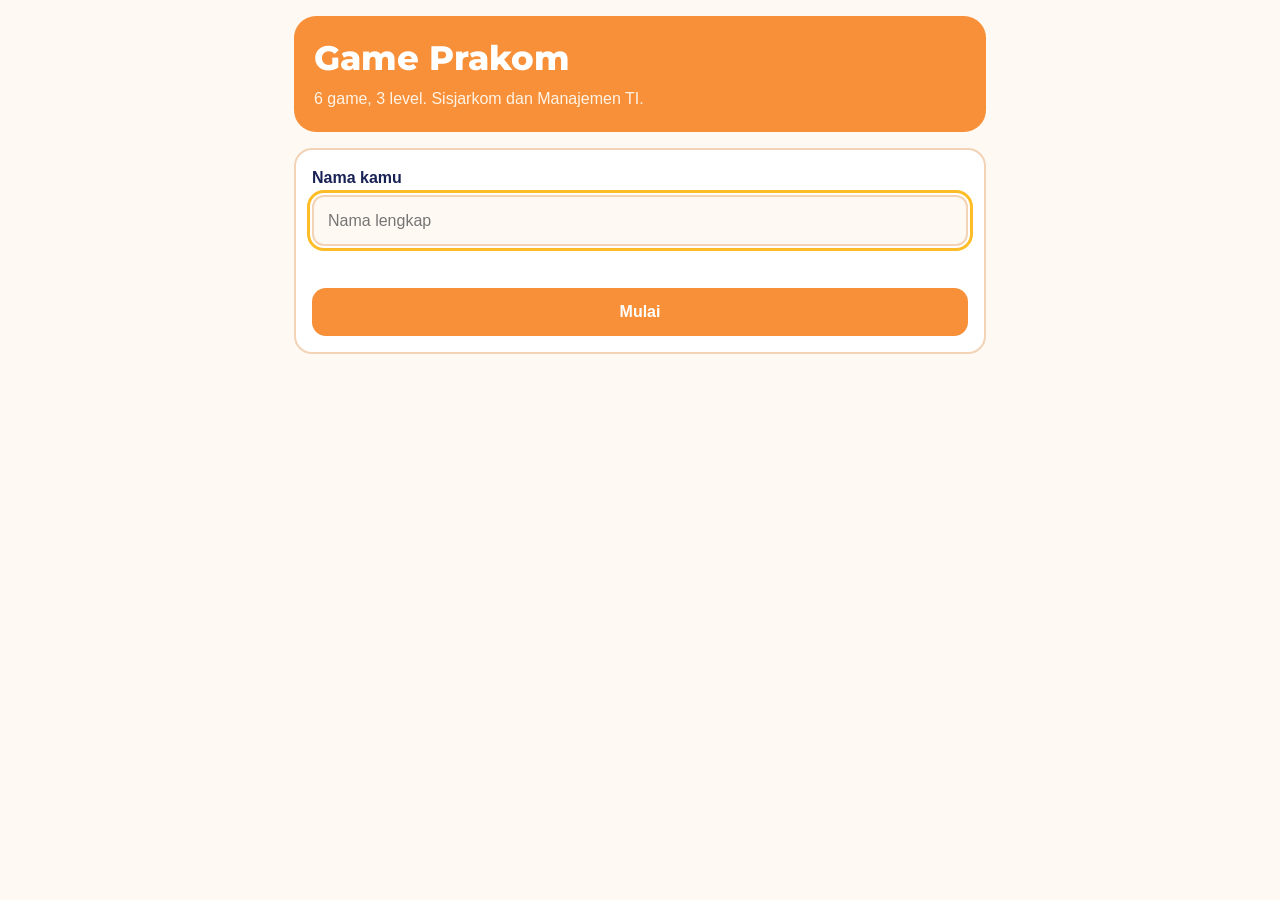
==== index.html @ 304b2ca6 "Gabungkan 6 game prakom jadi satu halaman dengan input nama dan rekap ke Google Sheet Co-Authored-By" ====
<!DOCTYPE html>
<html lang="id">
<head>
<meta charset="utf-8">
<meta name="viewport" content="width=device-width, initial-scale=1, viewport-fit=cover">
<title>Game Prakom</title>
<link rel="preconnect" href="https://fonts.googleapis.com">
<link rel="preconnect" href="https://fonts.gstatic.com" crossorigin>
<link href="https://fonts.googleapis.com/css2?family=Montserrat:wght@600;700;800&display=swap" rel="stylesheet">
<style>
:root{--bg:#FFF9F3;--card:#fff;--ink:#182255;--muted:#566086;--accent:#F79039;--accent-2:#FEBD26;--peach:#FCDDC2;--line:#F3D3B6;--ok:#14805A;--bad:#C23A3A}
@media (prefers-color-scheme:dark){:root{--bg:#121731;--card:#1B2347;--ink:#F4EFE8;--muted:#AAB1D3;--peach:#2A3263;--line:#3A4580;--ok:#4CD6A0;--bad:#FF8A8A}}
*{box-sizing:border-box}
html,body{height:100%;margin:0}
body{background:var(--bg);color:var(--ink);font:16px/1.45 Arial,sans-serif;-webkit-tap-highlight-color:transparent}
h1,h2,h3{font-family:Montserrat,Arial,sans-serif;margin:0;line-height:1.2}
button,input{font:inherit;color:inherit}
button{cursor:pointer}
:focus-visible{outline:3px solid var(--accent-2);outline-offset:2px}
.wrap{max-width:720px;margin:0 auto;padding:16px 14px 28px}
.hero{background:var(--accent);color:#fff;border-radius:22px;padding:22px 20px}
.hero h1{font-size:clamp(26px,7vw,34px);font-weight:800}
.hero p{margin:8px 0 0;color:#FFF3E6}
.card{background:var(--card);border:2px solid var(--line);border-radius:18px;padding:16px;margin-top:16px}
label{font-weight:700;display:block;margin-bottom:6px}
input[type=text]{width:100%;border:2px solid var(--line);background:var(--bg);border-radius:12px;padding:12px 14px}
.btn{border:0;border-radius:14px;padding:12px 18px;font-weight:700;background:var(--accent);color:#fff}
.btn.alt{background:var(--card);color:var(--ink);border:2px solid var(--line)}
.btn.full{width:100%;margin-top:12px}
.err{color:var(--bad);font-weight:700;min-height:22px;margin:8px 0 0;font-size:14px}
.top{display:flex;align-items:center;gap:10px;justify-content:space-between;margin:2px 0 4px}
.who{font-weight:700}
.chip{background:var(--peach);border-radius:999px;padding:6px 14px;font-weight:700;font-size:14px;white-space:nowrap}
.sync{font-size:13px;color:var(--muted);margin-top:6px}
.sync b.ok{color:var(--ok)} .sync b.bad{color:var(--bad)}
.tema{margin:18px 0 8px;font-size:13px;font-weight:800;letter-spacing:.06em;text-transform:uppercase;color:var(--muted)}
.games{display:grid;gap:12px}
.g{display:grid;grid-template-columns:auto 1fr auto;gap:14px;align-items:center;text-align:left;background:var(--card);border:2px solid var(--line);border-radius:18px;padding:14px 16px;width:100%}
.g:hover{border-color:var(--accent)}
.g .em{font-size:30px;width:46px;height:46px;display:grid;place-items:center;background:var(--peach);border-radius:50%}
.g h2{font-size:17px} .g p{margin:3px 0 0;color:var(--muted);font-size:14px}
.stars{color:var(--accent-2);letter-spacing:2px;font-size:17px;white-space:nowrap}
.stars .off{color:var(--line)}
.row{display:flex;gap:10px;margin-top:14px;flex-wrap:wrap}
.row .btn{flex:1}
#play{position:fixed;inset:0;display:flex;flex-direction:column;background:var(--bg)}
#play .pb{display:flex;align-items:center;gap:10px;padding:8px 12px;border-bottom:2px solid var(--line);padding-top:max(8px,env(safe-area-inset-top))}
#play .pb b{flex:1;font-family:Montserrat,Arial,sans-serif;font-size:15px;overflow:hidden;text-overflow:ellipsis;white-space:nowrap}
#play iframe{flex:1;width:100%;border:0}
.hidden{display:none!important}
table{width:100%;border-collapse:collapse;font-size:14px}
th,td{text-align:left;padding:7px 6px;border-bottom:1px solid var(--line)}
th{color:var(--muted);font-size:12px;text-transform:uppercase}
</style>
</head>
<body>
<div class="wrap" id="app"></div>
<div id="play" class="hidden"><div class="pb"><button class="btn alt" id="pback">&larr; Daftar Game</button><b id="ptitle"></b></div><iframe id="frame" title="Game"></iframe></div>
<script>
/* ===== KONFIGURASI: tempel URL Web App Google Apps Script di sini (lihat tools/apps-script/README.md) ===== */
var SHEET_URL = '';
/* ================================================================================================ */

var GAMES = [
  {key:'kabel', title:'Susun Kabel UTP', emoji:'🔌', tema:'Sisjarkom', desc:'Urutan pin T568A/T568B, straight vs crossover.', html:"<!DOCTYPE html>\n<html lang=\"id\">\n<head>\n<meta charset=\"utf-8\">\n<meta name=\"viewport\" content=\"width=device-width, initial-scale=1, viewport-fit=cover\">\n<title>Susun Kabel UTP<\/title>\n<link rel=\"preconnect\" href=\"https://fonts.googleapis.com\">\n<link rel=\"preconnect\" href=\"https://fonts.gstatic.com\" crossorigin>\n<link href=\"https://fonts.googleapis.com/css2?family=Montserrat:wght@600;700;800&display=swap\" rel=\"stylesheet\">\n<style>\n:root{\n  box-sizing:border-box;\n  padding-top:env(safe-area-inset-top,0px);\n  padding-bottom:env(safe-area-inset-bottom,0px);\n  --bg:#FFF9F3; --card:#FFFFFF; --ink:#182255; --muted:#566086;\n  --accent:#F79039; --accent-2:#FEBD26; --accent-ink:#182255;\n  --peach:#FCDDC2; --peach-2:#FBCCA4; --line:#F3D3B6;\n  --ok:#14805A; --ok-bg:#DDF4EA; --bad:#C23A3A; --bad-bg:#FBE1E1;\n  --plug:#E8E2D6; --plug-edge:#BDB4A2; --slot:rgba(255,255,255,.55);\n}\n@media (prefers-color-scheme: dark){\n  :root:not([data-theme=\"light\"]){\n    --bg:#121731; --card:#1B2347; --ink:#F4EFE8; --muted:#AAB1D3;\n    --peach:#2A3263; --peach-2:#36407A; --line:#3A4580;\n    --ok:#4CD6A0; --ok-bg:#12382C; --bad:#FF8A8A; --bad-bg:#44202A;\n    --plug:#3A4268; --plug-edge:#6A7299; --slot:rgba(255,255,255,.08);\n  }\n}\n:root[data-theme=\"dark\"]{\n  --bg:#121731; --card:#1B2347; --ink:#F4EFE8; --muted:#AAB1D3;\n  --peach:#2A3263; --peach-2:#36407A; --line:#3A4580;\n  --ok:#4CD6A0; --ok-bg:#12382C; --bad:#FF8A8A; --bad-bg:#44202A;\n  --plug:#3A4268; --plug-edge:#6A7299; --slot:rgba(255,255,255,.08);\n}\nhtml{scroll-padding-top:env(safe-area-inset-top,0px);height:100%}\n*,*::before,*::after{box-sizing:inherit}\nbody{margin:0;min-height:100%;background:var(--bg);color:var(--ink);\n  font-family:Arial,\"Helvetica Neue\",sans-serif;font-size:16px;line-height:1.45;-webkit-tap-highlight-color:transparent}\nh1,h2,h3{font-family:Montserrat,Arial,sans-serif;margin:0;line-height:1.2}\nbutton{font:inherit;color:inherit;cursor:pointer}\nbutton:focus-visible{outline:3px solid var(--accent-2);outline-offset:2px}\n.app{max-width:720px;margin:0 auto;padding:16px 14px 28px}\n\n/* ---------- menu ---------- */\n.hero{background:var(--accent);color:#fff;border-radius:22px;padding:22px 20px 20px;position:relative;overflow:hidden}\n.hero h1{font-size:clamp(26px,7vw,34px);font-weight:800;color:#fff}\n.hero p{margin:8px 0 0;color:#FFF3E6}\n.hero h1,.hero p{padding-right:96px}\n.hero .plugdeco{position:absolute;right:10px;top:18px;display:flex;gap:3px;transform:rotate(8deg);opacity:.95}\n.hero .plugdeco i{display:block;width:12px;height:52px;border-radius:5px;border:1.5px solid rgba(0,0,0,.2)}\n.levels{display:grid;gap:12px;margin-top:16px}\n.lvl{display:grid;grid-template-columns:auto 1fr auto;gap:14px;align-items:center;text-align:left;\n  background:var(--card);border:2px solid var(--line);border-radius:18px;padding:14px 16px;width:100%}\n.lvl:hover{border-color:var(--accent)}\n.lvl .no{width:46px;height:46px;border-radius:50%;background:var(--peach);display:grid;place-items:center;\n  font-family:Montserrat,Arial,sans-serif;font-weight:800;font-size:20px}\n.lvl h2{font-size:17px}\n.lvl p{margin:3px 0 0;color:var(--muted);font-size:14px}\n.stars{font-size:20px;letter-spacing:2px;color:var(--accent-2);white-space:nowrap}\n.stars .off{color:var(--line)}\n.foot{margin-top:18px;color:var(--muted);font-size:13px}\n\n/* ---------- top bar ---------- */\n.bar{display:flex;align-items:center;gap:10px;margin-bottom:12px}\n.back{border:2px solid var(--line);background:var(--card);border-radius:12px;padding:8px 12px;font-weight:700}\n.bar h2{font-size:18px;flex:1}\n.chip{background:var(--peach);border-radius:999px;padding:6px 14px;font-weight:700;font-size:14px;white-space:nowrap}\n.chip.warn{background:var(--bad-bg);color:var(--bad)}\n.hint{margin:0 0 12px;color:var(--muted);font-size:14.5px}\n\n/* ---------- guide ---------- */\n.guide{background:var(--card);border:2px solid var(--line);border-radius:16px;padding:10px 10px 8px;margin-bottom:14px;text-align:left}\n.guide h3{font-size:14px;margin:0 0 6px}\n.guide .g8{display:grid;grid-template-columns:46px repeat(8,1fr);gap:4px;align-items:center;margin-bottom:2px}\n.guide .g8.head{font-size:12px;text-align:center}\n.guide .gl{font-weight:700;font-size:11px}\n.guide .gc{text-align:center;font-size:10px;line-height:1.1}\n.sw{height:18px;border-radius:5px;border:1.5px solid rgba(0,0,0,.28);margin:2px 0}\n.guide .rule{margin:8px 0 0;font-size:12.5px;color:var(--muted)}\n.status{display:flex;gap:8px;margin-bottom:10px;flex-wrap:wrap}\n.task{background:var(--peach);border-radius:14px;padding:12px 14px;margin-bottom:12px;font-size:15.5px}\n.sec{margin-bottom:14px}\n.seclabel{font-weight:700;margin:0 0 6px;font-size:14.5px}\n.sec.locked .slotbox{cursor:default;border-style:solid;border-color:rgba(0,0,0,.18)}\n.wire.static{cursor:default}\n.compact .slotbox{height:clamp(78px,20vw,108px)}\n.compact .pool{margin-top:8px;min-height:90px;padding:8px;gap:6px}\n.compact .pool .wire{width:clamp(30px,8.4vw,54px);height:clamp(72px,19vw,98px)}\n\n/* ---------- plug + wires ---------- */\n.plug{background:var(--plug);border:3px solid var(--plug-edge);border-radius:14px 14px 8px 8px;\n  padding:12px 8px 8px;display:grid;grid-template-columns:repeat(8,1fr);gap:5px}\n.slot{display:flex;flex-direction:column;align-items:center;gap:4px;min-width:0}\n.slotbox{width:100%;height:clamp(96px,26vw,136px);border:2px dashed rgba(0,0,0,.32);border-radius:9px;background:var(--slot);\n  display:flex;align-items:stretch;justify-content:center;padding:0;position:relative;cursor:pointer}\n.slotbox.sel{border-color:var(--accent);border-style:solid;background:var(--peach)}\n.slotbox.ok{border-style:solid;border-color:var(--ok)}\n.slotbox.bad{border-style:solid;border-color:var(--bad);animation:shake .28s}\n.pin{font-weight:800;font-size:13px}\n.wire{position:relative;width:100%;height:100%;border-radius:8px;border:2px solid rgba(0,0,0,.3);padding:0;\n  display:flex;align-items:flex-end;justify-content:center;touch-action:manipulation}\n.wire .wl{margin-bottom:5px;background:rgba(255,255,255,.93);color:#1d1d1d;font-size:10px;font-weight:700;\n  border-radius:5px;padding:1px 3px;line-height:1.2;white-space:nowrap}\n.compact .wire .wl{font-size:9px;padding:1px 2px;margin-bottom:4px}\n.pool{margin-top:14px;display:flex;flex-wrap:wrap;gap:8px;justify-content:center;min-height:128px;padding:12px 8px;\n  border:2px dashed var(--line);border-radius:16px;background:var(--card)}\n.pool .wire{width:clamp(34px,9.6vw,54px);height:clamp(90px,23vw,118px)}\n.pool .wire.sel,.slotbox .wire.sel{outline:3px solid var(--accent-2);transform:translateY(-4px)}\n.pool .empty{align-self:center;color:var(--muted);font-size:14px}\n.row-btns{display:flex;gap:10px;margin-top:14px}\n.btn{border:0;border-radius:14px;padding:12px 18px;font-weight:700;background:var(--accent);color:#fff;flex:1}\n.btn.alt{background:var(--card);color:var(--ink);border:2px solid var(--line)}\n.btn.dark{background:var(--ink);color:var(--bg)}\n.msg{margin-top:12px;min-height:22px;font-weight:700;text-align:center}\n@keyframes shake{25%{transform:translateX(-3px)}75%{transform:translateX(3px)}}\n\n/* ---------- level 3 ---------- */\n.qcard{background:var(--card);border:2px solid var(--line);border-radius:18px;padding:16px}\n.qcard h3{font-size:17px;margin-bottom:12px}\n.ends{display:grid;gap:12px}\n.end .lab{font-weight:700;font-size:14px;margin-bottom:4px}\n.end .e8{display:grid;grid-template-columns:repeat(8,1fr);gap:4px}\n.end .ec{text-align:center;font-size:10px;line-height:1.2}\n.end .ec .chipc{height:46px;border-radius:7px;border:1.5px solid rgba(0,0,0,.3);margin:2px 0}\n.end .ec b{font-size:11px}\n.legend{margin:10px 0 0;color:var(--muted);font-size:12.5px}\n.dot{display:inline-block;width:14px;height:14px;border-radius:4px;border:1.5px solid rgba(0,0,0,.35);margin-right:8px;vertical-align:-2px}\n.end .ec .chipc.q{background:var(--peach);border-style:dashed;display:grid;place-items:center;font-weight:800;font-size:18px}\n.pair{display:flex;align-items:center;justify-content:center;gap:10px;padding:14px 4px;font-family:Montserrat,Arial,sans-serif;\n  font-weight:800;font-size:clamp(18px,5.5vw,24px)}\n.pair .dev{background:var(--peach);border-radius:14px;padding:10px 16px}\n.pair .ln{flex:0 0 36px;height:6px;border-radius:3px;background:var(--ink);opacity:.75}\n.opts{display:grid;gap:10px;margin-top:14px}\n.opt{border:2px solid var(--line);background:var(--card);border-radius:14px;padding:13px 16px;text-align:left;font-weight:700}\n.opt:hover:not(:disabled){border-color:var(--accent)}\n.opt.right{background:var(--ok-bg);border-color:var(--ok)}\n.opt.wrong{background:var(--bad-bg);border-color:var(--bad)}\n.fb{margin-top:14px;border-radius:14px;padding:12px 14px;font-size:14.5px}\n.fb.ok{background:var(--ok-bg)}\n.fb.bad{background:var(--bad-bg)}\n.fb b{display:block;margin-bottom:2px}\n\n/* ---------- result ---------- */\n.result{background:var(--card);border:2px solid var(--line);border-radius:22px;padding:24px 18px;text-align:center}\n.result .stars{font-size:46px;margin:6px 0 4px}\n.result h2{font-size:22px}\n.result p{color:var(--muted);margin:6px auto 0;max-width:44ch}\n.stat{display:flex;justify-content:center;gap:10px;margin:14px 0 4px;flex-wrap:wrap}\n.stat span{background:var(--peach);border-radius:999px;padding:6px 14px;font-weight:700;font-size:14px}\n.result .row-btns{flex-wrap:wrap}\n.result .row-btns .btn{min-width:130px}\n.note{margin-top:14px;font-size:12.5px;color:var(--muted);text-align:left}\n@media (prefers-reduced-motion:reduce){*{animation:none!important;transition:none!important}}\n<\/style>\n<\/head>\n<body>\n<div class=\"app\" id=\"view\"><\/div>\n\n<script>\n/* ===================== data ===================== */\nvar WIRES = {\n  wo:  {n:'Putih-Oranye', s:'P-Or', c:'#F5821F', w:1},\n  o:   {n:'Oranye',       s:'Or',   c:'#F5821F', w:0},\n  wg:  {n:'Putih-Hijau',  s:'P-Hj', c:'#2E9E4F', w:1},\n  g:   {n:'Hijau',        s:'Hj',   c:'#2E9E4F', w:0},\n  b:   {n:'Biru',         s:'Bi',   c:'#1F6FD1', w:0},\n  wb:  {n:'Putih-Biru',   s:'P-Bi', c:'#1F6FD1', w:1},\n  wbr: {n:'Putih-Coklat', s:'P-Cl', c:'#7B4B2A', w:1},\n  br:  {n:'Coklat',       s:'Cl',   c:'#7B4B2A', w:0}\n};\nvar T568B = ['wo','o','wg','b','wb','g','wbr','br'];\nvar T568A = ['wg','g','wo','b','wb','o','wbr','br'];\n\nfunction wireBG(k){\n  var w = WIRES[k];\n  return w.w ? 'repeating-linear-gradient(135deg,#FFFFFF 0 6px,' + w.c + ' 6px 12px)' : w.c;\n}\nfunction eq(a,b){ for (var i=0;i<a.length;i++){ if(a[i]!==b[i]) return false; } return true; }\nfunction shuffle(a){\n  a = a.slice();\n  for (var i=a.length-1;i>0;i--){ var j=Math.floor(Math.random()*(i+1)); var t=a[i]; a[i]=a[j]; a[j]=t; }\n  return a;\n}\nfunction pick(a){ return a[Math.floor(Math.random()*a.length)]; }\n\n/* ===================== storage (opsional) ===================== */\nfunction loadBest(){\n  try { var r = localStorage.getItem('kabel_utp_best'); if (r) return JSON.parse(r); } catch(e){}\n  return {1:0,2:0,3:0};\n}\nfunction saveBest(level, stars){\n  try {\n    var b = loadBest();\n    if (stars > (b[level]||0)) { b[level] = stars; localStorage.setItem('kabel_utp_best', JSON.stringify(b)); }\n  } catch(e){}\n}\nfunction starsHTML(n){\n  var s = '<span class=\"stars\" aria-label=\"' + n + ' dari 3 bintang\">';\n  for (var i=1;i<=3;i++) s += i<=n ? '★' : '<span class=\"off\">★<\/span>';\n  return s + '<\/span>';\n}\n\n/* ===================== util ===================== */\nvar view = document.getElementById('view');\nvar timerId = null;\nfunction clearTimer(){ if (timerId){ clearInterval(timerId); timerId = null; } }\n\n/* ===================== menu ===================== */\nfunction showMenu(){\n  clearTimer();\n  var best = loadBest();\n  var deco = ['wo','o','wg','b','wb','g','wbr','br'].map(function(k){\n    return '<i style=\"background:' + wireBG(k) + '\"><\/i>';\n  }).join('');\n  view.innerHTML =\n    '<div class=\"hero\"><div class=\"plugdeco\" aria-hidden=\"true\">' + deco + '<\/div>' +\n    '<h1>Susun Kabel UTP<\/h1>' +\n    '<p>Latihan menyusun warna kabel RJ-45 untuk kabel straight (lurus) dan crossover (silang).<\/p><\/div>' +\n    '<div class=\"levels\">' +\n    lvlBtn(1,'Mudah','Ujung 1 sudah jadi. Susun ujung 2 jadi kabel straight (lurus)',best[1]) +\n    lvlBtn(2,'Sedang','Susun kedua ujung dari ingatan jadi kabel crossover (silang), 2 menit',best[2]) +\n    lvlBtn(3,'Sulit','8 soal acak: tebak jenis kabel, isi pin kosong, cari yang tertukar',best[3]) +\n    '<\/div>' +\n    '<p class=\"foot\">Semua level terbuka. Mulai dari mana saja. Rujukan: Modul Sistem Jaringan Komputer (Pusdiklat BPS, 2025), hal. 43-44.<\/p>';\n  Array.prototype.forEach.call(view.querySelectorAll('.lvl'), function(b){\n    b.addEventListener('click', function(){ startLevel(+b.dataset.l); });\n  });\n}\nfunction lvlBtn(n, name, desc, st){\n  return '<button class=\"lvl\" data-l=\"' + n + '\"><span class=\"no\">' + n + '<\/span>' +\n    '<span><h2>' + name + '<\/h2><p>' + desc + '<\/p><\/span>' + starsHTML(st||0) + '<\/button>';\n}\nfunction startLevel(n){\n  if (n === 3) startQuiz(); else startBoard(n);\n}\n\n/* ===================== level 1 & 2: susun dua ujung ===================== */\nvar TYPE_NAME = {S:'Straight (lurus)', C:'Crossover (silang)'};\nfunction stdArr(s){ return s === 'A' ? T568A : T568B; }\nfunction blank(){ return [null,null,null,null,null,null,null,null]; }\nfunction stdOf(slots){ return eq(slots,T568A) ? 'A' : (eq(slots,T568B) ? 'B' : null); }\nfunction bestMatch(slots){\n  var best = {std:'B', n:-1};\n  ['A','B'].forEach(function(s){\n    var t = stdArr(s), n = 0;\n    for (var i=0;i<8;i++) if (slots[i] === t[i]) n++;\n    if (n > best.n) best = {std:s, n:n};\n  });\n  return best;\n}\nfunction guideHTML(title){\n  var h = '<div class=\"guide\"><h3>' + title + '<\/h3><div class=\"g8 head\"><span class=\"gl\"><\/span>';\n  for (var i=1;i<=8;i++) h += '<b>' + i + '<\/b>';\n  h += '<\/div>';\n  ['A','B'].forEach(function(s){\n    h += '<div class=\"g8\"><span class=\"gl\">T568' + s + '<\/span>';\n    stdArr(s).forEach(function(k){\n      h += '<div class=\"gc\"><div class=\"sw\" style=\"background:' + wireBG(k) + '\"><\/div>' + WIRES[k].s + '<\/div>';\n    });\n    h += '<\/div>';\n  });\n  return h + '<p class=\"rule\">Straight (lurus): kedua ujung urutannya sama. Crossover (silang): satu ujung T568A, ujung lainnya T568B.<\/p><\/div>';\n}\n\nfunction startBoard(level){\n  clearTimer();\n  var game = {level:level, types:[level === 1 ? 'S' : 'C'], round:0, mistakes:0, checks:0, left:120, paused:false, done:false};\n  view.innerHTML =\n    '<div class=\"bar\"><button class=\"back\" id=\"bk\">&larr; Menu<\/button>' +\n    '<h2>Level ' + level + (level === 1 ? ': Mudah' : ': Sedang') + '<\/h2><\/div><div id=\"stage\"><\/div>';\n  document.getElementById('bk').onclick = showMenu;\n  if (level === 2) {\n    timerId = setInterval(function(){\n      if (game.done || game.paused) return;\n      game.left--;\n      var c = document.getElementById('tchip');\n      if (c) { c.textContent = game.left + ' dtk'; c.className = 'chip' + (game.left <= 20 ? ' warn' : ''); }\n      if (game.left <= 0) { game.left = 0; loseGame(game); }\n    }, 1000);\n  }\n  startRound(game);\n}\n\nfunction startRound(game){\n  var level = game.level, type = game.types[game.round];\n  var stage = document.getElementById('stage');\n  var std1 = pick(['A','B']);\n  var secs;\n  if (level === 1) {\n    var t2 = stdArr(type === 'S' ? std1 : (std1 === 'A' ? 'B' : 'A'));\n    secs = [\n      {label:'Ujung 1 (sudah jadi: T568' + std1 + ')', locked:true, slots:stdArr(std1).slice()},\n      {label:'Ujung 2 (susun di sini)', locked:false, slots:blank(), order:shuffle(t2), target:t2}\n    ];\n  } else {\n    secs = [\n      {label:'Ujung 1', locked:false, slots:blank(), order:shuffle(T568B)},\n      {label:'Ujung 2', locked:false, slots:blank(), order:shuffle(T568B)}\n    ];\n  }\n  var st = {secs:secs, sel:null, msg:'', done:false};\n  var drag = null;\n  game.paused = false;\n\n  var task = level === 1\n    ? 'Ujung 1 sudah jadi. Susun Ujung 2 agar kabelnya <b>' + TYPE_NAME[type] + '<\/b>.'\n    : 'Susun kedua ujung agar kabelnya <b>' + TYPE_NAME[type] + '<\/b>.';\n  stage.innerHTML =\n    '<div class=\"status\">' +\n    (level === 1 ? '<span class=\"chip\" id=\"mchip\"><\/span>' : '<span class=\"chip\" id=\"tchip\">' + game.left + ' dtk<\/span>') + '<\/div>' +\n    '<div class=\"task\">' + task + '<\/div>' +\n        '<div id=\"board\" class=\"compact\"><\/div>';\n  var board = document.getElementById('board');\n\n  function wireBtn(k, sel){\n    return '<button class=\"wire' + (sel ? ' sel' : '') + '\" data-key=\"' + k + '\" draggable=\"true\" ' +\n      'style=\"background:' + wireBG(k) + '\" aria-label=\"' + WIRES[k].n + '\"><span class=\"wl\">' + WIRES[k].s + '<\/span><\/button>';\n  }\n  function isSel(si, type_, idx, key){\n    var s = st.sel;\n    if (!s || s.sec !== si || s.type !== type_) return false;\n    return type_ === 'slot' ? s.idx === idx : s.key === key;\n  }\n\n  function draw(){\n    var h = '';\n    st.secs.forEach(function(sec, si){\n      h += '<div class=\"sec' + (sec.locked ? ' locked' : '') + '\" data-sec=\"' + si + '\"><div class=\"seclabel\">' + sec.label + '<\/div><div class=\"plug\">';\n      for (var i=0;i<8;i++){\n        var k = sec.slots[i];\n        var cls = 'slotbox';\n        if (isSel(si,'slot',i)) cls += ' sel';\n        if (!sec.locked && level === 1 && k) cls += (k === sec.target[i] ? ' ok' : ' bad');\n        h += '<div class=\"slot\" data-slot=\"' + i + '\"><div class=\"' + cls + '\">';\n        if (k) {\n          if (sec.locked) h += '<div class=\"wire static\" data-key=\"' + k + '\" style=\"background:' + wireBG(k) + '\"><span class=\"wl\">' + WIRES[k].s + '<\/span><\/div>';\n          else h += wireBtn(k, isSel(si,'slot',i));\n        }\n        h += '<\/div><div class=\"pin\">' + (i+1) + '<\/div><\/div>';\n      }\n      h += '<\/div>';\n      if (!sec.locked) {\n        h += '<div class=\"pool\" data-pool=\"1\">';\n        var inPool = sec.order.filter(function(k){ return sec.slots.indexOf(k) < 0; });\n        if (!inPool.length) h += '<span class=\"empty\">Semua kabel sudah dipasang<\/span>';\n        inPool.forEach(function(k){ h += wireBtn(k, isSel(si,'pool',null,k)); });\n        h += '<\/div>';\n      }\n      h += '<\/div>';\n    });\n    h += '<div class=\"row-btns\"><button class=\"btn alt\" id=\"rs\">Ulangi<\/button>' +\n         (level === 2 ? '<button class=\"btn\" id=\"ck\">Periksa<\/button>' : '') + '<\/div><div class=\"msg\" id=\"msg\"><\/div>';\n    board.innerHTML = h;\n    document.getElementById('msg').textContent = st.msg;\n    var mc = document.getElementById('mchip');\n    if (mc) mc.textContent = 'Salah: ' + game.mistakes;\n    document.getElementById('rs').onclick = function(){\n      if (st.done) return;\n      st.secs.forEach(function(s){ if (!s.locked) s.slots = blank(); });\n      st.sel = null; st.msg = ''; draw();\n    };\n    var ck = document.getElementById('ck');\n    if (ck) ck.onclick = check;\n  }\n\n  function place(si, idx, key, from){\n    var sec = st.secs[si];\n    var prev = sec.slots[idx];\n    if (from !== null && from !== undefined) sec.slots[from] = prev;\n    sec.slots[idx] = key;\n    if (level === 1 && key !== sec.target[idx]) game.mistakes++;\n    st.msg = '';\n  }\n  function afterChange(){\n    draw();\n    if (level === 1 && eq(st.secs[1].slots, st.secs[1].target)) roundDone();\n  }\n\n  board.addEventListener('click', function(e){\n    if (st.done) return;\n    var secEl = e.target.closest('[data-sec]');\n    if (!secEl) return;\n    var si = +secEl.dataset.sec, sec = st.secs[si];\n    if (sec.locked) return;\n    if (st.sel && st.sel.sec !== si) st.sel = null;\n    var slotEl = e.target.closest('[data-slot]');\n    if (slotEl) {\n      var i = +slotEl.dataset.slot;\n      if (st.sel) {\n        if (st.sel.type === 'slot' && st.sel.idx === i) { st.sel = null; draw(); return; }\n        if (st.sel.type === 'slot') place(si, i, st.sel.key, st.sel.idx); else place(si, i, st.sel.key, null);\n        st.sel = null; afterChange();\n      } else if (sec.slots[i]) {\n        st.sel = {sec:si, type:'slot', idx:i, key:sec.slots[i]}; draw();\n      }\n      return;\n    }\n    var pw = e.target.closest('[data-pool] [data-key]');\n    if (pw) {\n      var key = pw.dataset.key;\n      st.sel = (st.sel && st.sel.type === 'pool' && st.sel.key === key) ? null : {sec:si, type:'pool', key:key};\n      draw(); return;\n    }\n    if (e.target.closest('[data-pool]') && st.sel && st.sel.type === 'slot') {\n      sec.slots[st.sel.idx] = null; st.sel = null; draw();\n    }\n  });\n\n  /* drag & drop (desktop) */\n  board.addEventListener('dragstart', function(e){\n    var w = e.target.closest('[data-key]');\n    if (!w || st.done) return;\n    var secEl = w.closest('[data-sec]');\n    if (!secEl || st.secs[+secEl.dataset.sec].locked) return;\n    var s = w.closest('[data-slot]');\n    drag = {sec:+secEl.dataset.sec, key:w.dataset.key, from: s ? +s.dataset.slot : null};\n    try { e.dataTransfer.setData('text/plain', w.dataset.key); e.dataTransfer.effectAllowed = 'move'; } catch(x){}\n  });\n  board.addEventListener('dragover', function(e){\n    if (!drag) return;\n    var secEl = e.target.closest('[data-sec]');\n    if (secEl && +secEl.dataset.sec === drag.sec && e.target.closest('[data-slot],[data-pool]')) e.preventDefault();\n  });\n  board.addEventListener('drop', function(e){\n    if (!drag || st.done) return;\n    var secEl = e.target.closest('[data-sec]');\n    if (!secEl || +secEl.dataset.sec !== drag.sec) { drag = null; return; }\n    var s = e.target.closest('[data-slot]');\n    var p = e.target.closest('[data-pool]');\n    if (s) { e.preventDefault(); place(drag.sec, +s.dataset.slot, drag.key, drag.from); }\n    else if (p && drag.from !== null) { e.preventDefault(); st.secs[drag.sec].slots[drag.from] = null; }\n    else { drag = null; return; }\n    drag = null; st.sel = null; afterChange();\n  });\n\n  /* level 2: periksa */\n  function check(){\n    if (st.done) return;\n    var a = st.secs[0].slots, b = st.secs[1].slots;\n    if (a.indexOf(null) >= 0 || b.indexOf(null) >= 0) { st.msg = 'Pasang semua kabel di kedua ujung dulu.'; draw(); return; }\n    game.checks++;\n    var s1 = stdOf(a), s2 = stdOf(b), parts = [];\n    [[a,s1,'Ujung 1'],[b,s2,'Ujung 2']].forEach(function(x){\n      if (!x[1]) { var m = bestMatch(x[0]); parts.push(x[2] + ': baru ' + m.n + ' dari 8 pin cocok dengan T568' + m.std + '.'); }\n    });\n    if (parts.length) { st.msg = parts.join(' '); draw(); return; }\n    if (type === 'S' && s1 !== s2) { st.msg = 'Kedua ujung sudah sesuai standar, tapi berbeda. Straight (lurus) butuh ujung yang sama.'; draw(); return; }\n    if (type === 'C' && s1 === s2) { st.msg = 'Kedua ujung sama. Crossover (silang) butuh satu ujung T568A dan satu T568B.'; draw(); return; }\n    roundDone();\n  }\n\n  function roundDone(){\n    if (st.done) return;\n    st.done = true; game.paused = true;\n    finishGame(game);\n  }\n\n  draw();\n}\n\nfunction finishGame(game){\n  game.done = true; clearTimer();\n  var level = game.level, stars, stat, msg;\n  if (level === 1) {\n    stars = game.mistakes <= 1 ? 3 : (game.mistakes <= 4 ? 2 : 1);\n    stat = ['Salah letak: ' + game.mistakes];\n    msg = stars === 3 ? 'Rapi. Straight (lurus): ujung 2 sama persis dengan ujung 1.' : 'Berhasil. Straight (lurus) artinya kedua ujung urutannya sama.';\n  } else {\n    stars = game.left >= 60 ? 3 : (game.left >= 25 ? 2 : 1);\n    stat = ['Sisa waktu: ' + game.left + ' dtk', 'Pemeriksaan: ' + game.checks + 'x'];\n    msg = stars === 3 ? 'Rapi. Crossover (silang): T568A di satu ujung, T568B di ujung lainnya.' : 'Berhasil. Ulangi untuk lebih cepat dan tepat.';\n  }\n  saveBest(level, stars);\n  showResult({level:level, stars:stars, title:'Kabel selesai!', text:msg, stats:stat});\n}\nfunction loseGame(game){\n  game.done = true; clearTimer();\n  showResult({level:2, stars:0, title:'Waktu habis', text:'Pelajari urutannya dulu, lalu coba lagi.', stats:['Pemeriksaan: ' + game.checks + 'x'],\n    extra:guideHTML('Urutan yang benar')});\n}\n\n/* ===================== level 3: kuis ===================== */\nvar PAIRS_S = [\n  ['PC','Switch','PC dan Switch berbeda fungsi (dissimilar devices), jadi memakai straight (lurus).'],\n  ['Router','Switch','Router dan Switch berbeda fungsi, jadi memakai straight (lurus).'],\n  ['Router','Hub','Router dan Hub berbeda fungsi, jadi memakai straight (lurus).'],\n  ['PC','Hub','PC dan Hub berbeda fungsi, jadi memakai straight (lurus).']\n];\nvar PAIRS_C = [\n  ['PC','PC','Dua PC (peer-to-peer) adalah perangkat sejenis, jadi memakai crossover (silang).'],\n  ['Switch','Switch','Dua Switch adalah perangkat sejenis, jadi memakai crossover (silang).'],\n  ['Hub','Hub','Dua Hub adalah perangkat sejenis, jadi memakai crossover (silang).'],\n  ['PC','Router','Menurut modul, PC ke Router termasuk crossover (silang).']\n];\nfunction swapPair(arr, i, j){ var a = arr.slice(); var t = a[i]; a[i] = a[j]; a[j] = t; return a; }\nfunction randomPair(){\n  var i = Math.floor(Math.random()*8), j;\n  do { j = Math.floor(Math.random()*8); } while (j === i);\n  return i < j ? [i,j] : [j,i];\n}\nfunction listStd(arr){ return arr.map(function(k,i){ return (i+1) + ' ' + WIRES[k].n; }).join(', '); }\nfunction colorOpt(k){ return {k:k, t:'<span class=\"dot\" style=\"background:' + wireBG(k) + '\"><\/span>' + WIRES[k].n}; }\nfunction opt(k, t){ return {k:k, t:t}; }\nvar TYPEOPTS3 = [opt('S','Straight (lurus)'), opt('C','Crossover (silang)'), opt('X','Tidak sesuai standar')];\nvar TYPEOPTS2 = [opt('S','Straight (lurus)'), opt('C','Crossover (silang)')];\nfunction flip(a, b){ return Math.random() < .5 ? [b, a] : [a, b]; }\n\n/* --- generator soal --- */\nfunction qVisual(t){\n  var std = pick(['A','B']), e1, e2, why;\n  if (t === 'S') {\n    e1 = stdArr(std).slice(); e2 = stdArr(std).slice();\n    why = 'Kedua ujung memakai urutan yang sama (T568' + std + '), jadi ini straight (lurus). Dipakai untuk menghubungkan perangkat berbeda fungsi, misalnya PC ke Switch.';\n  } else if (t === 'C') {\n    e1 = T568A.slice(); e2 = T568B.slice();\n    why = 'Satu ujung T568A dan ujung lainnya T568B (pasangan pin 1,2 bertukar dengan 3,6), jadi ini crossover (silang). Dipakai untuk perangkat sejenis, misalnya PC ke PC atau Switch ke Switch.';\n  } else {\n    var ij = randomPair(), base = stdArr(std).slice();\n    e1 = base; e2 = swapPair(base, ij[0], ij[1]);\n    why = 'Satu ujung menyimpang dari standar: kabel di pin ' + (ij[0]+1) + ' dan pin ' + (ij[1]+1) + ' tertukar. Susunan ini bukan T568A maupun T568B, jadi bukan straight dan bukan crossover.';\n  }\n  var e = flip(e1, e2);\n  return {type:'vis' + t, prompt:'Kabel apa ini?', vis:[{label:'Ujung 1', arr:e[0]}, {label:'Ujung 2', arr:e[1]}], opts:TYPEOPTS3, ans:t, why:why};\n}\nfunction qPair(t){\n  var p = pick(t === 'S' ? PAIRS_S : PAIRS_C);\n  return {type:'pair' + t, prompt:'Kabel apa yang dipakai untuk menghubungkan:', pair:[p[0], p[1]], opts:TYPEOPTS2, ans:t, why:p[2]};\n}\nfunction qWhich(t){\n  var good = pick(t === 'S' ? PAIRS_S : PAIRS_C);\n  var bad = shuffle(t === 'S' ? PAIRS_C : PAIRS_S).slice(0, 3);\n  var all = shuffle([good].concat(bad));\n  return {type:'which' + t, prompt:'Perangkat mana yang dihubungkan dengan kabel ' + (t === 'S' ? 'straight (lurus)' : 'crossover (silang)') + '?',\n    opts:all.map(function(p){ return opt(p[0] + '-' + p[1], p[0] + ' ke ' + p[1]); }), ans:good[0] + '-' + good[1], why:good[2]};\n}\nfunction qPin(){\n  var std = pick(['A','B']), arr = stdArr(std), i = Math.floor(Math.random()*8), c = arr[i];\n  var others = shuffle(Object.keys(WIRES).filter(function(k){ return k !== c; })).slice(0, 3);\n  return {type:'pin', prompt:'Pada urutan T568' + std + ', kabel di pin ' + (i+1) + ' berwarna?',\n    opts:shuffle([c].concat(others)).map(colorOpt), ans:c, why:'T568' + std + ': ' + listStd(arr) + '.'};\n}\nfunction qMissing(){\n  var std = pick(['A','B']), arr = stdArr(std), i = 1 + Math.floor(Math.random()*7), c = arr[i];\n  var others = shuffle(Object.keys(WIRES).filter(function(k){ return k !== c; })).slice(0, 3);\n  return {type:'missing', prompt:'Satu pin masih kosong (?). Warna apa yang tepat agar urutannya sesuai standar T568A atau T568B?',\n    vis:[{label:'Satu ujung kabel', arr:arr, hide:i}], opts:shuffle([c].concat(others)).map(colorOpt), ans:c,\n    why:'Pin 1 menunjukkan urutan ini adalah T568' + std + ': ' + listStd(arr) + '.'};\n}\nfunction qComplete(t){\n  var std = pick(['A','B']), other = std === 'A' ? 'B' : 'A', ans = t === 'S' ? std : other;\n  return {type:'complete' + t, prompt:'Ujung 1 memakai T568' + std + '. Agar kabel ini ' + (t === 'S' ? 'straight (lurus)' : 'crossover (silang)') + ', Ujung 2 harus memakai?',\n    vis:[{label:'Ujung 1 (T568' + std + ')', arr:stdArr(std)}, {label:'Ujung 2', arr:null}],\n    opts:[opt('A','T568A'), opt('B','T568B'), opt('X','Urutan bebas, asal 8 kabel lengkap')], ans:ans,\n    why: t === 'S' ? 'Straight: kedua ujung urutannya sama, jadi Ujung 2 juga T568' + std + '.' : 'Crossover: satu ujung T568A dan ujung lainnya T568B, jadi Ujung 2 memakai T568' + other + '.'};\n}\nfunction qDiff(){\n  var e = flip(T568A, T568B);\n  var o = [opt('p1236','Pin 1, 2, 3, dan 6'), opt('p1278','Pin 1, 2, 7, dan 8'), opt('p4578','Pin 4, 5, 7, dan 8'), opt('pall','Semua pin')];\n  return {type:'diff', prompt:'Pada kabel crossover ini, pin mana saja yang warnanya berbeda antara Ujung 1 dan Ujung 2?',\n    vis:[{label:'Ujung 1', arr:e[0].slice()}, {label:'Ujung 2', arr:e[1].slice()}], opts:shuffle(o), ans:'p1236',\n    why:'Pasangan oranye dan hijau saling bertukar (pin 1,2 dengan pin 3,6). Pin 4, 5, 7, dan 8 (biru dan coklat) sama di kedua ujung.'};\n}\nfunction pinTxt(p){ return 'Pin ' + (p[0]+1) + ' dan pin ' + (p[1]+1); }\nfunction qSwap(){\n  var std = pick(['A','B']), base = stdArr(std).slice(), ij = randomPair(), bad = swapPair(base, ij[0], ij[1]);\n  var seen = {}, key = function(p){ return p[0] + '-' + p[1]; }; seen[key(ij)] = 1;\n  var opts = [opt(key(ij), pinTxt(ij))];\n  while (opts.length < 4) { var p = randomPair(); if (!seen[key(p)]) { seen[key(p)] = 1; opts.push(opt(key(p), pinTxt(p))); } }\n  var e = flip(base, bad);\n  return {type:'swap', prompt:'Satu ujung menyimpang dari standar T568' + std + ' karena dua kabel tertukar. Pin berapa yang tertukar?',\n    vis:[{label:'Ujung 1', arr:e[0]}, {label:'Ujung 2', arr:e[1]}], opts:shuffle(opts), ans:key(ij),\n    why:'Hanya dua pin yang berbeda antar ujung: ' + pinTxt(ij).toLowerCase() + ' (' + WIRES[base[ij[0]]].n + ' dan ' + WIRES[base[ij[1]]].n + ').'};\n}\nvar KNOW = [\n  {type:'know', prompt:'Menurut modul, kabel straight umumnya mengikuti standar?', ans:'b',\n   opts:[opt('a','T568A di satu ujung dan T568B di ujung lain'), opt('b','T568B di kedua ujung'), opt('c','Urutan warna bebas'), opt('d','Hanya T568A')],\n   why:'Modul (hal. 43): straight-through memakai urutan yang sama di kedua ujung, umumnya TIA/EIA-568B.'},\n  {type:'know', prompt:'Konektor yang dipasang pada ujung kabel UTP untuk jaringan LAN adalah?', ans:'c',\n   opts:[opt('a','BNC'), opt('b','RJ-11'), opt('c','RJ-45'), opt('d','SC')],\n   why:'Modul membahas pemasangan konektor RJ-45 pada kabel UTP.'},\n  {type:'know', prompt:'Menurut modul, kabel UTP yang umum dipakai untuk koneksi wired adalah?', ans:'b',\n   opts:[opt('a','Category 3'), opt('b','Category 6 atau 6a'), opt('c','Coaxial RG-58'), opt('d','Kabel telepon')],\n   why:'Modul (hal. 43): kabel UTP Category 6/6a umum digunakan untuk koneksi wired.'},\n  {type:'know', prompt:'Standar structured cabling yang dirujuk modul adalah?', ans:'a',\n   opts:[opt('a','TIA/EIA-568'), opt('b','ISO/IEC 27001'), opt('c','IEEE 802.11ax'), opt('d','COBIT')],\n   why:'Modul (hal. 43): structured cabling system mengikuti standar TIA/EIA-568.'}\n];\nfunction makeQuestions(){\n  var g1 = [function(){return qVisual('S');}, function(){return qVisual('C');}, function(){return qVisual('X');},\n            function(){return qPair('S');}, function(){return qPair('C');}, function(){return qWhich('S');}, function(){return qWhich('C');}];\n  var g2 = [qPin, qMissing, function(){return qComplete('S');}, function(){return qComplete('C');}, qDiff, qSwap];\n  var g3 = KNOW.map(function(k){ return function(){ return JSON.parse(JSON.stringify(k)); }; });\n  var s1 = shuffle(g1), s2 = shuffle(g2), s3 = shuffle(g3);\n  var chosen = s1.slice(0,3).concat(s2.slice(0,3), s3.slice(0,1));\n  var rest = s1.slice(3).concat(s2.slice(3), s3.slice(1));\n  chosen.push(pick(rest));\n  return shuffle(chosen).map(function(f){ return f(); });\n}\n\nfunction startQuiz(){\n  clearTimer();\n  var qs = makeQuestions();\n  var idx = 0, score = 0, answered = false;\n\n  function endsHTML(vis){\n    var h = '<div class=\"ends\">';\n    vis.forEach(function(v){\n      h += '<div class=\"end\"><div class=\"lab\">' + v.label + '<\/div><div class=\"e8\">';\n      for (var i=0;i<8;i++){\n        var k = v.arr ? v.arr[i] : null;\n        if (!v.arr || v.hide === i) h += '<div class=\"ec\"><b>' + (i+1) + '<\/b><div class=\"chipc q\">?<\/div>&nbsp;<\/div>';\n        else h += '<div class=\"ec\"><b>' + (i+1) + '<\/b><div class=\"chipc\" style=\"background:' + wireBG(k) + '\"><\/div>' + WIRES[k].s + '<\/div>';\n      }\n      h += '<\/div><\/div>';\n    });\n    return h + '<\/div><p class=\"legend\">P = Putih, Or = Oranye, Hj = Hijau, Bi = Biru, Cl = Coklat<\/p>';\n  }\n\n  function render(){\n    var q = qs[idx];\n    var h = '<div class=\"bar\"><button class=\"back\" id=\"bk\">&larr; Menu<\/button><h2>Level 3: Sulit<\/h2>' +\n            '<span class=\"chip\">Soal ' + (idx+1) + '/' + qs.length + '<\/span><\/div><div class=\"qcard\"><h3>' + q.prompt + '<\/h3>';\n    if (q.vis) h += endsHTML(q.vis);\n    if (q.pair) h += '<div class=\"pair\"><span class=\"dev\">' + q.pair[0] + '<\/span><span class=\"ln\"><\/span><span class=\"dev\">' + q.pair[1] + '<\/span><\/div>';\n    h += '<div class=\"opts\" id=\"opts\">';\n    q.opts.forEach(function(o){ h += '<button class=\"opt\" data-a=\"' + o.k + '\">' + o.t + '<\/button>'; });\n    h += '<\/div><div id=\"fb\"><\/div><\/div>';\n    view.innerHTML = h;\n    answered = false;\n    document.getElementById('bk').onclick = showMenu;\n    Array.prototype.forEach.call(view.querySelectorAll('.opt'), function(b){\n      b.addEventListener('click', function(){ answer(b); });\n    });\n  }\n\n  function answer(btn){\n    if (answered) return;\n    answered = true;\n    var q = qs[idx];\n    var right = btn.dataset.a === q.ans;\n    if (right) score++;\n    Array.prototype.forEach.call(view.querySelectorAll('.opt'), function(b){\n      b.disabled = true;\n      if (b.dataset.a === q.ans) b.classList.add('right');\n      else if (b === btn) b.classList.add('wrong');\n    });\n    var last = idx === qs.length - 1;\n    document.getElementById('fb').innerHTML =\n      '<div class=\"fb ' + (right ? 'ok' : 'bad') + '\"><b>' + (right ? 'Benar' : 'Belum tepat') + '<\/b>' + q.why + '<\/div>' +\n      '<div class=\"row-btns\"><button class=\"btn\" id=\"nx\">' + (last ? 'Lihat hasil' : 'Soal berikutnya') + '<\/button><\/div>';\n    document.getElementById('nx').onclick = function(){\n      if (last) finish(); else { idx++; render(); }\n    };\n    document.getElementById('nx').focus();\n  }\n\n  function finish(){\n    var stars = score >= 7 ? 3 : (score >= 5 ? 2 : (score >= 3 ? 1 : 0));\n    saveBest(3, stars);\n    var text = stars === 3 ? 'Hampir sempurna. Kabel apa pun, bisa lu baca.' : (stars === 2 ? 'Bagus. Perhatikan ujung yang tertukar.' : 'Ulangi dan perhatikan pin 1, 2, 3, dan 6.');\n    showResult({level:3, stars:stars, title:'Skor ' + score + ' dari ' + qs.length, text:text, stats:[],\n      note:'Catatan: aturan di atas mengikuti modul (klasik). Perangkat modern umumnya sudah Auto-MDIX, sehingga kabel straight pun biasanya tetap bisa dipakai antar perangkat sejenis.'});\n  }\n  render();\n}\n\n/* ===================== hasil ===================== */\nfunction showResult(r){\n  var h = '<div class=\"result\">' + starsHTML(r.stars) + '<h2>' + r.title + '<\/h2><p>' + r.text + '<\/p>';\n  if (r.stats && r.stats.length) h += '<div class=\"stat\">' + r.stats.map(function(s){ return '<span>' + s + '<\/span>'; }).join('') + '<\/div>';\n  if (r.extra) h += '<div style=\"margin-top:14px\">' + r.extra + '<\/div>';\n  h += '<div class=\"row-btns\">' +\n       '<button class=\"btn alt\" id=\"rm\">Menu<\/button>' +\n       '<button class=\"btn\" id=\"ra\">Main lagi<\/button>' +\n       (r.level < 3 && r.stars > 0 ? '<button class=\"btn dark\" id=\"rn\">Level ' + (r.level+1) + '<\/button>' : '') +\n       '<\/div>';\n  if (r.note) h += '<p class=\"note\">' + r.note + '<\/p>';\n  h += '<\/div>';\n  view.innerHTML = h;\n  document.getElementById('rm').onclick = showMenu;\n  document.getElementById('ra').onclick = function(){ startLevel(r.level); };\n  var rn = document.getElementById('rn');\n  if (rn) rn.onclick = function(){ startLevel(r.level + 1); };\n}\n\nshowMenu();\n<\/script>\n<\/body>\n<\/html>\n"},
  {key:'osi', title:'Sortir OSI', emoji:'🧱', tema:'Sisjarkom', desc:'Kelompokkan protokol dan perangkat ke 7 layer OSI.', html:"<!DOCTYPE html>\n<html lang=\"id\">\n<head>\n<meta charset=\"utf-8\">\n<meta name=\"viewport\" content=\"width=device-width, initial-scale=1, viewport-fit=cover\">\n<title>Sortir OSI<\/title>\n<link rel=\"preconnect\" href=\"https://fonts.googleapis.com\">\n<link rel=\"preconnect\" href=\"https://fonts.gstatic.com\" crossorigin>\n<link href=\"https://fonts.googleapis.com/css2?family=Montserrat:wght@600;700;800&display=swap\" rel=\"stylesheet\">\n<style>\n:root{\n  box-sizing:border-box;\n  padding-top:env(safe-area-inset-top,0px);\n  padding-bottom:env(safe-area-inset-bottom,0px);\n  --bg:#FFF9F3; --card:#FFFFFF; --ink:#182255; --muted:#566086;\n  --accent:#F79039; --accent-2:#FEBD26;\n  --peach:#FCDDC2; --peach-2:#FBCCA4; --line:#F3D3B6;\n  --ok:#14805A; --ok-bg:#DDF4EA; --bad:#C23A3A; --bad-bg:#FBE1E1;\n  --term:#101636; --term-ink:#D9F7E8;\n}\n@media (prefers-color-scheme: dark){\n  :root:not([data-theme=\"light\"]){\n    --bg:#121731; --card:#1B2347; --ink:#F4EFE8; --muted:#AAB1D3;\n    --peach:#2A3263; --peach-2:#36407A; --line:#3A4580;\n    --ok:#4CD6A0; --ok-bg:#12382C; --bad:#FF8A8A; --bad-bg:#44202A;\n    --term:#0A0E24;\n  }\n}\n:root[data-theme=\"dark\"]{\n  --bg:#121731; --card:#1B2347; --ink:#F4EFE8; --muted:#AAB1D3;\n  --peach:#2A3263; --peach-2:#36407A; --line:#3A4580;\n  --ok:#4CD6A0; --ok-bg:#12382C; --bad:#FF8A8A; --bad-bg:#44202A;\n  --term:#0A0E24;\n}\nhtml{scroll-padding-top:env(safe-area-inset-top,0px);height:100%}\n*,*::before,*::after{box-sizing:inherit}\nbody{margin:0;min-height:100%;background:var(--bg);color:var(--ink);\n  font-family:Arial,\"Helvetica Neue\",sans-serif;font-size:16px;line-height:1.45;-webkit-tap-highlight-color:transparent}\nh1,h2,h3{font-family:Montserrat,Arial,sans-serif;margin:0;line-height:1.2}\nbutton{font:inherit;color:inherit;cursor:pointer}\nbutton:focus-visible,input:focus-visible,select:focus-visible{outline:3px solid var(--accent-2);outline-offset:2px}\n.app{max-width:720px;margin:0 auto;padding:16px 14px 28px}\n\n/* menu */\n.hero{background:var(--accent);color:#fff;border-radius:22px;padding:22px 20px 20px;position:relative;overflow:hidden}\n.hero h1{font-size:clamp(26px,7vw,34px);font-weight:800;color:#fff;padding-right:84px}\n.hero p{margin:8px 0 0;color:#FFF3E6;padding-right:84px}\n.hero .decor{position:absolute;right:14px;top:14px;font-size:58px;line-height:1;transform:rotate(-6deg)}\n.levels{display:grid;gap:12px;margin-top:16px}\n.lvl{display:grid;grid-template-columns:auto 1fr auto;gap:14px;align-items:center;text-align:left;\n  background:var(--card);border:2px solid var(--line);border-radius:18px;padding:14px 16px;width:100%}\n.lvl:hover{border-color:var(--accent)}\n.lvl .no{width:46px;height:46px;border-radius:50%;background:var(--peach);display:grid;place-items:center;\n  font-family:Montserrat,Arial,sans-serif;font-weight:800;font-size:20px}\n.lvl h2{font-size:17px}\n.lvl p{margin:3px 0 0;color:var(--muted);font-size:14px}\n.stars{font-size:20px;letter-spacing:2px;color:var(--accent-2);white-space:nowrap}\n.stars .off{color:var(--line)}\n.foot{margin-top:18px;color:var(--muted);font-size:13px}\n\n/* bar */\n.bar{display:flex;align-items:center;gap:10px;margin-bottom:12px}\n.back{border:2px solid var(--line);background:var(--card);border-radius:12px;padding:8px 12px;font-weight:700}\n.bar h2{font-size:18px;flex:1}\n.chip{background:var(--peach);border-radius:999px;padding:6px 14px;font-weight:700;font-size:14px;white-space:nowrap}\n.chip.warn{background:var(--bad-bg);color:var(--bad)}\n.chip.good{background:var(--ok-bg);color:var(--ok)}\n.status{display:flex;gap:8px;margin-bottom:10px;flex-wrap:wrap}\n.task{background:var(--peach);border-radius:14px;padding:12px 14px;margin-bottom:12px;font-size:15.5px}\n.hint{margin:0 0 12px;color:var(--muted);font-size:14.5px}\n.btn{border:0;border-radius:14px;padding:12px 18px;font-weight:700;background:var(--accent);color:#fff;flex:1}\n.btn.alt{background:var(--card);color:var(--ink);border:2px solid var(--line)}\n.btn.dark{background:var(--ink);color:var(--bg)}\n.btn:disabled{opacity:.5;cursor:default}\n.row-btns{display:flex;gap:10px;margin-top:14px}\n.msg{margin-top:12px;min-height:22px;font-weight:700;text-align:center}\n\n/* quiz */\n.qcard{background:var(--card);border:2px solid var(--line);border-radius:18px;padding:16px}\n.qcard h3{font-size:17px;margin-bottom:6px}\n.ctx{margin:0 0 10px;font-size:15px}\n.clue{background:var(--peach);border-radius:12px;padding:10px 12px;margin:0 0 10px;font-size:14.5px}\n.clue b{display:block;margin-bottom:2px}\n.opts{display:grid;gap:10px;margin-top:12px}\n.opts.cols2{grid-template-columns:1fr 1fr}\n.opt{border:2px solid var(--line);background:var(--card);border-radius:14px;padding:12px 14px;text-align:left;font-weight:700;font-size:15px}\n.opt:hover:not(:disabled){border-color:var(--accent)}\n.opt.right{background:var(--ok-bg);border-color:var(--ok)}\n.opt.wrong{background:var(--bad-bg);border-color:var(--bad)}\n.fb{margin-top:14px;border-radius:14px;padding:12px 14px;font-size:14.5px}\n.fb.ok{background:var(--ok-bg)} .fb.bad{background:var(--bad-bg)}\n.fb b{display:block;margin-bottom:2px}\n\n/* sorter */\n.spool{position:sticky;top:env(safe-area-inset-top,0px);z-index:5;background:var(--bg);padding:6px 0 8px;margin-bottom:8px}\n.spool .box{border:2px dashed var(--line);border-radius:16px;background:var(--card);padding:8px;display:flex;flex-wrap:wrap;gap:6px;\n  justify-content:center;max-height:34vh;overflow:auto;min-height:56px;align-items:center}\n.scard{border:2px solid var(--peach-2);background:var(--peach);border-radius:12px;padding:7px 11px;font-weight:700;font-size:14px;text-align:left}\n.scard.sel{outline:3px solid var(--accent-2);transform:translateY(-2px);border-color:var(--accent)}\n.scard.ok{background:var(--ok-bg);border-color:var(--ok)}\n.scard.bad{background:var(--bad-bg);border-color:var(--bad)}\n.spool .empty{color:var(--muted);font-size:14px}\n.bin{border:2px solid var(--line);background:var(--card);border-radius:16px;padding:9px 11px 10px;margin-bottom:8px;cursor:pointer}\n.bin.target{border-color:var(--accent);background:var(--peach)}\n.bin .bl{font-weight:800;font-size:14.5px}\n.bin .bs{font-weight:400;color:var(--muted);font-size:12.5px;margin-left:6px}\n.bin .items{display:flex;flex-wrap:wrap;gap:6px;margin-top:6px;min-height:6px}\n\n/* order */\n.slots{display:grid;gap:8px}\n.slot{display:flex;gap:10px;align-items:stretch;min-height:46px}\n.slot .n{flex:0 0 34px;border-radius:10px;background:var(--peach);display:grid;place-items:center;font-weight:800}\n.slot .c{flex:1;border:2px dashed var(--line);border-radius:12px;padding:8px 12px;display:flex;align-items:center;text-align:left;\n  background:var(--card);font-size:14.5px;min-height:46px}\n.slot .c.filled{border-style:solid;border-color:var(--peach-2);background:var(--peach);font-weight:700;cursor:pointer}\n.slot .c.locked{background:var(--card);border-color:var(--ink);cursor:default}\n.slot .c.ok{background:var(--ok-bg);border-color:var(--ok)}\n.slot .c.bad{background:var(--bad-bg);border-color:var(--bad)}\n.slot .lab{display:block;font-size:12px;color:var(--muted);font-weight:400}\n.opool{margin-top:12px;display:grid;gap:8px;padding:10px;border:2px dashed var(--line);border-radius:16px;background:var(--card)}\n.opool.g2{grid-template-columns:1fr 1fr}\n.ocard{border:2px solid var(--peach-2);background:var(--peach);border-radius:12px;padding:9px 12px;font-weight:700;font-size:14px;text-align:left}\n.opool .empty{color:var(--muted);font-size:14px;grid-column:1/-1;text-align:center}\n.reveal{margin-top:12px;background:var(--card);border:2px solid var(--line);border-radius:16px;padding:12px 14px}\n.reveal ol{margin:6px 0 0;padding-left:20px}\n.reveal li{margin-bottom:6px;font-size:14.5px}\n\n/* result */\n.result{background:var(--card);border:2px solid var(--line);border-radius:22px;padding:24px 18px;text-align:center}\n.result .stars{font-size:46px;margin:6px 0 4px}\n.result h2{font-size:22px}\n.result p{color:var(--muted);margin:6px auto 0;max-width:44ch}\n.stat{display:flex;justify-content:center;gap:10px;margin:14px 0 4px;flex-wrap:wrap}\n.stat span{background:var(--peach);border-radius:999px;padding:6px 14px;font-weight:700;font-size:14px}\n.result .row-btns{flex-wrap:wrap}\n.result .row-btns .btn{min-width:130px}\n.extra{margin-top:14px;text-align:left}\n.note{margin-top:14px;font-size:12.5px;color:var(--muted);text-align:left}\n@media (prefers-reduced-motion:reduce){*{animation:none!important;transition:none!important}}\n\n\n<\/style>\n<\/head>\n<body>\n<div class=\"app\" id=\"view\"><\/div>\n<script>\n/* ===================== util umum ===================== */\nvar GAME = null;\nvar view = document.getElementById('view');\nvar timerId = null;\nfunction clearTimer(){ if (timerId){ clearInterval(timerId); timerId = null; } }\nfunction shuffle(a){\n  a = a.slice();\n  for (var i=a.length-1;i>0;i--){ var j=Math.floor(Math.random()*(i+1)); var t=a[i]; a[i]=a[j]; a[j]=t; }\n  return a;\n}\nfunction pick(a){ return a[Math.floor(Math.random()*a.length)]; }\nfunction esc(s){ return String(s).replace(/&/g,'&amp;').replace(/<\/g,'&lt;').replace(/>/g,'&gt;').replace(/\"/g,'&quot;'); }\nfunction eqArr(a,b){ if (a.length !== b.length) return false; for (var i=0;i<a.length;i++){ if (a[i]!==b[i]) return false; } return true; }\n\nfunction loadBest(){\n  try { var r = localStorage.getItem('best_' + GAME.key); if (r) return JSON.parse(r); } catch(e){}\n  return {1:0,2:0,3:0};\n}\nfunction saveBest(level, stars){\n  try {\n    var b = loadBest();\n    if (stars > (b[level]||0)) { b[level] = stars; localStorage.setItem('best_' + GAME.key, JSON.stringify(b)); }\n  } catch(e){}\n}\nfunction starsHTML(n){\n  var s = '<span class=\"stars\" aria-label=\"' + n + ' dari 3 bintang\">';\n  for (var i=1;i<=3;i++) s += i<=n ? '★' : '<span class=\"off\">★<\/span>';\n  return s + '<\/span>';\n}\nfunction barHTML(title, chip){\n  return '<div class=\"bar\"><button class=\"back\" id=\"bk\">&larr; Menu<\/button><h2>' + title + '<\/h2>' + (chip||'') + '<\/div>';\n}\nfunction bindBack(){ var b = document.getElementById('bk'); if (b) b.onclick = showMenu; }\nfunction levelTitle(n){ return 'Level ' + n + ': ' + ['Mudah','Sedang','Sulit'][n-1]; }\n\n/* ===================== menu ===================== */\nfunction showMenu(){\n  clearTimer();\n  var best = loadBest(), h = '';\n  h += '<div class=\"hero\"><div class=\"decor\" aria-hidden=\"true\">' + GAME.emoji + '<\/div><h1>' + GAME.title + '<\/h1><p>' + GAME.intro + '<\/p><\/div><div class=\"levels\">';\n  GAME.levels.forEach(function(l, i){\n    h += '<button class=\"lvl\" data-l=\"' + (i+1) + '\"><span class=\"no\">' + (i+1) + '<\/span><span><h2>' + l[0] + '<\/h2><p>' + l[1] + '<\/p><\/span>' + starsHTML(best[i+1]||0) + '<\/button>';\n  });\n  h += '<\/div><p class=\"foot\">Semua level terbuka. Mulai dari mana saja. ' + GAME.foot + '<\/p>';\n  view.innerHTML = h;\n  Array.prototype.forEach.call(view.querySelectorAll('.lvl'), function(b){\n    b.addEventListener('click', function(){ GAME.start(+b.dataset.l); });\n  });\n}\n\n/* ===================== hasil ===================== */\nfunction showResult(r){\n  clearTimer();\n  var h = '<div class=\"result\">' + starsHTML(r.stars) + '<h2>' + r.title + '<\/h2><p>' + r.text + '<\/p>';\n  if (r.stats && r.stats.length) h += '<div class=\"stat\">' + r.stats.map(function(s){ return '<span>' + s + '<\/span>'; }).join('') + '<\/div>';\n  if (r.extra) h += '<div class=\"extra\">' + r.extra + '<\/div>';\n  h += '<div class=\"row-btns\"><button class=\"btn alt\" id=\"rm\">Menu<\/button><button class=\"btn\" id=\"ra\">Main lagi<\/button>' +\n       (r.level < 3 && r.stars > 0 ? '<button class=\"btn dark\" id=\"rn\">Level ' + (r.level+1) + '<\/button>' : '') + '<\/div>';\n  if (r.note) h += '<p class=\"note\">' + r.note + '<\/p>';\n  view.innerHTML = h + '<\/div>';\n  document.getElementById('rm').onclick = showMenu;\n  document.getElementById('ra').onclick = function(){ GAME.start(r.level); };\n  var rn = document.getElementById('rn');\n  if (rn) rn.onclick = function(){ GAME.start(r.level + 1); };\n}\nfunction starsBy(v, hi, mid, lo){ return v >= hi ? 3 : (v >= mid ? 2 : (v >= lo ? 1 : 0)); }\nfunction starsLow(v, a, b){ return v <= a ? 3 : (v <= b ? 2 : 1); }   /* makin kecil makin baik */\n\n/* ===================== komponen: kuis pilihan ===================== */\n/* cfg: {level,title,qs:[{ctx,clue,cluelabel,prompt,opts:[{k,t,fb}],ans,why}],perQ,cols,finish(score,total)} */\nfunction runQuiz(cfg){\n  clearTimer();\n  var qs = cfg.qs, idx = 0, score = 0, answered = false, left = 0;\n  function render(){\n    clearTimer(); answered = false;\n    var q = qs[idx];\n    var h = barHTML(cfg.title, '<span class=\"chip\">Soal ' + (idx+1) + '/' + qs.length + '<\/span>');\n    h += '<div class=\"status\"><span class=\"chip\">Skor: ' + score + '<\/span>' + (cfg.perQ ? '<span class=\"chip\" id=\"tchip\">' + cfg.perQ + ' dtk<\/span>' : '') + '<\/div>';\n    h += '<div class=\"qcard\">';\n    if (q.ctx) h += '<p class=\"ctx\">' + q.ctx + '<\/p>';\n    if (q.clue) h += '<div class=\"clue\"><b>' + (q.cluelabel || 'Temuan') + '<\/b>' + q.clue + '<\/div>';\n    h += '<h3>' + q.prompt + '<\/h3><div class=\"opts' + (cfg.cols === 2 ? ' cols2' : '') + '\">';\n    q.opts.forEach(function(o){ h += '<button class=\"opt\" data-k=\"' + o.k + '\">' + o.t + '<\/button>'; });\n    h += '<\/div><div id=\"fb\"><\/div><\/div>';\n    view.innerHTML = h;\n    bindBack();\n    Array.prototype.forEach.call(view.querySelectorAll('.opt'), function(b){\n      b.addEventListener('click', function(){ answer(b.dataset.k); });\n    });\n    if (cfg.perQ) {\n      left = cfg.perQ;\n      timerId = setInterval(function(){\n        left--;\n        var c = document.getElementById('tchip');\n        if (c) { c.textContent = left + ' dtk'; c.className = 'chip' + (left <= 5 ? ' warn' : ''); }\n        if (left <= 0) { clearTimer(); answer(null); }\n      }, 1000);\n    }\n  }\n  function answer(k){\n    if (answered) return;\n    answered = true; clearTimer();\n    var q = qs[idx];\n    var right = (k !== null && String(k) === String(q.ans));\n    if (right) score++;\n    var chosen = null, correct = null;\n    q.opts.forEach(function(o){ if (String(o.k) === String(k)) chosen = o; if (String(o.k) === String(q.ans)) correct = o; });\n    Array.prototype.forEach.call(view.querySelectorAll('.opt'), function(b){\n      b.disabled = true;\n      if (String(b.dataset.k) === String(q.ans)) b.classList.add('right');\n      else if (k !== null && b.dataset.k === String(k)) b.classList.add('wrong');\n    });\n    var txt = '';\n    if (k === null) txt += 'Waktu habis. ';\n    if (!right && chosen && chosen.fb) txt += chosen.fb + ' ';\n    if (!right && correct) txt += 'Jawaban tepat: ' + correct.t + '. ';\n    if (right && correct && correct.fb) txt += correct.fb + ' ';\n    if (q.why) txt += q.why;\n    var last = idx === qs.length - 1;\n    document.getElementById('fb').innerHTML =\n      '<div class=\"fb ' + (right ? 'ok' : 'bad') + '\"><b>' + (right ? 'Benar' : (k === null ? 'Waktu habis' : 'Belum tepat')) + '<\/b>' + txt + '<\/div>' +\n      '<div class=\"row-btns\"><button class=\"btn\" id=\"nx\">' + (last ? 'Lihat hasil' : 'Lanjut') + '<\/button><\/div>';\n    var nx = document.getElementById('nx');\n    nx.onclick = function(){ if (last) cfg.finish(score, qs.length); else { idx++; render(); } };\n    nx.focus();\n  }\n  render();\n}\n\n/* ===================== komponen: urutkan ===================== */\n/* cfg: {level,title,task,items:[{id,t}] (urutan benar),labels,locked:[idx],feedback:'live'|'marks'|'count',timer,g2,reveal,\n         onDone(res),onTimeout(res)} */\nfunction runOrder(cfg){\n  clearTimer();\n  var items = cfg.items, n = items.length, byId = {};\n  items.forEach(function(it){ byId[it.id] = it; });\n  var st = {slots:[], locked:{}, done:false, mistakes:0, checks:0, left:cfg.timer || 0, msg:'', marks:null};\n  for (var i=0;i<n;i++) st.slots.push(null);\n  (cfg.locked || []).forEach(function(i){ st.slots[i] = items[i].id; st.locked[i] = true; });\n  var poolOrder = shuffle(items.map(function(it){ return it.id; })).filter(function(id){ return st.slots.indexOf(id) < 0; });\n  var fbk = cfg.feedback;\n\n  view.innerHTML = barHTML(cfg.title, '') + '<div id=\"stage\"><\/div>';\n  bindBack();\n  var stage = document.getElementById('stage');\n\n  function chipHTML(){\n    if (cfg.timer) return '<span class=\"chip\" id=\"tchip\">' + st.left + ' dtk<\/span>';\n    if (fbk === 'live') return '<span class=\"chip\" id=\"mchip\">Salah: ' + st.mistakes + '<\/span>';\n    return '<span class=\"chip\" id=\"mchip\">Periksa: ' + st.checks + 'x<\/span>';\n  }\n  function draw(){\n    var h = '<div class=\"status\">' + chipHTML() + '<\/div><div class=\"task\">' + cfg.task + '<\/div><div class=\"slots\" id=\"slots\">';\n    for (var i=0;i<n;i++){\n      var id = st.slots[i], cls = 'c';\n      if (id) {\n        cls += st.locked[i] ? ' locked' : ' filled';\n        if (!st.locked[i]) {\n          if (fbk === 'live') cls += (id === items[i].id ? ' ok' : ' bad');\n          else if (st.marks) cls += (st.marks[i] ? ' ok' : ' bad');\n        }\n      }\n      h += '<div class=\"slot\" data-i=\"' + i + '\"><div class=\"n\">' + (i+1) + '<\/div><div class=\"' + cls + '\">';\n      if (id) h += '<span>' + (cfg.labels && cfg.showLabels ? '<span class=\"lab\">' + cfg.labels[i] + '<\/span>' : '') + esc(byId[id].t) + (st.locked[i] ? ' <span class=\"lab\" style=\"display:inline\">(terkunci)<\/span>' : '') + '<\/span>';\n      else h += '<span class=\"lab\" style=\"color:var(--muted)\">Tap kartu di bawah<\/span>';\n      h += '<\/div><\/div>';\n    }\n    h += '<\/div><div class=\"opool' + (cfg.g2 ? ' g2' : '') + '\" id=\"opool\">';\n    var inPool = poolOrder.filter(function(id){ return st.slots.indexOf(id) < 0; });\n    if (!inPool.length) h += '<span class=\"empty\">Semua kartu sudah dipasang<\/span>';\n    inPool.forEach(function(id){ h += '<button class=\"ocard\" data-id=\"' + id + '\">' + esc(byId[id].t) + '<\/button>'; });\n    h += '<\/div><div class=\"row-btns\"><button class=\"btn alt\" id=\"rs\">Ulangi<\/button>' +\n         (fbk !== 'live' ? '<button class=\"btn\" id=\"ck\">Periksa<\/button>' : '') + '<\/div><div class=\"msg\" id=\"msg\"><\/div>';\n    stage.innerHTML = h;\n    document.getElementById('msg').textContent = st.msg;\n    document.getElementById('rs').onclick = function(){\n      if (st.done) return;\n      for (var i=0;i<n;i++) if (!st.locked[i]) st.slots[i] = null;\n      st.msg = ''; st.marks = null; draw();\n    };\n    var ck = document.getElementById('ck');\n    if (ck) ck.onclick = check;\n  }\n  function firstEmpty(){ for (var i=0;i<n;i++) if (st.slots[i] === null) return i; return -1; }\n  function allCorrect(){ for (var i=0;i<n;i++) if (st.slots[i] !== items[i].id) return false; return true; }\n\n  stage.addEventListener('click', function(e){\n    if (st.done) return;\n    var oc = e.target.closest('.ocard');\n    if (oc) {\n      var i = firstEmpty();\n      if (i < 0) return;\n      st.slots[i] = oc.dataset.id; st.msg = ''; st.marks = null;\n      if (fbk === 'live' && oc.dataset.id !== items[i].id) st.mistakes++;\n      draw();\n      if (fbk === 'live') {\n        if (allCorrect()) finish();\n        else if (firstEmpty() < 0) { st.msg = 'Tap kartu yang merah untuk mengembalikannya, lalu coba lagi.'; draw(); }\n      }\n      return;\n    }\n    var sl = e.target.closest('.slot');\n    if (sl) {\n      var j = +sl.dataset.i;\n      if (st.slots[j] && !st.locked[j]) { st.slots[j] = null; st.msg = ''; st.marks = null; draw(); }\n    }\n  });\n\n  function check(){\n    if (st.done) return;\n    if (firstEmpty() >= 0) { st.msg = 'Isi semua posisi dulu.'; draw(); return; }\n    st.checks++;\n    var ok = 0, marks = [];\n    for (var i=0;i<n;i++){ var m = st.slots[i] === items[i].id; marks.push(m); if (m) ok++; }\n    if (ok === n) { finish(); return; }\n    st.marks = fbk === 'marks' ? marks : null;\n    st.msg = ok + ' dari ' + n + ' posisi sudah benar. Coba lagi.';\n    draw();\n  }\n  function finish(){\n    if (st.done) return;\n    st.done = true; clearTimer();\n    var res = {mistakes:st.mistakes, checks:st.checks, left:st.left, ok:true};\n    if (cfg.reveal) {\n      var h = '<div class=\"reveal\"><b>Urutan yang benar<\/b><ol>';\n      items.forEach(function(it, i){ h += '<li>' + (cfg.labels ? '<b>' + cfg.labels[i] + ':<\/b> ' : '') + esc(it.t) + '<\/li>'; });\n      h += '<\/ol><\/div><div class=\"row-btns\"><button class=\"btn\" id=\"go\">Lanjut<\/button><\/div>';\n      stage.innerHTML = '<div class=\"status\"><span class=\"chip good\">Urutan benar<\/span><\/div>' + h;\n      document.getElementById('go').onclick = function(){ cfg.onDone(res); };\n    } else cfg.onDone(res);\n  }\n  if (cfg.timer) {\n    timerId = setInterval(function(){\n      if (st.done) return;\n      st.left--;\n      var c = document.getElementById('tchip');\n      if (c) { c.textContent = st.left + ' dtk'; c.className = 'chip' + (st.left <= 15 ? ' warn' : ''); }\n      if (st.left <= 0) { st.left = 0; st.done = true; clearTimer(); if (cfg.onTimeout) cfg.onTimeout({checks:st.checks}); }\n    }, 1000);\n  }\n  draw();\n}\n\n/* ===================== komponen: sortir ke kotak ===================== */\n/* cfg: {level,title,task,bins:[{id,label,short,sub}],cards:[{id,t,bin}],hideNames,feedback:'live'|'check',onDone(res)} */\nfunction runSorter(cfg){\n  clearTimer();\n  var st = {place:{}, sel:null, mistakes:0, checks:0, done:false, msg:'', marks:null};\n  var cards = shuffle(cfg.cards), byId = {};\n  cfg.cards.forEach(function(c){ byId[c.id] = c; });\n  var live = cfg.feedback === 'live';\n  view.innerHTML = barHTML(cfg.title, '') + '<div id=\"stage\"><\/div>';\n  bindBack();\n  var stage = document.getElementById('stage');\n\n  function draw(){\n    var h = '<div class=\"status\"><span class=\"chip\" id=\"mchip\">' + (live ? 'Salah: ' + st.mistakes : 'Periksa: ' + st.checks + 'x') + '<\/span><\/div>';\n    h += '<div class=\"task\">' + cfg.task + '<\/div>';\n    h += '<div class=\"spool\"><div class=\"box\" id=\"pool\">';\n    var rest = cards.filter(function(c){ return !st.place[c.id]; });\n    if (!rest.length) h += '<span class=\"empty\">Semua kartu sudah dipasang<\/span>';\n    rest.forEach(function(c){ h += '<button class=\"scard' + (st.sel === c.id ? ' sel' : '') + '\" data-id=\"' + c.id + '\">' + esc(c.t) + '<\/button>'; });\n    h += '<\/div><\/div><div id=\"bins\">';\n    cfg.bins.forEach(function(b){\n      h += '<div class=\"bin' + (st.sel ? ' target' : '') + '\" data-bin=\"' + b.id + '\"><div class=\"bl\">' + (cfg.hideNames ? b.short : b.label) +\n           (!cfg.hideNames && b.sub ? '<span class=\"bs\">' + b.sub + '<\/span>' : '') + '<\/div><div class=\"items\">';\n      cards.filter(function(c){ return st.place[c.id] === b.id; }).forEach(function(c){\n        var cls = 'scard';\n        if (live) cls += (c.bin === b.id ? ' ok' : ' bad');\n        else if (st.marks) cls += (c.bin === b.id ? ' ok' : ' bad');\n        h += '<button class=\"' + cls + '\" data-placed=\"' + c.id + '\">' + esc(c.t) + '<\/button>';\n      });\n      h += '<\/div><\/div>';\n    });\n    h += '<\/div>' + (live ? '' : '<div class=\"row-btns\"><button class=\"btn alt\" id=\"rs\">Ulangi<\/button><button class=\"btn\" id=\"ck\">Periksa<\/button><\/div>') +\n         '<div class=\"msg\" id=\"msg\"><\/div>';\n    stage.innerHTML = h;\n    document.getElementById('msg').textContent = st.msg;\n    var rs = document.getElementById('rs');\n    if (rs) rs.onclick = function(){ if (st.done) return; st.place = {}; st.sel = null; st.msg = ''; st.marks = null; draw(); };\n    var ck = document.getElementById('ck');\n    if (ck) ck.onclick = check;\n  }\n  function allPlaced(){ return cards.every(function(c){ return st.place[c.id]; }); }\n  function allRight(){ return cards.every(function(c){ return st.place[c.id] === c.bin; }); }\n\n  stage.addEventListener('click', function(e){\n    if (st.done) return;\n    var c = e.target.closest('#pool [data-id]');\n    if (c) { st.sel = (st.sel === c.dataset.id) ? null : c.dataset.id; draw(); return; }\n    var bin = e.target.closest('[data-bin]');\n    var pc = e.target.closest('[data-placed]');\n    if (pc && !st.sel) { delete st.place[pc.dataset.placed]; st.msg = ''; st.marks = null; draw(); return; }\n    if (bin && st.sel) {\n      var card = byId[st.sel];\n      st.place[card.id] = bin.dataset.bin;\n      if (live && card.bin !== bin.dataset.bin) st.mistakes++;\n      st.sel = null; st.msg = ''; st.marks = null;\n      draw();\n      if (live) {\n        if (allRight()) finish();\n        else if (allPlaced()) { st.msg = 'Tap kartu yang merah untuk memindahkannya, lalu coba lagi.'; draw(); }\n      }\n    }\n  });\n  function check(){\n    if (st.done) return;\n    if (!allPlaced()) { st.msg = 'Pasang semua kartu dulu.'; draw(); return; }\n    st.checks++;\n    var ok = cards.filter(function(c){ return st.place[c.id] === c.bin; }).length;\n    if (ok === cards.length) { finish(); return; }\n    st.marks = true;\n    st.msg = ok + ' dari ' + cards.length + ' kartu sudah di tempat yang benar.';\n    draw();\n  }\n  function finish(){\n    if (st.done) return;\n    st.done = true;\n    cfg.onDone({mistakes:st.mistakes, checks:st.checks});\n  }\n  draw();\n}\n\n/* ===================== Sortir OSI ===================== */\nvar LAYERS = [\n  {id:'7', label:'Layer 7: Application',  short:'Layer 7', name:'7 Application'},\n  {id:'6', label:'Layer 6: Presentation', short:'Layer 6', name:'6 Presentation'},\n  {id:'5', label:'Layer 5: Session',      short:'Layer 5', name:'5 Session'},\n  {id:'4', label:'Layer 4: Transport',    short:'Layer 4', name:'4 Transport'},\n  {id:'3', label:'Layer 3: Network',      short:'Layer 3', name:'3 Network'},\n  {id:'2', label:'Layer 2: Data Link',    short:'Layer 2', name:'2 Data Link'},\n  {id:'1', label:'Layer 1: Physical',     short:'Layer 1', name:'1 Physical'}\n];\nvar CARDPOOL = {\n  '7': ['HTTP','DNS','SMTP','FTP'],\n  '6': ['Enkripsi SSL/TLS','Format gambar JPEG','Pengkodean karakter UTF-8'],\n  '5': ['Membuka, mengelola, dan menutup sesi komunikasi'],\n  '4': ['TCP','UDP','Nomor port (80, 443)'],\n  '3': ['Alamat IP','Router','Routing (memilih jalur)'],\n  '2': ['Alamat MAC','Switch','Frame'],\n  '1': ['Kabel UTP','Fiber optik','Bit 0 dan 1']\n};\nfunction makeCards(counts){\n  var out = [], n = 0;\n  LAYERS.forEach(function(L, i){\n    shuffle(CARDPOOL[L.id]).slice(0, counts[i]).forEach(function(t){ out.push({id:'c' + (n++), t:t, bin:L.id}); });\n  });\n  return out;\n}\nvar SCEN = [\n  {t:'Kabel LAN pada sebuah PC terlepas dari port switch.', a:'1', why:'Media fisik (kabel) terputus, jadi bit tidak bisa dikirim. Itu masalah Physical layer.'},\n  {t:'Switch meneruskan frame ke PC yang benar berdasarkan alamat tujuannya. Di layer mana ini terjadi?', a:'2', why:'Switch bekerja di Data Link layer dan memakai alamat MAC.'},\n  {t:'PC diberi IP di subnet yang salah, sehingga tidak bisa menjangkau jaringan lain.', a:'3', why:'Pengalamatan IP dan jangkauan antar jaringan adalah urusan Network layer.'},\n  {t:'Router tidak punya rute ke jaringan tujuan, sehingga paket dibuang.', a:'3', why:'Pemilihan rute (routing) dilakukan di Network layer.'},\n  {t:'Firewall memblokir port 443, sehingga situs HTTPS tidak terbuka.', a:'4', why:'Nomor port adalah pengalamatan di Transport layer.'},\n  {t:'Sebagian paket TCP hilang di jalan, lalu dikirim ulang otomatis.', a:'4', why:'Flow control dan error recovery dilakukan oleh Transport layer (TCP).'},\n  {t:'Sertifikat TLS kedaluwarsa, sehingga enkripsi koneksi HTTPS gagal dibentuk.', a:'6', why:'Menurut modul, enkripsi dan dekripsi (SSL/TLS) ada di Presentation layer.'},\n  {t:'Sesi komunikasi antar aplikasi terputus dan tidak bisa dibuka kembali.', a:'5', why:'Pembukaan, pengelolaan, dan penutupan sesi adalah tugas Session layer.'},\n  {t:'Nama domain tidak bisa diterjemahkan ke alamat IP karena DNS server bermasalah.', a:'7', why:'Menurut modul, DNS termasuk protokol Application layer.'},\n  {t:'Teks di halaman web tampil berantakan karena pengkodean karakter tidak cocok.', a:'6', why:'Format data dan pengkodean karakter (misalnya UTF-8) ada di Presentation layer.'},\n  {t:'Data diubah menjadi bit-bit listrik atau cahaya yang berjalan di kabel.', a:'1', why:'Pengiriman bit mentah lewat media fisik adalah Physical layer.'},\n  {t:'Paket data diberi header berisi IP sumber dan IP tujuan.', a:'3', why:'Alamat IP ditambahkan di Network layer saat proses encapsulation.'}\n];\n\nGAME = {\n  key:'osi', title:'Sortir OSI', emoji:'🧱',\n  intro:'Tempatkan protokol, perangkat, dan masalah jaringan ke layer OSI yang tepat.',\n  levels:[['Mudah','7 kartu ke 7 layer, nama layer terlihat'],['Sedang','12 kartu, nama layer disembunyikan'],['Sulit','8 skenario, tebak layer yang bermasalah (ada timer)']],\n  foot:'Rujukan: Modul Sistem Jaringan Komputer (Pusdiklat BPS, 2025), hal. 10-11.',\n  start:function(level){\n    if (level === 1) {\n      runSorter({level:1, title:levelTitle(1), feedback:'live', bins:LAYERS, cards:makeCards([1,1,1,1,1,1,1]),\n        task:'Tap kartu, lalu tap kotak layer yang tepat. Tap kartu di kotak untuk memindahkannya.',\n        onDone:function(r){\n          var s = starsLow(r.mistakes, 1, 4); saveBest(1, s);\n          showResult({level:1, stars:s, title:'7 layer terisi!', text: s === 3 ? 'Rapi. Urutan OSI sudah hafal.' : 'Berhasil. Ulangi untuk lebih tepat.', stats:['Salah letak: ' + r.mistakes]});\n        }});\n    } else if (level === 2) {\n      runSorter({level:2, title:levelTitle(2), feedback:'check', hideNames:true, bins:LAYERS, cards:makeCards([2,2,1,2,2,2,1]),\n        task:'Nama layer disembunyikan. Tempatkan 12 kartu ke nomor layer yang tepat, lalu tap Periksa.',\n        onDone:function(r){\n          var s = starsLow(r.checks, 2, 4); saveBest(2, s);\n          showResult({level:2, stars:s, title:'Semua kartu tepat!', text: s === 3 ? 'Rapi. Hafal sampai nomor layernya.' : 'Berhasil. Ulangi supaya lebih sekali jalan.', stats:['Pemeriksaan: ' + r.checks + 'x']});\n        }});\n    } else {\n      var qs = shuffle(SCEN).slice(0, 8).map(function(s){\n        return {prompt:s.t, opts:LAYERS.map(function(L){ return {k:L.id, t:L.name}; }), ans:s.a, why:s.why};\n      });\n      runQuiz({level:3, title:levelTitle(3), qs:qs, perQ:20, cols:2,\n        finish:function(score, total){\n          var s = starsBy(score, 7, 5, 3); saveBest(3, s);\n          showResult({level:3, stars:s, title:'Skor ' + score + ' dari ' + total,\n            text: s === 3 ? 'Hampir sempurna. Diagnosis per layer sudah tajam.' : (s >= 1 ? 'Bagus. Ulangi dan fokus pada layer 3, 4, dan 6.' : 'Ulangi dulu level 1 dan 2, lalu coba lagi.'), stats:[]});\n        }});\n    }\n  }\n};\nshowMenu();\n\n<\/script>\n<\/body>\n<\/html>\n"},
  {key:'detektif', title:'Detektif Jaringan', emoji:'🕵️', tema:'Sisjarkom', desc:'Troubleshooting jaringan langkah demi langkah.', html:"<!DOCTYPE html>\n<html lang=\"id\">\n<head>\n<meta charset=\"utf-8\">\n<meta name=\"viewport\" content=\"width=device-width, initial-scale=1, viewport-fit=cover\">\n<title>Detektif Jaringan<\/title>\n<link rel=\"preconnect\" href=\"https://fonts.googleapis.com\">\n<link rel=\"preconnect\" href=\"https://fonts.gstatic.com\" crossorigin>\n<link href=\"https://fonts.googleapis.com/css2?family=Montserrat:wght@600;700;800&display=swap\" rel=\"stylesheet\">\n<style>\n:root{\n  box-sizing:border-box;\n  padding-top:env(safe-area-inset-top,0px);\n  padding-bottom:env(safe-area-inset-bottom,0px);\n  --bg:#FFF9F3; --card:#FFFFFF; --ink:#182255; --muted:#566086;\n  --accent:#F79039; --accent-2:#FEBD26;\n  --peach:#FCDDC2; --peach-2:#FBCCA4; --line:#F3D3B6;\n  --ok:#14805A; --ok-bg:#DDF4EA; --bad:#C23A3A; --bad-bg:#FBE1E1;\n  --term:#101636; --term-ink:#D9F7E8;\n}\n@media (prefers-color-scheme: dark){\n  :root:not([data-theme=\"light\"]){\n    --bg:#121731; --card:#1B2347; --ink:#F4EFE8; --muted:#AAB1D3;\n    --peach:#2A3263; --peach-2:#36407A; --line:#3A4580;\n    --ok:#4CD6A0; --ok-bg:#12382C; --bad:#FF8A8A; --bad-bg:#44202A;\n    --term:#0A0E24;\n  }\n}\n:root[data-theme=\"dark\"]{\n  --bg:#121731; --card:#1B2347; --ink:#F4EFE8; --muted:#AAB1D3;\n  --peach:#2A3263; --peach-2:#36407A; --line:#3A4580;\n  --ok:#4CD6A0; --ok-bg:#12382C; --bad:#FF8A8A; --bad-bg:#44202A;\n  --term:#0A0E24;\n}\nhtml{scroll-padding-top:env(safe-area-inset-top,0px);height:100%}\n*,*::before,*::after{box-sizing:inherit}\nbody{margin:0;min-height:100%;background:var(--bg);color:var(--ink);\n  font-family:Arial,\"Helvetica Neue\",sans-serif;font-size:16px;line-height:1.45;-webkit-tap-highlight-color:transparent}\nh1,h2,h3{font-family:Montserrat,Arial,sans-serif;margin:0;line-height:1.2}\nbutton{font:inherit;color:inherit;cursor:pointer}\nbutton:focus-visible,input:focus-visible,select:focus-visible{outline:3px solid var(--accent-2);outline-offset:2px}\n.app{max-width:720px;margin:0 auto;padding:16px 14px 28px}\n\n/* menu */\n.hero{background:var(--accent);color:#fff;border-radius:22px;padding:22px 20px 20px;position:relative;overflow:hidden}\n.hero h1{font-size:clamp(26px,7vw,34px);font-weight:800;color:#fff;padding-right:84px}\n.hero p{margin:8px 0 0;color:#FFF3E6;padding-right:84px}\n.hero .decor{position:absolute;right:14px;top:14px;font-size:58px;line-height:1;transform:rotate(-6deg)}\n.levels{display:grid;gap:12px;margin-top:16px}\n.lvl{display:grid;grid-template-columns:auto 1fr auto;gap:14px;align-items:center;text-align:left;\n  background:var(--card);border:2px solid var(--line);border-radius:18px;padding:14px 16px;width:100%}\n.lvl:hover{border-color:var(--accent)}\n.lvl .no{width:46px;height:46px;border-radius:50%;background:var(--peach);display:grid;place-items:center;\n  font-family:Montserrat,Arial,sans-serif;font-weight:800;font-size:20px}\n.lvl h2{font-size:17px}\n.lvl p{margin:3px 0 0;color:var(--muted);font-size:14px}\n.stars{font-size:20px;letter-spacing:2px;color:var(--accent-2);white-space:nowrap}\n.stars .off{color:var(--line)}\n.foot{margin-top:18px;color:var(--muted);font-size:13px}\n\n/* bar */\n.bar{display:flex;align-items:center;gap:10px;margin-bottom:12px}\n.back{border:2px solid var(--line);background:var(--card);border-radius:12px;padding:8px 12px;font-weight:700}\n.bar h2{font-size:18px;flex:1}\n.chip{background:var(--peach);border-radius:999px;padding:6px 14px;font-weight:700;font-size:14px;white-space:nowrap}\n.chip.warn{background:var(--bad-bg);color:var(--bad)}\n.chip.good{background:var(--ok-bg);color:var(--ok)}\n.status{display:flex;gap:8px;margin-bottom:10px;flex-wrap:wrap}\n.task{background:var(--peach);border-radius:14px;padding:12px 14px;margin-bottom:12px;font-size:15.5px}\n.hint{margin:0 0 12px;color:var(--muted);font-size:14.5px}\n.btn{border:0;border-radius:14px;padding:12px 18px;font-weight:700;background:var(--accent);color:#fff;flex:1}\n.btn.alt{background:var(--card);color:var(--ink);border:2px solid var(--line)}\n.btn.dark{background:var(--ink);color:var(--bg)}\n.btn:disabled{opacity:.5;cursor:default}\n.row-btns{display:flex;gap:10px;margin-top:14px}\n.msg{margin-top:12px;min-height:22px;font-weight:700;text-align:center}\n\n/* quiz */\n.qcard{background:var(--card);border:2px solid var(--line);border-radius:18px;padding:16px}\n.qcard h3{font-size:17px;margin-bottom:6px}\n.ctx{margin:0 0 10px;font-size:15px}\n.clue{background:var(--peach);border-radius:12px;padding:10px 12px;margin:0 0 10px;font-size:14.5px}\n.clue b{display:block;margin-bottom:2px}\n.opts{display:grid;gap:10px;margin-top:12px}\n.opts.cols2{grid-template-columns:1fr 1fr}\n.opt{border:2px solid var(--line);background:var(--card);border-radius:14px;padding:12px 14px;text-align:left;font-weight:700;font-size:15px}\n.opt:hover:not(:disabled){border-color:var(--accent)}\n.opt.right{background:var(--ok-bg);border-color:var(--ok)}\n.opt.wrong{background:var(--bad-bg);border-color:var(--bad)}\n.fb{margin-top:14px;border-radius:14px;padding:12px 14px;font-size:14.5px}\n.fb.ok{background:var(--ok-bg)} .fb.bad{background:var(--bad-bg)}\n.fb b{display:block;margin-bottom:2px}\n\n/* sorter */\n.spool{position:sticky;top:env(safe-area-inset-top,0px);z-index:5;background:var(--bg);padding:6px 0 8px;margin-bottom:8px}\n.spool .box{border:2px dashed var(--line);border-radius:16px;background:var(--card);padding:8px;display:flex;flex-wrap:wrap;gap:6px;\n  justify-content:center;max-height:34vh;overflow:auto;min-height:56px;align-items:center}\n.scard{border:2px solid var(--peach-2);background:var(--peach);border-radius:12px;padding:7px 11px;font-weight:700;font-size:14px;text-align:left}\n.scard.sel{outline:3px solid var(--accent-2);transform:translateY(-2px);border-color:var(--accent)}\n.scard.ok{background:var(--ok-bg);border-color:var(--ok)}\n.scard.bad{background:var(--bad-bg);border-color:var(--bad)}\n.spool .empty{color:var(--muted);font-size:14px}\n.bin{border:2px solid var(--line);background:var(--card);border-radius:16px;padding:9px 11px 10px;margin-bottom:8px;cursor:pointer}\n.bin.target{border-color:var(--accent);background:var(--peach)}\n.bin .bl{font-weight:800;font-size:14.5px}\n.bin .bs{font-weight:400;color:var(--muted);font-size:12.5px;margin-left:6px}\n.bin .items{display:flex;flex-wrap:wrap;gap:6px;margin-top:6px;min-height:6px}\n\n/* order */\n.slots{display:grid;gap:8px}\n.slot{display:flex;gap:10px;align-items:stretch;min-height:46px}\n.slot .n{flex:0 0 34px;border-radius:10px;background:var(--peach);display:grid;place-items:center;font-weight:800}\n.slot .c{flex:1;border:2px dashed var(--line);border-radius:12px;padding:8px 12px;display:flex;align-items:center;text-align:left;\n  background:var(--card);font-size:14.5px;min-height:46px}\n.slot .c.filled{border-style:solid;border-color:var(--peach-2);background:var(--peach);font-weight:700;cursor:pointer}\n.slot .c.locked{background:var(--card);border-color:var(--ink);cursor:default}\n.slot .c.ok{background:var(--ok-bg);border-color:var(--ok)}\n.slot .c.bad{background:var(--bad-bg);border-color:var(--bad)}\n.slot .lab{display:block;font-size:12px;color:var(--muted);font-weight:400}\n.opool{margin-top:12px;display:grid;gap:8px;padding:10px;border:2px dashed var(--line);border-radius:16px;background:var(--card)}\n.opool.g2{grid-template-columns:1fr 1fr}\n.ocard{border:2px solid var(--peach-2);background:var(--peach);border-radius:12px;padding:9px 12px;font-weight:700;font-size:14px;text-align:left}\n.opool .empty{color:var(--muted);font-size:14px;grid-column:1/-1;text-align:center}\n.reveal{margin-top:12px;background:var(--card);border:2px solid var(--line);border-radius:16px;padding:12px 14px}\n.reveal ol{margin:6px 0 0;padding-left:20px}\n.reveal li{margin-bottom:6px;font-size:14.5px}\n\n/* result */\n.result{background:var(--card);border:2px solid var(--line);border-radius:22px;padding:24px 18px;text-align:center}\n.result .stars{font-size:46px;margin:6px 0 4px}\n.result h2{font-size:22px}\n.result p{color:var(--muted);margin:6px auto 0;max-width:44ch}\n.stat{display:flex;justify-content:center;gap:10px;margin:14px 0 4px;flex-wrap:wrap}\n.stat span{background:var(--peach);border-radius:999px;padding:6px 14px;font-weight:700;font-size:14px}\n.result .row-btns{flex-wrap:wrap}\n.result .row-btns .btn{min-width:130px}\n.extra{margin-top:14px;text-align:left}\n.note{margin-top:14px;font-size:12.5px;color:var(--muted);text-align:left}\n@media (prefers-reduced-motion:reduce){*{animation:none!important;transition:none!important}}\n\n\n<\/style>\n<\/head>\n<body>\n<div class=\"app\" id=\"view\"><\/div>\n<script>\n/* ===================== util umum ===================== */\nvar GAME = null;\nvar view = document.getElementById('view');\nvar timerId = null;\nfunction clearTimer(){ if (timerId){ clearInterval(timerId); timerId = null; } }\nfunction shuffle(a){\n  a = a.slice();\n  for (var i=a.length-1;i>0;i--){ var j=Math.floor(Math.random()*(i+1)); var t=a[i]; a[i]=a[j]; a[j]=t; }\n  return a;\n}\nfunction pick(a){ return a[Math.floor(Math.random()*a.length)]; }\nfunction esc(s){ return String(s).replace(/&/g,'&amp;').replace(/<\/g,'&lt;').replace(/>/g,'&gt;').replace(/\"/g,'&quot;'); }\nfunction eqArr(a,b){ if (a.length !== b.length) return false; for (var i=0;i<a.length;i++){ if (a[i]!==b[i]) return false; } return true; }\n\nfunction loadBest(){\n  try { var r = localStorage.getItem('best_' + GAME.key); if (r) return JSON.parse(r); } catch(e){}\n  return {1:0,2:0,3:0};\n}\nfunction saveBest(level, stars){\n  try {\n    var b = loadBest();\n    if (stars > (b[level]||0)) { b[level] = stars; localStorage.setItem('best_' + GAME.key, JSON.stringify(b)); }\n  } catch(e){}\n}\nfunction starsHTML(n){\n  var s = '<span class=\"stars\" aria-label=\"' + n + ' dari 3 bintang\">';\n  for (var i=1;i<=3;i++) s += i<=n ? '★' : '<span class=\"off\">★<\/span>';\n  return s + '<\/span>';\n}\nfunction barHTML(title, chip){\n  return '<div class=\"bar\"><button class=\"back\" id=\"bk\">&larr; Menu<\/button><h2>' + title + '<\/h2>' + (chip||'') + '<\/div>';\n}\nfunction bindBack(){ var b = document.getElementById('bk'); if (b) b.onclick = showMenu; }\nfunction levelTitle(n){ return 'Level ' + n + ': ' + ['Mudah','Sedang','Sulit'][n-1]; }\n\n/* ===================== menu ===================== */\nfunction showMenu(){\n  clearTimer();\n  var best = loadBest(), h = '';\n  h += '<div class=\"hero\"><div class=\"decor\" aria-hidden=\"true\">' + GAME.emoji + '<\/div><h1>' + GAME.title + '<\/h1><p>' + GAME.intro + '<\/p><\/div><div class=\"levels\">';\n  GAME.levels.forEach(function(l, i){\n    h += '<button class=\"lvl\" data-l=\"' + (i+1) + '\"><span class=\"no\">' + (i+1) + '<\/span><span><h2>' + l[0] + '<\/h2><p>' + l[1] + '<\/p><\/span>' + starsHTML(best[i+1]||0) + '<\/button>';\n  });\n  h += '<\/div><p class=\"foot\">Semua level terbuka. Mulai dari mana saja. ' + GAME.foot + '<\/p>';\n  view.innerHTML = h;\n  Array.prototype.forEach.call(view.querySelectorAll('.lvl'), function(b){\n    b.addEventListener('click', function(){ GAME.start(+b.dataset.l); });\n  });\n}\n\n/* ===================== hasil ===================== */\nfunction showResult(r){\n  clearTimer();\n  var h = '<div class=\"result\">' + starsHTML(r.stars) + '<h2>' + r.title + '<\/h2><p>' + r.text + '<\/p>';\n  if (r.stats && r.stats.length) h += '<div class=\"stat\">' + r.stats.map(function(s){ return '<span>' + s + '<\/span>'; }).join('') + '<\/div>';\n  if (r.extra) h += '<div class=\"extra\">' + r.extra + '<\/div>';\n  h += '<div class=\"row-btns\"><button class=\"btn alt\" id=\"rm\">Menu<\/button><button class=\"btn\" id=\"ra\">Main lagi<\/button>' +\n       (r.level < 3 && r.stars > 0 ? '<button class=\"btn dark\" id=\"rn\">Level ' + (r.level+1) + '<\/button>' : '') + '<\/div>';\n  if (r.note) h += '<p class=\"note\">' + r.note + '<\/p>';\n  view.innerHTML = h + '<\/div>';\n  document.getElementById('rm').onclick = showMenu;\n  document.getElementById('ra').onclick = function(){ GAME.start(r.level); };\n  var rn = document.getElementById('rn');\n  if (rn) rn.onclick = function(){ GAME.start(r.level + 1); };\n}\nfunction starsBy(v, hi, mid, lo){ return v >= hi ? 3 : (v >= mid ? 2 : (v >= lo ? 1 : 0)); }\nfunction starsLow(v, a, b){ return v <= a ? 3 : (v <= b ? 2 : 1); }   /* makin kecil makin baik */\n\n/* ===================== komponen: kuis pilihan ===================== */\n/* cfg: {level,title,qs:[{ctx,clue,cluelabel,prompt,opts:[{k,t,fb}],ans,why}],perQ,cols,finish(score,total)} */\nfunction runQuiz(cfg){\n  clearTimer();\n  var qs = cfg.qs, idx = 0, score = 0, answered = false, left = 0;\n  function render(){\n    clearTimer(); answered = false;\n    var q = qs[idx];\n    var h = barHTML(cfg.title, '<span class=\"chip\">Soal ' + (idx+1) + '/' + qs.length + '<\/span>');\n    h += '<div class=\"status\"><span class=\"chip\">Skor: ' + score + '<\/span>' + (cfg.perQ ? '<span class=\"chip\" id=\"tchip\">' + cfg.perQ + ' dtk<\/span>' : '') + '<\/div>';\n    h += '<div class=\"qcard\">';\n    if (q.ctx) h += '<p class=\"ctx\">' + q.ctx + '<\/p>';\n    if (q.clue) h += '<div class=\"clue\"><b>' + (q.cluelabel || 'Temuan') + '<\/b>' + q.clue + '<\/div>';\n    h += '<h3>' + q.prompt + '<\/h3><div class=\"opts' + (cfg.cols === 2 ? ' cols2' : '') + '\">';\n    q.opts.forEach(function(o){ h += '<button class=\"opt\" data-k=\"' + o.k + '\">' + o.t + '<\/button>'; });\n    h += '<\/div><div id=\"fb\"><\/div><\/div>';\n    view.innerHTML = h;\n    bindBack();\n    Array.prototype.forEach.call(view.querySelectorAll('.opt'), function(b){\n      b.addEventListener('click', function(){ answer(b.dataset.k); });\n    });\n    if (cfg.perQ) {\n      left = cfg.perQ;\n      timerId = setInterval(function(){\n        left--;\n        var c = document.getElementById('tchip');\n        if (c) { c.textContent = left + ' dtk'; c.className = 'chip' + (left <= 5 ? ' warn' : ''); }\n        if (left <= 0) { clearTimer(); answer(null); }\n      }, 1000);\n    }\n  }\n  function answer(k){\n    if (answered) return;\n    answered = true; clearTimer();\n    var q = qs[idx];\n    var right = (k !== null && String(k) === String(q.ans));\n    if (right) score++;\n    var chosen = null, correct = null;\n    q.opts.forEach(function(o){ if (String(o.k) === String(k)) chosen = o; if (String(o.k) === String(q.ans)) correct = o; });\n    Array.prototype.forEach.call(view.querySelectorAll('.opt'), function(b){\n      b.disabled = true;\n      if (String(b.dataset.k) === String(q.ans)) b.classList.add('right');\n      else if (k !== null && b.dataset.k === String(k)) b.classList.add('wrong');\n    });\n    var txt = '';\n    if (k === null) txt += 'Waktu habis. ';\n    if (!right && chosen && chosen.fb) txt += chosen.fb + ' ';\n    if (!right && correct) txt += 'Jawaban tepat: ' + correct.t + '. ';\n    if (right && correct && correct.fb) txt += correct.fb + ' ';\n    if (q.why) txt += q.why;\n    var last = idx === qs.length - 1;\n    document.getElementById('fb').innerHTML =\n      '<div class=\"fb ' + (right ? 'ok' : 'bad') + '\"><b>' + (right ? 'Benar' : (k === null ? 'Waktu habis' : 'Belum tepat')) + '<\/b>' + txt + '<\/div>' +\n      '<div class=\"row-btns\"><button class=\"btn\" id=\"nx\">' + (last ? 'Lihat hasil' : 'Lanjut') + '<\/button><\/div>';\n    var nx = document.getElementById('nx');\n    nx.onclick = function(){ if (last) cfg.finish(score, qs.length); else { idx++; render(); } };\n    nx.focus();\n  }\n  render();\n}\n\n/* ===================== komponen: urutkan ===================== */\n/* cfg: {level,title,task,items:[{id,t}] (urutan benar),labels,locked:[idx],feedback:'live'|'marks'|'count',timer,g2,reveal,\n         onDone(res),onTimeout(res)} */\nfunction runOrder(cfg){\n  clearTimer();\n  var items = cfg.items, n = items.length, byId = {};\n  items.forEach(function(it){ byId[it.id] = it; });\n  var st = {slots:[], locked:{}, done:false, mistakes:0, checks:0, left:cfg.timer || 0, msg:'', marks:null};\n  for (var i=0;i<n;i++) st.slots.push(null);\n  (cfg.locked || []).forEach(function(i){ st.slots[i] = items[i].id; st.locked[i] = true; });\n  var poolOrder = shuffle(items.map(function(it){ return it.id; })).filter(function(id){ return st.slots.indexOf(id) < 0; });\n  var fbk = cfg.feedback;\n\n  view.innerHTML = barHTML(cfg.title, '') + '<div id=\"stage\"><\/div>';\n  bindBack();\n  var stage = document.getElementById('stage');\n\n  function chipHTML(){\n    if (cfg.timer) return '<span class=\"chip\" id=\"tchip\">' + st.left + ' dtk<\/span>';\n    if (fbk === 'live') return '<span class=\"chip\" id=\"mchip\">Salah: ' + st.mistakes + '<\/span>';\n    return '<span class=\"chip\" id=\"mchip\">Periksa: ' + st.checks + 'x<\/span>';\n  }\n  function draw(){\n    var h = '<div class=\"status\">' + chipHTML() + '<\/div><div class=\"task\">' + cfg.task + '<\/div><div class=\"slots\" id=\"slots\">';\n    for (var i=0;i<n;i++){\n      var id = st.slots[i], cls = 'c';\n      if (id) {\n        cls += st.locked[i] ? ' locked' : ' filled';\n        if (!st.locked[i]) {\n          if (fbk === 'live') cls += (id === items[i].id ? ' ok' : ' bad');\n          else if (st.marks) cls += (st.marks[i] ? ' ok' : ' bad');\n        }\n      }\n      h += '<div class=\"slot\" data-i=\"' + i + '\"><div class=\"n\">' + (i+1) + '<\/div><div class=\"' + cls + '\">';\n      if (id) h += '<span>' + (cfg.labels && cfg.showLabels ? '<span class=\"lab\">' + cfg.labels[i] + '<\/span>' : '') + esc(byId[id].t) + (st.locked[i] ? ' <span class=\"lab\" style=\"display:inline\">(terkunci)<\/span>' : '') + '<\/span>';\n      else h += '<span class=\"lab\" style=\"color:var(--muted)\">Tap kartu di bawah<\/span>';\n      h += '<\/div><\/div>';\n    }\n    h += '<\/div><div class=\"opool' + (cfg.g2 ? ' g2' : '') + '\" id=\"opool\">';\n    var inPool = poolOrder.filter(function(id){ return st.slots.indexOf(id) < 0; });\n    if (!inPool.length) h += '<span class=\"empty\">Semua kartu sudah dipasang<\/span>';\n    inPool.forEach(function(id){ h += '<button class=\"ocard\" data-id=\"' + id + '\">' + esc(byId[id].t) + '<\/button>'; });\n    h += '<\/div><div class=\"row-btns\"><button class=\"btn alt\" id=\"rs\">Ulangi<\/button>' +\n         (fbk !== 'live' ? '<button class=\"btn\" id=\"ck\">Periksa<\/button>' : '') + '<\/div><div class=\"msg\" id=\"msg\"><\/div>';\n    stage.innerHTML = h;\n    document.getElementById('msg').textContent = st.msg;\n    document.getElementById('rs').onclick = function(){\n      if (st.done) return;\n      for (var i=0;i<n;i++) if (!st.locked[i]) st.slots[i] = null;\n      st.msg = ''; st.marks = null; draw();\n    };\n    var ck = document.getElementById('ck');\n    if (ck) ck.onclick = check;\n  }\n  function firstEmpty(){ for (var i=0;i<n;i++) if (st.slots[i] === null) return i; return -1; }\n  function allCorrect(){ for (var i=0;i<n;i++) if (st.slots[i] !== items[i].id) return false; return true; }\n\n  stage.addEventListener('click', function(e){\n    if (st.done) return;\n    var oc = e.target.closest('.ocard');\n    if (oc) {\n      var i = firstEmpty();\n      if (i < 0) return;\n      st.slots[i] = oc.dataset.id; st.msg = ''; st.marks = null;\n      if (fbk === 'live' && oc.dataset.id !== items[i].id) st.mistakes++;\n      draw();\n      if (fbk === 'live') {\n        if (allCorrect()) finish();\n        else if (firstEmpty() < 0) { st.msg = 'Tap kartu yang merah untuk mengembalikannya, lalu coba lagi.'; draw(); }\n      }\n      return;\n    }\n    var sl = e.target.closest('.slot');\n    if (sl) {\n      var j = +sl.dataset.i;\n      if (st.slots[j] && !st.locked[j]) { st.slots[j] = null; st.msg = ''; st.marks = null; draw(); }\n    }\n  });\n\n  function check(){\n    if (st.done) return;\n    if (firstEmpty() >= 0) { st.msg = 'Isi semua posisi dulu.'; draw(); return; }\n    st.checks++;\n    var ok = 0, marks = [];\n    for (var i=0;i<n;i++){ var m = st.slots[i] === items[i].id; marks.push(m); if (m) ok++; }\n    if (ok === n) { finish(); return; }\n    st.marks = fbk === 'marks' ? marks : null;\n    st.msg = ok + ' dari ' + n + ' posisi sudah benar. Coba lagi.';\n    draw();\n  }\n  function finish(){\n    if (st.done) return;\n    st.done = true; clearTimer();\n    var res = {mistakes:st.mistakes, checks:st.checks, left:st.left, ok:true};\n    if (cfg.reveal) {\n      var h = '<div class=\"reveal\"><b>Urutan yang benar<\/b><ol>';\n      items.forEach(function(it, i){ h += '<li>' + (cfg.labels ? '<b>' + cfg.labels[i] + ':<\/b> ' : '') + esc(it.t) + '<\/li>'; });\n      h += '<\/ol><\/div><div class=\"row-btns\"><button class=\"btn\" id=\"go\">Lanjut<\/button><\/div>';\n      stage.innerHTML = '<div class=\"status\"><span class=\"chip good\">Urutan benar<\/span><\/div>' + h;\n      document.getElementById('go').onclick = function(){ cfg.onDone(res); };\n    } else cfg.onDone(res);\n  }\n  if (cfg.timer) {\n    timerId = setInterval(function(){\n      if (st.done) return;\n      st.left--;\n      var c = document.getElementById('tchip');\n      if (c) { c.textContent = st.left + ' dtk'; c.className = 'chip' + (st.left <= 15 ? ' warn' : ''); }\n      if (st.left <= 0) { st.left = 0; st.done = true; clearTimer(); if (cfg.onTimeout) cfg.onTimeout({checks:st.checks}); }\n    }, 1000);\n  }\n  draw();\n}\n\n/* ===================== komponen: sortir ke kotak ===================== */\n/* cfg: {level,title,task,bins:[{id,label,short,sub}],cards:[{id,t,bin}],hideNames,feedback:'live'|'check',onDone(res)} */\nfunction runSorter(cfg){\n  clearTimer();\n  var st = {place:{}, sel:null, mistakes:0, checks:0, done:false, msg:'', marks:null};\n  var cards = shuffle(cfg.cards), byId = {};\n  cfg.cards.forEach(function(c){ byId[c.id] = c; });\n  var live = cfg.feedback === 'live';\n  view.innerHTML = barHTML(cfg.title, '') + '<div id=\"stage\"><\/div>';\n  bindBack();\n  var stage = document.getElementById('stage');\n\n  function draw(){\n    var h = '<div class=\"status\"><span class=\"chip\" id=\"mchip\">' + (live ? 'Salah: ' + st.mistakes : 'Periksa: ' + st.checks + 'x') + '<\/span><\/div>';\n    h += '<div class=\"task\">' + cfg.task + '<\/div>';\n    h += '<div class=\"spool\"><div class=\"box\" id=\"pool\">';\n    var rest = cards.filter(function(c){ return !st.place[c.id]; });\n    if (!rest.length) h += '<span class=\"empty\">Semua kartu sudah dipasang<\/span>';\n    rest.forEach(function(c){ h += '<button class=\"scard' + (st.sel === c.id ? ' sel' : '') + '\" data-id=\"' + c.id + '\">' + esc(c.t) + '<\/button>'; });\n    h += '<\/div><\/div><div id=\"bins\">';\n    cfg.bins.forEach(function(b){\n      h += '<div class=\"bin' + (st.sel ? ' target' : '') + '\" data-bin=\"' + b.id + '\"><div class=\"bl\">' + (cfg.hideNames ? b.short : b.label) +\n           (!cfg.hideNames && b.sub ? '<span class=\"bs\">' + b.sub + '<\/span>' : '') + '<\/div><div class=\"items\">';\n      cards.filter(function(c){ return st.place[c.id] === b.id; }).forEach(function(c){\n        var cls = 'scard';\n        if (live) cls += (c.bin === b.id ? ' ok' : ' bad');\n        else if (st.marks) cls += (c.bin === b.id ? ' ok' : ' bad');\n        h += '<button class=\"' + cls + '\" data-placed=\"' + c.id + '\">' + esc(c.t) + '<\/button>';\n      });\n      h += '<\/div><\/div>';\n    });\n    h += '<\/div>' + (live ? '' : '<div class=\"row-btns\"><button class=\"btn alt\" id=\"rs\">Ulangi<\/button><button class=\"btn\" id=\"ck\">Periksa<\/button><\/div>') +\n         '<div class=\"msg\" id=\"msg\"><\/div>';\n    stage.innerHTML = h;\n    document.getElementById('msg').textContent = st.msg;\n    var rs = document.getElementById('rs');\n    if (rs) rs.onclick = function(){ if (st.done) return; st.place = {}; st.sel = null; st.msg = ''; st.marks = null; draw(); };\n    var ck = document.getElementById('ck');\n    if (ck) ck.onclick = check;\n  }\n  function allPlaced(){ return cards.every(function(c){ return st.place[c.id]; }); }\n  function allRight(){ return cards.every(function(c){ return st.place[c.id] === c.bin; }); }\n\n  stage.addEventListener('click', function(e){\n    if (st.done) return;\n    var c = e.target.closest('#pool [data-id]');\n    if (c) { st.sel = (st.sel === c.dataset.id) ? null : c.dataset.id; draw(); return; }\n    var bin = e.target.closest('[data-bin]');\n    var pc = e.target.closest('[data-placed]');\n    if (pc && !st.sel) { delete st.place[pc.dataset.placed]; st.msg = ''; st.marks = null; draw(); return; }\n    if (bin && st.sel) {\n      var card = byId[st.sel];\n      st.place[card.id] = bin.dataset.bin;\n      if (live && card.bin !== bin.dataset.bin) st.mistakes++;\n      st.sel = null; st.msg = ''; st.marks = null;\n      draw();\n      if (live) {\n        if (allRight()) finish();\n        else if (allPlaced()) { st.msg = 'Tap kartu yang merah untuk memindahkannya, lalu coba lagi.'; draw(); }\n      }\n    }\n  });\n  function check(){\n    if (st.done) return;\n    if (!allPlaced()) { st.msg = 'Pasang semua kartu dulu.'; draw(); return; }\n    st.checks++;\n    var ok = cards.filter(function(c){ return st.place[c.id] === c.bin; }).length;\n    if (ok === cards.length) { finish(); return; }\n    st.marks = true;\n    st.msg = ok + ' dari ' + cards.length + ' kartu sudah di tempat yang benar.';\n    draw();\n  }\n  function finish(){\n    if (st.done) return;\n    st.done = true;\n    cfg.onDone({mistakes:st.mistakes, checks:st.checks});\n  }\n  draw();\n}\n\n/* ===================== Detektif Jaringan ===================== */\nvar CASES1 = [\n  {ctx:'Pak Budi tidak bisa membuka aplikasi internal. Lampu link di kartu jaringan (NIC) komputernya mati.',\n   opts:[{k:'a',t:'Instal ulang Windows',fb:'Terlalu jauh. Lampu link mati menunjuk ke kabel atau port, bukan sistem operasi.'},\n         {k:'b',t:'Cek kabel LAN dan port switch'},\n         {k:'c',t:'Ganti alamat DNS server',fb:'DNS baru relevan kalau koneksi fisiknya sudah hidup.'}],\n   ans:'b', why:'Pengujian berlapis dimulai dari Physical layer: pastikan kabel dan port dulu (modul hal. 45).'},\n  {ctx:'PC berhasil ping ke IP server, tetapi nama server tidak bisa dibuka di browser.',\n   opts:[{k:'a',t:'Ganti kabel jaringan',fb:'Ping ke IP berhasil, jadi kabel sudah baik.'},\n         {k:'b',t:'Cek pengaturan DNS di PC'},\n         {k:'c',t:'Ubah subnet mask',fb:'Koneksi ke IP sudah jalan, jadi mask bukan penyebabnya.'}],\n   ans:'b', why:'Koneksi sampai ke IP, tetapi penerjemahan nama gagal. Itu ciri masalah DNS.'},\n  {ctx:'Sebuah PC tidak mendapat IP yang benar, padahal kabel terpasang. PC lain di ruangan itu normal.',\n   opts:[{k:'a',t:'Periksa konfigurasi IP PC itu (apakah DHCP aktif)'},\n         {k:'b',t:'Restart router kantor',fb:'PC lain normal, jadi masalahnya terlokalisasi di PC ini.'},\n         {k:'c',t:'Ganti penyedia internet',fb:'Terlalu besar untuk masalah di satu PC.'}],\n   ans:'a', why:'Tentukan letak masalah dulu. Karena hanya satu PC, periksa sisi klien (modul hal. 45).'},\n  {ctx:'Seluruh pengguna di lantai 3 terputus. Lantai lain normal.',\n   opts:[{k:'a',t:'Instal ulang semua PC di lantai 3',fb:'Banyak PC sekaligus bermasalah, penyebab bersama lebih mungkin.'},\n         {k:'b',t:'Ganti password Wi-Fi',fb:'Tidak ada hubungannya dengan putusnya jaringan kabel satu lantai.'},\n         {k:'c',t:'Cek switch lantai 3 dan jalur uplink-nya'}],\n   ans:'c', why:'Satu lantai terdampak berarti penyebab bersama, misalnya switch atau uplink lantai itu.'},\n  {ctx:'PC tidak bisa ping ke gateway. PC lain di segmen yang sama normal.',\n   opts:[{k:'a',t:'Periksa IP, mask, dan gateway di PC itu'},\n         {k:'b',t:'Beli bandwidth lebih besar',fb:'Ini bukan masalah kapasitas, karena PC lain normal.'},\n         {k:'c',t:'Matikan semua switch',fb:'Justru memperluas dampak ke pengguna lain.'}],\n   ans:'a', why:'Hanya satu PC yang gagal, jadi cek konfigurasi lokal sebelum menyentuh infrastruktur bersama.'}\n];\nvar CASES2 = [\n  {ctx:'Satu PC tidak bisa ke internet. PC lain di ruangan yang sama normal.',\n   s1:{prompt:'Uji apa yang paling dulu dilakukan?',\n       opts:[{k:'a',t:'Lihat konfigurasi IP, mask, dan gateway di PC itu (ipconfig)'},\n             {k:'b',t:'Ganti router kantor',fb:'PC lain normal, router bukan tersangka utama.'},\n             {k:'c',t:'Ganti semua kabel di ruangan',fb:'Terlalu luas untuk masalah yang hanya di satu PC.'}],\n       ans:'a', why:'Periksa konfigurasi lokal dulu sebelum menguji ke luar.'},\n   clue:'IP 192.168.10.25, mask 255.255.255.0, gateway 192.168.1.1. Router kantor memakai 192.168.10.1.',\n   s2:{prompt:'Apa penyebab dan perbaikannya?',\n       opts:[{k:'a',t:'Gateway tidak satu subnet dengan PC: ubah ke 192.168.10.1'},\n             {k:'b',t:'Kabel rusak: ganti kabel',fb:'IP sudah terbaca, jadi koneksi fisik hidup.'},\n             {k:'c',t:'DNS salah: ganti DNS',fb:'DNS tidak bisa menolong kalau gateway tidak terjangkau.'}],\n       ans:'a', why:'Gateway harus berada di subnet yang sama dengan PC.'}},\n  {ctx:'Beberapa PC di satu ruangan tidak mendapat IP otomatis. PC yang sudah menyala sejak pagi masih normal.',\n   s1:{prompt:'Uji apa yang paling masuk akal?',\n       opts:[{k:'a',t:'Cek status DHCP server dan jumlah alamat yang masih tersedia'},\n             {k:'b',t:'Instal ulang PC yang gagal',fb:'Banyak PC gagal sekaligus, jadi penyebabnya bukan di tiap PC.'},\n             {k:'c',t:'Ganti subnet mask semua PC',fb:'Mask bukan penyebab PC gagal mendapat IP.'}],\n       ans:'a', why:'PC baru gagal, PC lama aman. Periksa layanan yang membagikan alamat.'},\n   clue:'DHCP server aktif, tetapi seluruh 50 alamat di pool sudah terpakai.',\n   s2:{prompt:'Apa tindakan yang tepat?',\n       opts:[{k:'a',t:'Perbesar pool DHCP atau perpendek masa sewa (lease)'},\n             {k:'b',t:'Matikan firewall',fb:'Tidak berkaitan dengan habisnya alamat.'},\n             {k:'c',t:'Ganti semua kabel',fb:'Kabel tidak membuat alamat DHCP habis.'}],\n       ans:'a', why:'Pool yang habis perlu diperbesar atau dikelola lebih efisien.'}},\n  {ctx:'Internet kantor lambat setiap sore. Pagi hari normal.',\n   s1:{prompt:'Apa yang dilakukan lebih dulu?',\n       opts:[{k:'a',t:'Lihat grafik monitoring trafik (SNMP/MRTG) pada jam lambat'},\n             {k:'b',t:'Restart semua PC',fb:'Tidak menjawab kenapa lambatnya hanya sore hari.'},\n             {k:'c',t:'Langsung beli bandwidth lebih besar',fb:'Keputusan upgrade butuh data dulu.'}],\n       ans:'a', why:'Monitoring memberi data trafik untuk menentukan penyebab (modul hal. 50-52).'},\n   clue:'Utilisasi WAN mencapai sekitar 95% pada pukul 15.00 sampai 17.00.',\n   s2:{prompt:'Tindakan yang paling tepat?',\n       opts:[{k:'a',t:'Lakukan capacity planning dan pertimbangkan upgrade'},\n             {k:'b',t:'Abaikan karena masih dalam batas normal',fb:'95% sudah mendekati penuh, itu tanda perlu tindakan.'},\n             {k:'c',t:'Hapus log monitoring',fb:'Menghapus data justru menghilangkan bukti.'}],\n       ans:'a', why:'Utilisasi yang mendekati penuh perlu perencanaan kapasitas.'}},\n  {ctx:'Aplikasi web internal tiba-tiba tidak bisa diakses dari semua PC. Server dalam keadaan menyala.',\n   s1:{prompt:'Uji apa yang paling dulu?',\n       opts:[{k:'a',t:'Uji berlapis: ping IP server, lalu cek koneksi ke port layanan'},\n             {k:'b',t:'Instal ulang browser di semua PC',fb:'Semua PC gagal, jadi bukan masalah browser.'},\n             {k:'c',t:'Ganti server',fb:'Belum ada bukti server rusak.'}],\n       ans:'a', why:'Uji dari bawah ke atas untuk mempersempit letak masalah.'},\n   clue:'Ping ke IP server berhasil, tetapi koneksi ke port 443 timeout. Kemarin ada perubahan aturan firewall.',\n   s2:{prompt:'Apa penyebab dan tindak lanjutnya?',\n       opts:[{k:'a',t:'Aturan firewall untuk port 443 terblokir: perbaiki aturan, lalu catat perubahannya'},\n             {k:'b',t:'Subnet mask semua PC salah',fb:'Ping berhasil, jadi pengalamatan IP sudah benar.'},\n             {k:'c',t:'Kabel server rusak',fb:'Ping berhasil, jadi kabel baik.'}],\n       ans:'a', why:'Ping jalan tetapi port tertutup mengarah ke aturan firewall.'}}\n];\nvar ORD = [\n  {ctx:'Switch lantai 3 mati, sekitar 40 pengguna terputus.',\n   t:['Lihat dashboard monitoring: hanya segmen lantai 3 yang down','Periksa log dan lampu port uplink: uplink fiber tidak ada sinyal','Alihkan lantai 3 ke jalur cadangan agar jaringan lain tidak terdampak','Ganti modul SFP yang rusak dan kembalikan jalur utama','Catat penyebab, perbaikan, dan waktu pemulihan di log insiden']},\n  {ctx:'Internet lambat setiap jam kerja.',\n   t:['Lihat grafik monitoring: bandwidth WAN penuh pada jam tertentu','Telusuri sumber trafik: satu server backup mengirim data tiap jam 10','Batasi sementara trafik itu agar pengguna lain tidak terdampak','Jadwalkan ulang backup ke malam hari','Catat temuan dan perubahan jadwal untuk perencanaan kapasitas']},\n  {ctx:'Divisi keuangan tidak bisa mencetak ke printer jaringan.',\n   t:['Cek siapa yang terdampak: hanya VLAN keuangan','Periksa konfigurasi ACL: aturan baru memblokir segmen keuangan ke printer','Izinkan sementara akses ke printer untuk VLAN keuangan tanpa membuka segmen lain','Perbaiki ACL sesuai kebijakan segmentasi','Catat perubahan ACL dan penyebabnya']}\n];\nvar LABELS = ['Tentukan letak masalah','Diagnosa','By-pass','Selesaikan','Dokumentasikan'];\n\nGAME = {\n  key:'detektif', title:'Detektif Jaringan', emoji:'🕵️',\n  intro:'Cari penyebab masalah jaringan dengan langkah yang runtut, dari lokalisasi sampai dokumentasi.',\n  levels:[['Mudah','3 kasus, pilih langkah pertama yang tepat'],['Sedang','3 kasus bertahap: uji dulu, lalu tentukan penyebab'],['Sulit','Urutkan 5 langkah analisis masalah pada 2 kasus']],\n  foot:'Rujukan: Modul Sistem Jaringan Komputer hal. 45 dan hal. 55-56.',\n  start:function(level){\n    if (level === 1) {\n      var qs = shuffle(CASES1).slice(0, 3).map(function(c){\n        return {ctx:c.ctx, prompt:'Langkah pertama yang paling tepat?', opts:c.opts, ans:c.ans, why:c.why};\n      });\n      runQuiz({level:1, title:levelTitle(1), qs:qs,\n        finish:function(score, total){\n          var s = starsBy(score, 3, 2, 1); saveBest(1, s);\n          showResult({level:1, stars:s, title:'Skor ' + score + ' dari ' + total, text: s === 3 ? 'Tajam. Selalu persempit letak masalah dulu.' : 'Bagus. Ingat: persempit dulu letak masalahnya.', stats:[]});\n        }});\n    } else if (level === 2) {\n      var qs2 = [];\n      shuffle(CASES2).slice(0, 3).forEach(function(c){\n        qs2.push({ctx:c.ctx, prompt:c.s1.prompt, opts:c.s1.opts, ans:c.s1.ans, why:c.s1.why});\n        qs2.push({ctx:c.ctx, clue:c.clue, cluelabel:'Hasil pengujian', prompt:c.s2.prompt, opts:c.s2.opts, ans:c.s2.ans, why:c.s2.why});\n      });\n      runQuiz({level:2, title:levelTitle(2), qs:qs2,\n        finish:function(score, total){\n          var s = starsBy(score, 5, 3, 1); saveBest(2, s);\n          showResult({level:2, stars:s, title:'Skor ' + score + ' dari ' + total, text: s === 3 ? 'Tajam. Uji dulu, baru putuskan.' : 'Bagus. Ulangi dan baca hasil pengujiannya dengan teliti.', stats:[]});\n        }});\n    } else {\n      var cases = shuffle(ORD).slice(0, 2), ci = 0, totalChecks = 0;\n      (function nextCase(){\n        var c = cases[ci];\n        runOrder({level:3, title:levelTitle(3) + ' (' + (ci+1) + '/2)', items:c.t.map(function(t, i){ return {id:'s' + i, t:t}; }),\n          labels:LABELS, reveal:true, feedback:'count',\n          task:'<b>' + c.ctx + '<\/b> Urutkan 5 langkah analisis masalah dari yang paling awal, lalu tap Periksa.',\n          onDone:function(r){\n            totalChecks += r.checks; ci++;\n            if (ci < cases.length) nextCase();\n            else {\n              var s = starsLow(totalChecks, 2, 4); saveBest(3, s);\n              showResult({level:3, stars:s, title:'Dua kasus selesai!', text: s === 3 ? 'Tajam. Urutannya sudah jadi kebiasaan.' : 'Berhasil. Ulangi supaya sekali jalan.', stats:['Pemeriksaan: ' + totalChecks + 'x'],\n                note:'Urutan mengikuti modul: tentukan letak masalah, diagnosa, by-pass, selesaikan, lalu dokumentasikan.'});\n            }\n          }});\n      })();\n    }\n  }\n};\nshowMenu();\n\n<\/script>\n<\/body>\n<\/html>\n"},
  {key:'tracer', title:'Mini Packet Tracer', emoji:'🖧', tema:'Sisjarkom', desc:'Konfigurasi dan perbaiki jaringan mini.', html:"<!DOCTYPE html>\n<html lang=\"id\">\n<head>\n<meta charset=\"utf-8\">\n<meta name=\"viewport\" content=\"width=device-width, initial-scale=1, viewport-fit=cover\">\n<title>Mini Packet Tracer<\/title>\n<link rel=\"preconnect\" href=\"https://fonts.googleapis.com\">\n<link rel=\"preconnect\" href=\"https://fonts.gstatic.com\" crossorigin>\n<link href=\"https://fonts.googleapis.com/css2?family=Montserrat:wght@600;700;800&display=swap\" rel=\"stylesheet\">\n<style>\n:root{\n  box-sizing:border-box;\n  padding-top:env(safe-area-inset-top,0px);\n  padding-bottom:env(safe-area-inset-bottom,0px);\n  --bg:#FFF9F3; --card:#FFFFFF; --ink:#182255; --muted:#566086;\n  --accent:#F79039; --accent-2:#FEBD26;\n  --peach:#FCDDC2; --peach-2:#FBCCA4; --line:#F3D3B6;\n  --ok:#14805A; --ok-bg:#DDF4EA; --bad:#C23A3A; --bad-bg:#FBE1E1;\n  --term:#101636; --term-ink:#D9F7E8;\n}\n@media (prefers-color-scheme: dark){\n  :root:not([data-theme=\"light\"]){\n    --bg:#121731; --card:#1B2347; --ink:#F4EFE8; --muted:#AAB1D3;\n    --peach:#2A3263; --peach-2:#36407A; --line:#3A4580;\n    --ok:#4CD6A0; --ok-bg:#12382C; --bad:#FF8A8A; --bad-bg:#44202A;\n    --term:#0A0E24;\n  }\n}\n:root[data-theme=\"dark\"]{\n  --bg:#121731; --card:#1B2347; --ink:#F4EFE8; --muted:#AAB1D3;\n  --peach:#2A3263; --peach-2:#36407A; --line:#3A4580;\n  --ok:#4CD6A0; --ok-bg:#12382C; --bad:#FF8A8A; --bad-bg:#44202A;\n  --term:#0A0E24;\n}\nhtml{scroll-padding-top:env(safe-area-inset-top,0px);height:100%}\n*,*::before,*::after{box-sizing:inherit}\nbody{margin:0;min-height:100%;background:var(--bg);color:var(--ink);\n  font-family:Arial,\"Helvetica Neue\",sans-serif;font-size:16px;line-height:1.45;-webkit-tap-highlight-color:transparent}\nh1,h2,h3{font-family:Montserrat,Arial,sans-serif;margin:0;line-height:1.2}\nbutton{font:inherit;color:inherit;cursor:pointer}\nbutton:focus-visible,input:focus-visible,select:focus-visible{outline:3px solid var(--accent-2);outline-offset:2px}\n.app{max-width:720px;margin:0 auto;padding:16px 14px 28px}\n\n/* menu */\n.hero{background:var(--accent);color:#fff;border-radius:22px;padding:22px 20px 20px;position:relative;overflow:hidden}\n.hero h1{font-size:clamp(26px,7vw,34px);font-weight:800;color:#fff;padding-right:84px}\n.hero p{margin:8px 0 0;color:#FFF3E6;padding-right:84px}\n.hero .decor{position:absolute;right:14px;top:14px;font-size:58px;line-height:1;transform:rotate(-6deg)}\n.levels{display:grid;gap:12px;margin-top:16px}\n.lvl{display:grid;grid-template-columns:auto 1fr auto;gap:14px;align-items:center;text-align:left;\n  background:var(--card);border:2px solid var(--line);border-radius:18px;padding:14px 16px;width:100%}\n.lvl:hover{border-color:var(--accent)}\n.lvl .no{width:46px;height:46px;border-radius:50%;background:var(--peach);display:grid;place-items:center;\n  font-family:Montserrat,Arial,sans-serif;font-weight:800;font-size:20px}\n.lvl h2{font-size:17px}\n.lvl p{margin:3px 0 0;color:var(--muted);font-size:14px}\n.stars{font-size:20px;letter-spacing:2px;color:var(--accent-2);white-space:nowrap}\n.stars .off{color:var(--line)}\n.foot{margin-top:18px;color:var(--muted);font-size:13px}\n\n/* bar */\n.bar{display:flex;align-items:center;gap:10px;margin-bottom:12px}\n.back{border:2px solid var(--line);background:var(--card);border-radius:12px;padding:8px 12px;font-weight:700}\n.bar h2{font-size:18px;flex:1}\n.chip{background:var(--peach);border-radius:999px;padding:6px 14px;font-weight:700;font-size:14px;white-space:nowrap}\n.chip.warn{background:var(--bad-bg);color:var(--bad)}\n.chip.good{background:var(--ok-bg);color:var(--ok)}\n.status{display:flex;gap:8px;margin-bottom:10px;flex-wrap:wrap}\n.task{background:var(--peach);border-radius:14px;padding:12px 14px;margin-bottom:12px;font-size:15.5px}\n.hint{margin:0 0 12px;color:var(--muted);font-size:14.5px}\n.btn{border:0;border-radius:14px;padding:12px 18px;font-weight:700;background:var(--accent);color:#fff;flex:1}\n.btn.alt{background:var(--card);color:var(--ink);border:2px solid var(--line)}\n.btn.dark{background:var(--ink);color:var(--bg)}\n.btn:disabled{opacity:.5;cursor:default}\n.row-btns{display:flex;gap:10px;margin-top:14px}\n.msg{margin-top:12px;min-height:22px;font-weight:700;text-align:center}\n\n/* quiz */\n.qcard{background:var(--card);border:2px solid var(--line);border-radius:18px;padding:16px}\n.qcard h3{font-size:17px;margin-bottom:6px}\n.ctx{margin:0 0 10px;font-size:15px}\n.clue{background:var(--peach);border-radius:12px;padding:10px 12px;margin:0 0 10px;font-size:14.5px}\n.clue b{display:block;margin-bottom:2px}\n.opts{display:grid;gap:10px;margin-top:12px}\n.opts.cols2{grid-template-columns:1fr 1fr}\n.opt{border:2px solid var(--line);background:var(--card);border-radius:14px;padding:12px 14px;text-align:left;font-weight:700;font-size:15px}\n.opt:hover:not(:disabled){border-color:var(--accent)}\n.opt.right{background:var(--ok-bg);border-color:var(--ok)}\n.opt.wrong{background:var(--bad-bg);border-color:var(--bad)}\n.fb{margin-top:14px;border-radius:14px;padding:12px 14px;font-size:14.5px}\n.fb.ok{background:var(--ok-bg)} .fb.bad{background:var(--bad-bg)}\n.fb b{display:block;margin-bottom:2px}\n\n/* sorter */\n.spool{position:sticky;top:env(safe-area-inset-top,0px);z-index:5;background:var(--bg);padding:6px 0 8px;margin-bottom:8px}\n.spool .box{border:2px dashed var(--line);border-radius:16px;background:var(--card);padding:8px;display:flex;flex-wrap:wrap;gap:6px;\n  justify-content:center;max-height:34vh;overflow:auto;min-height:56px;align-items:center}\n.scard{border:2px solid var(--peach-2);background:var(--peach);border-radius:12px;padding:7px 11px;font-weight:700;font-size:14px;text-align:left}\n.scard.sel{outline:3px solid var(--accent-2);transform:translateY(-2px);border-color:var(--accent)}\n.scard.ok{background:var(--ok-bg);border-color:var(--ok)}\n.scard.bad{background:var(--bad-bg);border-color:var(--bad)}\n.spool .empty{color:var(--muted);font-size:14px}\n.bin{border:2px solid var(--line);background:var(--card);border-radius:16px;padding:9px 11px 10px;margin-bottom:8px;cursor:pointer}\n.bin.target{border-color:var(--accent);background:var(--peach)}\n.bin .bl{font-weight:800;font-size:14.5px}\n.bin .bs{font-weight:400;color:var(--muted);font-size:12.5px;margin-left:6px}\n.bin .items{display:flex;flex-wrap:wrap;gap:6px;margin-top:6px;min-height:6px}\n\n/* order */\n.slots{display:grid;gap:8px}\n.slot{display:flex;gap:10px;align-items:stretch;min-height:46px}\n.slot .n{flex:0 0 34px;border-radius:10px;background:var(--peach);display:grid;place-items:center;font-weight:800}\n.slot .c{flex:1;border:2px dashed var(--line);border-radius:12px;padding:8px 12px;display:flex;align-items:center;text-align:left;\n  background:var(--card);font-size:14.5px;min-height:46px}\n.slot .c.filled{border-style:solid;border-color:var(--peach-2);background:var(--peach);font-weight:700;cursor:pointer}\n.slot .c.locked{background:var(--card);border-color:var(--ink);cursor:default}\n.slot .c.ok{background:var(--ok-bg);border-color:var(--ok)}\n.slot .c.bad{background:var(--bad-bg);border-color:var(--bad)}\n.slot .lab{display:block;font-size:12px;color:var(--muted);font-weight:400}\n.opool{margin-top:12px;display:grid;gap:8px;padding:10px;border:2px dashed var(--line);border-radius:16px;background:var(--card)}\n.opool.g2{grid-template-columns:1fr 1fr}\n.ocard{border:2px solid var(--peach-2);background:var(--peach);border-radius:12px;padding:9px 12px;font-weight:700;font-size:14px;text-align:left}\n.opool .empty{color:var(--muted);font-size:14px;grid-column:1/-1;text-align:center}\n.reveal{margin-top:12px;background:var(--card);border:2px solid var(--line);border-radius:16px;padding:12px 14px}\n.reveal ol{margin:6px 0 0;padding-left:20px}\n.reveal li{margin-bottom:6px;font-size:14.5px}\n\n/* result */\n.result{background:var(--card);border:2px solid var(--line);border-radius:22px;padding:24px 18px;text-align:center}\n.result .stars{font-size:46px;margin:6px 0 4px}\n.result h2{font-size:22px}\n.result p{color:var(--muted);margin:6px auto 0;max-width:44ch}\n.stat{display:flex;justify-content:center;gap:10px;margin:14px 0 4px;flex-wrap:wrap}\n.stat span{background:var(--peach);border-radius:999px;padding:6px 14px;font-weight:700;font-size:14px}\n.result .row-btns{flex-wrap:wrap}\n.result .row-btns .btn{min-width:130px}\n.extra{margin-top:14px;text-align:left}\n.note{margin-top:14px;font-size:12.5px;color:var(--muted);text-align:left}\n@media (prefers-reduced-motion:reduce){*{animation:none!important;transition:none!important}}\n\n.net{display:grid;gap:10px;margin-bottom:12px}\n.seg{border:2px solid var(--line);border-radius:16px;background:var(--card);padding:10px}\n.seg>.sl{font-weight:800;font-size:14.5px;margin-bottom:8px}\n.seg>.sl span{font-weight:400;color:var(--muted);font-size:12.5px;margin-left:6px}\n.devs{display:grid;gap:8px}\n.dev{border:2px solid var(--peach-2);background:var(--peach);border-radius:12px;padding:8px 10px}\n.dev h4{margin:0 0 6px;font-family:Montserrat,Arial,sans-serif;font-size:14px}\n.f{display:grid;grid-template-columns:1fr 1fr;gap:6px}\n.f label{display:block;font-size:11.5px;color:var(--muted);font-weight:700;margin-bottom:2px}\n.f .full{grid-column:1/-1}\n.f input{width:100%;font:inherit;font-size:15px;padding:7px 9px;border:2px solid var(--line);border-radius:9px;background:var(--card);color:var(--ink)}\n.f input::placeholder{color:var(--muted);opacity:.6}\n.link{height:14px;display:flex;justify-content:center}\n.link i{display:block;width:4px;height:100%;background:var(--ink);opacity:.5;border-radius:2px}\n.rt{border:2px solid var(--ink);border-radius:16px;background:var(--card);padding:10px}\n.rt h4{margin:0 0 8px;font-family:Montserrat,Arial,sans-serif;font-size:14.5px}\n.ifs{display:grid;gap:8px}\n.ifr{background:var(--peach);border-radius:12px;padding:8px 10px}\n.ifr b{display:block;font-size:13px;margin-bottom:5px}\n.panel{border:2px solid var(--line);background:var(--card);border-radius:16px;padding:12px}\n.pr{display:grid;grid-template-columns:1fr 1fr;gap:8px}\n.pr label{display:block;font-size:11.5px;color:var(--muted);font-weight:700;margin-bottom:2px}\n.pr select{width:100%;font:inherit;padding:8px;border:2px solid var(--line);border-radius:9px;background:var(--card);color:var(--ink)}\n.pb{display:flex;gap:8px;margin-top:10px;flex-wrap:wrap}\n.pb .btn{flex:1;min-width:110px;padding:10px 12px}\n.term{margin-top:10px;background:var(--term);color:var(--term-ink);border-radius:12px;padding:10px 12px;font-family:\"Courier New\",monospace;font-size:12.5px;\n  line-height:1.4;max-height:240px;min-height:90px;overflow:auto;white-space:pre-wrap;word-break:break-word}\n.term .ok{color:#6EF0B4} .term .er{color:#FF9B9B} .term .hn{color:#FFD97A}\n.goals{display:grid;gap:6px;margin-bottom:12px}\n.goal{display:flex;gap:8px;align-items:center;background:var(--card);border:2px solid var(--line);border-radius:12px;padding:8px 12px;font-size:14.5px}\n.goal .mk{flex:0 0 22px;height:22px;border-radius:50%;display:grid;place-items:center;font-size:13px;font-weight:800;background:var(--peach)}\n.goal.done{background:var(--ok-bg);border-color:var(--ok)}\n.goal.done .mk{background:var(--ok);color:#fff}\n.plan{font-size:13.5px;color:var(--muted);margin:-4px 0 10px}\n\n.cluebox{display:grid;gap:8px;margin-bottom:12px}\n.clue1{background:var(--peach);border-radius:12px;padding:10px 12px;font-size:14.5px}\n.clue1 b{display:block;margin-bottom:2px}\n#bh{flex:none;width:100%}\n\n<\/style>\n<\/head>\n<body>\n<div class=\"app\" id=\"view\"><\/div>\n<script>\n/* ===================== util umum ===================== */\nvar GAME = null;\nvar view = document.getElementById('view');\nvar timerId = null;\nfunction clearTimer(){ if (timerId){ clearInterval(timerId); timerId = null; } }\nfunction shuffle(a){\n  a = a.slice();\n  for (var i=a.length-1;i>0;i--){ var j=Math.floor(Math.random()*(i+1)); var t=a[i]; a[i]=a[j]; a[j]=t; }\n  return a;\n}\nfunction pick(a){ return a[Math.floor(Math.random()*a.length)]; }\nfunction esc(s){ return String(s).replace(/&/g,'&amp;').replace(/<\/g,'&lt;').replace(/>/g,'&gt;').replace(/\"/g,'&quot;'); }\nfunction eqArr(a,b){ if (a.length !== b.length) return false; for (var i=0;i<a.length;i++){ if (a[i]!==b[i]) return false; } return true; }\n\nfunction loadBest(){\n  try { var r = localStorage.getItem('best_' + GAME.key); if (r) return JSON.parse(r); } catch(e){}\n  return {1:0,2:0,3:0};\n}\nfunction saveBest(level, stars){\n  try {\n    var b = loadBest();\n    if (stars > (b[level]||0)) { b[level] = stars; localStorage.setItem('best_' + GAME.key, JSON.stringify(b)); }\n  } catch(e){}\n}\nfunction starsHTML(n){\n  var s = '<span class=\"stars\" aria-label=\"' + n + ' dari 3 bintang\">';\n  for (var i=1;i<=3;i++) s += i<=n ? '★' : '<span class=\"off\">★<\/span>';\n  return s + '<\/span>';\n}\nfunction barHTML(title, chip){\n  return '<div class=\"bar\"><button class=\"back\" id=\"bk\">&larr; Menu<\/button><h2>' + title + '<\/h2>' + (chip||'') + '<\/div>';\n}\nfunction bindBack(){ var b = document.getElementById('bk'); if (b) b.onclick = showMenu; }\nfunction levelTitle(n){ return 'Level ' + n + ': ' + ['Mudah','Sedang','Sulit'][n-1]; }\n\n/* ===================== menu ===================== */\nfunction showMenu(){\n  clearTimer();\n  var best = loadBest(), h = '';\n  h += '<div class=\"hero\"><div class=\"decor\" aria-hidden=\"true\">' + GAME.emoji + '<\/div><h1>' + GAME.title + '<\/h1><p>' + GAME.intro + '<\/p><\/div><div class=\"levels\">';\n  GAME.levels.forEach(function(l, i){\n    h += '<button class=\"lvl\" data-l=\"' + (i+1) + '\"><span class=\"no\">' + (i+1) + '<\/span><span><h2>' + l[0] + '<\/h2><p>' + l[1] + '<\/p><\/span>' + starsHTML(best[i+1]||0) + '<\/button>';\n  });\n  h += '<\/div><p class=\"foot\">Semua level terbuka. Mulai dari mana saja. ' + GAME.foot + '<\/p>';\n  view.innerHTML = h;\n  Array.prototype.forEach.call(view.querySelectorAll('.lvl'), function(b){\n    b.addEventListener('click', function(){ GAME.start(+b.dataset.l); });\n  });\n}\n\n/* ===================== hasil ===================== */\nfunction showResult(r){\n  clearTimer();\n  var h = '<div class=\"result\">' + starsHTML(r.stars) + '<h2>' + r.title + '<\/h2><p>' + r.text + '<\/p>';\n  if (r.stats && r.stats.length) h += '<div class=\"stat\">' + r.stats.map(function(s){ return '<span>' + s + '<\/span>'; }).join('') + '<\/div>';\n  if (r.extra) h += '<div class=\"extra\">' + r.extra + '<\/div>';\n  h += '<div class=\"row-btns\"><button class=\"btn alt\" id=\"rm\">Menu<\/button><button class=\"btn\" id=\"ra\">Main lagi<\/button>' +\n       (r.level < 3 && r.stars > 0 ? '<button class=\"btn dark\" id=\"rn\">Level ' + (r.level+1) + '<\/button>' : '') + '<\/div>';\n  if (r.note) h += '<p class=\"note\">' + r.note + '<\/p>';\n  view.innerHTML = h + '<\/div>';\n  document.getElementById('rm').onclick = showMenu;\n  document.getElementById('ra').onclick = function(){ GAME.start(r.level); };\n  var rn = document.getElementById('rn');\n  if (rn) rn.onclick = function(){ GAME.start(r.level + 1); };\n}\nfunction starsBy(v, hi, mid, lo){ return v >= hi ? 3 : (v >= mid ? 2 : (v >= lo ? 1 : 0)); }\nfunction starsLow(v, a, b){ return v <= a ? 3 : (v <= b ? 2 : 1); }   /* makin kecil makin baik */\n\n/* ===================== komponen: kuis pilihan ===================== */\n/* cfg: {level,title,qs:[{ctx,clue,cluelabel,prompt,opts:[{k,t,fb}],ans,why}],perQ,cols,finish(score,total)} */\nfunction runQuiz(cfg){\n  clearTimer();\n  var qs = cfg.qs, idx = 0, score = 0, answered = false, left = 0;\n  function render(){\n    clearTimer(); answered = false;\n    var q = qs[idx];\n    var h = barHTML(cfg.title, '<span class=\"chip\">Soal ' + (idx+1) + '/' + qs.length + '<\/span>');\n    h += '<div class=\"status\"><span class=\"chip\">Skor: ' + score + '<\/span>' + (cfg.perQ ? '<span class=\"chip\" id=\"tchip\">' + cfg.perQ + ' dtk<\/span>' : '') + '<\/div>';\n    h += '<div class=\"qcard\">';\n    if (q.ctx) h += '<p class=\"ctx\">' + q.ctx + '<\/p>';\n    if (q.clue) h += '<div class=\"clue\"><b>' + (q.cluelabel || 'Temuan') + '<\/b>' + q.clue + '<\/div>';\n    h += '<h3>' + q.prompt + '<\/h3><div class=\"opts' + (cfg.cols === 2 ? ' cols2' : '') + '\">';\n    q.opts.forEach(function(o){ h += '<button class=\"opt\" data-k=\"' + o.k + '\">' + o.t + '<\/button>'; });\n    h += '<\/div><div id=\"fb\"><\/div><\/div>';\n    view.innerHTML = h;\n    bindBack();\n    Array.prototype.forEach.call(view.querySelectorAll('.opt'), function(b){\n      b.addEventListener('click', function(){ answer(b.dataset.k); });\n    });\n    if (cfg.perQ) {\n      left = cfg.perQ;\n      timerId = setInterval(function(){\n        left--;\n        var c = document.getElementById('tchip');\n        if (c) { c.textContent = left + ' dtk'; c.className = 'chip' + (left <= 5 ? ' warn' : ''); }\n        if (left <= 0) { clearTimer(); answer(null); }\n      }, 1000);\n    }\n  }\n  function answer(k){\n    if (answered) return;\n    answered = true; clearTimer();\n    var q = qs[idx];\n    var right = (k !== null && String(k) === String(q.ans));\n    if (right) score++;\n    var chosen = null, correct = null;\n    q.opts.forEach(function(o){ if (String(o.k) === String(k)) chosen = o; if (String(o.k) === String(q.ans)) correct = o; });\n    Array.prototype.forEach.call(view.querySelectorAll('.opt'), function(b){\n      b.disabled = true;\n      if (String(b.dataset.k) === String(q.ans)) b.classList.add('right');\n      else if (k !== null && b.dataset.k === String(k)) b.classList.add('wrong');\n    });\n    var txt = '';\n    if (k === null) txt += 'Waktu habis. ';\n    if (!right && chosen && chosen.fb) txt += chosen.fb + ' ';\n    if (!right && correct) txt += 'Jawaban tepat: ' + correct.t + '. ';\n    if (right && correct && correct.fb) txt += correct.fb + ' ';\n    if (q.why) txt += q.why;\n    var last = idx === qs.length - 1;\n    document.getElementById('fb').innerHTML =\n      '<div class=\"fb ' + (right ? 'ok' : 'bad') + '\"><b>' + (right ? 'Benar' : (k === null ? 'Waktu habis' : 'Belum tepat')) + '<\/b>' + txt + '<\/div>' +\n      '<div class=\"row-btns\"><button class=\"btn\" id=\"nx\">' + (last ? 'Lihat hasil' : 'Lanjut') + '<\/button><\/div>';\n    var nx = document.getElementById('nx');\n    nx.onclick = function(){ if (last) cfg.finish(score, qs.length); else { idx++; render(); } };\n    nx.focus();\n  }\n  render();\n}\n\n/* ===================== komponen: urutkan ===================== */\n/* cfg: {level,title,task,items:[{id,t}] (urutan benar),labels,locked:[idx],feedback:'live'|'marks'|'count',timer,g2,reveal,\n         onDone(res),onTimeout(res)} */\nfunction runOrder(cfg){\n  clearTimer();\n  var items = cfg.items, n = items.length, byId = {};\n  items.forEach(function(it){ byId[it.id] = it; });\n  var st = {slots:[], locked:{}, done:false, mistakes:0, checks:0, left:cfg.timer || 0, msg:'', marks:null};\n  for (var i=0;i<n;i++) st.slots.push(null);\n  (cfg.locked || []).forEach(function(i){ st.slots[i] = items[i].id; st.locked[i] = true; });\n  var poolOrder = shuffle(items.map(function(it){ return it.id; })).filter(function(id){ return st.slots.indexOf(id) < 0; });\n  var fbk = cfg.feedback;\n\n  view.innerHTML = barHTML(cfg.title, '') + '<div id=\"stage\"><\/div>';\n  bindBack();\n  var stage = document.getElementById('stage');\n\n  function chipHTML(){\n    if (cfg.timer) return '<span class=\"chip\" id=\"tchip\">' + st.left + ' dtk<\/span>';\n    if (fbk === 'live') return '<span class=\"chip\" id=\"mchip\">Salah: ' + st.mistakes + '<\/span>';\n    return '<span class=\"chip\" id=\"mchip\">Periksa: ' + st.checks + 'x<\/span>';\n  }\n  function draw(){\n    var h = '<div class=\"status\">' + chipHTML() + '<\/div><div class=\"task\">' + cfg.task + '<\/div><div class=\"slots\" id=\"slots\">';\n    for (var i=0;i<n;i++){\n      var id = st.slots[i], cls = 'c';\n      if (id) {\n        cls += st.locked[i] ? ' locked' : ' filled';\n        if (!st.locked[i]) {\n          if (fbk === 'live') cls += (id === items[i].id ? ' ok' : ' bad');\n          else if (st.marks) cls += (st.marks[i] ? ' ok' : ' bad');\n        }\n      }\n      h += '<div class=\"slot\" data-i=\"' + i + '\"><div class=\"n\">' + (i+1) + '<\/div><div class=\"' + cls + '\">';\n      if (id) h += '<span>' + (cfg.labels && cfg.showLabels ? '<span class=\"lab\">' + cfg.labels[i] + '<\/span>' : '') + esc(byId[id].t) + (st.locked[i] ? ' <span class=\"lab\" style=\"display:inline\">(terkunci)<\/span>' : '') + '<\/span>';\n      else h += '<span class=\"lab\" style=\"color:var(--muted)\">Tap kartu di bawah<\/span>';\n      h += '<\/div><\/div>';\n    }\n    h += '<\/div><div class=\"opool' + (cfg.g2 ? ' g2' : '') + '\" id=\"opool\">';\n    var inPool = poolOrder.filter(function(id){ return st.slots.indexOf(id) < 0; });\n    if (!inPool.length) h += '<span class=\"empty\">Semua kartu sudah dipasang<\/span>';\n    inPool.forEach(function(id){ h += '<button class=\"ocard\" data-id=\"' + id + '\">' + esc(byId[id].t) + '<\/button>'; });\n    h += '<\/div><div class=\"row-btns\"><button class=\"btn alt\" id=\"rs\">Ulangi<\/button>' +\n         (fbk !== 'live' ? '<button class=\"btn\" id=\"ck\">Periksa<\/button>' : '') + '<\/div><div class=\"msg\" id=\"msg\"><\/div>';\n    stage.innerHTML = h;\n    document.getElementById('msg').textContent = st.msg;\n    document.getElementById('rs').onclick = function(){\n      if (st.done) return;\n      for (var i=0;i<n;i++) if (!st.locked[i]) st.slots[i] = null;\n      st.msg = ''; st.marks = null; draw();\n    };\n    var ck = document.getElementById('ck');\n    if (ck) ck.onclick = check;\n  }\n  function firstEmpty(){ for (var i=0;i<n;i++) if (st.slots[i] === null) return i; return -1; }\n  function allCorrect(){ for (var i=0;i<n;i++) if (st.slots[i] !== items[i].id) return false; return true; }\n\n  stage.addEventListener('click', function(e){\n    if (st.done) return;\n    var oc = e.target.closest('.ocard');\n    if (oc) {\n      var i = firstEmpty();\n      if (i < 0) return;\n      st.slots[i] = oc.dataset.id; st.msg = ''; st.marks = null;\n      if (fbk === 'live' && oc.dataset.id !== items[i].id) st.mistakes++;\n      draw();\n      if (fbk === 'live') {\n        if (allCorrect()) finish();\n        else if (firstEmpty() < 0) { st.msg = 'Tap kartu yang merah untuk mengembalikannya, lalu coba lagi.'; draw(); }\n      }\n      return;\n    }\n    var sl = e.target.closest('.slot');\n    if (sl) {\n      var j = +sl.dataset.i;\n      if (st.slots[j] && !st.locked[j]) { st.slots[j] = null; st.msg = ''; st.marks = null; draw(); }\n    }\n  });\n\n  function check(){\n    if (st.done) return;\n    if (firstEmpty() >= 0) { st.msg = 'Isi semua posisi dulu.'; draw(); return; }\n    st.checks++;\n    var ok = 0, marks = [];\n    for (var i=0;i<n;i++){ var m = st.slots[i] === items[i].id; marks.push(m); if (m) ok++; }\n    if (ok === n) { finish(); return; }\n    st.marks = fbk === 'marks' ? marks : null;\n    st.msg = ok + ' dari ' + n + ' posisi sudah benar. Coba lagi.';\n    draw();\n  }\n  function finish(){\n    if (st.done) return;\n    st.done = true; clearTimer();\n    var res = {mistakes:st.mistakes, checks:st.checks, left:st.left, ok:true};\n    if (cfg.reveal) {\n      var h = '<div class=\"reveal\"><b>Urutan yang benar<\/b><ol>';\n      items.forEach(function(it, i){ h += '<li>' + (cfg.labels ? '<b>' + cfg.labels[i] + ':<\/b> ' : '') + esc(it.t) + '<\/li>'; });\n      h += '<\/ol><\/div><div class=\"row-btns\"><button class=\"btn\" id=\"go\">Lanjut<\/button><\/div>';\n      stage.innerHTML = '<div class=\"status\"><span class=\"chip good\">Urutan benar<\/span><\/div>' + h;\n      document.getElementById('go').onclick = function(){ cfg.onDone(res); };\n    } else cfg.onDone(res);\n  }\n  if (cfg.timer) {\n    timerId = setInterval(function(){\n      if (st.done) return;\n      st.left--;\n      var c = document.getElementById('tchip');\n      if (c) { c.textContent = st.left + ' dtk'; c.className = 'chip' + (st.left <= 15 ? ' warn' : ''); }\n      if (st.left <= 0) { st.left = 0; st.done = true; clearTimer(); if (cfg.onTimeout) cfg.onTimeout({checks:st.checks}); }\n    }, 1000);\n  }\n  draw();\n}\n\n/* ===================== komponen: sortir ke kotak ===================== */\n/* cfg: {level,title,task,bins:[{id,label,short,sub}],cards:[{id,t,bin}],hideNames,feedback:'live'|'check',onDone(res)} */\nfunction runSorter(cfg){\n  clearTimer();\n  var st = {place:{}, sel:null, mistakes:0, checks:0, done:false, msg:'', marks:null};\n  var cards = shuffle(cfg.cards), byId = {};\n  cfg.cards.forEach(function(c){ byId[c.id] = c; });\n  var live = cfg.feedback === 'live';\n  view.innerHTML = barHTML(cfg.title, '') + '<div id=\"stage\"><\/div>';\n  bindBack();\n  var stage = document.getElementById('stage');\n\n  function draw(){\n    var h = '<div class=\"status\"><span class=\"chip\" id=\"mchip\">' + (live ? 'Salah: ' + st.mistakes : 'Periksa: ' + st.checks + 'x') + '<\/span><\/div>';\n    h += '<div class=\"task\">' + cfg.task + '<\/div>';\n    h += '<div class=\"spool\"><div class=\"box\" id=\"pool\">';\n    var rest = cards.filter(function(c){ return !st.place[c.id]; });\n    if (!rest.length) h += '<span class=\"empty\">Semua kartu sudah dipasang<\/span>';\n    rest.forEach(function(c){ h += '<button class=\"scard' + (st.sel === c.id ? ' sel' : '') + '\" data-id=\"' + c.id + '\">' + esc(c.t) + '<\/button>'; });\n    h += '<\/div><\/div><div id=\"bins\">';\n    cfg.bins.forEach(function(b){\n      h += '<div class=\"bin' + (st.sel ? ' target' : '') + '\" data-bin=\"' + b.id + '\"><div class=\"bl\">' + (cfg.hideNames ? b.short : b.label) +\n           (!cfg.hideNames && b.sub ? '<span class=\"bs\">' + b.sub + '<\/span>' : '') + '<\/div><div class=\"items\">';\n      cards.filter(function(c){ return st.place[c.id] === b.id; }).forEach(function(c){\n        var cls = 'scard';\n        if (live) cls += (c.bin === b.id ? ' ok' : ' bad');\n        else if (st.marks) cls += (c.bin === b.id ? ' ok' : ' bad');\n        h += '<button class=\"' + cls + '\" data-placed=\"' + c.id + '\">' + esc(c.t) + '<\/button>';\n      });\n      h += '<\/div><\/div>';\n    });\n    h += '<\/div>' + (live ? '' : '<div class=\"row-btns\"><button class=\"btn alt\" id=\"rs\">Ulangi<\/button><button class=\"btn\" id=\"ck\">Periksa<\/button><\/div>') +\n         '<div class=\"msg\" id=\"msg\"><\/div>';\n    stage.innerHTML = h;\n    document.getElementById('msg').textContent = st.msg;\n    var rs = document.getElementById('rs');\n    if (rs) rs.onclick = function(){ if (st.done) return; st.place = {}; st.sel = null; st.msg = ''; st.marks = null; draw(); };\n    var ck = document.getElementById('ck');\n    if (ck) ck.onclick = check;\n  }\n  function allPlaced(){ return cards.every(function(c){ return st.place[c.id]; }); }\n  function allRight(){ return cards.every(function(c){ return st.place[c.id] === c.bin; }); }\n\n  stage.addEventListener('click', function(e){\n    if (st.done) return;\n    var c = e.target.closest('#pool [data-id]');\n    if (c) { st.sel = (st.sel === c.dataset.id) ? null : c.dataset.id; draw(); return; }\n    var bin = e.target.closest('[data-bin]');\n    var pc = e.target.closest('[data-placed]');\n    if (pc && !st.sel) { delete st.place[pc.dataset.placed]; st.msg = ''; st.marks = null; draw(); return; }\n    if (bin && st.sel) {\n      var card = byId[st.sel];\n      st.place[card.id] = bin.dataset.bin;\n      if (live && card.bin !== bin.dataset.bin) st.mistakes++;\n      st.sel = null; st.msg = ''; st.marks = null;\n      draw();\n      if (live) {\n        if (allRight()) finish();\n        else if (allPlaced()) { st.msg = 'Tap kartu yang merah untuk memindahkannya, lalu coba lagi.'; draw(); }\n      }\n    }\n  });\n  function check(){\n    if (st.done) return;\n    if (!allPlaced()) { st.msg = 'Pasang semua kartu dulu.'; draw(); return; }\n    st.checks++;\n    var ok = cards.filter(function(c){ return st.place[c.id] === c.bin; }).length;\n    if (ok === cards.length) { finish(); return; }\n    st.marks = true;\n    st.msg = ok + ' dari ' + cards.length + ' kartu sudah di tempat yang benar.';\n    draw();\n  }\n  function finish(){\n    if (st.done) return;\n    st.done = true;\n    cfg.onDone({mistakes:st.mistakes, checks:st.checks});\n  }\n  draw();\n}\n\n/* ===================== Mini Packet Tracer ===================== */\nfunction ip2n(s){\n  s = String(s).trim();\n  if (!/^\\d{1,3}\\.\\d{1,3}\\.\\d{1,3}\\.\\d{1,3}$/.test(s)) return null;\n  var p = s.split('.').map(Number), n = 0;\n  for (var i=0;i<4;i++){ if (p[i] > 255) return null; n = n * 256 + p[i]; }\n  return n;\n}\nfunction maskOK(s){\n  var n = ip2n(s);\n  if (n === null) return false;\n  var b = n.toString(2); while (b.length < 32) b = '0' + b;\n  return /^1+0*$/.test(b);\n}\nfunction band(a, b){ var r = 0, m = 1; for (var i=0;i<32;i++){ if ((Math.floor(a / m) % 2) && (Math.floor(b / m) % 2)) r += m; m *= 2; } return r; }\nfunction net(ip, mask){ return band(ip2n(ip), ip2n(mask)); }\nfunction hostOK(ip, mask){\n  var a = ip2n(ip), m = ip2n(mask), inv = 4294967295 - m, host = a - band(a, m);\n  return host !== 0 && host !== inv;\n}\nfunction okAddr(ip, mask){ return ip2n(ip) !== null && maskOK(mask); }\n\n/* simulator: dev = {id,name,seg,ip,mask,gw}; router = {ifs:[{seg,ip,mask}]} */\nfunction simulate(S, from, to){\n  var src = S.dev[from], dst = S.dev[to], R = S.router;\n  function fail(code, kind, via){ return {ok:false, code:code, kind:kind || 'timeout', via:via}; }\n  if (!okAddr(src.ip, src.mask)) return fail('SRC_BAD', 'unreach', src.ip);\n  if (!okAddr(dst.ip, dst.mask)) return fail('DST_BAD');\n  if (!hostOK(src.ip, src.mask)) return fail('HOSTADDR', 'unreach', src.ip);\n  if (!hostOK(dst.ip, dst.mask)) return fail('HOSTADDR');\n  var all = [];\n  Object.keys(S.dev).forEach(function(k){ all.push({n:S.dev[k].name, seg:S.dev[k].seg, ip:S.dev[k].ip}); });\n  if (R) R.ifs.forEach(function(f, i){ all.push({n:'Router', seg:f.seg, ip:f.ip}); });\n  function conflict(d){\n    return all.some(function(o){ return o.seg === d.seg && o.n !== d.name && ip2n(o.ip) !== null && ip2n(d.ip) !== null && ip2n(o.ip) === ip2n(d.ip); });\n  }\n  if (conflict(src) || conflict(dst)) return fail('CONFLICT');\n  var sameNet = net(src.ip, src.mask) === band(ip2n(dst.ip), ip2n(src.mask));\n  if (sameNet) {\n    if (src.seg !== dst.seg) return fail('SAMENET_DIFFSEG');\n    if (net(dst.ip, dst.mask) !== band(ip2n(src.ip), ip2n(dst.mask))) return fail('REV_MASK');\n    return {ok:true, hops:[{ip:dst.ip}], ttl:128};\n  }\n  /* beda jaringan: perlu gateway */\n  if (ip2n(src.gw) === null || !maskOK(src.mask) || net(src.gw, src.mask) !== net(src.ip, src.mask)) return fail('NO_GW', 'unreach', src.ip);\n  if (!R) return fail('NO_GW', 'unreach', src.ip);\n  var fi = null;\n  R.ifs.forEach(function(f){ if (f.seg === src.seg) fi = f; });\n  if (!fi || !okAddr(fi.ip, fi.mask) || ip2n(fi.ip) !== ip2n(src.gw)) return fail('GW_MISMATCH');\n  if (band(ip2n(src.ip), ip2n(fi.mask)) !== net(fi.ip, fi.mask)) return fail('ROUTER_MASK');\n  var ti = null;\n  R.ifs.forEach(function(f){ if (f.seg === dst.seg) ti = f; });\n  if (!ti || !okAddr(ti.ip, ti.mask)) return fail('ROUTER_IF_OFF', 'unreach', fi.ip);\n  if (band(ip2n(dst.ip), ip2n(ti.mask)) !== net(ti.ip, ti.mask)) return fail('NOROUTE', 'unreach', fi.ip);\n  if (band(ip2n(src.ip), ip2n(dst.mask)) === net(dst.ip, dst.mask)) return fail('DST_MASK_BAD', 'timeout', null, fi.ip);\n  if (ip2n(dst.gw) === null || net(dst.gw, dst.mask) !== net(dst.ip, dst.mask) || ip2n(dst.gw) !== ip2n(ti.ip)) return fail('DST_GW_BAD');\n  return {ok:true, hops:[{ip:fi.ip}, {ip:dst.ip}], ttl:127};\n}\nvar HINTS = {\n  SRC_BAD:['IP atau subnet mask PC sumber belum diisi atau tidak valid.','Layer 3 (Network)'],\n  DST_BAD:['IP atau subnet mask PC tujuan belum diisi atau tidak valid.','Layer 3 (Network)'],\n  HOSTADDR:['Alamat jaringan dan alamat broadcast tidak boleh dipakai sebagai IP host.','Layer 3 (Network)'],\n  CONFLICT:['Ada dua perangkat dengan IP yang sama di jaringan yang sama (IP bentrok).','Layer 3 (Network)'],\n  SAMENET_DIFFSEG:['PC sumber mengira tujuan satu jaringan, padahal tujuan ada di jaringan lain, sehingga tidak ada yang menjawab. Periksa IP dan subnet mask.','Layer 2-3 (Data Link, Network)'],\n  REV_MASK:['Balasan tidak kembali: subnet mask kedua PC tidak seragam.','Layer 3 (Network)'],\n  NO_GW:['Tujuan ada di jaringan lain, tetapi default gateway kosong atau tidak satu subnet dengan PC.','Layer 3 (Network)'],\n  GW_MISMATCH:['Default gateway tidak sama dengan IP router di jaringan ini, atau interface router belum diisi.','Layer 3 (Network)'],\n  ROUTER_MASK:['IP PC tidak berada di jaringan interface router. Periksa mask router dan IP PC.','Layer 3 (Network)'],\n  ROUTER_IF_OFF:['Interface router di sisi tujuan belum dikonfigurasi.','Layer 3 (Network)'],\n  NOROUTE:['Router tidak punya jaringan tujuan: IP tujuan tidak cocok dengan interface router di sisinya.','Layer 3 (Network)'],\n  DST_MASK_BAD:['Balasan tidak kembali: mask PC tujuan terlalu luas, ia mengira sumber ada di jaringan yang sama.','Layer 3 (Network)'],\n  DST_GW_BAD:['Paket sampai, tetapi balasan tidak bisa pulang: gateway PC tujuan kosong atau salah.','Layer 3 (Network)']\n};\n\nfunction termPing(S, from, to, showHint){\n  var r = simulate(S, from, to), d = S.dev[to], o = '';\n  o += '<span class=\"hn\">C:\\\\&gt; ping ' + esc(d.ip || '?') + '   (dari ' + S.dev[from].name + ' ke ' + d.name + ')<\/span>\\n';\n  o += 'Pinging ' + esc(d.ip || '?') + ' with 32 bytes of data:\\n';\n  var i;\n  if (r.ok) {\n    for (i=0;i<4;i++) o += '<span class=\"ok\">Reply from ' + esc(d.ip) + ': bytes=32 time&lt;1ms TTL=' + r.ttl + '<\/span>\\n';\n    o += 'Ping statistics: Sent = 4, Received = 4, Lost = 0 (0% loss)\\n';\n  } else {\n    for (i=0;i<4;i++) {\n      if (r.kind === 'unreach' && r.via) o += '<span class=\"er\">Reply from ' + esc(r.via) + ': Destination host unreachable.<\/span>\\n';\n      else if (r.kind === 'unreach') o += '<span class=\"er\">Destination host unreachable.<\/span>\\n';\n      else o += '<span class=\"er\">Request timed out.<\/span>\\n';\n    }\n    o += 'Ping statistics: Sent = 4, Received = 0, Lost = 4 (100% loss)\\n';\n    if (showHint && HINTS[r.code]) {\n      var hh = HINTS[r.code][0];\n      if (S.level === 1 && r.code === 'NO_GW') hh = 'Kedua PC harus memakai jaringan yang sama (192.168.10.x dengan mask 255.255.255.0).';\n      o += '<span class=\"hn\">Petunjuk: ' + hh + ' [' + HINTS[r.code][1] + ']<\/span>\\n';\n    }\n  }\n  return {ok:r.ok, text:o};\n}\nfunction termTrace(S, from, to){\n  var r = simulate(S, from, to), d = S.dev[to], o = '';\n  o += '<span class=\"hn\">C:\\\\&gt; tracert ' + esc(d.ip || '?') + '   (dari ' + S.dev[from].name + ' ke ' + d.name + ')<\/span>\\n';\n  o += 'Tracing route to ' + esc(d.ip || '?') + ' over a maximum of 30 hops:\\n';\n  if (r.ok) {\n    r.hops.forEach(function(h, i){ o += '  ' + (i+1) + '    &lt;1 ms    ' + esc(h.ip) + '\\n'; });\n    o += 'Trace complete.\\n';\n  } else {\n    var src = S.dev[from], R = S.router, reach = 0;\n    /* hop 1 (gateway) menjawab hanya jika paket sampai ke router */\n    if (['DST_MASK_BAD','DST_GW_BAD'].indexOf(r.code) >= 0 && R) {\n      var fi = null; R.ifs.forEach(function(f){ if (f.seg === src.seg) fi = f; });\n      if (fi) { o += '  1    &lt;1 ms    ' + esc(fi.ip) + '\\n'; reach = 1; }\n    }\n    if (r.kind === 'unreach' && r.via) o += '  ' + (reach+1) + '    ' + esc(r.via) + '  reports: Destination host unreachable.\\n';\n    else { for (var i=reach+1;i<=reach+3;i++) o += '  ' + i + '     *        *        *     Request timed out.\\n'; }\n    o += 'Trace complete.\\n';\n  }\n  return {ok:r.ok, text:o};\n}\n\nfunction startTracer(level){\n  clearTimer();\n  var S = {dev:{}, router:null, level:level}, goals = [], goalDone = {}, uses = 0, pings = 0, done = false, showHint = level < 3;\n  function D(id, name, seg, ip, mask, gw){ S.dev[id] = {id:id, name:name, seg:seg, ip:ip||'', mask:mask||'', gw:gw||''}; }\n  var task, plan = '', segs;\n  if (level === 1) {\n    D('pc1','PC1','A'); D('pc2','PC2','A');\n    segs = [{seg:'A', label:'Jaringan A', sub:'lewat Switch', devs:['pc1','pc2']}];\n    goals = [['pc1','pc2'],['pc2','pc1']];\n    task = 'Isi IP dan subnet mask di PC1 dan PC2 supaya keduanya saling ping.';\n    plan = 'Rencana alamat: jaringan 192.168.10.0, subnet mask 255.255.255.0. Beri IP host yang berbeda untuk tiap PC.';\n  } else if (level === 2) {\n    D('pc1','PC1','A'); D('pc2','PC2','A'); D('pc3','PC3','B');\n    S.router = {ifs:[{seg:'A', ip:'', mask:''},{seg:'B', ip:'', mask:''}]};\n    segs = [{seg:'A', label:'Jaringan A', sub:'lewat Switch A', devs:['pc1','pc2']}, {router:true}, {seg:'B', label:'Jaringan B', sub:'lewat Switch B', devs:['pc3']}];\n    goals = [['pc1','pc3'],['pc2','pc3'],['pc3','pc1']];\n    task = 'Isi IP, mask, dan gateway PC, serta IP interface router, supaya PC1 dan PC2 bisa ping ke PC3 dan sebaliknya.';\n    plan = 'Rencana alamat: Jaringan A 192.168.10.0/24, Jaringan B 192.168.20.0/24 (mask 255.255.255.0). Router memakai alamat .1 di tiap jaringan.';\n  } else {\n    D('pc1','PC1','A','192.168.10.10','255.255.255.0','192.168.10.1');\n    D('pc2','PC2','A','192.168.10.20','255.255.255.0','192.168.10.1');\n    D('pc3','PC3','B','192.168.20.10','255.255.255.0','192.168.20.1');\n    D('srv','Server','B','192.168.20.50','255.255.255.0','192.168.20.1');\n    S.router = {ifs:[{seg:'A', ip:'192.168.10.1', mask:'255.255.255.0'},{seg:'B', ip:'192.168.20.1', mask:'255.255.255.0'}]};\n    var targets = shuffle(['pc1','pc2','pc3','srv']).slice(0, 3);\n    targets.forEach(function(t){\n      if (t === 'pc1') S.dev.pc1.gw = '192.168.10.254';\n      else if (t === 'pc2') { if (Math.random() < .5) S.dev.pc2.mask = '255.255.0.0'; else S.dev.pc2.ip = '192.168.10.10'; }\n      else if (t === 'pc3') S.dev.pc3.ip = '192.168.2.10';\n      else S.dev.srv.gw = '';\n    });\n    segs = [{seg:'A', label:'Jaringan A', sub:'192.168.10.0/24', devs:['pc1','pc2']}, {router:true}, {seg:'B', label:'Jaringan B', sub:'192.168.20.0/24', devs:['pc3','srv']}];\n    goals = [['pc1','srv'],['pc2','srv'],['pc3','pc1'],['srv','pc2']];\n    task = 'Jaringan sudah terpasang, tetapi ada kesalahan konfigurasi. Cari dan perbaiki dengan ping dan traceroute sampai semua tujuan berhasil.';\n    plan = 'Rencana alamat: Jaringan A 192.168.10.0/24, Jaringan B 192.168.20.0/24, router memakai .1 di tiap jaringan.';\n  }\n\n  var CLUES = level === 1 ? [\n    'Dua PC bisa saling ping kalau IP-nya berada di jaringan yang sama: bagian jaringannya sama, hanya angka host yang berbeda. Subnet mask kedua PC juga harus sama.',\n    'Angka host (oktet terakhir) harus berbeda untuk tiap PC, dan jangan memakai 0 atau 255 karena itu alamat jaringan dan broadcast.',\n    'Contoh: PC1 memakai 192.168.10.10 dan PC2 memakai 192.168.10.20, keduanya dengan mask 255.255.255.0.'\n  ] : (level === 2 ? [\n    'Tiap PC butuh default gateway, yaitu IP router di sisi jaringannya sendiri. PC di Jaringan A memakai IP router sisi A, PC di Jaringan B memakai IP router sisi B.',\n    'Router: interface ke Jaringan A diisi 192.168.10.1 dan interface ke Jaringan B diisi 192.168.20.1, keduanya dengan mask 255.255.255.0.',\n    'Contoh PC1: IP 192.168.10.10, mask 255.255.255.0, gateway 192.168.10.1. Contoh PC3: IP 192.168.20.10, mask 255.255.255.0, gateway 192.168.20.1. PC2 mengikuti pola PC1.'\n  ] : []);\n  var hintsUsed = 0;\n  var devIds = Object.keys(S.dev);\n  function goalLabel(g){ return S.dev[g[0]].name + ' ke ' + S.dev[g[1]].name; }\n  function fieldsHTML(id){\n    var d = S.dev[id];\n    return '<div class=\"dev\"><h4>' + d.name + '<\/h4><div class=\"f\">' +\n      '<div class=\"full\"><label>IP address<\/label><input data-d=\"' + id + '\" data-f=\"ip\" value=\"' + esc(d.ip) + '\" inputmode=\"decimal\" autocomplete=\"off\" placeholder=\"' + (level === 1 ? '192.168.10.x' : '192.168.x.x') + '\"><\/div>' +\n      '<div><label>Subnet mask<\/label><input data-d=\"' + id + '\" data-f=\"mask\" value=\"' + esc(d.mask) + '\" inputmode=\"decimal\" autocomplete=\"off\" placeholder=\"255.255.255.0\"><\/div>' +\n      (level === 1 ? '' : '<div><label>Default gateway<\/label><input data-d=\"' + id + '\" data-f=\"gw\" value=\"' + esc(d.gw) + '\" inputmode=\"decimal\" autocomplete=\"off\" placeholder=\"192.168.x.1\"><\/div>') +\n      '<\/div><\/div>';\n  }\n  function routerHTML(){\n    var h = '<div class=\"rt\"><h4>Router<\/h4><div class=\"ifs\">';\n    S.router.ifs.forEach(function(f, i){\n      h += '<div class=\"ifr\"><b>Interface ke Jaringan ' + f.seg + '<\/b><div class=\"f\">' +\n        '<div><label>IP address<\/label><input data-r=\"' + i + '\" data-f=\"ip\" value=\"' + esc(f.ip) + '\" inputmode=\"decimal\" autocomplete=\"off\" placeholder=\"192.168.x.1\"><\/div>' +\n        '<div><label>Subnet mask<\/label><input data-r=\"' + i + '\" data-f=\"mask\" value=\"' + esc(f.mask) + '\" inputmode=\"decimal\" autocomplete=\"off\" placeholder=\"255.255.255.0\"><\/div><\/div><\/div>';\n    });\n    return h + '<\/div><\/div>';\n  }\n\n  var h = barHTML(levelTitle(level), '') + '<div class=\"task\">' + task + '<\/div><p class=\"plan\">' + plan + '<\/p>' + (CLUES.length ? '<div class=\"cluebox\" id=\"clues\"><\/div>' : '') + '<div class=\"goals\" id=\"goals\"><\/div><div class=\"net\">';\n  segs.forEach(function(s, i){\n    if (s.router) { h += '<div class=\"link\"><i><\/i><\/div>' + routerHTML() + '<div class=\"link\"><i><\/i><\/div>'; return; }\n    h += '<div class=\"seg\"><div class=\"sl\">' + s.label + '<span>' + s.sub + '<\/span><\/div><div class=\"devs\">' + s.devs.map(fieldsHTML).join('') + '<\/div><\/div>';\n  });\n  h += '<\/div><div class=\"panel\"><div class=\"pr\"><div><label>Dari<\/label><select id=\"sf\">' + devIds.map(function(id){ return '<option value=\"' + id + '\">' + S.dev[id].name + '<\/option>'; }).join('') +\n       '<\/select><\/div><div><label>Ke<\/label><select id=\"st\">' + devIds.map(function(id, i){ return '<option value=\"' + id + '\"' + (i === 1 ? ' selected' : '') + '>' + S.dev[id].name + '<\/option>'; }).join('') + '<\/select><\/div><\/div>' +\n       '<div class=\"pb\"><button class=\"btn\" id=\"bp\">Ping<\/button>' + (level === 3 ? '<button class=\"btn alt\" id=\"bt\">Traceroute<\/button><button class=\"btn dark\" id=\"ba\">Cek semua<\/button>' : '') +\n       '<\/div><div class=\"term\" id=\"term\" aria-live=\"polite\">Pilih perangkat asal dan tujuan, lalu tap Ping.\\n<\/div><\/div><div class=\"msg\" id=\"msg\"><\/div>';\n  view.innerHTML = '<div id=\"troot\">' + h + '<\/div>';\n  bindBack();\n  var troot = document.getElementById('troot');\n\n  function drawClues(){\n    var box = document.getElementById('clues');\n    if (!box) return;\n    var h = '';\n    for (var i=0;i<hintsUsed;i++) h += '<div class=\"clue1\"><b>Petunjuk ' + (i+1) + '<\/b>' + CLUES[i] + '<\/div>';\n    if (hintsUsed < CLUES.length) h += '<button class=\"btn alt\" id=\"bh\">Minta petunjuk (' + (CLUES.length - hintsUsed) + ' tersisa)<\/button>';\n    box.innerHTML = h;\n    var bh = document.getElementById('bh');\n    if (bh) bh.onclick = function(){ if (done) return; hintsUsed++; drawClues(); };\n  }\n  function drawGoals(){\n    document.getElementById('goals').innerHTML = goals.map(function(g, i){\n      var ok = goalDone[i];\n      return '<div class=\"goal' + (ok ? ' done' : '') + '\"><span class=\"mk\">' + (ok ? '✓' : '') + '<\/span>' + goalLabel(g) + '<\/div>';\n    }).join('');\n  }\n  function resetGoals(){ goalDone = {}; drawGoals(); }\n  function out(html){\n    var t = document.getElementById('term');\n    t.innerHTML += html + '\\n'; t.scrollTop = t.scrollHeight;\n  }\n  function markGoals(from, to, ok){\n    goals.forEach(function(g, i){ if (g[0] === from && g[1] === to && ok) goalDone[i] = true; });\n    drawGoals();\n    if (goals.every(function(g, i){ return goalDone[i]; })) win();\n  }\n  troot.addEventListener('input', function(e){\n    var t = e.target;\n    if (!t.dataset || !t.dataset.f) return;\n    if (t.dataset.d) S.dev[t.dataset.d][t.dataset.f] = t.value;\n    else if (t.dataset.r !== undefined) S.router.ifs[+t.dataset.r][t.dataset.f] = t.value;\n    resetGoals();\n  });\n  function sel(){ return [document.getElementById('sf').value, document.getElementById('st').value]; }\n  document.getElementById('bp').onclick = function(){\n    if (done) return;\n    var s = sel();\n    if (s[0] === s[1]) { out('Pilih perangkat asal dan tujuan yang berbeda.'); return; }\n    uses++; pings++;\n    var r = termPing(S, s[0], s[1], showHint); out(r.text); markGoals(s[0], s[1], r.ok);\n  };\n  var bt = document.getElementById('bt');\n  if (bt) bt.onclick = function(){\n    if (done) return;\n    var s = sel();\n    if (s[0] === s[1]) { out('Pilih perangkat asal dan tujuan yang berbeda.'); return; }\n    uses++;\n    var r = termTrace(S, s[0], s[1]); out(r.text); markGoals(s[0], s[1], r.ok);\n  };\n  var ba = document.getElementById('ba');\n  if (ba) ba.onclick = function(){\n    if (done) return;\n    uses++;\n    goals.forEach(function(g){ var r = termPing(S, g[0], g[1], false); out(r.text); markGoals(g[0], g[1], r.ok); });\n  };\n\n  function win(){\n    if (done) return;\n    done = true;\n    var s = level === 1 ? starsLow(uses, 4, 7) : (level === 2 ? starsLow(uses, 6, 12) : starsLow(uses, 12, 22));\n    saveBest(level, s);\n    var text = level === 1 ? 'Dua PC sudah saling terhubung dalam satu jaringan.' :\n               (level === 2 ? 'Dua jaringan sudah terhubung lewat router.' : 'Semua kesalahan berhasil ditemukan dan diperbaiki.');\n    var cfgs = '';\n    if (level === 3) {\n      cfgs = '<div class=\"reveal\"><b>Konfigurasi akhir<\/b><ol>' + devIds.map(function(id){ var d = S.dev[id]; return '<li>' + d.name + ': ' + esc(d.ip) + ' / ' + esc(d.mask) + ', gateway ' + esc(d.gw || '-') + '<\/li>'; }).join('') + '<\/ol><\/div>';\n    }\n    setTimeout(function(){\n      if (!document.getElementById('troot')) return;\n      showResult({level:level, stars:s, title: level === 3 ? 'Jaringan pulih!' : 'Semua terhubung!', text:text, stats:['Pengujian: ' + uses + 'x'].concat(hintsUsed ? ['Petunjuk: ' + hintsUsed] : []), extra:cfgs,\n        note:'Simulasi sederhana berbasis aturan dasar (IP, subnet mask, gateway), bukan emulator perangkat sungguhan.'});\n    }, 700);\n  }\n  drawClues();\n  drawGoals();\n}\n\nGAME = {\n  key:'tracer', title:'Mini Packet Tracer', emoji:'🖧',\n  intro:'Atur IP, subnet mask, dan gateway, lalu uji dengan ping dan traceroute. Versi sederhana, tanpa perlu mengetik command.',\n  levels:[['Mudah','2 PC dalam satu jaringan, isi IP dan mask'],['Sedang','2 jaringan lewat router, isi IP, mask, dan gateway'],['Sulit','Jaringan sudah jadi tapi ada 3 kesalahan, cari dengan ping dan traceroute']],\n  foot:'Rujukan: Modul Sistem Jaringan Komputer, bagian Penerapan (konfigurasi dan pengujian), hal. 44-46.',\n  start:startTracer\n};\nshowMenu();\n\n<\/script>\n<\/body>\n<\/html>\n"},
  {key:'pengadaan', title:'Urutan Pengadaan', emoji:'📋', tema:'Man TI', desc:'Susun tahapan pengadaan TI dengan benar.', html:"<!DOCTYPE html>\n<html lang=\"id\">\n<head>\n<meta charset=\"utf-8\">\n<meta name=\"viewport\" content=\"width=device-width, initial-scale=1, viewport-fit=cover\">\n<title>Urutan Pengadaan<\/title>\n<link rel=\"preconnect\" href=\"https://fonts.googleapis.com\">\n<link rel=\"preconnect\" href=\"https://fonts.gstatic.com\" crossorigin>\n<link href=\"https://fonts.googleapis.com/css2?family=Montserrat:wght@600;700;800&display=swap\" rel=\"stylesheet\">\n<style>\n:root{\n  box-sizing:border-box;\n  padding-top:env(safe-area-inset-top,0px);\n  padding-bottom:env(safe-area-inset-bottom,0px);\n  --bg:#FFF9F3; --card:#FFFFFF; --ink:#182255; --muted:#566086;\n  --accent:#F79039; --accent-2:#FEBD26;\n  --peach:#FCDDC2; --peach-2:#FBCCA4; --line:#F3D3B6;\n  --ok:#14805A; --ok-bg:#DDF4EA; --bad:#C23A3A; --bad-bg:#FBE1E1;\n  --term:#101636; --term-ink:#D9F7E8;\n}\n@media (prefers-color-scheme: dark){\n  :root:not([data-theme=\"light\"]){\n    --bg:#121731; --card:#1B2347; --ink:#F4EFE8; --muted:#AAB1D3;\n    --peach:#2A3263; --peach-2:#36407A; --line:#3A4580;\n    --ok:#4CD6A0; --ok-bg:#12382C; --bad:#FF8A8A; --bad-bg:#44202A;\n    --term:#0A0E24;\n  }\n}\n:root[data-theme=\"dark\"]{\n  --bg:#121731; --card:#1B2347; --ink:#F4EFE8; --muted:#AAB1D3;\n  --peach:#2A3263; --peach-2:#36407A; --line:#3A4580;\n  --ok:#4CD6A0; --ok-bg:#12382C; --bad:#FF8A8A; --bad-bg:#44202A;\n  --term:#0A0E24;\n}\nhtml{scroll-padding-top:env(safe-area-inset-top,0px);height:100%}\n*,*::before,*::after{box-sizing:inherit}\nbody{margin:0;min-height:100%;background:var(--bg);color:var(--ink);\n  font-family:Arial,\"Helvetica Neue\",sans-serif;font-size:16px;line-height:1.45;-webkit-tap-highlight-color:transparent}\nh1,h2,h3{font-family:Montserrat,Arial,sans-serif;margin:0;line-height:1.2}\nbutton{font:inherit;color:inherit;cursor:pointer}\nbutton:focus-visible,input:focus-visible,select:focus-visible{outline:3px solid var(--accent-2);outline-offset:2px}\n.app{max-width:720px;margin:0 auto;padding:16px 14px 28px}\n\n/* menu */\n.hero{background:var(--accent);color:#fff;border-radius:22px;padding:22px 20px 20px;position:relative;overflow:hidden}\n.hero h1{font-size:clamp(26px,7vw,34px);font-weight:800;color:#fff;padding-right:84px}\n.hero p{margin:8px 0 0;color:#FFF3E6;padding-right:84px}\n.hero .decor{position:absolute;right:14px;top:14px;font-size:58px;line-height:1;transform:rotate(-6deg)}\n.levels{display:grid;gap:12px;margin-top:16px}\n.lvl{display:grid;grid-template-columns:auto 1fr auto;gap:14px;align-items:center;text-align:left;\n  background:var(--card);border:2px solid var(--line);border-radius:18px;padding:14px 16px;width:100%}\n.lvl:hover{border-color:var(--accent)}\n.lvl .no{width:46px;height:46px;border-radius:50%;background:var(--peach);display:grid;place-items:center;\n  font-family:Montserrat,Arial,sans-serif;font-weight:800;font-size:20px}\n.lvl h2{font-size:17px}\n.lvl p{margin:3px 0 0;color:var(--muted);font-size:14px}\n.stars{font-size:20px;letter-spacing:2px;color:var(--accent-2);white-space:nowrap}\n.stars .off{color:var(--line)}\n.foot{margin-top:18px;color:var(--muted);font-size:13px}\n\n/* bar */\n.bar{display:flex;align-items:center;gap:10px;margin-bottom:12px}\n.back{border:2px solid var(--line);background:var(--card);border-radius:12px;padding:8px 12px;font-weight:700}\n.bar h2{font-size:18px;flex:1}\n.chip{background:var(--peach);border-radius:999px;padding:6px 14px;font-weight:700;font-size:14px;white-space:nowrap}\n.chip.warn{background:var(--bad-bg);color:var(--bad)}\n.chip.good{background:var(--ok-bg);color:var(--ok)}\n.status{display:flex;gap:8px;margin-bottom:10px;flex-wrap:wrap}\n.task{background:var(--peach);border-radius:14px;padding:12px 14px;margin-bottom:12px;font-size:15.5px}\n.hint{margin:0 0 12px;color:var(--muted);font-size:14.5px}\n.btn{border:0;border-radius:14px;padding:12px 18px;font-weight:700;background:var(--accent);color:#fff;flex:1}\n.btn.alt{background:var(--card);color:var(--ink);border:2px solid var(--line)}\n.btn.dark{background:var(--ink);color:var(--bg)}\n.btn:disabled{opacity:.5;cursor:default}\n.row-btns{display:flex;gap:10px;margin-top:14px}\n.msg{margin-top:12px;min-height:22px;font-weight:700;text-align:center}\n\n/* quiz */\n.qcard{background:var(--card);border:2px solid var(--line);border-radius:18px;padding:16px}\n.qcard h3{font-size:17px;margin-bottom:6px}\n.ctx{margin:0 0 10px;font-size:15px}\n.clue{background:var(--peach);border-radius:12px;padding:10px 12px;margin:0 0 10px;font-size:14.5px}\n.clue b{display:block;margin-bottom:2px}\n.opts{display:grid;gap:10px;margin-top:12px}\n.opts.cols2{grid-template-columns:1fr 1fr}\n.opt{border:2px solid var(--line);background:var(--card);border-radius:14px;padding:12px 14px;text-align:left;font-weight:700;font-size:15px}\n.opt:hover:not(:disabled){border-color:var(--accent)}\n.opt.right{background:var(--ok-bg);border-color:var(--ok)}\n.opt.wrong{background:var(--bad-bg);border-color:var(--bad)}\n.fb{margin-top:14px;border-radius:14px;padding:12px 14px;font-size:14.5px}\n.fb.ok{background:var(--ok-bg)} .fb.bad{background:var(--bad-bg)}\n.fb b{display:block;margin-bottom:2px}\n\n/* sorter */\n.spool{position:sticky;top:env(safe-area-inset-top,0px);z-index:5;background:var(--bg);padding:6px 0 8px;margin-bottom:8px}\n.spool .box{border:2px dashed var(--line);border-radius:16px;background:var(--card);padding:8px;display:flex;flex-wrap:wrap;gap:6px;\n  justify-content:center;max-height:34vh;overflow:auto;min-height:56px;align-items:center}\n.scard{border:2px solid var(--peach-2);background:var(--peach);border-radius:12px;padding:7px 11px;font-weight:700;font-size:14px;text-align:left}\n.scard.sel{outline:3px solid var(--accent-2);transform:translateY(-2px);border-color:var(--accent)}\n.scard.ok{background:var(--ok-bg);border-color:var(--ok)}\n.scard.bad{background:var(--bad-bg);border-color:var(--bad)}\n.spool .empty{color:var(--muted);font-size:14px}\n.bin{border:2px solid var(--line);background:var(--card);border-radius:16px;padding:9px 11px 10px;margin-bottom:8px;cursor:pointer}\n.bin.target{border-color:var(--accent);background:var(--peach)}\n.bin .bl{font-weight:800;font-size:14.5px}\n.bin .bs{font-weight:400;color:var(--muted);font-size:12.5px;margin-left:6px}\n.bin .items{display:flex;flex-wrap:wrap;gap:6px;margin-top:6px;min-height:6px}\n\n/* order */\n.slots{display:grid;gap:8px}\n.slot{display:flex;gap:10px;align-items:stretch;min-height:46px}\n.slot .n{flex:0 0 34px;border-radius:10px;background:var(--peach);display:grid;place-items:center;font-weight:800}\n.slot .c{flex:1;border:2px dashed var(--line);border-radius:12px;padding:8px 12px;display:flex;align-items:center;text-align:left;\n  background:var(--card);font-size:14.5px;min-height:46px}\n.slot .c.filled{border-style:solid;border-color:var(--peach-2);background:var(--peach);font-weight:700;cursor:pointer}\n.slot .c.locked{background:var(--card);border-color:var(--ink);cursor:default}\n.slot .c.ok{background:var(--ok-bg);border-color:var(--ok)}\n.slot .c.bad{background:var(--bad-bg);border-color:var(--bad)}\n.slot .lab{display:block;font-size:12px;color:var(--muted);font-weight:400}\n.opool{margin-top:12px;display:grid;gap:8px;padding:10px;border:2px dashed var(--line);border-radius:16px;background:var(--card)}\n.opool.g2{grid-template-columns:1fr 1fr}\n.ocard{border:2px solid var(--peach-2);background:var(--peach);border-radius:12px;padding:9px 12px;font-weight:700;font-size:14px;text-align:left}\n.opool .empty{color:var(--muted);font-size:14px;grid-column:1/-1;text-align:center}\n.reveal{margin-top:12px;background:var(--card);border:2px solid var(--line);border-radius:16px;padding:12px 14px}\n.reveal ol{margin:6px 0 0;padding-left:20px}\n.reveal li{margin-bottom:6px;font-size:14.5px}\n\n/* result */\n.result{background:var(--card);border:2px solid var(--line);border-radius:22px;padding:24px 18px;text-align:center}\n.result .stars{font-size:46px;margin:6px 0 4px}\n.result h2{font-size:22px}\n.result p{color:var(--muted);margin:6px auto 0;max-width:44ch}\n.stat{display:flex;justify-content:center;gap:10px;margin:14px 0 4px;flex-wrap:wrap}\n.stat span{background:var(--peach);border-radius:999px;padding:6px 14px;font-weight:700;font-size:14px}\n.result .row-btns{flex-wrap:wrap}\n.result .row-btns .btn{min-width:130px}\n.extra{margin-top:14px;text-align:left}\n.note{margin-top:14px;font-size:12.5px;color:var(--muted);text-align:left}\n@media (prefers-reduced-motion:reduce){*{animation:none!important;transition:none!important}}\n\n\n<\/style>\n<\/head>\n<body>\n<div class=\"app\" id=\"view\"><\/div>\n<script>\n/* ===================== util umum ===================== */\nvar GAME = null;\nvar view = document.getElementById('view');\nvar timerId = null;\nfunction clearTimer(){ if (timerId){ clearInterval(timerId); timerId = null; } }\nfunction shuffle(a){\n  a = a.slice();\n  for (var i=a.length-1;i>0;i--){ var j=Math.floor(Math.random()*(i+1)); var t=a[i]; a[i]=a[j]; a[j]=t; }\n  return a;\n}\nfunction pick(a){ return a[Math.floor(Math.random()*a.length)]; }\nfunction esc(s){ return String(s).replace(/&/g,'&amp;').replace(/<\/g,'&lt;').replace(/>/g,'&gt;').replace(/\"/g,'&quot;'); }\nfunction eqArr(a,b){ if (a.length !== b.length) return false; for (var i=0;i<a.length;i++){ if (a[i]!==b[i]) return false; } return true; }\n\nfunction loadBest(){\n  try { var r = localStorage.getItem('best_' + GAME.key); if (r) return JSON.parse(r); } catch(e){}\n  return {1:0,2:0,3:0};\n}\nfunction saveBest(level, stars){\n  try {\n    var b = loadBest();\n    if (stars > (b[level]||0)) { b[level] = stars; localStorage.setItem('best_' + GAME.key, JSON.stringify(b)); }\n  } catch(e){}\n}\nfunction starsHTML(n){\n  var s = '<span class=\"stars\" aria-label=\"' + n + ' dari 3 bintang\">';\n  for (var i=1;i<=3;i++) s += i<=n ? '★' : '<span class=\"off\">★<\/span>';\n  return s + '<\/span>';\n}\nfunction barHTML(title, chip){\n  return '<div class=\"bar\"><button class=\"back\" id=\"bk\">&larr; Menu<\/button><h2>' + title + '<\/h2>' + (chip||'') + '<\/div>';\n}\nfunction bindBack(){ var b = document.getElementById('bk'); if (b) b.onclick = showMenu; }\nfunction levelTitle(n){ return 'Level ' + n + ': ' + ['Mudah','Sedang','Sulit'][n-1]; }\n\n/* ===================== menu ===================== */\nfunction showMenu(){\n  clearTimer();\n  var best = loadBest(), h = '';\n  h += '<div class=\"hero\"><div class=\"decor\" aria-hidden=\"true\">' + GAME.emoji + '<\/div><h1>' + GAME.title + '<\/h1><p>' + GAME.intro + '<\/p><\/div><div class=\"levels\">';\n  GAME.levels.forEach(function(l, i){\n    h += '<button class=\"lvl\" data-l=\"' + (i+1) + '\"><span class=\"no\">' + (i+1) + '<\/span><span><h2>' + l[0] + '<\/h2><p>' + l[1] + '<\/p><\/span>' + starsHTML(best[i+1]||0) + '<\/button>';\n  });\n  h += '<\/div><p class=\"foot\">Semua level terbuka. Mulai dari mana saja. ' + GAME.foot + '<\/p>';\n  view.innerHTML = h;\n  Array.prototype.forEach.call(view.querySelectorAll('.lvl'), function(b){\n    b.addEventListener('click', function(){ GAME.start(+b.dataset.l); });\n  });\n}\n\n/* ===================== hasil ===================== */\nfunction showResult(r){\n  clearTimer();\n  var h = '<div class=\"result\">' + starsHTML(r.stars) + '<h2>' + r.title + '<\/h2><p>' + r.text + '<\/p>';\n  if (r.stats && r.stats.length) h += '<div class=\"stat\">' + r.stats.map(function(s){ return '<span>' + s + '<\/span>'; }).join('') + '<\/div>';\n  if (r.extra) h += '<div class=\"extra\">' + r.extra + '<\/div>';\n  h += '<div class=\"row-btns\"><button class=\"btn alt\" id=\"rm\">Menu<\/button><button class=\"btn\" id=\"ra\">Main lagi<\/button>' +\n       (r.level < 3 && r.stars > 0 ? '<button class=\"btn dark\" id=\"rn\">Level ' + (r.level+1) + '<\/button>' : '') + '<\/div>';\n  if (r.note) h += '<p class=\"note\">' + r.note + '<\/p>';\n  view.innerHTML = h + '<\/div>';\n  document.getElementById('rm').onclick = showMenu;\n  document.getElementById('ra').onclick = function(){ GAME.start(r.level); };\n  var rn = document.getElementById('rn');\n  if (rn) rn.onclick = function(){ GAME.start(r.level + 1); };\n}\nfunction starsBy(v, hi, mid, lo){ return v >= hi ? 3 : (v >= mid ? 2 : (v >= lo ? 1 : 0)); }\nfunction starsLow(v, a, b){ return v <= a ? 3 : (v <= b ? 2 : 1); }   /* makin kecil makin baik */\n\n/* ===================== komponen: kuis pilihan ===================== */\n/* cfg: {level,title,qs:[{ctx,clue,cluelabel,prompt,opts:[{k,t,fb}],ans,why}],perQ,cols,finish(score,total)} */\nfunction runQuiz(cfg){\n  clearTimer();\n  var qs = cfg.qs, idx = 0, score = 0, answered = false, left = 0;\n  function render(){\n    clearTimer(); answered = false;\n    var q = qs[idx];\n    var h = barHTML(cfg.title, '<span class=\"chip\">Soal ' + (idx+1) + '/' + qs.length + '<\/span>');\n    h += '<div class=\"status\"><span class=\"chip\">Skor: ' + score + '<\/span>' + (cfg.perQ ? '<span class=\"chip\" id=\"tchip\">' + cfg.perQ + ' dtk<\/span>' : '') + '<\/div>';\n    h += '<div class=\"qcard\">';\n    if (q.ctx) h += '<p class=\"ctx\">' + q.ctx + '<\/p>';\n    if (q.clue) h += '<div class=\"clue\"><b>' + (q.cluelabel || 'Temuan') + '<\/b>' + q.clue + '<\/div>';\n    h += '<h3>' + q.prompt + '<\/h3><div class=\"opts' + (cfg.cols === 2 ? ' cols2' : '') + '\">';\n    q.opts.forEach(function(o){ h += '<button class=\"opt\" data-k=\"' + o.k + '\">' + o.t + '<\/button>'; });\n    h += '<\/div><div id=\"fb\"><\/div><\/div>';\n    view.innerHTML = h;\n    bindBack();\n    Array.prototype.forEach.call(view.querySelectorAll('.opt'), function(b){\n      b.addEventListener('click', function(){ answer(b.dataset.k); });\n    });\n    if (cfg.perQ) {\n      left = cfg.perQ;\n      timerId = setInterval(function(){\n        left--;\n        var c = document.getElementById('tchip');\n        if (c) { c.textContent = left + ' dtk'; c.className = 'chip' + (left <= 5 ? ' warn' : ''); }\n        if (left <= 0) { clearTimer(); answer(null); }\n      }, 1000);\n    }\n  }\n  function answer(k){\n    if (answered) return;\n    answered = true; clearTimer();\n    var q = qs[idx];\n    var right = (k !== null && String(k) === String(q.ans));\n    if (right) score++;\n    var chosen = null, correct = null;\n    q.opts.forEach(function(o){ if (String(o.k) === String(k)) chosen = o; if (String(o.k) === String(q.ans)) correct = o; });\n    Array.prototype.forEach.call(view.querySelectorAll('.opt'), function(b){\n      b.disabled = true;\n      if (String(b.dataset.k) === String(q.ans)) b.classList.add('right');\n      else if (k !== null && b.dataset.k === String(k)) b.classList.add('wrong');\n    });\n    var txt = '';\n    if (k === null) txt += 'Waktu habis. ';\n    if (!right && chosen && chosen.fb) txt += chosen.fb + ' ';\n    if (!right && correct) txt += 'Jawaban tepat: ' + correct.t + '. ';\n    if (right && correct && correct.fb) txt += correct.fb + ' ';\n    if (q.why) txt += q.why;\n    var last = idx === qs.length - 1;\n    document.getElementById('fb').innerHTML =\n      '<div class=\"fb ' + (right ? 'ok' : 'bad') + '\"><b>' + (right ? 'Benar' : (k === null ? 'Waktu habis' : 'Belum tepat')) + '<\/b>' + txt + '<\/div>' +\n      '<div class=\"row-btns\"><button class=\"btn\" id=\"nx\">' + (last ? 'Lihat hasil' : 'Lanjut') + '<\/button><\/div>';\n    var nx = document.getElementById('nx');\n    nx.onclick = function(){ if (last) cfg.finish(score, qs.length); else { idx++; render(); } };\n    nx.focus();\n  }\n  render();\n}\n\n/* ===================== komponen: urutkan ===================== */\n/* cfg: {level,title,task,items:[{id,t}] (urutan benar),labels,locked:[idx],feedback:'live'|'marks'|'count',timer,g2,reveal,\n         onDone(res),onTimeout(res)} */\nfunction runOrder(cfg){\n  clearTimer();\n  var items = cfg.items, n = items.length, byId = {};\n  items.forEach(function(it){ byId[it.id] = it; });\n  var st = {slots:[], locked:{}, done:false, mistakes:0, checks:0, left:cfg.timer || 0, msg:'', marks:null};\n  for (var i=0;i<n;i++) st.slots.push(null);\n  (cfg.locked || []).forEach(function(i){ st.slots[i] = items[i].id; st.locked[i] = true; });\n  var poolOrder = shuffle(items.map(function(it){ return it.id; })).filter(function(id){ return st.slots.indexOf(id) < 0; });\n  var fbk = cfg.feedback;\n\n  view.innerHTML = barHTML(cfg.title, '') + '<div id=\"stage\"><\/div>';\n  bindBack();\n  var stage = document.getElementById('stage');\n\n  function chipHTML(){\n    if (cfg.timer) return '<span class=\"chip\" id=\"tchip\">' + st.left + ' dtk<\/span>';\n    if (fbk === 'live') return '<span class=\"chip\" id=\"mchip\">Salah: ' + st.mistakes + '<\/span>';\n    return '<span class=\"chip\" id=\"mchip\">Periksa: ' + st.checks + 'x<\/span>';\n  }\n  function draw(){\n    var h = '<div class=\"status\">' + chipHTML() + '<\/div><div class=\"task\">' + cfg.task + '<\/div><div class=\"slots\" id=\"slots\">';\n    for (var i=0;i<n;i++){\n      var id = st.slots[i], cls = 'c';\n      if (id) {\n        cls += st.locked[i] ? ' locked' : ' filled';\n        if (!st.locked[i]) {\n          if (fbk === 'live') cls += (id === items[i].id ? ' ok' : ' bad');\n          else if (st.marks) cls += (st.marks[i] ? ' ok' : ' bad');\n        }\n      }\n      h += '<div class=\"slot\" data-i=\"' + i + '\"><div class=\"n\">' + (i+1) + '<\/div><div class=\"' + cls + '\">';\n      if (id) h += '<span>' + (cfg.labels && cfg.showLabels ? '<span class=\"lab\">' + cfg.labels[i] + '<\/span>' : '') + esc(byId[id].t) + (st.locked[i] ? ' <span class=\"lab\" style=\"display:inline\">(terkunci)<\/span>' : '') + '<\/span>';\n      else h += '<span class=\"lab\" style=\"color:var(--muted)\">Tap kartu di bawah<\/span>';\n      h += '<\/div><\/div>';\n    }\n    h += '<\/div><div class=\"opool' + (cfg.g2 ? ' g2' : '') + '\" id=\"opool\">';\n    var inPool = poolOrder.filter(function(id){ return st.slots.indexOf(id) < 0; });\n    if (!inPool.length) h += '<span class=\"empty\">Semua kartu sudah dipasang<\/span>';\n    inPool.forEach(function(id){ h += '<button class=\"ocard\" data-id=\"' + id + '\">' + esc(byId[id].t) + '<\/button>'; });\n    h += '<\/div><div class=\"row-btns\"><button class=\"btn alt\" id=\"rs\">Ulangi<\/button>' +\n         (fbk !== 'live' ? '<button class=\"btn\" id=\"ck\">Periksa<\/button>' : '') + '<\/div><div class=\"msg\" id=\"msg\"><\/div>';\n    stage.innerHTML = h;\n    document.getElementById('msg').textContent = st.msg;\n    document.getElementById('rs').onclick = function(){\n      if (st.done) return;\n      for (var i=0;i<n;i++) if (!st.locked[i]) st.slots[i] = null;\n      st.msg = ''; st.marks = null; draw();\n    };\n    var ck = document.getElementById('ck');\n    if (ck) ck.onclick = check;\n  }\n  function firstEmpty(){ for (var i=0;i<n;i++) if (st.slots[i] === null) return i; return -1; }\n  function allCorrect(){ for (var i=0;i<n;i++) if (st.slots[i] !== items[i].id) return false; return true; }\n\n  stage.addEventListener('click', function(e){\n    if (st.done) return;\n    var oc = e.target.closest('.ocard');\n    if (oc) {\n      var i = firstEmpty();\n      if (i < 0) return;\n      st.slots[i] = oc.dataset.id; st.msg = ''; st.marks = null;\n      if (fbk === 'live' && oc.dataset.id !== items[i].id) st.mistakes++;\n      draw();\n      if (fbk === 'live') {\n        if (allCorrect()) finish();\n        else if (firstEmpty() < 0) { st.msg = 'Tap kartu yang merah untuk mengembalikannya, lalu coba lagi.'; draw(); }\n      }\n      return;\n    }\n    var sl = e.target.closest('.slot');\n    if (sl) {\n      var j = +sl.dataset.i;\n      if (st.slots[j] && !st.locked[j]) { st.slots[j] = null; st.msg = ''; st.marks = null; draw(); }\n    }\n  });\n\n  function check(){\n    if (st.done) return;\n    if (firstEmpty() >= 0) { st.msg = 'Isi semua posisi dulu.'; draw(); return; }\n    st.checks++;\n    var ok = 0, marks = [];\n    for (var i=0;i<n;i++){ var m = st.slots[i] === items[i].id; marks.push(m); if (m) ok++; }\n    if (ok === n) { finish(); return; }\n    st.marks = fbk === 'marks' ? marks : null;\n    st.msg = ok + ' dari ' + n + ' posisi sudah benar. Coba lagi.';\n    draw();\n  }\n  function finish(){\n    if (st.done) return;\n    st.done = true; clearTimer();\n    var res = {mistakes:st.mistakes, checks:st.checks, left:st.left, ok:true};\n    if (cfg.reveal) {\n      var h = '<div class=\"reveal\"><b>Urutan yang benar<\/b><ol>';\n      items.forEach(function(it, i){ h += '<li>' + (cfg.labels ? '<b>' + cfg.labels[i] + ':<\/b> ' : '') + esc(it.t) + '<\/li>'; });\n      h += '<\/ol><\/div><div class=\"row-btns\"><button class=\"btn\" id=\"go\">Lanjut<\/button><\/div>';\n      stage.innerHTML = '<div class=\"status\"><span class=\"chip good\">Urutan benar<\/span><\/div>' + h;\n      document.getElementById('go').onclick = function(){ cfg.onDone(res); };\n    } else cfg.onDone(res);\n  }\n  if (cfg.timer) {\n    timerId = setInterval(function(){\n      if (st.done) return;\n      st.left--;\n      var c = document.getElementById('tchip');\n      if (c) { c.textContent = st.left + ' dtk'; c.className = 'chip' + (st.left <= 15 ? ' warn' : ''); }\n      if (st.left <= 0) { st.left = 0; st.done = true; clearTimer(); if (cfg.onTimeout) cfg.onTimeout({checks:st.checks}); }\n    }, 1000);\n  }\n  draw();\n}\n\n/* ===================== komponen: sortir ke kotak ===================== */\n/* cfg: {level,title,task,bins:[{id,label,short,sub}],cards:[{id,t,bin}],hideNames,feedback:'live'|'check',onDone(res)} */\nfunction runSorter(cfg){\n  clearTimer();\n  var st = {place:{}, sel:null, mistakes:0, checks:0, done:false, msg:'', marks:null};\n  var cards = shuffle(cfg.cards), byId = {};\n  cfg.cards.forEach(function(c){ byId[c.id] = c; });\n  var live = cfg.feedback === 'live';\n  view.innerHTML = barHTML(cfg.title, '') + '<div id=\"stage\"><\/div>';\n  bindBack();\n  var stage = document.getElementById('stage');\n\n  function draw(){\n    var h = '<div class=\"status\"><span class=\"chip\" id=\"mchip\">' + (live ? 'Salah: ' + st.mistakes : 'Periksa: ' + st.checks + 'x') + '<\/span><\/div>';\n    h += '<div class=\"task\">' + cfg.task + '<\/div>';\n    h += '<div class=\"spool\"><div class=\"box\" id=\"pool\">';\n    var rest = cards.filter(function(c){ return !st.place[c.id]; });\n    if (!rest.length) h += '<span class=\"empty\">Semua kartu sudah dipasang<\/span>';\n    rest.forEach(function(c){ h += '<button class=\"scard' + (st.sel === c.id ? ' sel' : '') + '\" data-id=\"' + c.id + '\">' + esc(c.t) + '<\/button>'; });\n    h += '<\/div><\/div><div id=\"bins\">';\n    cfg.bins.forEach(function(b){\n      h += '<div class=\"bin' + (st.sel ? ' target' : '') + '\" data-bin=\"' + b.id + '\"><div class=\"bl\">' + (cfg.hideNames ? b.short : b.label) +\n           (!cfg.hideNames && b.sub ? '<span class=\"bs\">' + b.sub + '<\/span>' : '') + '<\/div><div class=\"items\">';\n      cards.filter(function(c){ return st.place[c.id] === b.id; }).forEach(function(c){\n        var cls = 'scard';\n        if (live) cls += (c.bin === b.id ? ' ok' : ' bad');\n        else if (st.marks) cls += (c.bin === b.id ? ' ok' : ' bad');\n        h += '<button class=\"' + cls + '\" data-placed=\"' + c.id + '\">' + esc(c.t) + '<\/button>';\n      });\n      h += '<\/div><\/div>';\n    });\n    h += '<\/div>' + (live ? '' : '<div class=\"row-btns\"><button class=\"btn alt\" id=\"rs\">Ulangi<\/button><button class=\"btn\" id=\"ck\">Periksa<\/button><\/div>') +\n         '<div class=\"msg\" id=\"msg\"><\/div>';\n    stage.innerHTML = h;\n    document.getElementById('msg').textContent = st.msg;\n    var rs = document.getElementById('rs');\n    if (rs) rs.onclick = function(){ if (st.done) return; st.place = {}; st.sel = null; st.msg = ''; st.marks = null; draw(); };\n    var ck = document.getElementById('ck');\n    if (ck) ck.onclick = check;\n  }\n  function allPlaced(){ return cards.every(function(c){ return st.place[c.id]; }); }\n  function allRight(){ return cards.every(function(c){ return st.place[c.id] === c.bin; }); }\n\n  stage.addEventListener('click', function(e){\n    if (st.done) return;\n    var c = e.target.closest('#pool [data-id]');\n    if (c) { st.sel = (st.sel === c.dataset.id) ? null : c.dataset.id; draw(); return; }\n    var bin = e.target.closest('[data-bin]');\n    var pc = e.target.closest('[data-placed]');\n    if (pc && !st.sel) { delete st.place[pc.dataset.placed]; st.msg = ''; st.marks = null; draw(); return; }\n    if (bin && st.sel) {\n      var card = byId[st.sel];\n      st.place[card.id] = bin.dataset.bin;\n      if (live && card.bin !== bin.dataset.bin) st.mistakes++;\n      st.sel = null; st.msg = ''; st.marks = null;\n      draw();\n      if (live) {\n        if (allRight()) finish();\n        else if (allPlaced()) { st.msg = 'Tap kartu yang merah untuk memindahkannya, lalu coba lagi.'; draw(); }\n      }\n    }\n  });\n  function check(){\n    if (st.done) return;\n    if (!allPlaced()) { st.msg = 'Pasang semua kartu dulu.'; draw(); return; }\n    st.checks++;\n    var ok = cards.filter(function(c){ return st.place[c.id] === c.bin; }).length;\n    if (ok === cards.length) { finish(); return; }\n    st.marks = true;\n    st.msg = ok + ' dari ' + cards.length + ' kartu sudah di tempat yang benar.';\n    draw();\n  }\n  function finish(){\n    if (st.done) return;\n    st.done = true;\n    cfg.onDone({mistakes:st.mistakes, checks:st.checks});\n  }\n  draw();\n}\n\n/* ===================== Urutan Pengadaan ===================== */\nvar STEPS = [\n  {id:'p1', t:'Penetapan kebutuhan pengadaan'},\n  {id:'p2', t:'Pembentukan tim pengadaan'},\n  {id:'p3', t:'Penyusunan dokumen pengadaan'},\n  {id:'p4', t:'Pengumuman pengadaan'},\n  {id:'p5', t:'Evaluasi dan pemilihan penyedia'},\n  {id:'p6', t:'Pelaksanaan kontrak'},\n  {id:'p7', t:'Pengujian infrastruktur TI'},\n  {id:'p8', t:'Pengiriman dan penyerahan'}\n];\nfunction stepList(){\n  return '<ol>' + STEPS.map(function(s){ return '<li>' + esc(s.t) + '<\/li>'; }).join('') + '<\/ol>';\n}\nGAME = {\n  key:'pengadaan', title:'Urutan Pengadaan', emoji:'📋',\n  intro:'Susun tahapan pengadaan infrastruktur TI dari awal sampai serah terima.',\n  levels:[['Mudah','4 tahap, langsung ada tanda benar atau salah'],['Sedang','8 tahap, sebagian posisi terkunci'],['Sulit','8 tahap tanpa petunjuk, waktu 90 detik']],\n  foot:'Rujukan: Modul Manajemen Infrastruktur TI (Pusdiklat BPS, 2025), Bab B.',\n  start:function(level){\n    if (level === 1) {\n      var four = [STEPS[0], STEPS[3], STEPS[5], STEPS[7]];\n      runOrder({level:1, title:levelTitle(1), items:four, feedback:'live', g2:true,\n        task:'Urutkan 4 tahap pengadaan dari yang paling awal. Tap kartu untuk memasangnya ke posisi berikutnya.',\n        onDone:function(r){\n          var s = starsLow(r.mistakes, 0, 2); saveBest(1, s);\n          showResult({level:1, stars:s, title:'Urutan benar!', text: s === 3 ? 'Rapi. Tidak ada yang salah.' : 'Berhasil. Ulangi untuk tanpa salah.', stats:['Salah letak: ' + r.mistakes],\n            extra:'<div class=\"reveal\"><b>Delapan tahap lengkapnya<\/b>' + stepList() + '<\/div>'});\n        }});\n    } else if (level === 2) {\n      var idx = shuffle([0,1,2,3,4,5,6,7]).slice(0, 3);\n      runOrder({level:2, title:levelTitle(2), items:STEPS, locked:idx, feedback:'marks', g2:true,\n        task:'Urutkan 8 tahap pengadaan. Tiga posisi sudah terkunci sebagai petunjuk. Tap Periksa kalau sudah penuh.',\n        onDone:function(r){\n          var s = starsLow(r.checks, 2, 4); saveBest(2, s);\n          showResult({level:2, stars:s, title:'Urutan benar!', text: s === 3 ? 'Rapi. Alur pengadaan sudah lancar.' : 'Berhasil. Ulangi supaya lebih sedikit pemeriksaan.', stats:['Pemeriksaan: ' + r.checks + 'x']});\n        }});\n    } else {\n      runOrder({level:3, title:levelTitle(3), items:STEPS, feedback:'count', g2:true, timer:90,\n        task:'Urutkan 8 tahap pengadaan tanpa petunjuk sebelum waktu habis, lalu tap Periksa.',\n        onDone:function(r){\n          var s = starsBy(r.left, 45, 20, 1); saveBest(3, s);\n          showResult({level:3, stars:s, title:'Urutan benar!', text: s === 3 ? 'Cepat dan tepat. Alur pengadaan sudah di luar kepala.' : 'Berhasil. Ulangi untuk lebih cepat.', stats:['Sisa waktu: ' + r.left + ' dtk', 'Pemeriksaan: ' + r.checks + 'x']});\n        },\n        onTimeout:function(r){\n          showResult({level:3, stars:0, title:'Waktu habis', text:'Pelajari urutannya dulu, lalu coba lagi.', stats:['Pemeriksaan: ' + r.checks + 'x'],\n            extra:'<div class=\"reveal\"><b>Urutan yang benar<\/b>' + stepList() + '<\/div>'});\n        }});\n    }\n  }\n};\nshowMenu();\n\n<\/script>\n<\/body>\n<\/html>\n"},
  {key:'lifecycle', title:'Sortir Lifecycle', emoji:'♻️', tema:'Man TI', desc:'Kelompokkan kegiatan ke fase lifecycle aset TI.', html:"<!DOCTYPE html>\n<html lang=\"id\">\n<head>\n<meta charset=\"utf-8\">\n<meta name=\"viewport\" content=\"width=device-width, initial-scale=1, viewport-fit=cover\">\n<title>Sortir Lifecycle<\/title>\n<link rel=\"preconnect\" href=\"https://fonts.googleapis.com\">\n<link rel=\"preconnect\" href=\"https://fonts.gstatic.com\" crossorigin>\n<link href=\"https://fonts.googleapis.com/css2?family=Montserrat:wght@600;700;800&display=swap\" rel=\"stylesheet\">\n<style>\n:root{\n  box-sizing:border-box;\n  padding-top:env(safe-area-inset-top,0px);\n  padding-bottom:env(safe-area-inset-bottom,0px);\n  --bg:#FFF9F3; --card:#FFFFFF; --ink:#182255; --muted:#566086;\n  --accent:#F79039; --accent-2:#FEBD26;\n  --peach:#FCDDC2; --peach-2:#FBCCA4; --line:#F3D3B6;\n  --ok:#14805A; --ok-bg:#DDF4EA; --bad:#C23A3A; --bad-bg:#FBE1E1;\n  --term:#101636; --term-ink:#D9F7E8;\n}\n@media (prefers-color-scheme: dark){\n  :root:not([data-theme=\"light\"]){\n    --bg:#121731; --card:#1B2347; --ink:#F4EFE8; --muted:#AAB1D3;\n    --peach:#2A3263; --peach-2:#36407A; --line:#3A4580;\n    --ok:#4CD6A0; --ok-bg:#12382C; --bad:#FF8A8A; --bad-bg:#44202A;\n    --term:#0A0E24;\n  }\n}\n:root[data-theme=\"dark\"]{\n  --bg:#121731; --card:#1B2347; --ink:#F4EFE8; --muted:#AAB1D3;\n  --peach:#2A3263; --peach-2:#36407A; --line:#3A4580;\n  --ok:#4CD6A0; --ok-bg:#12382C; --bad:#FF8A8A; --bad-bg:#44202A;\n  --term:#0A0E24;\n}\nhtml{scroll-padding-top:env(safe-area-inset-top,0px);height:100%}\n*,*::before,*::after{box-sizing:inherit}\nbody{margin:0;min-height:100%;background:var(--bg);color:var(--ink);\n  font-family:Arial,\"Helvetica Neue\",sans-serif;font-size:16px;line-height:1.45;-webkit-tap-highlight-color:transparent}\nh1,h2,h3{font-family:Montserrat,Arial,sans-serif;margin:0;line-height:1.2}\nbutton{font:inherit;color:inherit;cursor:pointer}\nbutton:focus-visible,input:focus-visible,select:focus-visible{outline:3px solid var(--accent-2);outline-offset:2px}\n.app{max-width:720px;margin:0 auto;padding:16px 14px 28px}\n\n/* menu */\n.hero{background:var(--accent);color:#fff;border-radius:22px;padding:22px 20px 20px;position:relative;overflow:hidden}\n.hero h1{font-size:clamp(26px,7vw,34px);font-weight:800;color:#fff;padding-right:84px}\n.hero p{margin:8px 0 0;color:#FFF3E6;padding-right:84px}\n.hero .decor{position:absolute;right:14px;top:14px;font-size:58px;line-height:1;transform:rotate(-6deg)}\n.levels{display:grid;gap:12px;margin-top:16px}\n.lvl{display:grid;grid-template-columns:auto 1fr auto;gap:14px;align-items:center;text-align:left;\n  background:var(--card);border:2px solid var(--line);border-radius:18px;padding:14px 16px;width:100%}\n.lvl:hover{border-color:var(--accent)}\n.lvl .no{width:46px;height:46px;border-radius:50%;background:var(--peach);display:grid;place-items:center;\n  font-family:Montserrat,Arial,sans-serif;font-weight:800;font-size:20px}\n.lvl h2{font-size:17px}\n.lvl p{margin:3px 0 0;color:var(--muted);font-size:14px}\n.stars{font-size:20px;letter-spacing:2px;color:var(--accent-2);white-space:nowrap}\n.stars .off{color:var(--line)}\n.foot{margin-top:18px;color:var(--muted);font-size:13px}\n\n/* bar */\n.bar{display:flex;align-items:center;gap:10px;margin-bottom:12px}\n.back{border:2px solid var(--line);background:var(--card);border-radius:12px;padding:8px 12px;font-weight:700}\n.bar h2{font-size:18px;flex:1}\n.chip{background:var(--peach);border-radius:999px;padding:6px 14px;font-weight:700;font-size:14px;white-space:nowrap}\n.chip.warn{background:var(--bad-bg);color:var(--bad)}\n.chip.good{background:var(--ok-bg);color:var(--ok)}\n.status{display:flex;gap:8px;margin-bottom:10px;flex-wrap:wrap}\n.task{background:var(--peach);border-radius:14px;padding:12px 14px;margin-bottom:12px;font-size:15.5px}\n.hint{margin:0 0 12px;color:var(--muted);font-size:14.5px}\n.btn{border:0;border-radius:14px;padding:12px 18px;font-weight:700;background:var(--accent);color:#fff;flex:1}\n.btn.alt{background:var(--card);color:var(--ink);border:2px solid var(--line)}\n.btn.dark{background:var(--ink);color:var(--bg)}\n.btn:disabled{opacity:.5;cursor:default}\n.row-btns{display:flex;gap:10px;margin-top:14px}\n.msg{margin-top:12px;min-height:22px;font-weight:700;text-align:center}\n\n/* quiz */\n.qcard{background:var(--card);border:2px solid var(--line);border-radius:18px;padding:16px}\n.qcard h3{font-size:17px;margin-bottom:6px}\n.ctx{margin:0 0 10px;font-size:15px}\n.clue{background:var(--peach);border-radius:12px;padding:10px 12px;margin:0 0 10px;font-size:14.5px}\n.clue b{display:block;margin-bottom:2px}\n.opts{display:grid;gap:10px;margin-top:12px}\n.opts.cols2{grid-template-columns:1fr 1fr}\n.opt{border:2px solid var(--line);background:var(--card);border-radius:14px;padding:12px 14px;text-align:left;font-weight:700;font-size:15px}\n.opt:hover:not(:disabled){border-color:var(--accent)}\n.opt.right{background:var(--ok-bg);border-color:var(--ok)}\n.opt.wrong{background:var(--bad-bg);border-color:var(--bad)}\n.fb{margin-top:14px;border-radius:14px;padding:12px 14px;font-size:14.5px}\n.fb.ok{background:var(--ok-bg)} .fb.bad{background:var(--bad-bg)}\n.fb b{display:block;margin-bottom:2px}\n\n/* sorter */\n.spool{position:sticky;top:env(safe-area-inset-top,0px);z-index:5;background:var(--bg);padding:6px 0 8px;margin-bottom:8px}\n.spool .box{border:2px dashed var(--line);border-radius:16px;background:var(--card);padding:8px;display:flex;flex-wrap:wrap;gap:6px;\n  justify-content:center;max-height:34vh;overflow:auto;min-height:56px;align-items:center}\n.scard{border:2px solid var(--peach-2);background:var(--peach);border-radius:12px;padding:7px 11px;font-weight:700;font-size:14px;text-align:left}\n.scard.sel{outline:3px solid var(--accent-2);transform:translateY(-2px);border-color:var(--accent)}\n.scard.ok{background:var(--ok-bg);border-color:var(--ok)}\n.scard.bad{background:var(--bad-bg);border-color:var(--bad)}\n.spool .empty{color:var(--muted);font-size:14px}\n.bin{border:2px solid var(--line);background:var(--card);border-radius:16px;padding:9px 11px 10px;margin-bottom:8px;cursor:pointer}\n.bin.target{border-color:var(--accent);background:var(--peach)}\n.bin .bl{font-weight:800;font-size:14.5px}\n.bin .bs{font-weight:400;color:var(--muted);font-size:12.5px;margin-left:6px}\n.bin .items{display:flex;flex-wrap:wrap;gap:6px;margin-top:6px;min-height:6px}\n\n/* order */\n.slots{display:grid;gap:8px}\n.slot{display:flex;gap:10px;align-items:stretch;min-height:46px}\n.slot .n{flex:0 0 34px;border-radius:10px;background:var(--peach);display:grid;place-items:center;font-weight:800}\n.slot .c{flex:1;border:2px dashed var(--line);border-radius:12px;padding:8px 12px;display:flex;align-items:center;text-align:left;\n  background:var(--card);font-size:14.5px;min-height:46px}\n.slot .c.filled{border-style:solid;border-color:var(--peach-2);background:var(--peach);font-weight:700;cursor:pointer}\n.slot .c.locked{background:var(--card);border-color:var(--ink);cursor:default}\n.slot .c.ok{background:var(--ok-bg);border-color:var(--ok)}\n.slot .c.bad{background:var(--bad-bg);border-color:var(--bad)}\n.slot .lab{display:block;font-size:12px;color:var(--muted);font-weight:400}\n.opool{margin-top:12px;display:grid;gap:8px;padding:10px;border:2px dashed var(--line);border-radius:16px;background:var(--card)}\n.opool.g2{grid-template-columns:1fr 1fr}\n.ocard{border:2px solid var(--peach-2);background:var(--peach);border-radius:12px;padding:9px 12px;font-weight:700;font-size:14px;text-align:left}\n.opool .empty{color:var(--muted);font-size:14px;grid-column:1/-1;text-align:center}\n.reveal{margin-top:12px;background:var(--card);border:2px solid var(--line);border-radius:16px;padding:12px 14px}\n.reveal ol{margin:6px 0 0;padding-left:20px}\n.reveal li{margin-bottom:6px;font-size:14.5px}\n\n/* result */\n.result{background:var(--card);border:2px solid var(--line);border-radius:22px;padding:24px 18px;text-align:center}\n.result .stars{font-size:46px;margin:6px 0 4px}\n.result h2{font-size:22px}\n.result p{color:var(--muted);margin:6px auto 0;max-width:44ch}\n.stat{display:flex;justify-content:center;gap:10px;margin:14px 0 4px;flex-wrap:wrap}\n.stat span{background:var(--peach);border-radius:999px;padding:6px 14px;font-weight:700;font-size:14px}\n.result .row-btns{flex-wrap:wrap}\n.result .row-btns .btn{min-width:130px}\n.extra{margin-top:14px;text-align:left}\n.note{margin-top:14px;font-size:12.5px;color:var(--muted);text-align:left}\n@media (prefers-reduced-motion:reduce){*{animation:none!important;transition:none!important}}\n\n\n<\/style>\n<\/head>\n<body>\n<div class=\"app\" id=\"view\"><\/div>\n<script>\n/* ===================== util umum ===================== */\nvar GAME = null;\nvar view = document.getElementById('view');\nvar timerId = null;\nfunction clearTimer(){ if (timerId){ clearInterval(timerId); timerId = null; } }\nfunction shuffle(a){\n  a = a.slice();\n  for (var i=a.length-1;i>0;i--){ var j=Math.floor(Math.random()*(i+1)); var t=a[i]; a[i]=a[j]; a[j]=t; }\n  return a;\n}\nfunction pick(a){ return a[Math.floor(Math.random()*a.length)]; }\nfunction esc(s){ return String(s).replace(/&/g,'&amp;').replace(/<\/g,'&lt;').replace(/>/g,'&gt;').replace(/\"/g,'&quot;'); }\nfunction eqArr(a,b){ if (a.length !== b.length) return false; for (var i=0;i<a.length;i++){ if (a[i]!==b[i]) return false; } return true; }\n\nfunction loadBest(){\n  try { var r = localStorage.getItem('best_' + GAME.key); if (r) return JSON.parse(r); } catch(e){}\n  return {1:0,2:0,3:0};\n}\nfunction saveBest(level, stars){\n  try {\n    var b = loadBest();\n    if (stars > (b[level]||0)) { b[level] = stars; localStorage.setItem('best_' + GAME.key, JSON.stringify(b)); }\n  } catch(e){}\n}\nfunction starsHTML(n){\n  var s = '<span class=\"stars\" aria-label=\"' + n + ' dari 3 bintang\">';\n  for (var i=1;i<=3;i++) s += i<=n ? '★' : '<span class=\"off\">★<\/span>';\n  return s + '<\/span>';\n}\nfunction barHTML(title, chip){\n  return '<div class=\"bar\"><button class=\"back\" id=\"bk\">&larr; Menu<\/button><h2>' + title + '<\/h2>' + (chip||'') + '<\/div>';\n}\nfunction bindBack(){ var b = document.getElementById('bk'); if (b) b.onclick = showMenu; }\nfunction levelTitle(n){ return 'Level ' + n + ': ' + ['Mudah','Sedang','Sulit'][n-1]; }\n\n/* ===================== menu ===================== */\nfunction showMenu(){\n  clearTimer();\n  var best = loadBest(), h = '';\n  h += '<div class=\"hero\"><div class=\"decor\" aria-hidden=\"true\">' + GAME.emoji + '<\/div><h1>' + GAME.title + '<\/h1><p>' + GAME.intro + '<\/p><\/div><div class=\"levels\">';\n  GAME.levels.forEach(function(l, i){\n    h += '<button class=\"lvl\" data-l=\"' + (i+1) + '\"><span class=\"no\">' + (i+1) + '<\/span><span><h2>' + l[0] + '<\/h2><p>' + l[1] + '<\/p><\/span>' + starsHTML(best[i+1]||0) + '<\/button>';\n  });\n  h += '<\/div><p class=\"foot\">Semua level terbuka. Mulai dari mana saja. ' + GAME.foot + '<\/p>';\n  view.innerHTML = h;\n  Array.prototype.forEach.call(view.querySelectorAll('.lvl'), function(b){\n    b.addEventListener('click', function(){ GAME.start(+b.dataset.l); });\n  });\n}\n\n/* ===================== hasil ===================== */\nfunction showResult(r){\n  clearTimer();\n  var h = '<div class=\"result\">' + starsHTML(r.stars) + '<h2>' + r.title + '<\/h2><p>' + r.text + '<\/p>';\n  if (r.stats && r.stats.length) h += '<div class=\"stat\">' + r.stats.map(function(s){ return '<span>' + s + '<\/span>'; }).join('') + '<\/div>';\n  if (r.extra) h += '<div class=\"extra\">' + r.extra + '<\/div>';\n  h += '<div class=\"row-btns\"><button class=\"btn alt\" id=\"rm\">Menu<\/button><button class=\"btn\" id=\"ra\">Main lagi<\/button>' +\n       (r.level < 3 && r.stars > 0 ? '<button class=\"btn dark\" id=\"rn\">Level ' + (r.level+1) + '<\/button>' : '') + '<\/div>';\n  if (r.note) h += '<p class=\"note\">' + r.note + '<\/p>';\n  view.innerHTML = h + '<\/div>';\n  document.getElementById('rm').onclick = showMenu;\n  document.getElementById('ra').onclick = function(){ GAME.start(r.level); };\n  var rn = document.getElementById('rn');\n  if (rn) rn.onclick = function(){ GAME.start(r.level + 1); };\n}\nfunction starsBy(v, hi, mid, lo){ return v >= hi ? 3 : (v >= mid ? 2 : (v >= lo ? 1 : 0)); }\nfunction starsLow(v, a, b){ return v <= a ? 3 : (v <= b ? 2 : 1); }   /* makin kecil makin baik */\n\n/* ===================== komponen: kuis pilihan ===================== */\n/* cfg: {level,title,qs:[{ctx,clue,cluelabel,prompt,opts:[{k,t,fb}],ans,why}],perQ,cols,finish(score,total)} */\nfunction runQuiz(cfg){\n  clearTimer();\n  var qs = cfg.qs, idx = 0, score = 0, answered = false, left = 0;\n  function render(){\n    clearTimer(); answered = false;\n    var q = qs[idx];\n    var h = barHTML(cfg.title, '<span class=\"chip\">Soal ' + (idx+1) + '/' + qs.length + '<\/span>');\n    h += '<div class=\"status\"><span class=\"chip\">Skor: ' + score + '<\/span>' + (cfg.perQ ? '<span class=\"chip\" id=\"tchip\">' + cfg.perQ + ' dtk<\/span>' : '') + '<\/div>';\n    h += '<div class=\"qcard\">';\n    if (q.ctx) h += '<p class=\"ctx\">' + q.ctx + '<\/p>';\n    if (q.clue) h += '<div class=\"clue\"><b>' + (q.cluelabel || 'Temuan') + '<\/b>' + q.clue + '<\/div>';\n    h += '<h3>' + q.prompt + '<\/h3><div class=\"opts' + (cfg.cols === 2 ? ' cols2' : '') + '\">';\n    q.opts.forEach(function(o){ h += '<button class=\"opt\" data-k=\"' + o.k + '\">' + o.t + '<\/button>'; });\n    h += '<\/div><div id=\"fb\"><\/div><\/div>';\n    view.innerHTML = h;\n    bindBack();\n    Array.prototype.forEach.call(view.querySelectorAll('.opt'), function(b){\n      b.addEventListener('click', function(){ answer(b.dataset.k); });\n    });\n    if (cfg.perQ) {\n      left = cfg.perQ;\n      timerId = setInterval(function(){\n        left--;\n        var c = document.getElementById('tchip');\n        if (c) { c.textContent = left + ' dtk'; c.className = 'chip' + (left <= 5 ? ' warn' : ''); }\n        if (left <= 0) { clearTimer(); answer(null); }\n      }, 1000);\n    }\n  }\n  function answer(k){\n    if (answered) return;\n    answered = true; clearTimer();\n    var q = qs[idx];\n    var right = (k !== null && String(k) === String(q.ans));\n    if (right) score++;\n    var chosen = null, correct = null;\n    q.opts.forEach(function(o){ if (String(o.k) === String(k)) chosen = o; if (String(o.k) === String(q.ans)) correct = o; });\n    Array.prototype.forEach.call(view.querySelectorAll('.opt'), function(b){\n      b.disabled = true;\n      if (String(b.dataset.k) === String(q.ans)) b.classList.add('right');\n      else if (k !== null && b.dataset.k === String(k)) b.classList.add('wrong');\n    });\n    var txt = '';\n    if (k === null) txt += 'Waktu habis. ';\n    if (!right && chosen && chosen.fb) txt += chosen.fb + ' ';\n    if (!right && correct) txt += 'Jawaban tepat: ' + correct.t + '. ';\n    if (right && correct && correct.fb) txt += correct.fb + ' ';\n    if (q.why) txt += q.why;\n    var last = idx === qs.length - 1;\n    document.getElementById('fb').innerHTML =\n      '<div class=\"fb ' + (right ? 'ok' : 'bad') + '\"><b>' + (right ? 'Benar' : (k === null ? 'Waktu habis' : 'Belum tepat')) + '<\/b>' + txt + '<\/div>' +\n      '<div class=\"row-btns\"><button class=\"btn\" id=\"nx\">' + (last ? 'Lihat hasil' : 'Lanjut') + '<\/button><\/div>';\n    var nx = document.getElementById('nx');\n    nx.onclick = function(){ if (last) cfg.finish(score, qs.length); else { idx++; render(); } };\n    nx.focus();\n  }\n  render();\n}\n\n/* ===================== komponen: urutkan ===================== */\n/* cfg: {level,title,task,items:[{id,t}] (urutan benar),labels,locked:[idx],feedback:'live'|'marks'|'count',timer,g2,reveal,\n         onDone(res),onTimeout(res)} */\nfunction runOrder(cfg){\n  clearTimer();\n  var items = cfg.items, n = items.length, byId = {};\n  items.forEach(function(it){ byId[it.id] = it; });\n  var st = {slots:[], locked:{}, done:false, mistakes:0, checks:0, left:cfg.timer || 0, msg:'', marks:null};\n  for (var i=0;i<n;i++) st.slots.push(null);\n  (cfg.locked || []).forEach(function(i){ st.slots[i] = items[i].id; st.locked[i] = true; });\n  var poolOrder = shuffle(items.map(function(it){ return it.id; })).filter(function(id){ return st.slots.indexOf(id) < 0; });\n  var fbk = cfg.feedback;\n\n  view.innerHTML = barHTML(cfg.title, '') + '<div id=\"stage\"><\/div>';\n  bindBack();\n  var stage = document.getElementById('stage');\n\n  function chipHTML(){\n    if (cfg.timer) return '<span class=\"chip\" id=\"tchip\">' + st.left + ' dtk<\/span>';\n    if (fbk === 'live') return '<span class=\"chip\" id=\"mchip\">Salah: ' + st.mistakes + '<\/span>';\n    return '<span class=\"chip\" id=\"mchip\">Periksa: ' + st.checks + 'x<\/span>';\n  }\n  function draw(){\n    var h = '<div class=\"status\">' + chipHTML() + '<\/div><div class=\"task\">' + cfg.task + '<\/div><div class=\"slots\" id=\"slots\">';\n    for (var i=0;i<n;i++){\n      var id = st.slots[i], cls = 'c';\n      if (id) {\n        cls += st.locked[i] ? ' locked' : ' filled';\n        if (!st.locked[i]) {\n          if (fbk === 'live') cls += (id === items[i].id ? ' ok' : ' bad');\n          else if (st.marks) cls += (st.marks[i] ? ' ok' : ' bad');\n        }\n      }\n      h += '<div class=\"slot\" data-i=\"' + i + '\"><div class=\"n\">' + (i+1) + '<\/div><div class=\"' + cls + '\">';\n      if (id) h += '<span>' + (cfg.labels && cfg.showLabels ? '<span class=\"lab\">' + cfg.labels[i] + '<\/span>' : '') + esc(byId[id].t) + (st.locked[i] ? ' <span class=\"lab\" style=\"display:inline\">(terkunci)<\/span>' : '') + '<\/span>';\n      else h += '<span class=\"lab\" style=\"color:var(--muted)\">Tap kartu di bawah<\/span>';\n      h += '<\/div><\/div>';\n    }\n    h += '<\/div><div class=\"opool' + (cfg.g2 ? ' g2' : '') + '\" id=\"opool\">';\n    var inPool = poolOrder.filter(function(id){ return st.slots.indexOf(id) < 0; });\n    if (!inPool.length) h += '<span class=\"empty\">Semua kartu sudah dipasang<\/span>';\n    inPool.forEach(function(id){ h += '<button class=\"ocard\" data-id=\"' + id + '\">' + esc(byId[id].t) + '<\/button>'; });\n    h += '<\/div><div class=\"row-btns\"><button class=\"btn alt\" id=\"rs\">Ulangi<\/button>' +\n         (fbk !== 'live' ? '<button class=\"btn\" id=\"ck\">Periksa<\/button>' : '') + '<\/div><div class=\"msg\" id=\"msg\"><\/div>';\n    stage.innerHTML = h;\n    document.getElementById('msg').textContent = st.msg;\n    document.getElementById('rs').onclick = function(){\n      if (st.done) return;\n      for (var i=0;i<n;i++) if (!st.locked[i]) st.slots[i] = null;\n      st.msg = ''; st.marks = null; draw();\n    };\n    var ck = document.getElementById('ck');\n    if (ck) ck.onclick = check;\n  }\n  function firstEmpty(){ for (var i=0;i<n;i++) if (st.slots[i] === null) return i; return -1; }\n  function allCorrect(){ for (var i=0;i<n;i++) if (st.slots[i] !== items[i].id) return false; return true; }\n\n  stage.addEventListener('click', function(e){\n    if (st.done) return;\n    var oc = e.target.closest('.ocard');\n    if (oc) {\n      var i = firstEmpty();\n      if (i < 0) return;\n      st.slots[i] = oc.dataset.id; st.msg = ''; st.marks = null;\n      if (fbk === 'live' && oc.dataset.id !== items[i].id) st.mistakes++;\n      draw();\n      if (fbk === 'live') {\n        if (allCorrect()) finish();\n        else if (firstEmpty() < 0) { st.msg = 'Tap kartu yang merah untuk mengembalikannya, lalu coba lagi.'; draw(); }\n      }\n      return;\n    }\n    var sl = e.target.closest('.slot');\n    if (sl) {\n      var j = +sl.dataset.i;\n      if (st.slots[j] && !st.locked[j]) { st.slots[j] = null; st.msg = ''; st.marks = null; draw(); }\n    }\n  });\n\n  function check(){\n    if (st.done) return;\n    if (firstEmpty() >= 0) { st.msg = 'Isi semua posisi dulu.'; draw(); return; }\n    st.checks++;\n    var ok = 0, marks = [];\n    for (var i=0;i<n;i++){ var m = st.slots[i] === items[i].id; marks.push(m); if (m) ok++; }\n    if (ok === n) { finish(); return; }\n    st.marks = fbk === 'marks' ? marks : null;\n    st.msg = ok + ' dari ' + n + ' posisi sudah benar. Coba lagi.';\n    draw();\n  }\n  function finish(){\n    if (st.done) return;\n    st.done = true; clearTimer();\n    var res = {mistakes:st.mistakes, checks:st.checks, left:st.left, ok:true};\n    if (cfg.reveal) {\n      var h = '<div class=\"reveal\"><b>Urutan yang benar<\/b><ol>';\n      items.forEach(function(it, i){ h += '<li>' + (cfg.labels ? '<b>' + cfg.labels[i] + ':<\/b> ' : '') + esc(it.t) + '<\/li>'; });\n      h += '<\/ol><\/div><div class=\"row-btns\"><button class=\"btn\" id=\"go\">Lanjut<\/button><\/div>';\n      stage.innerHTML = '<div class=\"status\"><span class=\"chip good\">Urutan benar<\/span><\/div>' + h;\n      document.getElementById('go').onclick = function(){ cfg.onDone(res); };\n    } else cfg.onDone(res);\n  }\n  if (cfg.timer) {\n    timerId = setInterval(function(){\n      if (st.done) return;\n      st.left--;\n      var c = document.getElementById('tchip');\n      if (c) { c.textContent = st.left + ' dtk'; c.className = 'chip' + (st.left <= 15 ? ' warn' : ''); }\n      if (st.left <= 0) { st.left = 0; st.done = true; clearTimer(); if (cfg.onTimeout) cfg.onTimeout({checks:st.checks}); }\n    }, 1000);\n  }\n  draw();\n}\n\n/* ===================== komponen: sortir ke kotak ===================== */\n/* cfg: {level,title,task,bins:[{id,label,short,sub}],cards:[{id,t,bin}],hideNames,feedback:'live'|'check',onDone(res)} */\nfunction runSorter(cfg){\n  clearTimer();\n  var st = {place:{}, sel:null, mistakes:0, checks:0, done:false, msg:'', marks:null};\n  var cards = shuffle(cfg.cards), byId = {};\n  cfg.cards.forEach(function(c){ byId[c.id] = c; });\n  var live = cfg.feedback === 'live';\n  view.innerHTML = barHTML(cfg.title, '') + '<div id=\"stage\"><\/div>';\n  bindBack();\n  var stage = document.getElementById('stage');\n\n  function draw(){\n    var h = '<div class=\"status\"><span class=\"chip\" id=\"mchip\">' + (live ? 'Salah: ' + st.mistakes : 'Periksa: ' + st.checks + 'x') + '<\/span><\/div>';\n    h += '<div class=\"task\">' + cfg.task + '<\/div>';\n    h += '<div class=\"spool\"><div class=\"box\" id=\"pool\">';\n    var rest = cards.filter(function(c){ return !st.place[c.id]; });\n    if (!rest.length) h += '<span class=\"empty\">Semua kartu sudah dipasang<\/span>';\n    rest.forEach(function(c){ h += '<button class=\"scard' + (st.sel === c.id ? ' sel' : '') + '\" data-id=\"' + c.id + '\">' + esc(c.t) + '<\/button>'; });\n    h += '<\/div><\/div><div id=\"bins\">';\n    cfg.bins.forEach(function(b){\n      h += '<div class=\"bin' + (st.sel ? ' target' : '') + '\" data-bin=\"' + b.id + '\"><div class=\"bl\">' + (cfg.hideNames ? b.short : b.label) +\n           (!cfg.hideNames && b.sub ? '<span class=\"bs\">' + b.sub + '<\/span>' : '') + '<\/div><div class=\"items\">';\n      cards.filter(function(c){ return st.place[c.id] === b.id; }).forEach(function(c){\n        var cls = 'scard';\n        if (live) cls += (c.bin === b.id ? ' ok' : ' bad');\n        else if (st.marks) cls += (c.bin === b.id ? ' ok' : ' bad');\n        h += '<button class=\"' + cls + '\" data-placed=\"' + c.id + '\">' + esc(c.t) + '<\/button>';\n      });\n      h += '<\/div><\/div>';\n    });\n    h += '<\/div>' + (live ? '' : '<div class=\"row-btns\"><button class=\"btn alt\" id=\"rs\">Ulangi<\/button><button class=\"btn\" id=\"ck\">Periksa<\/button><\/div>') +\n         '<div class=\"msg\" id=\"msg\"><\/div>';\n    stage.innerHTML = h;\n    document.getElementById('msg').textContent = st.msg;\n    var rs = document.getElementById('rs');\n    if (rs) rs.onclick = function(){ if (st.done) return; st.place = {}; st.sel = null; st.msg = ''; st.marks = null; draw(); };\n    var ck = document.getElementById('ck');\n    if (ck) ck.onclick = check;\n  }\n  function allPlaced(){ return cards.every(function(c){ return st.place[c.id]; }); }\n  function allRight(){ return cards.every(function(c){ return st.place[c.id] === c.bin; }); }\n\n  stage.addEventListener('click', function(e){\n    if (st.done) return;\n    var c = e.target.closest('#pool [data-id]');\n    if (c) { st.sel = (st.sel === c.dataset.id) ? null : c.dataset.id; draw(); return; }\n    var bin = e.target.closest('[data-bin]');\n    var pc = e.target.closest('[data-placed]');\n    if (pc && !st.sel) { delete st.place[pc.dataset.placed]; st.msg = ''; st.marks = null; draw(); return; }\n    if (bin && st.sel) {\n      var card = byId[st.sel];\n      st.place[card.id] = bin.dataset.bin;\n      if (live && card.bin !== bin.dataset.bin) st.mistakes++;\n      st.sel = null; st.msg = ''; st.marks = null;\n      draw();\n      if (live) {\n        if (allRight()) finish();\n        else if (allPlaced()) { st.msg = 'Tap kartu yang merah untuk memindahkannya, lalu coba lagi.'; draw(); }\n      }\n    }\n  });\n  function check(){\n    if (st.done) return;\n    if (!allPlaced()) { st.msg = 'Pasang semua kartu dulu.'; draw(); return; }\n    st.checks++;\n    var ok = cards.filter(function(c){ return st.place[c.id] === c.bin; }).length;\n    if (ok === cards.length) { finish(); return; }\n    st.marks = true;\n    st.msg = ok + ' dari ' + cards.length + ' kartu sudah di tempat yang benar.';\n    draw();\n  }\n  function finish(){\n    if (st.done) return;\n    st.done = true;\n    cfg.onDone({mistakes:st.mistakes, checks:st.checks});\n  }\n  draw();\n}\n\n/* ===================== Sortir Lifecycle ===================== */\nvar PH = [\n  {id:'plan',   label:'Pengadaan', sub:'Plan + Procure', short:'Pengadaan'},\n  {id:'deploy', label:'Penyebaran', sub:'Deploy', short:'Penyebaran'},\n  {id:'use',    label:'Penggunaan', sub:'Use', short:'Penggunaan'},\n  {id:'maint',  label:'Pemeliharaan', sub:'Maintain', short:'Pemeliharaan'},\n  {id:'decom',  label:'Penonaktifan', sub:'Decommission', short:'Penonaktifan'},\n  {id:'reuse',  label:'Pakai ulang atau nilai sisa', sub:'Reuse / Salvage', short:'Reuse / Salvage'}\n];\nvar C = {\n  kak:   {t:'Menetapkan kebutuhan dan menyusun KAK', bin:'plan'},\n  beli:  {t:'Membeli perangkat dari penyedia terpilih', bin:'plan'},\n  terima:{t:'Penerima memastikan barang benar-benar diterima', bin:'plan'},\n  pasang:{t:'Memasang dan mengonfigurasi perangkat di lokasi', bin:'deploy'},\n  catat: {t:'Mencatat lokasi, penanggung jawab, vendor, dan garansi aset', bin:'deploy'},\n  pantau:{t:'Memantau tingkat pemakaian aset', bin:'use'},\n  pindah:{t:'Memindahkan aset yang jarang dipakai ke unit yang lebih membutuhkan', bin:'use'},\n  update:{t:'Memperbarui perangkat lunak dan mengubah konfigurasinya', bin:'maint'},\n  tambah:{t:'Menambah komponen, misalnya memori', bin:'maint'},\n  off:   {t:'Menyatakan perangkat tidak lagi digunakan', bin:'decom'},\n  pakai: {t:'Perangkat nonaktif dipakai ulang oleh unit lain', bin:'reuse'},\n  sisa:  {t:'Mencatat nilai sisa perangkat sampai pemanfaatannya selesai', bin:'reuse'}\n};\nfunction cardsOf(keys){ return keys.map(function(k){ return {id:k, t:C[k].t, bin:C[k].bin}; }); }\n\nvar SC = [\n  {t:'Penerima mengecek barang yang datang sesuai pesanan, lalu sistem memberi sinyal ke bagian pembayaran.', a:'plan', why:'Konfirmasi penerimaan dan pembayaran terjadi di tahap pengadaan (modul hal. 16).'},\n  {t:'Server baru dicatat lokasi rak, penanggung jawab, dan masa garansinya.', a:'deploy', why:'Data lokasi, penanggung jawab, konfigurasi, vendor, dan garansi diperbarui pada fase penyebaran.'},\n  {t:'Server mahal yang jarang dipakai dipindahkan ke unit yang lebih membutuhkan.', a:'use', why:'Fase penggunaan tidak statis: data pemakaian dipakai untuk mengoptimalkan pemanfaatan aset.'},\n  {t:'Setelah pembaruan perangkat lunak, data konfigurasi di sistem manajemen aset ikut diperbarui.', a:'maint', why:'Peningkatan atau perubahan aset (misalnya pembaruan software) masuk Maintain, dan informasi konfigurasinya harus diperbarui.'},\n  {t:'Memori server ditambah supaya kinerjanya meningkat.', a:'maint', why:'Penambahan komponen adalah peningkatan aset, jadi termasuk Maintain.'},\n  {t:'Laptop lama sudah tidak dipakai, tetapi unit lain masih mau memakainya.', a:'reuse', why:'Aset yang dinonaktifkan kadang masih bisa dimanfaatkan kembali (reuse).'},\n  {t:'Perangkat nonaktif tidak bisa dipakai lagi, tetapi masih punya nilai sisa yang harus dicatat.', a:'reuse', why:'Bila tidak bisa dipakai ulang, nilai sisanya (salvage) dicatat dan dikelola sampai pemanfaatannya selesai.'},\n  {t:'Perangkat dinyatakan tidak lagi digunakan dan dikeluarkan dari operasional.', a:'decom', why:'Saat aset tidak lagi digunakan, ia memasuki fase penonaktifan.'},\n  {t:'Perangkat lunak operasional memperbarui tingkat pemakaian aset secara berkala.', a:'use', why:'Memantau pemakaian terjadi selama fase penggunaan.'},\n  {t:'Menyusun KAK dan HPS sebelum perangkat dibeli.', a:'plan', why:'Perencanaan kebutuhan dan penyusunan dokumen adalah bagian Plan + Procure.'}\n];\n\nGAME = {\n  key:'lifecycle', title:'Sortir Lifecycle', emoji:'♻️',\n  intro:'Tempatkan kegiatan ke fase siklus hidup infrastruktur TI yang tepat.',\n  levels:[['Mudah','8 kegiatan ke 5 fase, langsung ada tanda benar atau salah'],['Sedang','12 kegiatan ke 6 fase, periksa di akhir'],['Sulit','8 kasus abu-abu, pilih fase yang paling tepat']],\n  foot:'Rujukan: Modul Manajemen Infrastruktur TI hal. 16-17 dan diagram lifecycle di slide.',\n  start:function(level){\n    if (level === 1) {\n      runSorter({level:1, title:levelTitle(1), feedback:'live', bins:PH.slice(0,5),\n        cards:cardsOf(['kak','beli','pasang','catat','pantau','update','tambah','off']),\n        task:'Tap kegiatan, lalu tap fase yang tepat. Tap kartu di kotak untuk memindahkannya.',\n        onDone:function(r){\n          var s = starsLow(r.mistakes, 1, 4); saveBest(1, s);\n          showResult({level:1, stars:s, title:'Semua tepat!', text: s === 3 ? 'Rapi. Alur lifecycle sudah jelas.' : 'Berhasil. Ulangi untuk lebih tepat.', stats:['Salah letak: ' + r.mistakes]});\n        }});\n    } else if (level === 2) {\n      runSorter({level:2, title:levelTitle(2), feedback:'check', bins:PH, cards:cardsOf(Object.keys(C)),\n        task:'Tempatkan 12 kegiatan ke 6 fase, lalu tap Periksa.',\n        onDone:function(r){\n          var s = starsLow(r.checks, 2, 4); saveBest(2, s);\n          showResult({level:2, stars:s, title:'Semua kegiatan tepat!', text: s === 3 ? 'Rapi. Termasuk reuse dan salvage.' : 'Berhasil. Ulangi supaya lebih sekali jalan.', stats:['Pemeriksaan: ' + r.checks + 'x']});\n        }});\n    } else {\n      var qs = shuffle(SC).slice(0, 8).map(function(s){\n        return {prompt:s.t, ctx:'Fase mana yang paling tepat?', opts:PH.map(function(p){ return {k:p.id, t:p.label + ' (' + p.sub + ')'}; }), ans:s.a, why:s.why};\n      });\n      runQuiz({level:3, title:levelTitle(3), qs:qs,\n        finish:function(score, total){\n          var s = starsBy(score, 7, 5, 3); saveBest(3, s);\n          showResult({level:3, stars:s, title:'Skor ' + score + ' dari ' + total,\n            text: s === 3 ? 'Hampir sempurna. Kasus abu-abu pun bisa dibaca.' : 'Bagus. Perhatikan beda Use, Maintain, dan Reuse atau Salvage.', stats:[],\n            note:'Pengelompokan Maintain, Reuse, dan Salvage mengikuti diagram lifecycle di slide.'});\n        }});\n    }\n  }\n};\nshowMenu();\n\n<\/script>\n<\/body>\n<\/html>\n"}
];
var HOOK = '<script>(function(){var o=showResult;showResult=function(r){try{parent.postMessage({quizResult:1,level:r.level,stars:r.stars,title:String(r.title||"").replace(/<[^>]*>/g,""),stats:(r.stats||[]).join("; ")},"*")}catch(e){}return o(r)}})();<\/script>';

var app = document.getElementById('app'), play = document.getElementById('play'), frame = document.getElementById('frame');
var player = null, current = null;
var LS = {
  get:function(k,d){ try{ var v = localStorage.getItem(k); return v ? JSON.parse(v) : d; }catch(e){ return d; } },
  set:function(k,v){ try{ localStorage.setItem(k, JSON.stringify(v)); }catch(e){} }
};
function esc(s){ return String(s).replace(/[&<>"]/g,function(c){ return {'&':'&amp;','<':'&lt;','>':'&gt;','"':'&quot;'}[c]; }); }
function gameByKey(k){ return GAMES.filter(function(g){ return g.key === k; })[0]; }

/* ---------- data lokal: log + antrean kirim ---------- */
var log = LS.get('pk_log', []);       /* semua hasil (untuk CSV & progres) */
var queue = LS.get('pk_queue', []);   /* belum terkirim ke Sheet */
var syncState = '';

function flush(){
  if (!SHEET_URL || !queue.length) { render(); return Promise.resolve(); }
  var batch = queue.slice();
  syncState = 'sending'; render();
  return fetch(SHEET_URL, {method:'POST', mode:'no-cors', headers:{'Content-Type':'text/plain;charset=utf-8'}, body:JSON.stringify({rows:batch})})
    .then(function(){
      var ids = {}; batch.forEach(function(r){ ids[r.id] = 1; });
      queue = queue.filter(function(r){ return !ids[r.id]; });
      LS.set('pk_queue', queue); syncState = 'ok'; render();
    })
    .catch(function(){ syncState = 'fail'; render(); });
}
function record(r){
  var row = {id:Date.now() + '-' + Math.random().toString(36).slice(2,7), waktu:new Date().toISOString(), nama:player,
    game:current.title, tema:current.tema, level:r.level, bintang:r.stars, hasil:r.title, detail:r.stats};
  log.push(row); queue.push(row);
  LS.set('pk_log', log); LS.set('pk_queue', queue);
  flush();
}
window.addEventListener('message', function(e){
  if (e.source !== frame.contentWindow || !e.data || !e.data.quizResult || !current || !player) return;
  record(e.data);
});

/* ---------- progres pemain (bintang terbaik per game/level) ---------- */
function best(gk){
  var b = {1:0,2:0,3:0};
  log.forEach(function(r){ if (r.nama === player && r.game === gameByKey(gk).title && r.bintang > (b[r.level]||0)) b[r.level] = r.bintang; });
  return b;
}
function starsHTML(n){ var s = ''; for (var i=1;i<=3;i++) s += i<=n ? '★' : '<span class="off">★</span>'; return '<span class="stars">' + s + '</span>'; }
function totalStars(){ return GAMES.reduce(function(t,g){ var b = best(g.key); return t + b[1] + b[2] + b[3]; }, 0); }

/* ---------- tampilan ---------- */
function render(){
  if (!player) return renderLogin();
  var h = '<div class="top"><span class="who">👤 ' + esc(player) + '</span><span class="chip">⭐ ' + totalStars() + ' / ' + (GAMES.length*9) + '</span></div>';
  var st = !SHEET_URL ? '<b class="bad">Google Sheet belum dikonfigurasi</b>, hasil hanya tersimpan di perangkat ini.' :
    syncState === 'sending' ? 'Mengirim rekap ke Google Sheet...' :
    queue.length ? '<b class="bad">' + queue.length + ' hasil belum terkirim.</b> <a href="#" id="retry">Kirim ulang</a>' :
    '<b class="ok">Rekap tersinkron ke Google Sheet.</b>';
  h += '<p class="sync">' + st + '</p>';
  var tema = '';
  h += '<div class="games">';
  GAMES.forEach(function(g){
    if (g.tema !== tema) { tema = g.tema; h += '</div><div class="tema">' + esc(tema) + '</div><div class="games">'; }
    var b = best(g.key), mx = Math.max(b[1],b[2],b[3]);
    h += '<button class="g" data-k="' + g.key + '"><span class="em">' + g.emoji + '</span><span><h2>' + g.title + '</h2><p>' + g.desc + '</p></span>' +
         '<span>' + starsHTML(b[1]+b[2]+b[3] ? Math.round((b[1]+b[2]+b[3])/3) : 0) + '</span></button>';
  });
  h += '</div><div class="row"><button class="btn alt" id="rekap">Rekap saya</button><button class="btn alt" id="csv">Unduh CSV</button><button class="btn alt" id="out">Ganti pemain</button></div>';
  app.innerHTML = h;
  Array.prototype.forEach.call(app.querySelectorAll('.g'), function(b){ b.onclick = function(){ open(b.dataset.k); }; });
  document.getElementById('rekap').onclick = renderRekap;
  document.getElementById('csv').onclick = downloadCSV;
  document.getElementById('out').onclick = function(){ player = null; try{ sessionStorage.removeItem('pk_player'); }catch(e){} render(); };
  var rt = document.getElementById('retry'); if (rt) rt.onclick = function(ev){ ev.preventDefault(); flush(); };
}
function renderLogin(){
  app.innerHTML = '<div class="hero"><h1>Game Prakom</h1><p>6 game, 3 level. Sisjarkom dan Manajemen TI.</p></div>' +
    '<form class="card" id="f"><label for="nm">Nama kamu</label><input type="text" id="nm" maxlength="60" autocomplete="name" placeholder="Nama lengkap" value="' + esc(LS.get('pk_lastname','')) + '">' +
    '<p class="err" id="er"></p><button class="btn full" type="submit">Mulai</button></form>';
  var nm = document.getElementById('nm'); nm.focus();
  document.getElementById('f').onsubmit = function(e){
    e.preventDefault();
    var v = nm.value.replace(/\s+/g,' ').trim();
    if (v.length < 2) { document.getElementById('er').textContent = 'Isi nama dulu (minimal 2 huruf).'; return; }
    player = v; LS.set('pk_lastname', v);
    try{ sessionStorage.setItem('pk_player', v); }catch(e2){}
    render(); flush();
  };
}
function renderRekap(){
  var mine = log.filter(function(r){ return r.nama === player; }).slice().reverse();
  var h = '<div class="top"><h2>Rekap ' + esc(player) + '</h2><button class="btn alt" id="bk">&larr; Kembali</button></div><div class="card">';
  if (!mine.length) h += '<p>Belum ada hasil. Selesaikan satu level dulu.</p>';
  else {
    h += '<table><tr><th>Game</th><th>Lv</th><th>Bintang</th><th>Hasil</th></tr>';
    mine.forEach(function(r){ h += '<tr><td>' + esc(r.game) + '</td><td>' + r.level + '</td><td>' + starsHTML(r.bintang) + '</td><td>' + esc(r.hasil) + '</td></tr>'; });
    h += '</table>';
  }
  app.innerHTML = h + '</div>';
  document.getElementById('bk').onclick = render;
}
function downloadCSV(){
  var cols = ['waktu','nama','game','tema','level','bintang','hasil','detail'];
  var rows = [cols.join(',')].concat(log.map(function(r){
    return cols.map(function(c){ var v = String(r[c] == null ? '' : r[c]); if (/^[=+\-@]/.test(v)) v = "'" + v; return '"' + v.replace(/"/g,'""') + '"'; }).join(',');
  }));
  var a = document.createElement('a');
  a.href = URL.createObjectURL(new Blob(['﻿' + rows.join('\n')], {type:'text/csv'}));
  a.download = 'rekap-game-prakom.csv'; document.body.appendChild(a); a.click(); a.remove();
}

/* ---------- main game dalam iframe ---------- */
function open(k){
  current = gameByKey(k);
  /* progres bawaan tiap game (localStorage) dikosongkan agar tidak bocor antar pemain */
  try{ Object.keys(localStorage).forEach(function(x){ if (/^best_|^kabel_utp_best$/.test(x)) localStorage.removeItem(x); }); }catch(e){}
  document.getElementById('ptitle').textContent = current.emoji + ' ' + current.title;
  frame.srcdoc = current.html.replace(/<\/body>/i, function(m){ return HOOK + m; });
  app.classList.add('hidden'); play.classList.remove('hidden');
}
document.getElementById('pback').onclick = function(){
  play.classList.add('hidden'); app.classList.remove('hidden'); frame.srcdoc = ''; current = null; render();
};

try{ player = sessionStorage.getItem('pk_player') || null; }catch(e){}
render(); flush();
</script>
</body>
</html>
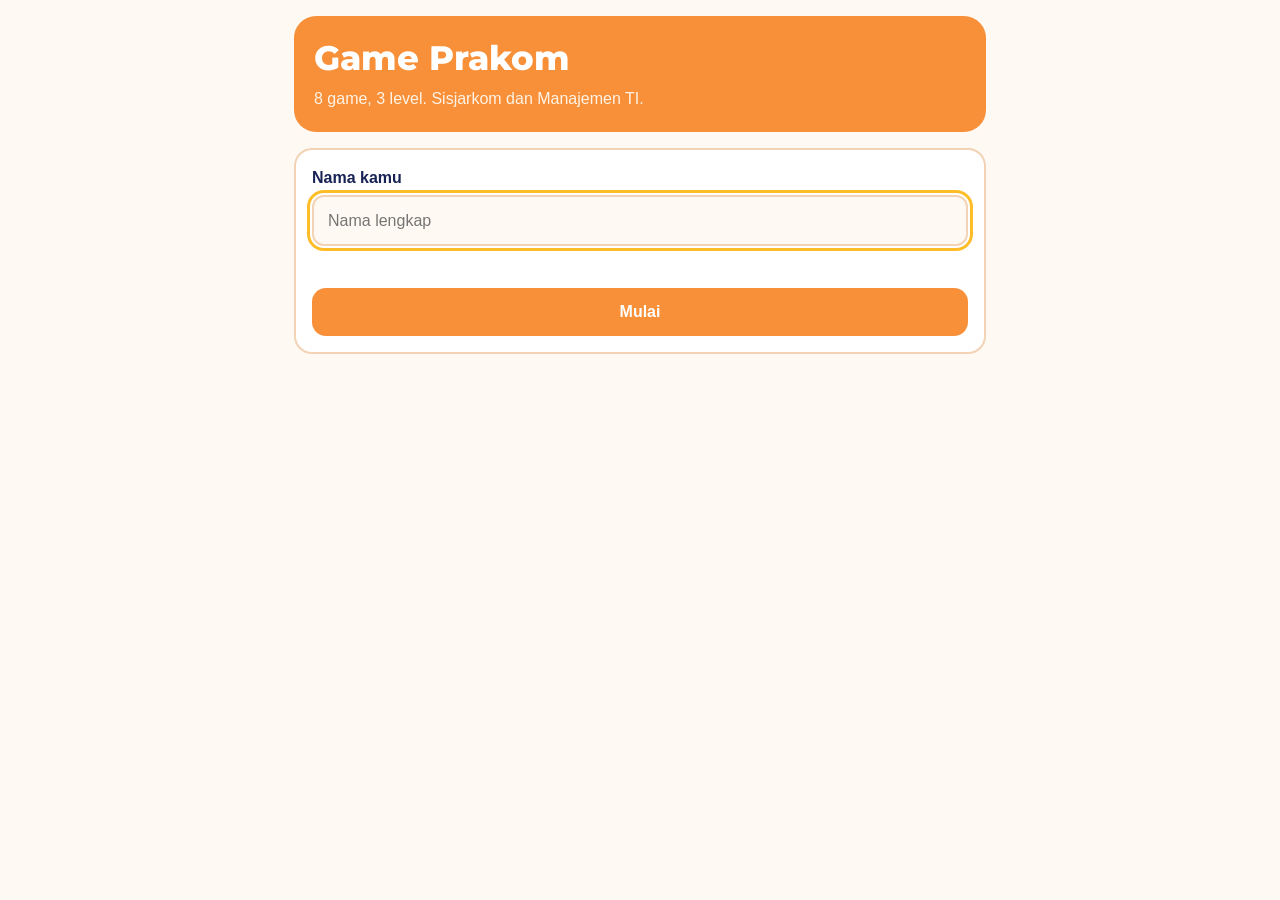
==== commit 300efc9a: "Setelah isi nama, peserta memilih materi (Sisjarkom atau Man TI) dulu; daftar game hanya untuk mater" ====
--- a/index.html
+++ b/index.html
@@ -39,6 +39,9 @@
 .g:hover{border-color:var(--accent)}
 .g .em{font-size:30px;width:46px;height:46px;display:grid;place-items:center;background:var(--peach);border-radius:50%}
 .g h2{font-size:17px} .g p{margin:3px 0 0;color:var(--muted);font-size:14px}
+.g p.sl{font-size:12px;font-weight:700;opacity:.85}
+.mt{padding:18px 16px}.mt .em{width:56px;height:56px;font-size:34px}.mt h2{font-size:20px}
+.pick{margin:18px 0 6px;font:800 18px Montserrat,Arial,sans-serif}
 .stars{color:var(--accent-2);letter-spacing:2px;font-size:17px;white-space:nowrap}
 .stars .off{color:var(--line)}
 .row{display:flex;gap:10px;margin-top:14px;flex-wrap:wrap}
@@ -58,21 +61,32 @@
 <div id="play" class="hidden"><div class="pb"><button class="btn alt" id="pback">&larr; Daftar Game</button><b id="ptitle"></b></div><iframe id="frame" title="Game"></iframe></div>
 <script>
 /* ===== KONFIGURASI: tempel URL Web App Google Apps Script di sini (lihat tools/apps-script/README.md) ===== */
-var SHEET_URL = '';
+var SHEET_URL = 'https://script.google.com/macros/s/AKfycbz7GzWQU0UNbt2i6LUE6O8OlJQtdGO-dCge2GpV6XD8WBZWWtuXEPL_R9MVFnvA3NDXUg/exec';
 /* ================================================================================================ */
 
 var GAMES = [
-  {key:'kabel', title:'Susun Kabel UTP', emoji:'🔌', tema:'Sisjarkom', desc:'Urutan pin T568A/T568B, straight vs crossover.', html:"<!DOCTYPE html>\n<html lang=\"id\">\n<head>\n<meta charset=\"utf-8\">\n<meta name=\"viewport\" content=\"width=device-width, initial-scale=1, viewport-fit=cover\">\n<title>Susun Kabel UTP<\/title>\n<link rel=\"preconnect\" href=\"https://fonts.googleapis.com\">\n<link rel=\"preconnect\" href=\"https://fonts.gstatic.com\" crossorigin>\n<link href=\"https://fonts.googleapis.com/css2?family=Montserrat:wght@600;700;800&display=swap\" rel=\"stylesheet\">\n<style>\n:root{\n  box-sizing:border-box;\n  padding-top:env(safe-area-inset-top,0px);\n  padding-bottom:env(safe-area-inset-bottom,0px);\n  --bg:#FFF9F3; --card:#FFFFFF; --ink:#182255; --muted:#566086;\n  --accent:#F79039; --accent-2:#FEBD26; --accent-ink:#182255;\n  --peach:#FCDDC2; --peach-2:#FBCCA4; --line:#F3D3B6;\n  --ok:#14805A; --ok-bg:#DDF4EA; --bad:#C23A3A; --bad-bg:#FBE1E1;\n  --plug:#E8E2D6; --plug-edge:#BDB4A2; --slot:rgba(255,255,255,.55);\n}\n@media (prefers-color-scheme: dark){\n  :root:not([data-theme=\"light\"]){\n    --bg:#121731; --card:#1B2347; --ink:#F4EFE8; --muted:#AAB1D3;\n    --peach:#2A3263; --peach-2:#36407A; --line:#3A4580;\n    --ok:#4CD6A0; --ok-bg:#12382C; --bad:#FF8A8A; --bad-bg:#44202A;\n    --plug:#3A4268; --plug-edge:#6A7299; --slot:rgba(255,255,255,.08);\n  }\n}\n:root[data-theme=\"dark\"]{\n  --bg:#121731; --card:#1B2347; --ink:#F4EFE8; --muted:#AAB1D3;\n  --peach:#2A3263; --peach-2:#36407A; --line:#3A4580;\n  --ok:#4CD6A0; --ok-bg:#12382C; --bad:#FF8A8A; --bad-bg:#44202A;\n  --plug:#3A4268; --plug-edge:#6A7299; --slot:rgba(255,255,255,.08);\n}\nhtml{scroll-padding-top:env(safe-area-inset-top,0px);height:100%}\n*,*::before,*::after{box-sizing:inherit}\nbody{margin:0;min-height:100%;background:var(--bg);color:var(--ink);\n  font-family:Arial,\"Helvetica Neue\",sans-serif;font-size:16px;line-height:1.45;-webkit-tap-highlight-color:transparent}\nh1,h2,h3{font-family:Montserrat,Arial,sans-serif;margin:0;line-height:1.2}\nbutton{font:inherit;color:inherit;cursor:pointer}\nbutton:focus-visible{outline:3px solid var(--accent-2);outline-offset:2px}\n.app{max-width:720px;margin:0 auto;padding:16px 14px 28px}\n\n/* ---------- menu ---------- */\n.hero{background:var(--accent);color:#fff;border-radius:22px;padding:22px 20px 20px;position:relative;overflow:hidden}\n.hero h1{font-size:clamp(26px,7vw,34px);font-weight:800;color:#fff}\n.hero p{margin:8px 0 0;color:#FFF3E6}\n.hero h1,.hero p{padding-right:96px}\n.hero .plugdeco{position:absolute;right:10px;top:18px;display:flex;gap:3px;transform:rotate(8deg);opacity:.95}\n.hero .plugdeco i{display:block;width:12px;height:52px;border-radius:5px;border:1.5px solid rgba(0,0,0,.2)}\n.levels{display:grid;gap:12px;margin-top:16px}\n.lvl{display:grid;grid-template-columns:auto 1fr auto;gap:14px;align-items:center;text-align:left;\n  background:var(--card);border:2px solid var(--line);border-radius:18px;padding:14px 16px;width:100%}\n.lvl:hover{border-color:var(--accent)}\n.lvl .no{width:46px;height:46px;border-radius:50%;background:var(--peach);display:grid;place-items:center;\n  font-family:Montserrat,Arial,sans-serif;font-weight:800;font-size:20px}\n.lvl h2{font-size:17px}\n.lvl p{margin:3px 0 0;color:var(--muted);font-size:14px}\n.stars{font-size:20px;letter-spacing:2px;color:var(--accent-2);white-space:nowrap}\n.stars .off{color:var(--line)}\n.foot{margin-top:18px;color:var(--muted);font-size:13px}\n\n/* ---------- top bar ---------- */\n.bar{display:flex;align-items:center;gap:10px;margin-bottom:12px}\n.back{border:2px solid var(--line);background:var(--card);border-radius:12px;padding:8px 12px;font-weight:700}\n.bar h2{font-size:18px;flex:1}\n.chip{background:var(--peach);border-radius:999px;padding:6px 14px;font-weight:700;font-size:14px;white-space:nowrap}\n.chip.warn{background:var(--bad-bg);color:var(--bad)}\n.hint{margin:0 0 12px;color:var(--muted);font-size:14.5px}\n\n/* ---------- guide ---------- */\n.guide{background:var(--card);border:2px solid var(--line);border-radius:16px;padding:10px 10px 8px;margin-bottom:14px;text-align:left}\n.guide h3{font-size:14px;margin:0 0 6px}\n.guide .g8{display:grid;grid-template-columns:46px repeat(8,1fr);gap:4px;align-items:center;margin-bottom:2px}\n.guide .g8.head{font-size:12px;text-align:center}\n.guide .gl{font-weight:700;font-size:11px}\n.guide .gc{text-align:center;font-size:10px;line-height:1.1}\n.sw{height:18px;border-radius:5px;border:1.5px solid rgba(0,0,0,.28);margin:2px 0}\n.guide .rule{margin:8px 0 0;font-size:12.5px;color:var(--muted)}\n.status{display:flex;gap:8px;margin-bottom:10px;flex-wrap:wrap}\n.task{background:var(--peach);border-radius:14px;padding:12px 14px;margin-bottom:12px;font-size:15.5px}\n.sec{margin-bottom:14px}\n.seclabel{font-weight:700;margin:0 0 6px;font-size:14.5px}\n.sec.locked .slotbox{cursor:default;border-style:solid;border-color:rgba(0,0,0,.18)}\n.wire.static{cursor:default}\n.compact .slotbox{height:clamp(78px,20vw,108px)}\n.compact .pool{margin-top:8px;min-height:90px;padding:8px;gap:6px}\n.compact .pool .wire{width:clamp(30px,8.4vw,54px);height:clamp(72px,19vw,98px)}\n\n/* ---------- plug + wires ---------- */\n.plug{background:var(--plug);border:3px solid var(--plug-edge);border-radius:14px 14px 8px 8px;\n  padding:12px 8px 8px;display:grid;grid-template-columns:repeat(8,1fr);gap:5px}\n.slot{display:flex;flex-direction:column;align-items:center;gap:4px;min-width:0}\n.slotbox{width:100%;height:clamp(96px,26vw,136px);border:2px dashed rgba(0,0,0,.32);border-radius:9px;background:var(--slot);\n  display:flex;align-items:stretch;justify-content:center;padding:0;position:relative;cursor:pointer}\n.slotbox.sel{border-color:var(--accent);border-style:solid;background:var(--peach)}\n.slotbox.ok{border-style:solid;border-color:var(--ok)}\n.slotbox.bad{border-style:solid;border-color:var(--bad);animation:shake .28s}\n.pin{font-weight:800;font-size:13px}\n.wire{position:relative;width:100%;height:100%;border-radius:8px;border:2px solid rgba(0,0,0,.3);padding:0;\n  display:flex;align-items:flex-end;justify-content:center;touch-action:manipulation}\n.wire .wl{margin-bottom:5px;background:rgba(255,255,255,.93);color:#1d1d1d;font-size:10px;font-weight:700;\n  border-radius:5px;padding:1px 3px;line-height:1.2;white-space:nowrap}\n.compact .wire .wl{font-size:9px;padding:1px 2px;margin-bottom:4px}\n.pool{margin-top:14px;display:flex;flex-wrap:wrap;gap:8px;justify-content:center;min-height:128px;padding:12px 8px;\n  border:2px dashed var(--line);border-radius:16px;background:var(--card)}\n.pool .wire{width:clamp(34px,9.6vw,54px);height:clamp(90px,23vw,118px)}\n.pool .wire.sel,.slotbox .wire.sel{outline:3px solid var(--accent-2);transform:translateY(-4px)}\n.pool .empty{align-self:center;color:var(--muted);font-size:14px}\n.row-btns{display:flex;gap:10px;margin-top:14px}\n.btn{border:0;border-radius:14px;padding:12px 18px;font-weight:700;background:var(--accent);color:#fff;flex:1}\n.btn.alt{background:var(--card);color:var(--ink);border:2px solid var(--line)}\n.btn.dark{background:var(--ink);color:var(--bg)}\n.msg{margin-top:12px;min-height:22px;font-weight:700;text-align:center}\n@keyframes shake{25%{transform:translateX(-3px)}75%{transform:translateX(3px)}}\n\n/* ---------- level 3 ---------- */\n.qcard{background:var(--card);border:2px solid var(--line);border-radius:18px;padding:16px}\n.qcard h3{font-size:17px;margin-bottom:12px}\n.ends{display:grid;gap:12px}\n.end .lab{font-weight:700;font-size:14px;margin-bottom:4px}\n.end .e8{display:grid;grid-template-columns:repeat(8,1fr);gap:4px}\n.end .ec{text-align:center;font-size:10px;line-height:1.2}\n.end .ec .chipc{height:46px;border-radius:7px;border:1.5px solid rgba(0,0,0,.3);margin:2px 0}\n.end .ec b{font-size:11px}\n.legend{margin:10px 0 0;color:var(--muted);font-size:12.5px}\n.dot{display:inline-block;width:14px;height:14px;border-radius:4px;border:1.5px solid rgba(0,0,0,.35);margin-right:8px;vertical-align:-2px}\n.end .ec .chipc.q{background:var(--peach);border-style:dashed;display:grid;place-items:center;font-weight:800;font-size:18px}\n.pair{display:flex;align-items:center;justify-content:center;gap:10px;padding:14px 4px;font-family:Montserrat,Arial,sans-serif;\n  font-weight:800;font-size:clamp(18px,5.5vw,24px)}\n.pair .dev{background:var(--peach);border-radius:14px;padding:10px 16px}\n.pair .ln{flex:0 0 36px;height:6px;border-radius:3px;background:var(--ink);opacity:.75}\n.opts{display:grid;gap:10px;margin-top:14px}\n.opt{border:2px solid var(--line);background:var(--card);border-radius:14px;padding:13px 16px;text-align:left;font-weight:700}\n.opt:hover:not(:disabled){border-color:var(--accent)}\n.opt.right{background:var(--ok-bg);border-color:var(--ok)}\n.opt.wrong{background:var(--bad-bg);border-color:var(--bad)}\n.fb{margin-top:14px;border-radius:14px;padding:12px 14px;font-size:14.5px}\n.fb.ok{background:var(--ok-bg)}\n.fb.bad{background:var(--bad-bg)}\n.fb b{display:block;margin-bottom:2px}\n\n/* ---------- result ---------- */\n.result{background:var(--card);border:2px solid var(--line);border-radius:22px;padding:24px 18px;text-align:center}\n.result .stars{font-size:46px;margin:6px 0 4px}\n.result h2{font-size:22px}\n.result p{color:var(--muted);margin:6px auto 0;max-width:44ch}\n.stat{display:flex;justify-content:center;gap:10px;margin:14px 0 4px;flex-wrap:wrap}\n.stat span{background:var(--peach);border-radius:999px;padding:6px 14px;font-weight:700;font-size:14px}\n.result .row-btns{flex-wrap:wrap}\n.result .row-btns .btn{min-width:130px}\n.note{margin-top:14px;font-size:12.5px;color:var(--muted);text-align:left}\n@media (prefers-reduced-motion:reduce){*{animation:none!important;transition:none!important}}\n<\/style>\n<\/head>\n<body>\n<div class=\"app\" id=\"view\"><\/div>\n\n<script>\n/* ===================== data ===================== */\nvar WIRES = {\n  wo:  {n:'Putih-Oranye', s:'P-Or', c:'#F5821F', w:1},\n  o:   {n:'Oranye',       s:'Or',   c:'#F5821F', w:0},\n  wg:  {n:'Putih-Hijau',  s:'P-Hj', c:'#2E9E4F', w:1},\n  g:   {n:'Hijau',        s:'Hj',   c:'#2E9E4F', w:0},\n  b:   {n:'Biru',         s:'Bi',   c:'#1F6FD1', w:0},\n  wb:  {n:'Putih-Biru',   s:'P-Bi', c:'#1F6FD1', w:1},\n  wbr: {n:'Putih-Coklat', s:'P-Cl', c:'#7B4B2A', w:1},\n  br:  {n:'Coklat',       s:'Cl',   c:'#7B4B2A', w:0}\n};\nvar T568B = ['wo','o','wg','b','wb','g','wbr','br'];\nvar T568A = ['wg','g','wo','b','wb','o','wbr','br'];\n\nfunction wireBG(k){\n  var w = WIRES[k];\n  return w.w ? 'repeating-linear-gradient(135deg,#FFFFFF 0 6px,' + w.c + ' 6px 12px)' : w.c;\n}\nfunction eq(a,b){ for (var i=0;i<a.length;i++){ if(a[i]!==b[i]) return false; } return true; }\nfunction shuffle(a){\n  a = a.slice();\n  for (var i=a.length-1;i>0;i--){ var j=Math.floor(Math.random()*(i+1)); var t=a[i]; a[i]=a[j]; a[j]=t; }\n  return a;\n}\nfunction pick(a){ return a[Math.floor(Math.random()*a.length)]; }\n\n/* ===================== storage (opsional) ===================== */\nfunction loadBest(){\n  try { var r = localStorage.getItem('kabel_utp_best'); if (r) return JSON.parse(r); } catch(e){}\n  return {1:0,2:0,3:0};\n}\nfunction saveBest(level, stars){\n  try {\n    var b = loadBest();\n    if (stars > (b[level]||0)) { b[level] = stars; localStorage.setItem('kabel_utp_best', JSON.stringify(b)); }\n  } catch(e){}\n}\nfunction starsHTML(n){\n  var s = '<span class=\"stars\" aria-label=\"' + n + ' dari 3 bintang\">';\n  for (var i=1;i<=3;i++) s += i<=n ? '★' : '<span class=\"off\">★<\/span>';\n  return s + '<\/span>';\n}\n\n/* ===================== util ===================== */\nvar view = document.getElementById('view');\nvar timerId = null;\nfunction clearTimer(){ if (timerId){ clearInterval(timerId); timerId = null; } }\n\n/* ===================== menu ===================== */\nfunction showMenu(){\n  clearTimer();\n  var best = loadBest();\n  var deco = ['wo','o','wg','b','wb','g','wbr','br'].map(function(k){\n    return '<i style=\"background:' + wireBG(k) + '\"><\/i>';\n  }).join('');\n  view.innerHTML =\n    '<div class=\"hero\"><div class=\"plugdeco\" aria-hidden=\"true\">' + deco + '<\/div>' +\n    '<h1>Susun Kabel UTP<\/h1>' +\n    '<p>Latihan menyusun warna kabel RJ-45 untuk kabel straight (lurus) dan crossover (silang).<\/p><\/div>' +\n    '<div class=\"levels\">' +\n    lvlBtn(1,'Mudah','Ujung 1 sudah jadi. Susun ujung 2 jadi kabel straight (lurus)',best[1]) +\n    lvlBtn(2,'Sedang','Susun kedua ujung dari ingatan jadi kabel crossover (silang), 2 menit',best[2]) +\n    lvlBtn(3,'Sulit','8 soal acak: tebak jenis kabel, isi pin kosong, cari yang tertukar',best[3]) +\n    '<\/div>' +\n    '<p class=\"foot\">Semua level terbuka. Mulai dari mana saja. Rujukan: Modul Sistem Jaringan Komputer (Pusdiklat BPS, 2025), hal. 43-44.<\/p>';\n  Array.prototype.forEach.call(view.querySelectorAll('.lvl'), function(b){\n    b.addEventListener('click', function(){ startLevel(+b.dataset.l); });\n  });\n}\nfunction lvlBtn(n, name, desc, st){\n  return '<button class=\"lvl\" data-l=\"' + n + '\"><span class=\"no\">' + n + '<\/span>' +\n    '<span><h2>' + name + '<\/h2><p>' + desc + '<\/p><\/span>' + starsHTML(st||0) + '<\/button>';\n}\nfunction startLevel(n){\n  if (n === 3) startQuiz(); else startBoard(n);\n}\n\n/* ===================== level 1 & 2: susun dua ujung ===================== */\nvar TYPE_NAME = {S:'Straight (lurus)', C:'Crossover (silang)'};\nfunction stdArr(s){ return s === 'A' ? T568A : T568B; }\nfunction blank(){ return [null,null,null,null,null,null,null,null]; }\nfunction stdOf(slots){ return eq(slots,T568A) ? 'A' : (eq(slots,T568B) ? 'B' : null); }\nfunction bestMatch(slots){\n  var best = {std:'B', n:-1};\n  ['A','B'].forEach(function(s){\n    var t = stdArr(s), n = 0;\n    for (var i=0;i<8;i++) if (slots[i] === t[i]) n++;\n    if (n > best.n) best = {std:s, n:n};\n  });\n  return best;\n}\nfunction guideHTML(title){\n  var h = '<div class=\"guide\"><h3>' + title + '<\/h3><div class=\"g8 head\"><span class=\"gl\"><\/span>';\n  for (var i=1;i<=8;i++) h += '<b>' + i + '<\/b>';\n  h += '<\/div>';\n  ['A','B'].forEach(function(s){\n    h += '<div class=\"g8\"><span class=\"gl\">T568' + s + '<\/span>';\n    stdArr(s).forEach(function(k){\n      h += '<div class=\"gc\"><div class=\"sw\" style=\"background:' + wireBG(k) + '\"><\/div>' + WIRES[k].s + '<\/div>';\n    });\n    h += '<\/div>';\n  });\n  return h + '<p class=\"rule\">Straight (lurus): kedua ujung urutannya sama. Crossover (silang): satu ujung T568A, ujung lainnya T568B.<\/p><\/div>';\n}\n\nfunction startBoard(level){\n  clearTimer();\n  var game = {level:level, types:[level === 1 ? 'S' : 'C'], round:0, mistakes:0, checks:0, left:120, paused:false, done:false};\n  view.innerHTML =\n    '<div class=\"bar\"><button class=\"back\" id=\"bk\">&larr; Menu<\/button>' +\n    '<h2>Level ' + level + (level === 1 ? ': Mudah' : ': Sedang') + '<\/h2><\/div><div id=\"stage\"><\/div>';\n  document.getElementById('bk').onclick = showMenu;\n  if (level === 2) {\n    timerId = setInterval(function(){\n      if (game.done || game.paused) return;\n      game.left--;\n      var c = document.getElementById('tchip');\n      if (c) { c.textContent = game.left + ' dtk'; c.className = 'chip' + (game.left <= 20 ? ' warn' : ''); }\n      if (game.left <= 0) { game.left = 0; loseGame(game); }\n    }, 1000);\n  }\n  startRound(game);\n}\n\nfunction startRound(game){\n  var level = game.level, type = game.types[game.round];\n  var stage = document.getElementById('stage');\n  var std1 = pick(['A','B']);\n  var secs;\n  if (level === 1) {\n    var t2 = stdArr(type === 'S' ? std1 : (std1 === 'A' ? 'B' : 'A'));\n    secs = [\n      {label:'Ujung 1 (sudah jadi: T568' + std1 + ')', locked:true, slots:stdArr(std1).slice()},\n      {label:'Ujung 2 (susun di sini)', locked:false, slots:blank(), order:shuffle(t2), target:t2}\n    ];\n  } else {\n    secs = [\n      {label:'Ujung 1', locked:false, slots:blank(), order:shuffle(T568B)},\n      {label:'Ujung 2', locked:false, slots:blank(), order:shuffle(T568B)}\n    ];\n  }\n  var st = {secs:secs, sel:null, msg:'', done:false};\n  var drag = null;\n  game.paused = false;\n\n  var task = level === 1\n    ? 'Ujung 1 sudah jadi. Susun Ujung 2 agar kabelnya <b>' + TYPE_NAME[type] + '<\/b>.'\n    : 'Susun kedua ujung agar kabelnya <b>' + TYPE_NAME[type] + '<\/b>.';\n  stage.innerHTML =\n    '<div class=\"status\">' +\n    (level === 1 ? '<span class=\"chip\" id=\"mchip\"><\/span>' : '<span class=\"chip\" id=\"tchip\">' + game.left + ' dtk<\/span>') + '<\/div>' +\n    '<div class=\"task\">' + task + '<\/div>' +\n        '<div id=\"board\" class=\"compact\"><\/div>';\n  var board = document.getElementById('board');\n\n  function wireBtn(k, sel){\n    return '<button class=\"wire' + (sel ? ' sel' : '') + '\" data-key=\"' + k + '\" draggable=\"true\" ' +\n      'style=\"background:' + wireBG(k) + '\" aria-label=\"' + WIRES[k].n + '\"><span class=\"wl\">' + WIRES[k].s + '<\/span><\/button>';\n  }\n  function isSel(si, type_, idx, key){\n    var s = st.sel;\n    if (!s || s.sec !== si || s.type !== type_) return false;\n    return type_ === 'slot' ? s.idx === idx : s.key === key;\n  }\n\n  function draw(){\n    var h = '';\n    st.secs.forEach(function(sec, si){\n      h += '<div class=\"sec' + (sec.locked ? ' locked' : '') + '\" data-sec=\"' + si + '\"><div class=\"seclabel\">' + sec.label + '<\/div><div class=\"plug\">';\n      for (var i=0;i<8;i++){\n        var k = sec.slots[i];\n        var cls = 'slotbox';\n        if (isSel(si,'slot',i)) cls += ' sel';\n        if (!sec.locked && level === 1 && k) cls += (k === sec.target[i] ? ' ok' : ' bad');\n        h += '<div class=\"slot\" data-slot=\"' + i + '\"><div class=\"' + cls + '\">';\n        if (k) {\n          if (sec.locked) h += '<div class=\"wire static\" data-key=\"' + k + '\" style=\"background:' + wireBG(k) + '\"><span class=\"wl\">' + WIRES[k].s + '<\/span><\/div>';\n          else h += wireBtn(k, isSel(si,'slot',i));\n        }\n        h += '<\/div><div class=\"pin\">' + (i+1) + '<\/div><\/div>';\n      }\n      h += '<\/div>';\n      if (!sec.locked) {\n        h += '<div class=\"pool\" data-pool=\"1\">';\n        var inPool = sec.order.filter(function(k){ return sec.slots.indexOf(k) < 0; });\n        if (!inPool.length) h += '<span class=\"empty\">Semua kabel sudah dipasang<\/span>';\n        inPool.forEach(function(k){ h += wireBtn(k, isSel(si,'pool',null,k)); });\n        h += '<\/div>';\n      }\n      h += '<\/div>';\n    });\n    h += '<div class=\"row-btns\"><button class=\"btn alt\" id=\"rs\">Ulangi<\/button>' +\n         (level === 2 ? '<button class=\"btn\" id=\"ck\">Periksa<\/button>' : '') + '<\/div><div class=\"msg\" id=\"msg\"><\/div>';\n    board.innerHTML = h;\n    document.getElementById('msg').textContent = st.msg;\n    var mc = document.getElementById('mchip');\n    if (mc) mc.textContent = 'Salah: ' + game.mistakes;\n    document.getElementById('rs').onclick = function(){\n      if (st.done) return;\n      st.secs.forEach(function(s){ if (!s.locked) s.slots = blank(); });\n      st.sel = null; st.msg = ''; draw();\n    };\n    var ck = document.getElementById('ck');\n    if (ck) ck.onclick = check;\n  }\n\n  function place(si, idx, key, from){\n    var sec = st.secs[si];\n    var prev = sec.slots[idx];\n    if (from !== null && from !== undefined) sec.slots[from] = prev;\n    sec.slots[idx] = key;\n    if (level === 1 && key !== sec.target[idx]) game.mistakes++;\n    st.msg = '';\n  }\n  function afterChange(){\n    draw();\n    if (level === 1 && eq(st.secs[1].slots, st.secs[1].target)) roundDone();\n  }\n\n  board.addEventListener('click', function(e){\n    if (st.done) return;\n    var secEl = e.target.closest('[data-sec]');\n    if (!secEl) return;\n    var si = +secEl.dataset.sec, sec = st.secs[si];\n    if (sec.locked) return;\n    if (st.sel && st.sel.sec !== si) st.sel = null;\n    var slotEl = e.target.closest('[data-slot]');\n    if (slotEl) {\n      var i = +slotEl.dataset.slot;\n      if (st.sel) {\n        if (st.sel.type === 'slot' && st.sel.idx === i) { st.sel = null; draw(); return; }\n        if (st.sel.type === 'slot') place(si, i, st.sel.key, st.sel.idx); else place(si, i, st.sel.key, null);\n        st.sel = null; afterChange();\n      } else if (sec.slots[i]) {\n        st.sel = {sec:si, type:'slot', idx:i, key:sec.slots[i]}; draw();\n      }\n      return;\n    }\n    var pw = e.target.closest('[data-pool] [data-key]');\n    if (pw) {\n      var key = pw.dataset.key;\n      st.sel = (st.sel && st.sel.type === 'pool' && st.sel.key === key) ? null : {sec:si, type:'pool', key:key};\n      draw(); return;\n    }\n    if (e.target.closest('[data-pool]') && st.sel && st.sel.type === 'slot') {\n      sec.slots[st.sel.idx] = null; st.sel = null; draw();\n    }\n  });\n\n  /* drag & drop (desktop) */\n  board.addEventListener('dragstart', function(e){\n    var w = e.target.closest('[data-key]');\n    if (!w || st.done) return;\n    var secEl = w.closest('[data-sec]');\n    if (!secEl || st.secs[+secEl.dataset.sec].locked) return;\n    var s = w.closest('[data-slot]');\n    drag = {sec:+secEl.dataset.sec, key:w.dataset.key, from: s ? +s.dataset.slot : null};\n    try { e.dataTransfer.setData('text/plain', w.dataset.key); e.dataTransfer.effectAllowed = 'move'; } catch(x){}\n  });\n  board.addEventListener('dragover', function(e){\n    if (!drag) return;\n    var secEl = e.target.closest('[data-sec]');\n    if (secEl && +secEl.dataset.sec === drag.sec && e.target.closest('[data-slot],[data-pool]')) e.preventDefault();\n  });\n  board.addEventListener('drop', function(e){\n    if (!drag || st.done) return;\n    var secEl = e.target.closest('[data-sec]');\n    if (!secEl || +secEl.dataset.sec !== drag.sec) { drag = null; return; }\n    var s = e.target.closest('[data-slot]');\n    var p = e.target.closest('[data-pool]');\n    if (s) { e.preventDefault(); place(drag.sec, +s.dataset.slot, drag.key, drag.from); }\n    else if (p && drag.from !== null) { e.preventDefault(); st.secs[drag.sec].slots[drag.from] = null; }\n    else { drag = null; return; }\n    drag = null; st.sel = null; afterChange();\n  });\n\n  /* level 2: periksa */\n  function check(){\n    if (st.done) return;\n    var a = st.secs[0].slots, b = st.secs[1].slots;\n    if (a.indexOf(null) >= 0 || b.indexOf(null) >= 0) { st.msg = 'Pasang semua kabel di kedua ujung dulu.'; draw(); return; }\n    game.checks++;\n    var s1 = stdOf(a), s2 = stdOf(b), parts = [];\n    [[a,s1,'Ujung 1'],[b,s2,'Ujung 2']].forEach(function(x){\n      if (!x[1]) { var m = bestMatch(x[0]); parts.push(x[2] + ': baru ' + m.n + ' dari 8 pin cocok dengan T568' + m.std + '.'); }\n    });\n    if (parts.length) { st.msg = parts.join(' '); draw(); return; }\n    if (type === 'S' && s1 !== s2) { st.msg = 'Kedua ujung sudah sesuai standar, tapi berbeda. Straight (lurus) butuh ujung yang sama.'; draw(); return; }\n    if (type === 'C' && s1 === s2) { st.msg = 'Kedua ujung sama. Crossover (silang) butuh satu ujung T568A dan satu T568B.'; draw(); return; }\n    roundDone();\n  }\n\n  function roundDone(){\n    if (st.done) return;\n    st.done = true; game.paused = true;\n    finishGame(game);\n  }\n\n  draw();\n}\n\nfunction finishGame(game){\n  game.done = true; clearTimer();\n  var level = game.level, stars, stat, msg;\n  if (level === 1) {\n    stars = game.mistakes <= 1 ? 3 : (game.mistakes <= 4 ? 2 : 1);\n    stat = ['Salah letak: ' + game.mistakes];\n    msg = stars === 3 ? 'Rapi. Straight (lurus): ujung 2 sama persis dengan ujung 1.' : 'Berhasil. Straight (lurus) artinya kedua ujung urutannya sama.';\n  } else {\n    stars = game.left >= 60 ? 3 : (game.left >= 25 ? 2 : 1);\n    stat = ['Sisa waktu: ' + game.left + ' dtk', 'Pemeriksaan: ' + game.checks + 'x'];\n    msg = stars === 3 ? 'Rapi. Crossover (silang): T568A di satu ujung, T568B di ujung lainnya.' : 'Berhasil. Ulangi untuk lebih cepat dan tepat.';\n  }\n  saveBest(level, stars);\n  showResult({level:level, stars:stars, title:'Kabel selesai!', text:msg, stats:stat});\n}\nfunction loseGame(game){\n  game.done = true; clearTimer();\n  showResult({level:2, stars:0, title:'Waktu habis', text:'Pelajari urutannya dulu, lalu coba lagi.', stats:['Pemeriksaan: ' + game.checks + 'x'],\n    extra:guideHTML('Urutan yang benar')});\n}\n\n/* ===================== level 3: kuis ===================== */\nvar PAIRS_S = [\n  ['PC','Switch','PC dan Switch berbeda fungsi (dissimilar devices), jadi memakai straight (lurus).'],\n  ['Router','Switch','Router dan Switch berbeda fungsi, jadi memakai straight (lurus).'],\n  ['Router','Hub','Router dan Hub berbeda fungsi, jadi memakai straight (lurus).'],\n  ['PC','Hub','PC dan Hub berbeda fungsi, jadi memakai straight (lurus).']\n];\nvar PAIRS_C = [\n  ['PC','PC','Dua PC (peer-to-peer) adalah perangkat sejenis, jadi memakai crossover (silang).'],\n  ['Switch','Switch','Dua Switch adalah perangkat sejenis, jadi memakai crossover (silang).'],\n  ['Hub','Hub','Dua Hub adalah perangkat sejenis, jadi memakai crossover (silang).'],\n  ['PC','Router','Menurut modul, PC ke Router termasuk crossover (silang).']\n];\nfunction swapPair(arr, i, j){ var a = arr.slice(); var t = a[i]; a[i] = a[j]; a[j] = t; return a; }\nfunction randomPair(){\n  var i = Math.floor(Math.random()*8), j;\n  do { j = Math.floor(Math.random()*8); } while (j === i);\n  return i < j ? [i,j] : [j,i];\n}\nfunction listStd(arr){ return arr.map(function(k,i){ return (i+1) + ' ' + WIRES[k].n; }).join(', '); }\nfunction colorOpt(k){ return {k:k, t:'<span class=\"dot\" style=\"background:' + wireBG(k) + '\"><\/span>' + WIRES[k].n}; }\nfunction opt(k, t){ return {k:k, t:t}; }\nvar TYPEOPTS3 = [opt('S','Straight (lurus)'), opt('C','Crossover (silang)'), opt('X','Tidak sesuai standar')];\nvar TYPEOPTS2 = [opt('S','Straight (lurus)'), opt('C','Crossover (silang)')];\nfunction flip(a, b){ return Math.random() < .5 ? [b, a] : [a, b]; }\n\n/* --- generator soal --- */\nfunction qVisual(t){\n  var std = pick(['A','B']), e1, e2, why;\n  if (t === 'S') {\n    e1 = stdArr(std).slice(); e2 = stdArr(std).slice();\n    why = 'Kedua ujung memakai urutan yang sama (T568' + std + '), jadi ini straight (lurus). Dipakai untuk menghubungkan perangkat berbeda fungsi, misalnya PC ke Switch.';\n  } else if (t === 'C') {\n    e1 = T568A.slice(); e2 = T568B.slice();\n    why = 'Satu ujung T568A dan ujung lainnya T568B (pasangan pin 1,2 bertukar dengan 3,6), jadi ini crossover (silang). Dipakai untuk perangkat sejenis, misalnya PC ke PC atau Switch ke Switch.';\n  } else {\n    var ij = randomPair(), base = stdArr(std).slice();\n    e1 = base; e2 = swapPair(base, ij[0], ij[1]);\n    why = 'Satu ujung menyimpang dari standar: kabel di pin ' + (ij[0]+1) + ' dan pin ' + (ij[1]+1) + ' tertukar. Susunan ini bukan T568A maupun T568B, jadi bukan straight dan bukan crossover.';\n  }\n  var e = flip(e1, e2);\n  return {type:'vis' + t, prompt:'Kabel apa ini?', vis:[{label:'Ujung 1', arr:e[0]}, {label:'Ujung 2', arr:e[1]}], opts:TYPEOPTS3, ans:t, why:why};\n}\nfunction qPair(t){\n  var p = pick(t === 'S' ? PAIRS_S : PAIRS_C);\n  return {type:'pair' + t, prompt:'Kabel apa yang dipakai untuk menghubungkan:', pair:[p[0], p[1]], opts:TYPEOPTS2, ans:t, why:p[2]};\n}\nfunction qWhich(t){\n  var good = pick(t === 'S' ? PAIRS_S : PAIRS_C);\n  var bad = shuffle(t === 'S' ? PAIRS_C : PAIRS_S).slice(0, 3);\n  var all = shuffle([good].concat(bad));\n  return {type:'which' + t, prompt:'Perangkat mana yang dihubungkan dengan kabel ' + (t === 'S' ? 'straight (lurus)' : 'crossover (silang)') + '?',\n    opts:all.map(function(p){ return opt(p[0] + '-' + p[1], p[0] + ' ke ' + p[1]); }), ans:good[0] + '-' + good[1], why:good[2]};\n}\nfunction qPin(){\n  var std = pick(['A','B']), arr = stdArr(std), i = Math.floor(Math.random()*8), c = arr[i];\n  var others = shuffle(Object.keys(WIRES).filter(function(k){ return k !== c; })).slice(0, 3);\n  return {type:'pin', prompt:'Pada urutan T568' + std + ', kabel di pin ' + (i+1) + ' berwarna?',\n    opts:shuffle([c].concat(others)).map(colorOpt), ans:c, why:'T568' + std + ': ' + listStd(arr) + '.'};\n}\nfunction qMissing(){\n  var std = pick(['A','B']), arr = stdArr(std), i = 1 + Math.floor(Math.random()*7), c = arr[i];\n  var others = shuffle(Object.keys(WIRES).filter(function(k){ return k !== c; })).slice(0, 3);\n  return {type:'missing', prompt:'Satu pin masih kosong (?). Warna apa yang tepat agar urutannya sesuai standar T568A atau T568B?',\n    vis:[{label:'Satu ujung kabel', arr:arr, hide:i}], opts:shuffle([c].concat(others)).map(colorOpt), ans:c,\n    why:'Pin 1 menunjukkan urutan ini adalah T568' + std + ': ' + listStd(arr) + '.'};\n}\nfunction qComplete(t){\n  var std = pick(['A','B']), other = std === 'A' ? 'B' : 'A', ans = t === 'S' ? std : other;\n  return {type:'complete' + t, prompt:'Ujung 1 memakai T568' + std + '. Agar kabel ini ' + (t === 'S' ? 'straight (lurus)' : 'crossover (silang)') + ', Ujung 2 harus memakai?',\n    vis:[{label:'Ujung 1 (T568' + std + ')', arr:stdArr(std)}, {label:'Ujung 2', arr:null}],\n    opts:[opt('A','T568A'), opt('B','T568B'), opt('X','Urutan bebas, asal 8 kabel lengkap')], ans:ans,\n    why: t === 'S' ? 'Straight: kedua ujung urutannya sama, jadi Ujung 2 juga T568' + std + '.' : 'Crossover: satu ujung T568A dan ujung lainnya T568B, jadi Ujung 2 memakai T568' + other + '.'};\n}\nfunction qDiff(){\n  var e = flip(T568A, T568B);\n  var o = [opt('p1236','Pin 1, 2, 3, dan 6'), opt('p1278','Pin 1, 2, 7, dan 8'), opt('p4578','Pin 4, 5, 7, dan 8'), opt('pall','Semua pin')];\n  return {type:'diff', prompt:'Pada kabel crossover ini, pin mana saja yang warnanya berbeda antara Ujung 1 dan Ujung 2?',\n    vis:[{label:'Ujung 1', arr:e[0].slice()}, {label:'Ujung 2', arr:e[1].slice()}], opts:shuffle(o), ans:'p1236',\n    why:'Pasangan oranye dan hijau saling bertukar (pin 1,2 dengan pin 3,6). Pin 4, 5, 7, dan 8 (biru dan coklat) sama di kedua ujung.'};\n}\nfunction pinTxt(p){ return 'Pin ' + (p[0]+1) + ' dan pin ' + (p[1]+1); }\nfunction qSwap(){\n  var std = pick(['A','B']), base = stdArr(std).slice(), ij = randomPair(), bad = swapPair(base, ij[0], ij[1]);\n  var seen = {}, key = function(p){ return p[0] + '-' + p[1]; }; seen[key(ij)] = 1;\n  var opts = [opt(key(ij), pinTxt(ij))];\n  while (opts.length < 4) { var p = randomPair(); if (!seen[key(p)]) { seen[key(p)] = 1; opts.push(opt(key(p), pinTxt(p))); } }\n  var e = flip(base, bad);\n  return {type:'swap', prompt:'Satu ujung menyimpang dari standar T568' + std + ' karena dua kabel tertukar. Pin berapa yang tertukar?',\n    vis:[{label:'Ujung 1', arr:e[0]}, {label:'Ujung 2', arr:e[1]}], opts:shuffle(opts), ans:key(ij),\n    why:'Hanya dua pin yang berbeda antar ujung: ' + pinTxt(ij).toLowerCase() + ' (' + WIRES[base[ij[0]]].n + ' dan ' + WIRES[base[ij[1]]].n + ').'};\n}\nvar KNOW = [\n  {type:'know', prompt:'Menurut modul, kabel straight umumnya mengikuti standar?', ans:'b',\n   opts:[opt('a','T568A di satu ujung dan T568B di ujung lain'), opt('b','T568B di kedua ujung'), opt('c','Urutan warna bebas'), opt('d','Hanya T568A')],\n   why:'Modul (hal. 43): straight-through memakai urutan yang sama di kedua ujung, umumnya TIA/EIA-568B.'},\n  {type:'know', prompt:'Konektor yang dipasang pada ujung kabel UTP untuk jaringan LAN adalah?', ans:'c',\n   opts:[opt('a','BNC'), opt('b','RJ-11'), opt('c','RJ-45'), opt('d','SC')],\n   why:'Modul membahas pemasangan konektor RJ-45 pada kabel UTP.'},\n  {type:'know', prompt:'Menurut modul, kabel UTP yang umum dipakai untuk koneksi wired adalah?', ans:'b',\n   opts:[opt('a','Category 3'), opt('b','Category 6 atau 6a'), opt('c','Coaxial RG-58'), opt('d','Kabel telepon')],\n   why:'Modul (hal. 43): kabel UTP Category 6/6a umum digunakan untuk koneksi wired.'},\n  {type:'know', prompt:'Standar structured cabling yang dirujuk modul adalah?', ans:'a',\n   opts:[opt('a','TIA/EIA-568'), opt('b','ISO/IEC 27001'), opt('c','IEEE 802.11ax'), opt('d','COBIT')],\n   why:'Modul (hal. 43): structured cabling system mengikuti standar TIA/EIA-568.'}\n];\nfunction makeQuestions(){\n  var g1 = [function(){return qVisual('S');}, function(){return qVisual('C');}, function(){return qVisual('X');},\n            function(){return qPair('S');}, function(){return qPair('C');}, function(){return qWhich('S');}, function(){return qWhich('C');}];\n  var g2 = [qPin, qMissing, function(){return qComplete('S');}, function(){return qComplete('C');}, qDiff, qSwap];\n  var g3 = KNOW.map(function(k){ return function(){ return JSON.parse(JSON.stringify(k)); }; });\n  var s1 = shuffle(g1), s2 = shuffle(g2), s3 = shuffle(g3);\n  var chosen = s1.slice(0,3).concat(s2.slice(0,3), s3.slice(0,1));\n  var rest = s1.slice(3).concat(s2.slice(3), s3.slice(1));\n  chosen.push(pick(rest));\n  return shuffle(chosen).map(function(f){ return f(); });\n}\n\nfunction startQuiz(){\n  clearTimer();\n  var qs = makeQuestions();\n  var idx = 0, score = 0, answered = false;\n\n  function endsHTML(vis){\n    var h = '<div class=\"ends\">';\n    vis.forEach(function(v){\n      h += '<div class=\"end\"><div class=\"lab\">' + v.label + '<\/div><div class=\"e8\">';\n      for (var i=0;i<8;i++){\n        var k = v.arr ? v.arr[i] : null;\n        if (!v.arr || v.hide === i) h += '<div class=\"ec\"><b>' + (i+1) + '<\/b><div class=\"chipc q\">?<\/div>&nbsp;<\/div>';\n        else h += '<div class=\"ec\"><b>' + (i+1) + '<\/b><div class=\"chipc\" style=\"background:' + wireBG(k) + '\"><\/div>' + WIRES[k].s + '<\/div>';\n      }\n      h += '<\/div><\/div>';\n    });\n    return h + '<\/div><p class=\"legend\">P = Putih, Or = Oranye, Hj = Hijau, Bi = Biru, Cl = Coklat<\/p>';\n  }\n\n  function render(){\n    var q = qs[idx];\n    var h = '<div class=\"bar\"><button class=\"back\" id=\"bk\">&larr; Menu<\/button><h2>Level 3: Sulit<\/h2>' +\n            '<span class=\"chip\">Soal ' + (idx+1) + '/' + qs.length + '<\/span><\/div><div class=\"qcard\"><h3>' + q.prompt + '<\/h3>';\n    if (q.vis) h += endsHTML(q.vis);\n    if (q.pair) h += '<div class=\"pair\"><span class=\"dev\">' + q.pair[0] + '<\/span><span class=\"ln\"><\/span><span class=\"dev\">' + q.pair[1] + '<\/span><\/div>';\n    h += '<div class=\"opts\" id=\"opts\">';\n    q.opts.forEach(function(o){ h += '<button class=\"opt\" data-a=\"' + o.k + '\">' + o.t + '<\/button>'; });\n    h += '<\/div><div id=\"fb\"><\/div><\/div>';\n    view.innerHTML = h;\n    answered = false;\n    document.getElementById('bk').onclick = showMenu;\n    Array.prototype.forEach.call(view.querySelectorAll('.opt'), function(b){\n      b.addEventListener('click', function(){ answer(b); });\n    });\n  }\n\n  function answer(btn){\n    if (answered) return;\n    answered = true;\n    var q = qs[idx];\n    var right = btn.dataset.a === q.ans;\n    if (right) score++;\n    Array.prototype.forEach.call(view.querySelectorAll('.opt'), function(b){\n      b.disabled = true;\n      if (b.dataset.a === q.ans) b.classList.add('right');\n      else if (b === btn) b.classList.add('wrong');\n    });\n    var last = idx === qs.length - 1;\n    document.getElementById('fb').innerHTML =\n      '<div class=\"fb ' + (right ? 'ok' : 'bad') + '\"><b>' + (right ? 'Benar' : 'Belum tepat') + '<\/b>' + q.why + '<\/div>' +\n      '<div class=\"row-btns\"><button class=\"btn\" id=\"nx\">' + (last ? 'Lihat hasil' : 'Soal berikutnya') + '<\/button><\/div>';\n    document.getElementById('nx').onclick = function(){\n      if (last) finish(); else { idx++; render(); }\n    };\n    document.getElementById('nx').focus();\n  }\n\n  function finish(){\n    var stars = score >= 7 ? 3 : (score >= 5 ? 2 : (score >= 3 ? 1 : 0));\n    saveBest(3, stars);\n    var text = stars === 3 ? 'Hampir sempurna. Kabel apa pun, bisa lu baca.' : (stars === 2 ? 'Bagus. Perhatikan ujung yang tertukar.' : 'Ulangi dan perhatikan pin 1, 2, 3, dan 6.');\n    showResult({level:3, stars:stars, title:'Skor ' + score + ' dari ' + qs.length, text:text, stats:[],\n      note:'Catatan: aturan di atas mengikuti modul (klasik). Perangkat modern umumnya sudah Auto-MDIX, sehingga kabel straight pun biasanya tetap bisa dipakai antar perangkat sejenis.'});\n  }\n  render();\n}\n\n/* ===================== hasil ===================== */\nfunction showResult(r){\n  var h = '<div class=\"result\">' + starsHTML(r.stars) + '<h2>' + r.title + '<\/h2><p>' + r.text + '<\/p>';\n  if (r.stats && r.stats.length) h += '<div class=\"stat\">' + r.stats.map(function(s){ return '<span>' + s + '<\/span>'; }).join('') + '<\/div>';\n  if (r.extra) h += '<div style=\"margin-top:14px\">' + r.extra + '<\/div>';\n  h += '<div class=\"row-btns\">' +\n       '<button class=\"btn alt\" id=\"rm\">Menu<\/button>' +\n       '<button class=\"btn\" id=\"ra\">Main lagi<\/button>' +\n       (r.level < 3 && r.stars > 0 ? '<button class=\"btn dark\" id=\"rn\">Level ' + (r.level+1) + '<\/button>' : '') +\n       '<\/div>';\n  if (r.note) h += '<p class=\"note\">' + r.note + '<\/p>';\n  h += '<\/div>';\n  view.innerHTML = h;\n  document.getElementById('rm').onclick = showMenu;\n  document.getElementById('ra').onclick = function(){ startLevel(r.level); };\n  var rn = document.getElementById('rn');\n  if (rn) rn.onclick = function(){ startLevel(r.level + 1); };\n}\n\nshowMenu();\n<\/script>\n<\/body>\n<\/html>\n"},
+  {key:'kabel', title:'Susun Kabel UTP', emoji:'🔌', tema:'Sisjarkom', desc:'Urutan pin T568A/T568B, straight vs crossover.', html:"<!DOCTYPE html>\n<html lang=\"id\">\n<head>\n<meta charset=\"utf-8\">\n<meta name=\"viewport\" content=\"width=device-width, initial-scale=1, viewport-fit=cover\">\n<title>Susun Kabel UTP<\/title>\n<link rel=\"preconnect\" href=\"https://fonts.googleapis.com\">\n<link rel=\"preconnect\" href=\"https://fonts.gstatic.com\" crossorigin>\n<link href=\"https://fonts.googleapis.com/css2?family=Montserrat:wght@600;700;800&display=swap\" rel=\"stylesheet\">\n<style>\n:root{\n  box-sizing:border-box;\n  padding-top:env(safe-area-inset-top,0px);\n  padding-bottom:env(safe-area-inset-bottom,0px);\n  --bg:#FFF9F3; --card:#FFFFFF; --ink:#182255; --muted:#566086;\n  --accent:#F79039; --accent-2:#FEBD26; --accent-ink:#182255;\n  --peach:#FCDDC2; --peach-2:#FBCCA4; --line:#F3D3B6;\n  --ok:#14805A; --ok-bg:#DDF4EA; --bad:#C23A3A; --bad-bg:#FBE1E1;\n  --plug:#E8E2D6; --plug-edge:#BDB4A2; --slot:rgba(255,255,255,.55);\n}\n@media (prefers-color-scheme: dark){\n  :root:not([data-theme=\"light\"]){\n    --bg:#121731; --card:#1B2347; --ink:#F4EFE8; --muted:#AAB1D3;\n    --peach:#2A3263; --peach-2:#36407A; --line:#3A4580;\n    --ok:#4CD6A0; --ok-bg:#12382C; --bad:#FF8A8A; --bad-bg:#44202A;\n    --plug:#3A4268; --plug-edge:#6A7299; --slot:rgba(255,255,255,.08);\n  }\n}\n:root[data-theme=\"dark\"]{\n  --bg:#121731; --card:#1B2347; --ink:#F4EFE8; --muted:#AAB1D3;\n  --peach:#2A3263; --peach-2:#36407A; --line:#3A4580;\n  --ok:#4CD6A0; --ok-bg:#12382C; --bad:#FF8A8A; --bad-bg:#44202A;\n  --plug:#3A4268; --plug-edge:#6A7299; --slot:rgba(255,255,255,.08);\n}\nhtml{scroll-padding-top:env(safe-area-inset-top,0px);height:100%}\n*,*::before,*::after{box-sizing:inherit}\nbody{margin:0;min-height:100%;background:var(--bg);color:var(--ink);\n  font-family:Arial,\"Helvetica Neue\",sans-serif;font-size:16px;line-height:1.45;-webkit-tap-highlight-color:transparent}\nh1,h2,h3{font-family:Montserrat,Arial,sans-serif;margin:0;line-height:1.2}\nbutton{font:inherit;color:inherit;cursor:pointer}\nbutton:focus-visible{outline:3px solid var(--accent-2);outline-offset:2px}\n.app{max-width:720px;margin:0 auto;padding:16px 14px 28px}\n\n/* ---------- menu ---------- */\n.hero{background:var(--accent);color:#fff;border-radius:22px;padding:22px 20px 20px;position:relative;overflow:hidden}\n.hero h1{font-size:clamp(26px,7vw,34px);font-weight:800;color:#fff}\n.hero p{margin:8px 0 0;color:#FFF3E6}\n.hero h1,.hero p{padding-right:96px}\n.hero .plugdeco{position:absolute;right:10px;top:18px;display:flex;gap:3px;transform:rotate(8deg);opacity:.95}\n.hero .plugdeco i{display:block;width:12px;height:52px;border-radius:5px;border:1.5px solid rgba(0,0,0,.2)}\n.levels{display:grid;gap:12px;margin-top:16px}\n.lvl{display:grid;grid-template-columns:auto 1fr auto;gap:14px;align-items:center;text-align:left;\n  background:var(--card);border:2px solid var(--line);border-radius:18px;padding:14px 16px;width:100%}\n.lvl:hover{border-color:var(--accent)}\n.lvl .no{width:46px;height:46px;border-radius:50%;background:var(--peach);display:grid;place-items:center;\n  font-family:Montserrat,Arial,sans-serif;font-weight:800;font-size:20px}\n.lvl h2{font-size:17px}\n.lvl p{margin:3px 0 0;color:var(--muted);font-size:14px}\n.stars{font-size:20px;letter-spacing:2px;color:var(--accent-2);white-space:nowrap}\n.stars .off{color:var(--line)}\n.foot{margin-top:18px;color:var(--muted);font-size:13px}\n\n/* ---------- top bar ---------- */\n.bar{display:flex;align-items:center;gap:10px;margin-bottom:12px}\n.back{border:2px solid var(--line);background:var(--card);border-radius:12px;padding:8px 12px;font-weight:700}\n.bar h2{font-size:18px;flex:1}\n.chip{background:var(--peach);border-radius:999px;padding:6px 14px;font-weight:700;font-size:14px;white-space:nowrap}\n.chip.warn{background:var(--bad-bg);color:var(--bad)}\n.hint{margin:0 0 12px;color:var(--muted);font-size:14.5px}\n\n/* ---------- guide ---------- */\n.guide{background:var(--card);border:2px solid var(--line);border-radius:16px;padding:10px 10px 8px;margin-bottom:14px;text-align:left}\n.guide h3{font-size:14px;margin:0 0 6px}\n.guide .g8{display:grid;grid-template-columns:46px repeat(8,1fr);gap:4px;align-items:center;margin-bottom:2px}\n.guide .g8.head{font-size:12px;text-align:center}\n.guide .gl{font-weight:700;font-size:11px}\n.guide .gc{text-align:center;font-size:10px;line-height:1.1}\n.sw{height:18px;border-radius:5px;border:1.5px solid rgba(0,0,0,.28);margin:2px 0}\n.guide .rule{margin:8px 0 0;font-size:12.5px;color:var(--muted)}\n.status{display:flex;gap:8px;margin-bottom:10px;flex-wrap:wrap}\n.task{background:var(--peach);border-radius:14px;padding:12px 14px;margin-bottom:12px;font-size:15.5px}\n.sec{margin-bottom:14px}\n.seclabel{font-weight:700;margin:0 0 6px;font-size:14.5px}\n.sec.locked .slotbox{cursor:default;border-style:solid;border-color:rgba(0,0,0,.18)}\n.wire.static{cursor:default}\n.compact .slotbox{height:clamp(78px,20vw,108px)}\n.compact .pool{margin-top:8px;min-height:90px;padding:8px;gap:6px}\n.compact .pool .wire{width:clamp(30px,8.4vw,54px);height:clamp(72px,19vw,98px)}\n\n/* ---------- plug + wires ---------- */\n.plug{background:var(--plug);border:3px solid var(--plug-edge);border-radius:14px 14px 8px 8px;\n  padding:12px 8px 8px;display:grid;grid-template-columns:repeat(8,1fr);gap:5px}\n.slot{display:flex;flex-direction:column;align-items:center;gap:4px;min-width:0}\n.slotbox{width:100%;height:clamp(96px,26vw,136px);border:2px dashed rgba(0,0,0,.32);border-radius:9px;background:var(--slot);\n  display:flex;align-items:stretch;justify-content:center;padding:0;position:relative;cursor:pointer}\n.slotbox.sel{border-color:var(--accent);border-style:solid;background:var(--peach)}\n.slotbox.ok{border-style:solid;border-color:var(--ok)}\n.slotbox.bad{border-style:solid;border-color:var(--bad);animation:shake .28s}\n.pin{font-weight:800;font-size:13px}\n.wire{position:relative;width:100%;height:100%;border-radius:8px;border:2px solid rgba(0,0,0,.3);padding:0;\n  display:flex;align-items:flex-end;justify-content:center;touch-action:manipulation}\n.wire .wl{margin-bottom:5px;background:rgba(255,255,255,.93);color:#1d1d1d;font-size:10px;font-weight:700;\n  border-radius:5px;padding:1px 3px;line-height:1.2;white-space:nowrap}\n.compact .wire .wl{font-size:9px;padding:1px 2px;margin-bottom:4px}\n.pool{margin-top:14px;display:flex;flex-wrap:wrap;gap:8px;justify-content:center;min-height:128px;padding:12px 8px;\n  border:2px dashed var(--line);border-radius:16px;background:var(--card)}\n.pool .wire{width:clamp(34px,9.6vw,54px);height:clamp(90px,23vw,118px)}\n.pool .wire.sel,.slotbox .wire.sel{outline:3px solid var(--accent-2);transform:translateY(-4px)}\n.pool .empty{align-self:center;color:var(--muted);font-size:14px}\n.row-btns{display:flex;gap:10px;margin-top:14px}\n.btn{border:0;border-radius:14px;padding:12px 18px;font-weight:700;background:var(--accent);color:#fff;flex:1}\n.btn.alt{background:var(--card);color:var(--ink);border:2px solid var(--line)}\n.btn.dark{background:var(--ink);color:var(--bg)}\n.msg{margin-top:12px;min-height:22px;font-weight:700;text-align:center}\n@keyframes shake{25%{transform:translateX(-3px)}75%{transform:translateX(3px)}}\n\n/* ---------- level 3 ---------- */\n.qcard{background:var(--card);border:2px solid var(--line);border-radius:18px;padding:16px}\n.qcard h3{font-size:17px;margin-bottom:12px}\n.ends{display:grid;gap:12px}\n.end .lab{font-weight:700;font-size:14px;margin-bottom:4px}\n.end .e8{display:grid;grid-template-columns:repeat(8,1fr);gap:4px}\n.end .ec{text-align:center;font-size:10px;line-height:1.2}\n.end .ec .chipc{height:46px;border-radius:7px;border:1.5px solid rgba(0,0,0,.3);margin:2px 0}\n.end .ec b{font-size:11px}\n.legend{margin:10px 0 0;color:var(--muted);font-size:12.5px}\n.dot{display:inline-block;width:14px;height:14px;border-radius:4px;border:1.5px solid rgba(0,0,0,.35);margin-right:8px;vertical-align:-2px}\n.end .ec .chipc.q{background:var(--peach);border-style:dashed;display:grid;place-items:center;font-weight:800;font-size:18px}\n.pair{display:flex;align-items:center;justify-content:center;gap:10px;padding:14px 4px;font-family:Montserrat,Arial,sans-serif;\n  font-weight:800;font-size:clamp(18px,5.5vw,24px)}\n.pair .dev{background:var(--peach);border-radius:14px;padding:10px 16px}\n.pair .ln{flex:0 0 36px;height:6px;border-radius:3px;background:var(--ink);opacity:.75}\n.opts{display:grid;gap:10px;margin-top:14px}\n.opt{border:2px solid var(--line);background:var(--card);border-radius:14px;padding:13px 16px;text-align:left;font-weight:700}\n.opt:hover:not(:disabled){border-color:var(--accent)}\n.opt.right{background:var(--ok-bg);border-color:var(--ok)}\n.opt.wrong{background:var(--bad-bg);border-color:var(--bad)}\n.fb{margin-top:14px;border-radius:14px;padding:12px 14px;font-size:14.5px}\n.fb.ok{background:var(--ok-bg)}\n.fb.bad{background:var(--bad-bg)}\n.fb b{display:block;margin-bottom:2px}\n\n/* ---------- result ---------- */\n.result{background:var(--card);border:2px solid var(--line);border-radius:22px;padding:24px 18px;text-align:center}\n.result .stars{font-size:46px;margin:6px 0 4px}\n.result h2{font-size:22px}\n.result p{color:var(--muted);margin:6px auto 0;max-width:44ch}\n.stat{display:flex;justify-content:center;gap:10px;margin:14px 0 4px;flex-wrap:wrap}\n.stat span{background:var(--peach);border-radius:999px;padding:6px 14px;font-weight:700;font-size:14px}\n.result .row-btns{flex-wrap:wrap}\n.result .row-btns .btn{min-width:130px}\n.note{margin-top:14px;font-size:12.5px;color:var(--muted);text-align:left}\n@media (prefers-reduced-motion:reduce){*{animation:none!important;transition:none!important}}\n<\/style>\n<\/head>\n<body>\n<div class=\"app\" id=\"view\"><\/div>\n\n<script>\n/* ===================== data ===================== */\nvar WIRES = {\n  wo:  {n:'Putih-Oranye', s:'P-Or', c:'#F5821F', w:1},\n  o:   {n:'Oranye',       s:'Or',   c:'#F5821F', w:0},\n  wg:  {n:'Putih-Hijau',  s:'P-Hj', c:'#2E9E4F', w:1},\n  g:   {n:'Hijau',        s:'Hj',   c:'#2E9E4F', w:0},\n  b:   {n:'Biru',         s:'Bi',   c:'#1F6FD1', w:0},\n  wb:  {n:'Putih-Biru',   s:'P-Bi', c:'#1F6FD1', w:1},\n  wbr: {n:'Putih-Coklat', s:'P-Cl', c:'#7B4B2A', w:1},\n  br:  {n:'Coklat',       s:'Cl',   c:'#7B4B2A', w:0}\n};\nvar T568B = ['wo','o','wg','b','wb','g','wbr','br'];\nvar T568A = ['wg','g','wo','b','wb','o','wbr','br'];\n\nfunction wireBG(k){\n  var w = WIRES[k];\n  return w.w ? 'repeating-linear-gradient(135deg,#FFFFFF 0 6px,' + w.c + ' 6px 12px)' : w.c;\n}\nfunction eq(a,b){ for (var i=0;i<a.length;i++){ if(a[i]!==b[i]) return false; } return true; }\nfunction shuffle(a){\n  a = a.slice();\n  for (var i=a.length-1;i>0;i--){ var j=Math.floor(Math.random()*(i+1)); var t=a[i]; a[i]=a[j]; a[j]=t; }\n  return a;\n}\nfunction pick(a){ return a[Math.floor(Math.random()*a.length)]; }\n\n/* ===================== storage (opsional) ===================== */\nfunction loadBest(){\n  try { var r = localStorage.getItem('kabel_utp_best'); if (r) return JSON.parse(r); } catch(e){}\n  return {1:0,2:0,3:0};\n}\nfunction saveBest(level, stars){\n  try {\n    var b = loadBest();\n    if (stars > (b[level]||0)) { b[level] = stars; localStorage.setItem('kabel_utp_best', JSON.stringify(b)); }\n  } catch(e){}\n}\nfunction starsHTML(n){\n  var s = '<span class=\"stars\" aria-label=\"' + n + ' dari 3 bintang\">';\n  for (var i=1;i<=3;i++) s += i<=n ? '★' : '<span class=\"off\">★<\/span>';\n  return s + '<\/span>';\n}\n\n/* ===================== util ===================== */\nvar view = document.getElementById('view');\nvar timerId = null;\nfunction clearTimer(){ if (timerId){ clearInterval(timerId); timerId = null; } }\n\n/* ===================== menu ===================== */\nfunction showMenu(){\n  clearTimer();\n  var best = loadBest();\n  var deco = ['wo','o','wg','b','wb','g','wbr','br'].map(function(k){\n    return '<i style=\"background:' + wireBG(k) + '\"><\/i>';\n  }).join('');\n  view.innerHTML =\n    '<div class=\"hero\"><div class=\"plugdeco\" aria-hidden=\"true\">' + deco + '<\/div>' +\n    '<h1>Susun Kabel UTP<\/h1>' +\n    '<p>Latihan menyusun warna kabel RJ-45 untuk kabel straight (lurus) dan crossover (silang).<\/p><\/div>' +\n    '<div class=\"levels\">' +\n    lvlBtn(1,'Mudah','Ujung 1 sudah jadi. Susun ujung 2 jadi kabel straight (lurus)',best[1]) +\n    lvlBtn(2,'Sedang','Susun kedua ujung dari ingatan jadi kabel crossover (silang), 2 menit',best[2]) +\n    lvlBtn(3,'Sulit','8 soal acak: tebak jenis kabel, isi pin kosong, cari yang tertukar',best[3]) +\n    '<\/div>' +\n    '<p class=\"foot\">Semua level terbuka. Mulai dari mana saja. Rujukan: Modul Sistem Jaringan Komputer (Pusdiklat BPS, 2025), hal. 43-44.<\/p>';\n  Array.prototype.forEach.call(view.querySelectorAll('.lvl'), function(b){\n    b.addEventListener('click', function(){ startLevel(+b.dataset.l); });\n  });\n}\nfunction lvlBtn(n, name, desc, st){\n  return '<button class=\"lvl\" data-l=\"' + n + '\"><span class=\"no\">' + n + '<\/span>' +\n    '<span><h2>' + name + '<\/h2><p>' + desc + '<\/p><\/span>' + starsHTML(st||0) + '<\/button>';\n}\nfunction startLevel(n){\n  if (n === 3) startQuiz(); else startBoard(n);\n}\n\n/* ===================== level 1 & 2: susun dua ujung ===================== */\nvar TYPE_NAME = {S:'Straight (lurus)', C:'Crossover (silang)'};\nfunction stdArr(s){ return s === 'A' ? T568A : T568B; }\nfunction blank(){ return [null,null,null,null,null,null,null,null]; }\nfunction stdOf(slots){ return eq(slots,T568A) ? 'A' : (eq(slots,T568B) ? 'B' : null); }\nfunction bestMatch(slots){\n  var best = {std:'B', n:-1};\n  ['A','B'].forEach(function(s){\n    var t = stdArr(s), n = 0;\n    for (var i=0;i<8;i++) if (slots[i] === t[i]) n++;\n    if (n > best.n) best = {std:s, n:n};\n  });\n  return best;\n}\nfunction guideHTML(title){\n  var h = '<div class=\"guide\"><h3>' + title + '<\/h3><div class=\"g8 head\"><span class=\"gl\"><\/span>';\n  for (var i=1;i<=8;i++) h += '<b>' + i + '<\/b>';\n  h += '<\/div>';\n  ['A','B'].forEach(function(s){\n    h += '<div class=\"g8\"><span class=\"gl\">T568' + s + '<\/span>';\n    stdArr(s).forEach(function(k){\n      h += '<div class=\"gc\"><div class=\"sw\" style=\"background:' + wireBG(k) + '\"><\/div>' + WIRES[k].s + '<\/div>';\n    });\n    h += '<\/div>';\n  });\n  return h + '<p class=\"rule\">Straight (lurus): kedua ujung urutannya sama. Crossover (silang): satu ujung T568A, ujung lainnya T568B.<\/p><\/div>';\n}\n\nfunction startBoard(level){\n  clearTimer();\n  var game = {level:level, types:[level === 1 ? 'S' : 'C'], round:0, mistakes:0, checks:0, left:120, paused:false, done:false};\n  view.innerHTML =\n    '<div class=\"bar\"><button class=\"back\" id=\"bk\">&larr; Menu<\/button>' +\n    '<h2>Level ' + level + (level === 1 ? ': Mudah' : ': Sedang') + '<\/h2><\/div><div id=\"stage\"><\/div>';\n  document.getElementById('bk').onclick = showMenu;\n  if (level === 2) {\n    timerId = setInterval(function(){\n      if (game.done || game.paused) return;\n      game.left--;\n      var c = document.getElementById('tchip');\n      if (c) { c.textContent = game.left + ' dtk'; c.className = 'chip' + (game.left <= 20 ? ' warn' : ''); }\n      if (game.left <= 0) { game.left = 0; loseGame(game); }\n    }, 1000);\n  }\n  startRound(game);\n}\n\nfunction startRound(game){\n  var level = game.level, type = game.types[game.round];\n  var stage = document.getElementById('stage');\n  var std1 = pick(['A','B']);\n  var secs;\n  if (level === 1) {\n    var t2 = stdArr(type === 'S' ? std1 : (std1 === 'A' ? 'B' : 'A'));\n    secs = [\n      {label:'Ujung 1 (sudah jadi: T568' + std1 + ')', locked:true, slots:stdArr(std1).slice()},\n      {label:'Ujung 2 (susun di sini)', locked:false, slots:blank(), order:shuffle(t2), target:t2}\n    ];\n  } else {\n    secs = [\n      {label:'Ujung 1', locked:false, slots:blank(), order:shuffle(T568B)},\n      {label:'Ujung 2', locked:false, slots:blank(), order:shuffle(T568B)}\n    ];\n  }\n  var st = {secs:secs, sel:null, msg:'', done:false};\n  var drag = null;\n  game.paused = false;\n\n  var task = level === 1\n    ? 'Ujung 1 sudah jadi. Susun Ujung 2 agar kabelnya <b>' + TYPE_NAME[type] + '<\/b>.'\n    : 'Susun kedua ujung agar kabelnya <b>' + TYPE_NAME[type] + '<\/b>.';\n  stage.innerHTML =\n    '<div class=\"status\">' +\n    (level === 1 ? '<span class=\"chip\" id=\"mchip\"><\/span>' : '<span class=\"chip\" id=\"tchip\">' + game.left + ' dtk<\/span>') + '<\/div>' +\n    '<div class=\"task\">' + task + '<\/div>' +\n        '<div id=\"board\" class=\"compact\"><\/div>';\n  var board = document.getElementById('board');\n\n  function wireBtn(k, sel){\n    return '<button class=\"wire' + (sel ? ' sel' : '') + '\" data-key=\"' + k + '\" draggable=\"true\" ' +\n      'style=\"background:' + wireBG(k) + '\" aria-label=\"' + WIRES[k].n + '\"><span class=\"wl\">' + WIRES[k].s + '<\/span><\/button>';\n  }\n  function isSel(si, type_, idx, key){\n    var s = st.sel;\n    if (!s || s.sec !== si || s.type !== type_) return false;\n    return type_ === 'slot' ? s.idx === idx : s.key === key;\n  }\n\n  function draw(){\n    var h = '';\n    st.secs.forEach(function(sec, si){\n      h += '<div class=\"sec' + (sec.locked ? ' locked' : '') + '\" data-sec=\"' + si + '\"><div class=\"seclabel\">' + sec.label + '<\/div><div class=\"plug\">';\n      for (var i=0;i<8;i++){\n        var k = sec.slots[i];\n        var cls = 'slotbox';\n        if (isSel(si,'slot',i)) cls += ' sel';\n        if (!sec.locked && level === 1 && k) cls += (k === sec.target[i] ? ' ok' : ' bad');\n        h += '<div class=\"slot\" data-slot=\"' + i + '\"><div class=\"' + cls + '\">';\n        if (k) {\n          if (sec.locked) h += '<div class=\"wire static\" data-key=\"' + k + '\" style=\"background:' + wireBG(k) + '\"><span class=\"wl\">' + WIRES[k].s + '<\/span><\/div>';\n          else h += wireBtn(k, isSel(si,'slot',i));\n        }\n        h += '<\/div><div class=\"pin\">' + (i+1) + '<\/div><\/div>';\n      }\n      h += '<\/div>';\n      if (!sec.locked) {\n        h += '<div class=\"pool\" data-pool=\"1\">';\n        var inPool = sec.order.filter(function(k){ return sec.slots.indexOf(k) < 0; });\n        if (!inPool.length) h += '<span class=\"empty\">Semua kabel sudah dipasang<\/span>';\n        inPool.forEach(function(k){ h += wireBtn(k, isSel(si,'pool',null,k)); });\n        h += '<\/div>';\n      }\n      h += '<\/div>';\n    });\n    h += '<div class=\"row-btns\"><button class=\"btn alt\" id=\"rs\">Ulangi<\/button>' +\n         (level === 2 ? '<button class=\"btn\" id=\"ck\">Periksa<\/button>' : '') + '<\/div><div class=\"msg\" id=\"msg\"><\/div>';\n    board.innerHTML = h;\n    document.getElementById('msg').textContent = st.msg;\n    var mc = document.getElementById('mchip');\n    if (mc) mc.textContent = 'Salah: ' + game.mistakes;\n    document.getElementById('rs').onclick = function(){\n      if (st.done) return;\n      st.secs.forEach(function(s){ if (!s.locked) s.slots = blank(); });\n      st.sel = null; st.msg = ''; draw();\n    };\n    var ck = document.getElementById('ck');\n    if (ck) ck.onclick = check;\n  }\n\n  function place(si, idx, key, from){\n    var sec = st.secs[si];\n    var prev = sec.slots[idx];\n    if (from !== null && from !== undefined) sec.slots[from] = prev;\n    sec.slots[idx] = key;\n    if (level === 1 && key !== sec.target[idx]) game.mistakes++;\n    st.msg = '';\n  }\n  function afterChange(){\n    draw();\n    if (level === 1 && eq(st.secs[1].slots, st.secs[1].target)) roundDone();\n  }\n\n  board.addEventListener('click', function(e){\n    if (st.done) return;\n    var secEl = e.target.closest('[data-sec]');\n    if (!secEl) return;\n    var si = +secEl.dataset.sec, sec = st.secs[si];\n    if (sec.locked) return;\n    if (st.sel && st.sel.sec !== si) st.sel = null;\n    var slotEl = e.target.closest('[data-slot]');\n    if (slotEl) {\n      var i = +slotEl.dataset.slot;\n      if (st.sel) {\n        if (st.sel.type === 'slot' && st.sel.idx === i) { st.sel = null; draw(); return; }\n        if (st.sel.type === 'slot') place(si, i, st.sel.key, st.sel.idx); else place(si, i, st.sel.key, null);\n        st.sel = null; afterChange();\n      } else if (sec.slots[i]) {\n        st.sel = {sec:si, type:'slot', idx:i, key:sec.slots[i]}; draw();\n      }\n      return;\n    }\n    var pw = e.target.closest('[data-pool] [data-key]');\n    if (pw) {\n      var key = pw.dataset.key;\n      st.sel = (st.sel && st.sel.type === 'pool' && st.sel.key === key) ? null : {sec:si, type:'pool', key:key};\n      draw(); return;\n    }\n    if (e.target.closest('[data-pool]') && st.sel && st.sel.type === 'slot') {\n      sec.slots[st.sel.idx] = null; st.sel = null; draw();\n    }\n  });\n\n  /* drag & drop (desktop) */\n  board.addEventListener('dragstart', function(e){\n    var w = e.target.closest('[data-key]');\n    if (!w || st.done) return;\n    var secEl = w.closest('[data-sec]');\n    if (!secEl || st.secs[+secEl.dataset.sec].locked) return;\n    var s = w.closest('[data-slot]');\n    drag = {sec:+secEl.dataset.sec, key:w.dataset.key, from: s ? +s.dataset.slot : null};\n    try { e.dataTransfer.setData('text/plain', w.dataset.key); e.dataTransfer.effectAllowed = 'move'; } catch(x){}\n  });\n  board.addEventListener('dragover', function(e){\n    if (!drag) return;\n    var secEl = e.target.closest('[data-sec]');\n    if (secEl && +secEl.dataset.sec === drag.sec && e.target.closest('[data-slot],[data-pool]')) e.preventDefault();\n  });\n  board.addEventListener('drop', function(e){\n    if (!drag || st.done) return;\n    var secEl = e.target.closest('[data-sec]');\n    if (!secEl || +secEl.dataset.sec !== drag.sec) { drag = null; return; }\n    var s = e.target.closest('[data-slot]');\n    var p = e.target.closest('[data-pool]');\n    if (s) { e.preventDefault(); place(drag.sec, +s.dataset.slot, drag.key, drag.from); }\n    else if (p && drag.from !== null) { e.preventDefault(); st.secs[drag.sec].slots[drag.from] = null; }\n    else { drag = null; return; }\n    drag = null; st.sel = null; afterChange();\n  });\n\n  /* level 2: periksa */\n  function check(){\n    if (st.done) return;\n    var a = st.secs[0].slots, b = st.secs[1].slots;\n    if (a.indexOf(null) >= 0 || b.indexOf(null) >= 0) { st.msg = 'Pasang semua kabel di kedua ujung dulu.'; draw(); return; }\n    game.checks++;\n    var s1 = stdOf(a), s2 = stdOf(b), parts = [];\n    [[a,s1,'Ujung 1'],[b,s2,'Ujung 2']].forEach(function(x){\n      if (!x[1]) { var m = bestMatch(x[0]); parts.push(x[2] + ': baru ' + m.n + ' dari 8 pin cocok dengan T568' + m.std + '.'); }\n    });\n    if (parts.length) { st.msg = parts.join(' '); draw(); return; }\n    if (type === 'S' && s1 !== s2) { st.msg = 'Kedua ujung sudah sesuai standar, tapi berbeda. Straight (lurus) butuh ujung yang sama.'; draw(); return; }\n    if (type === 'C' && s1 === s2) { st.msg = 'Kedua ujung sama. Crossover (silang) butuh satu ujung T568A dan satu T568B.'; draw(); return; }\n    roundDone();\n  }\n\n  function roundDone(){\n    if (st.done) return;\n    st.done = true; game.paused = true;\n    finishGame(game);\n  }\n\n  draw();\n}\n\nfunction finishGame(game){\n  game.done = true; clearTimer();\n  var level = game.level, stars, stat, msg;\n  if (level === 1) {\n    stars = game.mistakes <= 1 ? 3 : (game.mistakes <= 4 ? 2 : 1);\n    stat = ['Salah letak: ' + game.mistakes];\n    msg = stars === 3 ? 'Rapi. Straight (lurus): ujung 2 sama persis dengan ujung 1.' : 'Berhasil. Straight (lurus) artinya kedua ujung urutannya sama.';\n  } else {\n    stars = game.left >= 60 ? 3 : (game.left >= 25 ? 2 : 1);\n    stat = ['Sisa waktu: ' + game.left + ' dtk', 'Pemeriksaan: ' + game.checks + 'x'];\n    msg = stars === 3 ? 'Rapi. Crossover (silang): T568A di satu ujung, T568B di ujung lainnya.' : 'Berhasil. Ulangi untuk lebih cepat dan tepat.';\n  }\n  saveBest(level, stars);\n  showResult({level:level, stars:stars, title:'Kabel selesai!', text:msg, stats:stat});\n}\nfunction loseGame(game){\n  game.done = true; clearTimer();\n  showResult({level:2, stars:0, title:'Waktu habis', text:'Pelajari urutannya dulu, lalu coba lagi.', stats:['Pemeriksaan: ' + game.checks + 'x'],\n    extra:guideHTML('Urutan yang benar')});\n}\n\n/* ===================== level 3: kuis ===================== */\nvar PAIRS_S = [\n  ['PC','Switch','PC dan Switch berbeda fungsi (dissimilar devices), jadi memakai straight (lurus).'],\n  ['Router','Switch','Router dan Switch berbeda fungsi, jadi memakai straight (lurus).'],\n  ['Router','Hub','Router dan Hub berbeda fungsi, jadi memakai straight (lurus).'],\n  ['PC','Hub','PC dan Hub berbeda fungsi, jadi memakai straight (lurus).']\n];\nvar PAIRS_C = [\n  ['PC','PC','Dua PC (peer-to-peer) adalah perangkat sejenis, jadi memakai crossover (silang).'],\n  ['Switch','Switch','Dua Switch adalah perangkat sejenis, jadi memakai crossover (silang).'],\n  ['Hub','Hub','Dua Hub adalah perangkat sejenis, jadi memakai crossover (silang).'],\n  ['PC','Router','Menurut modul, PC ke Router termasuk crossover (silang).']\n];\nfunction swapPair(arr, i, j){ var a = arr.slice(); var t = a[i]; a[i] = a[j]; a[j] = t; return a; }\nfunction randomPair(){\n  var i = Math.floor(Math.random()*8), j;\n  do { j = Math.floor(Math.random()*8); } while (j === i);\n  return i < j ? [i,j] : [j,i];\n}\nfunction listStd(arr){ return arr.map(function(k,i){ return (i+1) + ' ' + WIRES[k].n; }).join(', '); }\nfunction colorOpt(k){ return {k:k, t:'<span class=\"dot\" style=\"background:' + wireBG(k) + '\"><\/span>' + WIRES[k].n}; }\nfunction opt(k, t){ return {k:k, t:t}; }\nvar TYPEOPTS3 = [opt('S','Straight (lurus)'), opt('C','Crossover (silang)'), opt('X','Tidak sesuai standar')];\nvar TYPEOPTS2 = [opt('S','Straight (lurus)'), opt('C','Crossover (silang)')];\nfunction flip(a, b){ return Math.random() < .5 ? [b, a] : [a, b]; }\n\n/* --- generator soal --- */\nfunction qVisual(t){\n  var std = pick(['A','B']), e1, e2, why;\n  if (t === 'S') {\n    e1 = stdArr(std).slice(); e2 = stdArr(std).slice();\n    why = 'Kedua ujung memakai urutan yang sama (T568' + std + '), jadi ini straight (lurus). Dipakai untuk menghubungkan perangkat berbeda fungsi, misalnya PC ke Switch.';\n  } else if (t === 'C') {\n    e1 = T568A.slice(); e2 = T568B.slice();\n    why = 'Satu ujung T568A dan ujung lainnya T568B (pasangan pin 1,2 bertukar dengan 3,6), jadi ini crossover (silang). Dipakai untuk perangkat sejenis, misalnya PC ke PC atau Switch ke Switch.';\n  } else {\n    var ij = randomPair(), base = stdArr(std).slice();\n    e1 = base; e2 = swapPair(base, ij[0], ij[1]);\n    why = 'Satu ujung menyimpang dari standar: kabel di pin ' + (ij[0]+1) + ' dan pin ' + (ij[1]+1) + ' tertukar. Susunan ini bukan T568A maupun T568B, jadi bukan straight dan bukan crossover.';\n  }\n  var e = flip(e1, e2);\n  return {type:'vis' + t, prompt:'Kabel apa ini?', vis:[{label:'Ujung 1', arr:e[0]}, {label:'Ujung 2', arr:e[1]}], opts:TYPEOPTS3, ans:t, why:why};\n}\nfunction qPair(t){\n  var p = pick(t === 'S' ? PAIRS_S : PAIRS_C);\n  return {type:'pair' + t, prompt:'Kabel apa yang dipakai untuk menghubungkan:', pair:[p[0], p[1]], opts:TYPEOPTS2, ans:t, why:p[2]};\n}\nfunction qWhich(t){\n  var good = pick(t === 'S' ? PAIRS_S : PAIRS_C);\n  var bad = shuffle(t === 'S' ? PAIRS_C : PAIRS_S).slice(0, 3);\n  var all = shuffle([good].concat(bad));\n  return {type:'which' + t, prompt:'Perangkat mana yang dihubungkan dengan kabel ' + (t === 'S' ? 'straight (lurus)' : 'crossover (silang)') + '?',\n    opts:all.map(function(p){ return opt(p[0] + '-' + p[1], p[0] + ' ke ' + p[1]); }), ans:good[0] + '-' + good[1], why:good[2]};\n}\nfunction qPin(){\n  var std = pick(['A','B']), arr = stdArr(std), i = Math.floor(Math.random()*8), c = arr[i];\n  var others = shuffle(Object.keys(WIRES).filter(function(k){ return k !== c; })).slice(0, 3);\n  return {type:'pin', prompt:'Pada urutan T568' + std + ', kabel di pin ' + (i+1) + ' berwarna?',\n    opts:shuffle([c].concat(others)).map(colorOpt), ans:c, why:'T568' + std + ': ' + listStd(arr) + '.'};\n}\nfunction qMissing(){\n  var std = pick(['A','B']), arr = stdArr(std), i = 1 + Math.floor(Math.random()*7), c = arr[i];\n  var others = shuffle(Object.keys(WIRES).filter(function(k){ return k !== c; })).slice(0, 3);\n  return {type:'missing', prompt:'Satu pin masih kosong (?). Warna apa yang tepat agar urutannya sesuai standar T568A atau T568B?',\n    vis:[{label:'Satu ujung kabel', arr:arr, hide:i}], opts:shuffle([c].concat(others)).map(colorOpt), ans:c,\n    why:'Pin 1 menunjukkan urutan ini adalah T568' + std + ': ' + listStd(arr) + '.'};\n}\nfunction qComplete(t){\n  var std = pick(['A','B']), other = std === 'A' ? 'B' : 'A', ans = t === 'S' ? std : other;\n  return {type:'complete' + t, prompt:'Ujung 1 memakai T568' + std + '. Agar kabel ini ' + (t === 'S' ? 'straight (lurus)' : 'crossover (silang)') + ', Ujung 2 harus memakai?',\n    vis:[{label:'Ujung 1 (T568' + std + ')', arr:stdArr(std)}, {label:'Ujung 2', arr:null}],\n    opts:[opt('A','T568A'), opt('B','T568B'), opt('X','Urutan bebas, asal 8 kabel lengkap')], ans:ans,\n    why: t === 'S' ? 'Straight: kedua ujung urutannya sama, jadi Ujung 2 juga T568' + std + '.' : 'Crossover: satu ujung T568A dan ujung lainnya T568B, jadi Ujung 2 memakai T568' + other + '.'};\n}\nfunction qDiff(){\n  var e = flip(T568A, T568B);\n  var o = [opt('p1236','Pin 1, 2, 3, dan 6'), opt('p1278','Pin 1, 2, 7, dan 8'), opt('p4578','Pin 4, 5, 7, dan 8'), opt('pall','Semua pin')];\n  return {type:'diff', prompt:'Pada kabel crossover ini, pin mana saja yang warnanya berbeda antara Ujung 1 dan Ujung 2?',\n    vis:[{label:'Ujung 1', arr:e[0].slice()}, {label:'Ujung 2', arr:e[1].slice()}], opts:shuffle(o), ans:'p1236',\n    why:'Pasangan oranye dan hijau saling bertukar (pin 1,2 dengan pin 3,6). Pin 4, 5, 7, dan 8 (biru dan coklat) sama di kedua ujung.'};\n}\nfunction pinTxt(p){ return 'Pin ' + (p[0]+1) + ' dan pin ' + (p[1]+1); }\nfunction qSwap(){\n  var std = pick(['A','B']), base = stdArr(std).slice(), ij = randomPair(), bad = swapPair(base, ij[0], ij[1]);\n  var seen = {}, key = function(p){ return p[0] + '-' + p[1]; }; seen[key(ij)] = 1;\n  var opts = [opt(key(ij), pinTxt(ij))];\n  while (opts.length < 4) { var p = randomPair(); if (!seen[key(p)]) { seen[key(p)] = 1; opts.push(opt(key(p), pinTxt(p))); } }\n  var e = flip(base, bad);\n  return {type:'swap', prompt:'Satu ujung menyimpang dari standar T568' + std + ' karena dua kabel tertukar. Pin berapa yang tertukar?',\n    vis:[{label:'Ujung 1', arr:e[0]}, {label:'Ujung 2', arr:e[1]}], opts:shuffle(opts), ans:key(ij),\n    why:'Hanya dua pin yang berbeda antar ujung: ' + pinTxt(ij).toLowerCase() + ' (' + WIRES[base[ij[0]]].n + ' dan ' + WIRES[base[ij[1]]].n + ').'};\n}\nvar KNOW = [\n  {type:'know', prompt:'Menurut modul, kabel straight umumnya mengikuti standar?', ans:'b',\n   opts:[opt('a','T568A di satu ujung dan T568B di ujung lain'), opt('b','T568B di kedua ujung'), opt('c','Urutan warna bebas'), opt('d','Hanya T568A')],\n   why:'Modul (hal. 43): straight-through memakai urutan yang sama di kedua ujung, umumnya TIA/EIA-568B.'},\n  {type:'know', prompt:'Konektor yang dipasang pada ujung kabel UTP untuk jaringan LAN adalah?', ans:'c',\n   opts:[opt('a','BNC'), opt('b','RJ-11'), opt('c','RJ-45'), opt('d','SC')],\n   why:'Modul membahas pemasangan konektor RJ-45 pada kabel UTP.'},\n  {type:'know', prompt:'Menurut modul, kabel UTP yang umum dipakai untuk koneksi wired adalah?', ans:'b',\n   opts:[opt('a','Category 3 untuk telepon'), opt('b','Category 6 atau 6a'), opt('c','Coaxial RG-58 (BNC)'), opt('d','Kabel telepon biasa')],\n   why:'Modul (hal. 43): kabel UTP Category 6/6a umum digunakan untuk koneksi wired.'},\n  {type:'know', prompt:'Standar structured cabling yang dirujuk modul adalah?', ans:'a',\n   opts:[opt('a','TIA/EIA-568'), opt('b','ISO/IEC 27001'), opt('c','IEEE 802.11ax'), opt('d','COBIT')],\n   why:'Modul (hal. 43): structured cabling system mengikuti standar TIA/EIA-568.'}\n];\nfunction makeQuestions(){\n  var g1 = [function(){return qVisual('S');}, function(){return qVisual('C');}, function(){return qVisual('X');},\n            function(){return qPair('S');}, function(){return qPair('C');}, function(){return qWhich('S');}, function(){return qWhich('C');}];\n  var g2 = [qPin, qMissing, function(){return qComplete('S');}, function(){return qComplete('C');}, qDiff, qSwap];\n  var g3 = KNOW.map(function(k){ return function(){ var q = JSON.parse(JSON.stringify(k)); q.opts = shuffle(q.opts); return q; }; });\n  var s1 = shuffle(g1), s2 = shuffle(g2), s3 = shuffle(g3);\n  var chosen = s1.slice(0,3).concat(s2.slice(0,3), s3.slice(0,1));\n  var rest = s1.slice(3).concat(s2.slice(3), s3.slice(1));\n  chosen.push(pick(rest));\n  return shuffle(chosen).map(function(f){ return f(); });\n}\n\nfunction startQuiz(){\n  clearTimer();\n  var qs = makeQuestions();\n  var idx = 0, score = 0, answered = false;\n\n  function endsHTML(vis){\n    var h = '<div class=\"ends\">';\n    vis.forEach(function(v){\n      h += '<div class=\"end\"><div class=\"lab\">' + v.label + '<\/div><div class=\"e8\">';\n      for (var i=0;i<8;i++){\n        var k = v.arr ? v.arr[i] : null;\n        if (!v.arr || v.hide === i) h += '<div class=\"ec\"><b>' + (i+1) + '<\/b><div class=\"chipc q\">?<\/div>&nbsp;<\/div>';\n        else h += '<div class=\"ec\"><b>' + (i+1) + '<\/b><div class=\"chipc\" style=\"background:' + wireBG(k) + '\"><\/div>' + WIRES[k].s + '<\/div>';\n      }\n      h += '<\/div><\/div>';\n    });\n    return h + '<\/div><p class=\"legend\">P = Putih, Or = Oranye, Hj = Hijau, Bi = Biru, Cl = Coklat<\/p>';\n  }\n\n  function render(){\n    var q = qs[idx];\n    var h = '<div class=\"bar\"><button class=\"back\" id=\"bk\">&larr; Menu<\/button><h2>Level 3: Sulit<\/h2>' +\n            '<span class=\"chip\">Soal ' + (idx+1) + '/' + qs.length + '<\/span><\/div><div class=\"qcard\"><h3>' + q.prompt + '<\/h3>';\n    if (q.vis) h += endsHTML(q.vis);\n    if (q.pair) h += '<div class=\"pair\"><span class=\"dev\">' + q.pair[0] + '<\/span><span class=\"ln\"><\/span><span class=\"dev\">' + q.pair[1] + '<\/span><\/div>';\n    h += '<div class=\"opts\" id=\"opts\">';\n    q.opts.forEach(function(o){ h += '<button class=\"opt\" data-a=\"' + o.k + '\">' + o.t + '<\/button>'; });\n    h += '<\/div><div id=\"fb\"><\/div><\/div>';\n    view.innerHTML = h;\n    answered = false;\n    document.getElementById('bk').onclick = showMenu;\n    Array.prototype.forEach.call(view.querySelectorAll('.opt'), function(b){\n      b.addEventListener('click', function(){ answer(b); });\n    });\n  }\n\n  function answer(btn){\n    if (answered) return;\n    answered = true;\n    var q = qs[idx];\n    var right = btn.dataset.a === q.ans;\n    if (right) score++;\n    Array.prototype.forEach.call(view.querySelectorAll('.opt'), function(b){\n      b.disabled = true;\n      if (b.dataset.a === q.ans) b.classList.add('right');\n      else if (b === btn) b.classList.add('wrong');\n    });\n    var last = idx === qs.length - 1;\n    document.getElementById('fb').innerHTML =\n      '<div class=\"fb ' + (right ? 'ok' : 'bad') + '\"><b>' + (right ? 'Benar' : 'Belum tepat') + '<\/b>' + q.why + '<\/div>' +\n      '<div class=\"row-btns\"><button class=\"btn\" id=\"nx\">' + (last ? 'Lihat hasil' : 'Soal berikutnya') + '<\/button><\/div>';\n    document.getElementById('nx').onclick = function(){\n      if (last) finish(); else { idx++; render(); }\n    };\n    document.getElementById('nx').focus();\n  }\n\n  function finish(){\n    var stars = score >= 7 ? 3 : (score >= 5 ? 2 : (score >= 3 ? 1 : 0));\n    saveBest(3, stars);\n    var text = stars === 3 ? 'Hampir sempurna. Kabel apa pun, bisa lu baca.' : (stars === 2 ? 'Bagus. Perhatikan ujung yang tertukar.' : 'Ulangi dan perhatikan pin 1, 2, 3, dan 6.');\n    showResult({level:3, stars:stars, title:'Skor ' + score + ' dari ' + qs.length, text:text, stats:[],\n      note:'Catatan: aturan di atas mengikuti modul (klasik). Perangkat modern umumnya sudah Auto-MDIX, sehingga kabel straight pun biasanya tetap bisa dipakai antar perangkat sejenis.'});\n  }\n  render();\n}\n\n/* ===================== hasil ===================== */\nfunction showResult(r){\n  var h = '<div class=\"result\">' + starsHTML(r.stars) + '<h2>' + r.title + '<\/h2><p>' + r.text + '<\/p>';\n  if (r.stats && r.stats.length) h += '<div class=\"stat\">' + r.stats.map(function(s){ return '<span>' + s + '<\/span>'; }).join('') + '<\/div>';\n  if (r.extra) h += '<div style=\"margin-top:14px\">' + r.extra + '<\/div>';\n  h += '<div class=\"row-btns\">' +\n       '<button class=\"btn alt\" id=\"rm\">Menu<\/button>' +\n       '<button class=\"btn\" id=\"ra\">Main lagi<\/button>' +\n       (r.level < 3 && r.stars > 0 ? '<button class=\"btn dark\" id=\"rn\">Level ' + (r.level+1) + '<\/button>' : '') +\n       '<\/div>';\n  if (r.note) h += '<p class=\"note\">' + r.note + '<\/p>';\n  h += '<\/div>';\n  view.innerHTML = h;\n  document.getElementById('rm').onclick = showMenu;\n  document.getElementById('ra').onclick = function(){ startLevel(r.level); };\n  var rn = document.getElementById('rn');\n  if (rn) rn.onclick = function(){ startLevel(r.level + 1); };\n}\n\nshowMenu();\n<\/script>\n<\/body>\n<\/html>\n"},
   {key:'osi', title:'Sortir OSI', emoji:'🧱', tema:'Sisjarkom', desc:'Kelompokkan protokol dan perangkat ke 7 layer OSI.', html:"<!DOCTYPE html>\n<html lang=\"id\">\n<head>\n<meta charset=\"utf-8\">\n<meta name=\"viewport\" content=\"width=device-width, initial-scale=1, viewport-fit=cover\">\n<title>Sortir OSI<\/title>\n<link rel=\"preconnect\" href=\"https://fonts.googleapis.com\">\n<link rel=\"preconnect\" href=\"https://fonts.gstatic.com\" crossorigin>\n<link href=\"https://fonts.googleapis.com/css2?family=Montserrat:wght@600;700;800&display=swap\" rel=\"stylesheet\">\n<style>\n:root{\n  box-sizing:border-box;\n  padding-top:env(safe-area-inset-top,0px);\n  padding-bottom:env(safe-area-inset-bottom,0px);\n  --bg:#FFF9F3; --card:#FFFFFF; --ink:#182255; --muted:#566086;\n  --accent:#F79039; --accent-2:#FEBD26;\n  --peach:#FCDDC2; --peach-2:#FBCCA4; --line:#F3D3B6;\n  --ok:#14805A; --ok-bg:#DDF4EA; --bad:#C23A3A; --bad-bg:#FBE1E1;\n  --term:#101636; --term-ink:#D9F7E8;\n}\n@media (prefers-color-scheme: dark){\n  :root:not([data-theme=\"light\"]){\n    --bg:#121731; --card:#1B2347; --ink:#F4EFE8; --muted:#AAB1D3;\n    --peach:#2A3263; --peach-2:#36407A; --line:#3A4580;\n    --ok:#4CD6A0; --ok-bg:#12382C; --bad:#FF8A8A; --bad-bg:#44202A;\n    --term:#0A0E24;\n  }\n}\n:root[data-theme=\"dark\"]{\n  --bg:#121731; --card:#1B2347; --ink:#F4EFE8; --muted:#AAB1D3;\n  --peach:#2A3263; --peach-2:#36407A; --line:#3A4580;\n  --ok:#4CD6A0; --ok-bg:#12382C; --bad:#FF8A8A; --bad-bg:#44202A;\n  --term:#0A0E24;\n}\nhtml{scroll-padding-top:env(safe-area-inset-top,0px);height:100%}\n*,*::before,*::after{box-sizing:inherit}\nbody{margin:0;min-height:100%;background:var(--bg);color:var(--ink);\n  font-family:Arial,\"Helvetica Neue\",sans-serif;font-size:16px;line-height:1.45;-webkit-tap-highlight-color:transparent}\nh1,h2,h3{font-family:Montserrat,Arial,sans-serif;margin:0;line-height:1.2}\nbutton{font:inherit;color:inherit;cursor:pointer}\nbutton:focus-visible,input:focus-visible,select:focus-visible{outline:3px solid var(--accent-2);outline-offset:2px}\n.app{max-width:720px;margin:0 auto;padding:16px 14px 28px}\n\n/* menu */\n.hero{background:var(--accent);color:#fff;border-radius:22px;padding:22px 20px 20px;position:relative;overflow:hidden}\n.hero h1{font-size:clamp(26px,7vw,34px);font-weight:800;color:#fff;padding-right:84px}\n.hero p{margin:8px 0 0;color:#FFF3E6;padding-right:84px}\n.hero .decor{position:absolute;right:14px;top:14px;font-size:58px;line-height:1;transform:rotate(-6deg)}\n.levels{display:grid;gap:12px;margin-top:16px}\n.lvl{display:grid;grid-template-columns:auto 1fr auto;gap:14px;align-items:center;text-align:left;\n  background:var(--card);border:2px solid var(--line);border-radius:18px;padding:14px 16px;width:100%}\n.lvl:hover{border-color:var(--accent)}\n.lvl .no{width:46px;height:46px;border-radius:50%;background:var(--peach);display:grid;place-items:center;\n  font-family:Montserrat,Arial,sans-serif;font-weight:800;font-size:20px}\n.lvl h2{font-size:17px}\n.lvl p{margin:3px 0 0;color:var(--muted);font-size:14px}\n.stars{font-size:20px;letter-spacing:2px;color:var(--accent-2);white-space:nowrap}\n.stars .off{color:var(--line)}\n.foot{margin-top:18px;color:var(--muted);font-size:13px}\n\n/* bar */\n.bar{display:flex;align-items:center;gap:10px;margin-bottom:12px}\n.back{border:2px solid var(--line);background:var(--card);border-radius:12px;padding:8px 12px;font-weight:700}\n.bar h2{font-size:18px;flex:1}\n.chip{background:var(--peach);border-radius:999px;padding:6px 14px;font-weight:700;font-size:14px;white-space:nowrap}\n.chip.warn{background:var(--bad-bg);color:var(--bad)}\n.chip.good{background:var(--ok-bg);color:var(--ok)}\n.status{display:flex;gap:8px;margin-bottom:10px;flex-wrap:wrap}\n.task{background:var(--peach);border-radius:14px;padding:12px 14px;margin-bottom:12px;font-size:15.5px}\n.hint{margin:0 0 12px;color:var(--muted);font-size:14.5px}\n.btn{border:0;border-radius:14px;padding:12px 18px;font-weight:700;background:var(--accent);color:#fff;flex:1}\n.btn.alt{background:var(--card);color:var(--ink);border:2px solid var(--line)}\n.btn.dark{background:var(--ink);color:var(--bg)}\n.btn:disabled{opacity:.5;cursor:default}\n.row-btns{display:flex;gap:10px;margin-top:14px}\n.msg{margin-top:12px;min-height:22px;font-weight:700;text-align:center}\n\n/* quiz */\n.qcard{background:var(--card);border:2px solid var(--line);border-radius:18px;padding:16px}\n.qcard h3{font-size:17px;margin-bottom:6px}\n.ctx{margin:0 0 10px;font-size:15px}\n.clue{background:var(--peach);border-radius:12px;padding:10px 12px;margin:0 0 10px;font-size:14.5px}\n.clue b{display:block;margin-bottom:2px}\n.opts{display:grid;gap:10px;margin-top:12px}\n.opts.cols2{grid-template-columns:1fr 1fr}\n.opt{border:2px solid var(--line);background:var(--card);border-radius:14px;padding:12px 14px;text-align:left;font-weight:700;font-size:15px}\n.opt:hover:not(:disabled){border-color:var(--accent)}\n.opt.right{background:var(--ok-bg);border-color:var(--ok)}\n.opt.wrong{background:var(--bad-bg);border-color:var(--bad)}\n.fb{margin-top:14px;border-radius:14px;padding:12px 14px;font-size:14.5px}\n.fb.ok{background:var(--ok-bg)} .fb.bad{background:var(--bad-bg)}\n.fb b{display:block;margin-bottom:2px}\n\n/* sorter */\n.spool{position:sticky;top:env(safe-area-inset-top,0px);z-index:5;background:var(--bg);padding:6px 0 8px;margin-bottom:8px}\n.spool .box{border:2px dashed var(--line);border-radius:16px;background:var(--card);padding:8px;display:flex;flex-wrap:wrap;gap:6px;\n  justify-content:center;max-height:34vh;overflow:auto;min-height:56px;align-items:center}\n.scard{border:2px solid var(--peach-2);background:var(--peach);border-radius:12px;padding:7px 11px;font-weight:700;font-size:14px;text-align:left}\n.scard.sel{outline:3px solid var(--accent-2);transform:translateY(-2px);border-color:var(--accent)}\n.scard.ok{background:var(--ok-bg);border-color:var(--ok)}\n.scard.bad{background:var(--bad-bg);border-color:var(--bad)}\n.spool .empty{color:var(--muted);font-size:14px}\n.bin{border:2px solid var(--line);background:var(--card);border-radius:16px;padding:9px 11px 10px;margin-bottom:8px;cursor:pointer}\n.bin.target{border-color:var(--accent);background:var(--peach)}\n.bin .bl{font-weight:800;font-size:14.5px}\n.bin .bs{font-weight:400;color:var(--muted);font-size:12.5px;margin-left:6px}\n.bin .items{display:flex;flex-wrap:wrap;gap:6px;margin-top:6px;min-height:6px}\n\n/* order */\n.slots{display:grid;gap:8px}\n.slot{display:flex;gap:10px;align-items:stretch;min-height:46px}\n.slot .n{flex:0 0 34px;border-radius:10px;background:var(--peach);display:grid;place-items:center;font-weight:800}\n.slot .c{flex:1;border:2px dashed var(--line);border-radius:12px;padding:8px 12px;display:flex;align-items:center;text-align:left;\n  background:var(--card);font-size:14.5px;min-height:46px}\n.slot .c.filled{border-style:solid;border-color:var(--peach-2);background:var(--peach);font-weight:700;cursor:pointer}\n.slot .c.locked{background:var(--card);border-color:var(--ink);cursor:default}\n.slot .c.ok{background:var(--ok-bg);border-color:var(--ok)}\n.slot .c.bad{background:var(--bad-bg);border-color:var(--bad)}\n.slot .lab{display:block;font-size:12px;color:var(--muted);font-weight:400}\n.opool{margin-top:12px;display:grid;gap:8px;padding:10px;border:2px dashed var(--line);border-radius:16px;background:var(--card)}\n.opool.g2{grid-template-columns:1fr 1fr}\n.ocard{border:2px solid var(--peach-2);background:var(--peach);border-radius:12px;padding:9px 12px;font-weight:700;font-size:14px;text-align:left}\n.opool .empty{color:var(--muted);font-size:14px;grid-column:1/-1;text-align:center}\n.reveal{margin-top:12px;background:var(--card);border:2px solid var(--line);border-radius:16px;padding:12px 14px}\n.reveal ol{margin:6px 0 0;padding-left:20px}\n.reveal li{margin-bottom:6px;font-size:14.5px}\n\n/* result */\n.result{background:var(--card);border:2px solid var(--line);border-radius:22px;padding:24px 18px;text-align:center}\n.result .stars{font-size:46px;margin:6px 0 4px}\n.result h2{font-size:22px}\n.result p{color:var(--muted);margin:6px auto 0;max-width:44ch}\n.stat{display:flex;justify-content:center;gap:10px;margin:14px 0 4px;flex-wrap:wrap}\n.stat span{background:var(--peach);border-radius:999px;padding:6px 14px;font-weight:700;font-size:14px}\n.result .row-btns{flex-wrap:wrap}\n.result .row-btns .btn{min-width:130px}\n.extra{margin-top:14px;text-align:left}\n.note{margin-top:14px;font-size:12.5px;color:var(--muted);text-align:left}\n@media (prefers-reduced-motion:reduce){*{animation:none!important;transition:none!important}}\n\n\n<\/style>\n<\/head>\n<body>\n<div class=\"app\" id=\"view\"><\/div>\n<script>\n/* ===================== util umum ===================== */\nvar GAME = null;\nvar view = document.getElementById('view');\nvar timerId = null;\nfunction clearTimer(){ if (timerId){ clearInterval(timerId); timerId = null; } }\nfunction shuffle(a){\n  a = a.slice();\n  for (var i=a.length-1;i>0;i--){ var j=Math.floor(Math.random()*(i+1)); var t=a[i]; a[i]=a[j]; a[j]=t; }\n  return a;\n}\nfunction pick(a){ return a[Math.floor(Math.random()*a.length)]; }\nfunction esc(s){ return String(s).replace(/&/g,'&amp;').replace(/<\/g,'&lt;').replace(/>/g,'&gt;').replace(/\"/g,'&quot;'); }\nfunction eqArr(a,b){ if (a.length !== b.length) return false; for (var i=0;i<a.length;i++){ if (a[i]!==b[i]) return false; } return true; }\n\nfunction loadBest(){\n  try { var r = localStorage.getItem('best_' + GAME.key); if (r) return JSON.parse(r); } catch(e){}\n  return {1:0,2:0,3:0};\n}\nfunction saveBest(level, stars){\n  try {\n    var b = loadBest();\n    if (stars > (b[level]||0)) { b[level] = stars; localStorage.setItem('best_' + GAME.key, JSON.stringify(b)); }\n  } catch(e){}\n}\nfunction starsHTML(n){\n  var s = '<span class=\"stars\" aria-label=\"' + n + ' dari 3 bintang\">';\n  for (var i=1;i<=3;i++) s += i<=n ? '★' : '<span class=\"off\">★<\/span>';\n  return s + '<\/span>';\n}\nfunction barHTML(title, chip){\n  return '<div class=\"bar\"><button class=\"back\" id=\"bk\">&larr; Menu<\/button><h2>' + title + '<\/h2>' + (chip||'') + '<\/div>';\n}\nfunction bindBack(){ var b = document.getElementById('bk'); if (b) b.onclick = showMenu; }\nfunction levelTitle(n){ return 'Level ' + n + ': ' + ['Mudah','Sedang','Sulit'][n-1]; }\n\n/* ===================== menu ===================== */\nfunction showMenu(){\n  clearTimer();\n  var best = loadBest(), h = '';\n  h += '<div class=\"hero\"><div class=\"decor\" aria-hidden=\"true\">' + GAME.emoji + '<\/div><h1>' + GAME.title + '<\/h1><p>' + GAME.intro + '<\/p><\/div><div class=\"levels\">';\n  GAME.levels.forEach(function(l, i){\n    h += '<button class=\"lvl\" data-l=\"' + (i+1) + '\"><span class=\"no\">' + (i+1) + '<\/span><span><h2>' + l[0] + '<\/h2><p>' + l[1] + '<\/p><\/span>' + starsHTML(best[i+1]||0) + '<\/button>';\n  });\n  h += '<\/div><p class=\"foot\">Semua level terbuka. Mulai dari mana saja. ' + GAME.foot + '<\/p>';\n  view.innerHTML = h;\n  Array.prototype.forEach.call(view.querySelectorAll('.lvl'), function(b){\n    b.addEventListener('click', function(){ GAME.start(+b.dataset.l); });\n  });\n}\n\n/* ===================== hasil ===================== */\nfunction showResult(r){\n  clearTimer();\n  var h = '<div class=\"result\">' + starsHTML(r.stars) + '<h2>' + r.title + '<\/h2><p>' + r.text + '<\/p>';\n  if (r.stats && r.stats.length) h += '<div class=\"stat\">' + r.stats.map(function(s){ return '<span>' + s + '<\/span>'; }).join('') + '<\/div>';\n  if (r.extra) h += '<div class=\"extra\">' + r.extra + '<\/div>';\n  h += '<div class=\"row-btns\"><button class=\"btn alt\" id=\"rm\">Menu<\/button><button class=\"btn\" id=\"ra\">Main lagi<\/button>' +\n       (r.level < 3 && r.stars > 0 ? '<button class=\"btn dark\" id=\"rn\">Level ' + (r.level+1) + '<\/button>' : '') + '<\/div>';\n  if (r.note) h += '<p class=\"note\">' + r.note + '<\/p>';\n  view.innerHTML = h + '<\/div>';\n  document.getElementById('rm').onclick = showMenu;\n  document.getElementById('ra').onclick = function(){ GAME.start(r.level); };\n  var rn = document.getElementById('rn');\n  if (rn) rn.onclick = function(){ GAME.start(r.level + 1); };\n}\nfunction starsBy(v, hi, mid, lo){ return v >= hi ? 3 : (v >= mid ? 2 : (v >= lo ? 1 : 0)); }\nfunction starsLow(v, a, b){ return v <= a ? 3 : (v <= b ? 2 : 1); }   /* makin kecil makin baik */\n\n/* ===================== komponen: kuis pilihan ===================== */\n/* cfg: {level,title,qs:[{ctx,clue,cluelabel,prompt,opts:[{k,t,fb}],ans,why}],perQ,cols,finish(score,total)} */\nfunction runQuiz(cfg){\n  clearTimer();\n  var qs = cfg.qs, idx = 0, score = 0, answered = false, left = 0;\n  function render(){\n    clearTimer(); answered = false;\n    var q = qs[idx];\n    var h = barHTML(cfg.title, '<span class=\"chip\">Soal ' + (idx+1) + '/' + qs.length + '<\/span>');\n    h += '<div class=\"status\"><span class=\"chip\">Skor: ' + score + '<\/span>' + (cfg.perQ ? '<span class=\"chip\" id=\"tchip\">' + cfg.perQ + ' dtk<\/span>' : '') + '<\/div>';\n    h += '<div class=\"qcard\">';\n    if (q.ctx) h += '<p class=\"ctx\">' + q.ctx + '<\/p>';\n    if (q.clue) h += '<div class=\"clue\"><b>' + (q.cluelabel || 'Temuan') + '<\/b>' + q.clue + '<\/div>';\n    h += '<h3>' + q.prompt + '<\/h3><div class=\"opts' + (cfg.cols === 2 ? ' cols2' : '') + '\">';\n    q.opts.forEach(function(o){ h += '<button class=\"opt\" data-k=\"' + o.k + '\">' + o.t + '<\/button>'; });\n    h += '<\/div><div id=\"fb\"><\/div><\/div>';\n    view.innerHTML = h;\n    bindBack();\n    Array.prototype.forEach.call(view.querySelectorAll('.opt'), function(b){\n      b.addEventListener('click', function(){ answer(b.dataset.k); });\n    });\n    if (cfg.perQ) {\n      left = cfg.perQ;\n      timerId = setInterval(function(){\n        left--;\n        var c = document.getElementById('tchip');\n        if (c) { c.textContent = left + ' dtk'; c.className = 'chip' + (left <= 5 ? ' warn' : ''); }\n        if (left <= 0) { clearTimer(); answer(null); }\n      }, 1000);\n    }\n  }\n  function answer(k){\n    if (answered) return;\n    answered = true; clearTimer();\n    var q = qs[idx];\n    var right = (k !== null && String(k) === String(q.ans));\n    if (right) score++;\n    var chosen = null, correct = null;\n    q.opts.forEach(function(o){ if (String(o.k) === String(k)) chosen = o; if (String(o.k) === String(q.ans)) correct = o; });\n    Array.prototype.forEach.call(view.querySelectorAll('.opt'), function(b){\n      b.disabled = true;\n      if (String(b.dataset.k) === String(q.ans)) b.classList.add('right');\n      else if (k !== null && b.dataset.k === String(k)) b.classList.add('wrong');\n    });\n    var txt = '';\n    if (k === null) txt += 'Waktu habis. ';\n    if (!right && chosen && chosen.fb) txt += chosen.fb + ' ';\n    if (!right && correct) txt += 'Jawaban tepat: ' + correct.t + '. ';\n    if (right && correct && correct.fb) txt += correct.fb + ' ';\n    if (q.why) txt += q.why;\n    var last = idx === qs.length - 1;\n    document.getElementById('fb').innerHTML =\n      '<div class=\"fb ' + (right ? 'ok' : 'bad') + '\"><b>' + (right ? 'Benar' : (k === null ? 'Waktu habis' : 'Belum tepat')) + '<\/b>' + txt + '<\/div>' +\n      '<div class=\"row-btns\"><button class=\"btn\" id=\"nx\">' + (last ? 'Lihat hasil' : 'Lanjut') + '<\/button><\/div>';\n    var nx = document.getElementById('nx');\n    nx.onclick = function(){ if (last) cfg.finish(score, qs.length); else { idx++; render(); } };\n    nx.focus();\n  }\n  render();\n}\n\n/* ===================== komponen: urutkan ===================== */\n/* cfg: {level,title,task,items:[{id,t}] (urutan benar),labels,locked:[idx],feedback:'live'|'marks'|'count',timer,g2,reveal,\n         onDone(res),onTimeout(res)} */\nfunction runOrder(cfg){\n  clearTimer();\n  var items = cfg.items, n = items.length, byId = {};\n  items.forEach(function(it){ byId[it.id] = it; });\n  var st = {slots:[], locked:{}, done:false, mistakes:0, checks:0, left:cfg.timer || 0, msg:'', marks:null};\n  for (var i=0;i<n;i++) st.slots.push(null);\n  (cfg.locked || []).forEach(function(i){ st.slots[i] = items[i].id; st.locked[i] = true; });\n  var poolOrder = shuffle(items.map(function(it){ return it.id; })).filter(function(id){ return st.slots.indexOf(id) < 0; });\n  var fbk = cfg.feedback;\n\n  view.innerHTML = barHTML(cfg.title, '') + '<div id=\"stage\"><\/div>';\n  bindBack();\n  var stage = document.getElementById('stage');\n\n  function chipHTML(){\n    if (cfg.timer) return '<span class=\"chip\" id=\"tchip\">' + st.left + ' dtk<\/span>';\n    if (fbk === 'live') return '<span class=\"chip\" id=\"mchip\">Salah: ' + st.mistakes + '<\/span>';\n    return '<span class=\"chip\" id=\"mchip\">Periksa: ' + st.checks + 'x<\/span>';\n  }\n  function draw(){\n    var h = '<div class=\"status\">' + chipHTML() + '<\/div><div class=\"task\">' + cfg.task + '<\/div><div class=\"slots\" id=\"slots\">';\n    for (var i=0;i<n;i++){\n      var id = st.slots[i], cls = 'c';\n      if (id) {\n        cls += st.locked[i] ? ' locked' : ' filled';\n        if (!st.locked[i]) {\n          if (fbk === 'live') cls += (id === items[i].id ? ' ok' : ' bad');\n          else if (st.marks) cls += (st.marks[i] ? ' ok' : ' bad');\n        }\n      }\n      h += '<div class=\"slot\" data-i=\"' + i + '\"><div class=\"n\">' + (i+1) + '<\/div><div class=\"' + cls + '\">';\n      if (id) h += '<span>' + (cfg.labels && cfg.showLabels ? '<span class=\"lab\">' + cfg.labels[i] + '<\/span>' : '') + esc(byId[id].t) + (st.locked[i] ? ' <span class=\"lab\" style=\"display:inline\">(terkunci)<\/span>' : '') + '<\/span>';\n      else h += '<span class=\"lab\" style=\"color:var(--muted)\">Tap kartu di bawah<\/span>';\n      h += '<\/div><\/div>';\n    }\n    h += '<\/div><div class=\"opool' + (cfg.g2 ? ' g2' : '') + '\" id=\"opool\">';\n    var inPool = poolOrder.filter(function(id){ return st.slots.indexOf(id) < 0; });\n    if (!inPool.length) h += '<span class=\"empty\">Semua kartu sudah dipasang<\/span>';\n    inPool.forEach(function(id){ h += '<button class=\"ocard\" data-id=\"' + id + '\">' + esc(byId[id].t) + '<\/button>'; });\n    h += '<\/div><div class=\"row-btns\"><button class=\"btn alt\" id=\"rs\">Ulangi<\/button>' +\n         (fbk !== 'live' ? '<button class=\"btn\" id=\"ck\">Periksa<\/button>' : '') + '<\/div><div class=\"msg\" id=\"msg\"><\/div>';\n    stage.innerHTML = h;\n    document.getElementById('msg').textContent = st.msg;\n    document.getElementById('rs').onclick = function(){\n      if (st.done) return;\n      for (var i=0;i<n;i++) if (!st.locked[i]) st.slots[i] = null;\n      st.msg = ''; st.marks = null; draw();\n    };\n    var ck = document.getElementById('ck');\n    if (ck) ck.onclick = check;\n  }\n  function firstEmpty(){ for (var i=0;i<n;i++) if (st.slots[i] === null) return i; return -1; }\n  function allCorrect(){ for (var i=0;i<n;i++) if (st.slots[i] !== items[i].id) return false; return true; }\n\n  stage.addEventListener('click', function(e){\n    if (st.done) return;\n    var oc = e.target.closest('.ocard');\n    if (oc) {\n      var i = firstEmpty();\n      if (i < 0) return;\n      st.slots[i] = oc.dataset.id; st.msg = ''; st.marks = null;\n      if (fbk === 'live' && oc.dataset.id !== items[i].id) st.mistakes++;\n      draw();\n      if (fbk === 'live') {\n        if (allCorrect()) finish();\n        else if (firstEmpty() < 0) { st.msg = 'Tap kartu yang merah untuk mengembalikannya, lalu coba lagi.'; draw(); }\n      }\n      return;\n    }\n    var sl = e.target.closest('.slot');\n    if (sl) {\n      var j = +sl.dataset.i;\n      if (st.slots[j] && !st.locked[j]) { st.slots[j] = null; st.msg = ''; st.marks = null; draw(); }\n    }\n  });\n\n  function check(){\n    if (st.done) return;\n    if (firstEmpty() >= 0) { st.msg = 'Isi semua posisi dulu.'; draw(); return; }\n    st.checks++;\n    var ok = 0, marks = [];\n    for (var i=0;i<n;i++){ var m = st.slots[i] === items[i].id; marks.push(m); if (m) ok++; }\n    if (ok === n) { finish(); return; }\n    st.marks = fbk === 'marks' ? marks : null;\n    st.msg = ok + ' dari ' + n + ' posisi sudah benar. Coba lagi.';\n    draw();\n  }\n  function finish(){\n    if (st.done) return;\n    st.done = true; clearTimer();\n    var res = {mistakes:st.mistakes, checks:st.checks, left:st.left, ok:true};\n    if (cfg.reveal) {\n      var h = '<div class=\"reveal\"><b>Urutan yang benar<\/b><ol>';\n      items.forEach(function(it, i){ h += '<li>' + (cfg.labels ? '<b>' + cfg.labels[i] + ':<\/b> ' : '') + esc(it.t) + '<\/li>'; });\n      h += '<\/ol><\/div><div class=\"row-btns\"><button class=\"btn\" id=\"go\">Lanjut<\/button><\/div>';\n      stage.innerHTML = '<div class=\"status\"><span class=\"chip good\">Urutan benar<\/span><\/div>' + h;\n      document.getElementById('go').onclick = function(){ cfg.onDone(res); };\n    } else cfg.onDone(res);\n  }\n  if (cfg.timer) {\n    timerId = setInterval(function(){\n      if (st.done) return;\n      st.left--;\n      var c = document.getElementById('tchip');\n      if (c) { c.textContent = st.left + ' dtk'; c.className = 'chip' + (st.left <= 15 ? ' warn' : ''); }\n      if (st.left <= 0) { st.left = 0; st.done = true; clearTimer(); if (cfg.onTimeout) cfg.onTimeout({checks:st.checks}); }\n    }, 1000);\n  }\n  draw();\n}\n\n/* ===================== komponen: sortir ke kotak ===================== */\n/* cfg: {level,title,task,bins:[{id,label,short,sub}],cards:[{id,t,bin}],hideNames,feedback:'live'|'check',onDone(res)} */\nfunction runSorter(cfg){\n  clearTimer();\n  var st = {place:{}, sel:null, mistakes:0, checks:0, done:false, msg:'', marks:null};\n  var cards = shuffle(cfg.cards), byId = {};\n  cfg.cards.forEach(function(c){ byId[c.id] = c; });\n  var live = cfg.feedback === 'live';\n  view.innerHTML = barHTML(cfg.title, '') + '<div id=\"stage\"><\/div>';\n  bindBack();\n  var stage = document.getElementById('stage');\n\n  function draw(){\n    var h = '<div class=\"status\"><span class=\"chip\" id=\"mchip\">' + (live ? 'Salah: ' + st.mistakes : 'Periksa: ' + st.checks + 'x') + '<\/span><\/div>';\n    h += '<div class=\"task\">' + cfg.task + '<\/div>';\n    h += '<div class=\"spool\"><div class=\"box\" id=\"pool\">';\n    var rest = cards.filter(function(c){ return !st.place[c.id]; });\n    if (!rest.length) h += '<span class=\"empty\">Semua kartu sudah dipasang<\/span>';\n    rest.forEach(function(c){ h += '<button class=\"scard' + (st.sel === c.id ? ' sel' : '') + '\" data-id=\"' + c.id + '\">' + esc(c.t) + '<\/button>'; });\n    h += '<\/div><\/div><div id=\"bins\">';\n    cfg.bins.forEach(function(b){\n      h += '<div class=\"bin' + (st.sel ? ' target' : '') + '\" data-bin=\"' + b.id + '\"><div class=\"bl\">' + (cfg.hideNames ? b.short : b.label) +\n           (!cfg.hideNames && b.sub ? '<span class=\"bs\">' + b.sub + '<\/span>' : '') + '<\/div><div class=\"items\">';\n      cards.filter(function(c){ return st.place[c.id] === b.id; }).forEach(function(c){\n        var cls = 'scard';\n        if (live) cls += (c.bin === b.id ? ' ok' : ' bad');\n        else if (st.marks) cls += (c.bin === b.id ? ' ok' : ' bad');\n        h += '<button class=\"' + cls + '\" data-placed=\"' + c.id + '\">' + esc(c.t) + '<\/button>';\n      });\n      h += '<\/div><\/div>';\n    });\n    h += '<\/div>' + (live ? '' : '<div class=\"row-btns\"><button class=\"btn alt\" id=\"rs\">Ulangi<\/button><button class=\"btn\" id=\"ck\">Periksa<\/button><\/div>') +\n         '<div class=\"msg\" id=\"msg\"><\/div>';\n    stage.innerHTML = h;\n    document.getElementById('msg').textContent = st.msg;\n    var rs = document.getElementById('rs');\n    if (rs) rs.onclick = function(){ if (st.done) return; st.place = {}; st.sel = null; st.msg = ''; st.marks = null; draw(); };\n    var ck = document.getElementById('ck');\n    if (ck) ck.onclick = check;\n  }\n  function allPlaced(){ return cards.every(function(c){ return st.place[c.id]; }); }\n  function allRight(){ return cards.every(function(c){ return st.place[c.id] === c.bin; }); }\n\n  stage.addEventListener('click', function(e){\n    if (st.done) return;\n    var c = e.target.closest('#pool [data-id]');\n    if (c) { st.sel = (st.sel === c.dataset.id) ? null : c.dataset.id; draw(); return; }\n    var bin = e.target.closest('[data-bin]');\n    var pc = e.target.closest('[data-placed]');\n    if (pc && !st.sel) { delete st.place[pc.dataset.placed]; st.msg = ''; st.marks = null; draw(); return; }\n    if (bin && st.sel) {\n      var card = byId[st.sel];\n      st.place[card.id] = bin.dataset.bin;\n      if (live && card.bin !== bin.dataset.bin) st.mistakes++;\n      st.sel = null; st.msg = ''; st.marks = null;\n      draw();\n      if (live) {\n        if (allRight()) finish();\n        else if (allPlaced()) { st.msg = 'Tap kartu yang merah untuk memindahkannya, lalu coba lagi.'; draw(); }\n      }\n    }\n  });\n  function check(){\n    if (st.done) return;\n    if (!allPlaced()) { st.msg = 'Pasang semua kartu dulu.'; draw(); return; }\n    st.checks++;\n    var ok = cards.filter(function(c){ return st.place[c.id] === c.bin; }).length;\n    if (ok === cards.length) { finish(); return; }\n    st.marks = true;\n    st.msg = ok + ' dari ' + cards.length + ' kartu sudah di tempat yang benar.';\n    draw();\n  }\n  function finish(){\n    if (st.done) return;\n    st.done = true;\n    cfg.onDone({mistakes:st.mistakes, checks:st.checks});\n  }\n  draw();\n}\n\n/* ===================== Sortir OSI ===================== */\nvar LAYERS = [\n  {id:'7', label:'Layer 7: Application',  short:'Layer 7', name:'7 Application'},\n  {id:'6', label:'Layer 6: Presentation', short:'Layer 6', name:'6 Presentation'},\n  {id:'5', label:'Layer 5: Session',      short:'Layer 5', name:'5 Session'},\n  {id:'4', label:'Layer 4: Transport',    short:'Layer 4', name:'4 Transport'},\n  {id:'3', label:'Layer 3: Network',      short:'Layer 3', name:'3 Network'},\n  {id:'2', label:'Layer 2: Data Link',    short:'Layer 2', name:'2 Data Link'},\n  {id:'1', label:'Layer 1: Physical',     short:'Layer 1', name:'1 Physical'}\n];\nvar CARDPOOL = {\n  '7': ['HTTP','DNS','SMTP','FTP'],\n  '6': ['Enkripsi SSL/TLS','Format gambar JPEG','Pengkodean karakter UTF-8'],\n  '5': ['Membuka, mengelola, dan menutup sesi komunikasi'],\n  '4': ['TCP','UDP','Nomor port (80, 443)'],\n  '3': ['Alamat IP','Router','Routing (memilih jalur)'],\n  '2': ['Alamat MAC','Switch','Frame'],\n  '1': ['Kabel UTP','Fiber optik','Bit 0 dan 1']\n};\nfunction makeCards(counts){\n  var out = [], n = 0;\n  LAYERS.forEach(function(L, i){\n    shuffle(CARDPOOL[L.id]).slice(0, counts[i]).forEach(function(t){ out.push({id:'c' + (n++), t:t, bin:L.id}); });\n  });\n  return out;\n}\nvar SCEN = [\n  {t:'Kabel LAN pada sebuah PC terlepas dari port switch.', a:'1', why:'Media fisik (kabel) terputus, jadi bit tidak bisa dikirim. Itu masalah Physical layer.'},\n  {t:'Switch meneruskan frame ke PC yang benar berdasarkan alamat tujuannya. Di layer mana ini terjadi?', a:'2', why:'Switch bekerja di Data Link layer dan memakai alamat MAC.'},\n  {t:'PC diberi IP di subnet yang salah, sehingga tidak bisa menjangkau jaringan lain.', a:'3', why:'Pengalamatan IP dan jangkauan antar jaringan adalah urusan Network layer.'},\n  {t:'Router tidak punya rute ke jaringan tujuan, sehingga paket dibuang.', a:'3', why:'Pemilihan rute (routing) dilakukan di Network layer.'},\n  {t:'Firewall memblokir port 443, sehingga situs HTTPS tidak terbuka.', a:'4', why:'Nomor port adalah pengalamatan di Transport layer.'},\n  {t:'Sebagian paket TCP hilang di jalan, lalu dikirim ulang otomatis.', a:'4', why:'Flow control dan error recovery dilakukan oleh Transport layer (TCP).'},\n  {t:'Sertifikat TLS kedaluwarsa, sehingga enkripsi koneksi HTTPS gagal dibentuk.', a:'6', why:'Menurut modul, enkripsi dan dekripsi (SSL/TLS) ada di Presentation layer.'},\n  {t:'Sesi komunikasi antar aplikasi terputus dan tidak bisa dibuka kembali.', a:'5', why:'Pembukaan, pengelolaan, dan penutupan sesi adalah tugas Session layer.'},\n  {t:'Nama domain tidak bisa diterjemahkan ke alamat IP karena DNS server bermasalah.', a:'7', why:'Menurut modul, DNS termasuk protokol Application layer.'},\n  {t:'Teks di halaman web tampil berantakan karena pengkodean karakter tidak cocok.', a:'6', why:'Format data dan pengkodean karakter (misalnya UTF-8) ada di Presentation layer.'},\n  {t:'Data diubah menjadi bit-bit listrik atau cahaya yang berjalan di kabel.', a:'1', why:'Pengiriman bit mentah lewat media fisik adalah Physical layer.'},\n  {t:'Paket data diberi header berisi IP sumber dan IP tujuan.', a:'3', why:'Alamat IP ditambahkan di Network layer saat proses encapsulation.'}\n];\n\nGAME = {\n  key:'osi', title:'Sortir OSI', emoji:'🧱',\n  intro:'Tempatkan protokol, perangkat, dan masalah jaringan ke layer OSI yang tepat.',\n  levels:[['Mudah','7 kartu ke 7 layer, nama layer terlihat'],['Sedang','12 kartu, nama layer disembunyikan'],['Sulit','8 skenario, tebak layer yang bermasalah (ada timer)']],\n  foot:'Rujukan: Modul Sistem Jaringan Komputer (Pusdiklat BPS, 2025), hal. 10-11.',\n  start:function(level){\n    if (level === 1) {\n      runSorter({level:1, title:levelTitle(1), feedback:'live', bins:LAYERS, cards:makeCards([1,1,1,1,1,1,1]),\n        task:'Tap kartu, lalu tap kotak layer yang tepat. Tap kartu di kotak untuk memindahkannya.',\n        onDone:function(r){\n          var s = starsLow(r.mistakes, 1, 4); saveBest(1, s);\n          showResult({level:1, stars:s, title:'7 layer terisi!', text: s === 3 ? 'Rapi. Urutan OSI sudah hafal.' : 'Berhasil. Ulangi untuk lebih tepat.', stats:['Salah letak: ' + r.mistakes]});\n        }});\n    } else if (level === 2) {\n      runSorter({level:2, title:levelTitle(2), feedback:'check', hideNames:true, bins:LAYERS, cards:makeCards([2,2,1,2,2,2,1]),\n        task:'Nama layer disembunyikan. Tempatkan 12 kartu ke nomor layer yang tepat, lalu tap Periksa.',\n        onDone:function(r){\n          var s = starsLow(r.checks, 2, 4); saveBest(2, s);\n          showResult({level:2, stars:s, title:'Semua kartu tepat!', text: s === 3 ? 'Rapi. Hafal sampai nomor layernya.' : 'Berhasil. Ulangi supaya lebih sekali jalan.', stats:['Pemeriksaan: ' + r.checks + 'x']});\n        }});\n    } else {\n      var qs = shuffle(SCEN).slice(0, 8).map(function(s){\n        return {prompt:s.t, opts:LAYERS.map(function(L){ return {k:L.id, t:L.name}; }), ans:s.a, why:s.why};\n      });\n      runQuiz({level:3, title:levelTitle(3), qs:qs, perQ:20, cols:2,\n        finish:function(score, total){\n          var s = starsBy(score, 7, 5, 3); saveBest(3, s);\n          showResult({level:3, stars:s, title:'Skor ' + score + ' dari ' + total,\n            text: s === 3 ? 'Hampir sempurna. Diagnosis per layer sudah tajam.' : (s >= 1 ? 'Bagus. Ulangi dan fokus pada layer 3, 4, dan 6.' : 'Ulangi dulu level 1 dan 2, lalu coba lagi.'), stats:[]});\n        }});\n    }\n  }\n};\nshowMenu();\n\n<\/script>\n<\/body>\n<\/html>\n"},
-  {key:'detektif', title:'Detektif Jaringan', emoji:'🕵️', tema:'Sisjarkom', desc:'Troubleshooting jaringan langkah demi langkah.', html:"<!DOCTYPE html>\n<html lang=\"id\">\n<head>\n<meta charset=\"utf-8\">\n<meta name=\"viewport\" content=\"width=device-width, initial-scale=1, viewport-fit=cover\">\n<title>Detektif Jaringan<\/title>\n<link rel=\"preconnect\" href=\"https://fonts.googleapis.com\">\n<link rel=\"preconnect\" href=\"https://fonts.gstatic.com\" crossorigin>\n<link href=\"https://fonts.googleapis.com/css2?family=Montserrat:wght@600;700;800&display=swap\" rel=\"stylesheet\">\n<style>\n:root{\n  box-sizing:border-box;\n  padding-top:env(safe-area-inset-top,0px);\n  padding-bottom:env(safe-area-inset-bottom,0px);\n  --bg:#FFF9F3; --card:#FFFFFF; --ink:#182255; --muted:#566086;\n  --accent:#F79039; --accent-2:#FEBD26;\n  --peach:#FCDDC2; --peach-2:#FBCCA4; --line:#F3D3B6;\n  --ok:#14805A; --ok-bg:#DDF4EA; --bad:#C23A3A; --bad-bg:#FBE1E1;\n  --term:#101636; --term-ink:#D9F7E8;\n}\n@media (prefers-color-scheme: dark){\n  :root:not([data-theme=\"light\"]){\n    --bg:#121731; --card:#1B2347; --ink:#F4EFE8; --muted:#AAB1D3;\n    --peach:#2A3263; --peach-2:#36407A; --line:#3A4580;\n    --ok:#4CD6A0; --ok-bg:#12382C; --bad:#FF8A8A; --bad-bg:#44202A;\n    --term:#0A0E24;\n  }\n}\n:root[data-theme=\"dark\"]{\n  --bg:#121731; --card:#1B2347; --ink:#F4EFE8; --muted:#AAB1D3;\n  --peach:#2A3263; --peach-2:#36407A; --line:#3A4580;\n  --ok:#4CD6A0; --ok-bg:#12382C; --bad:#FF8A8A; --bad-bg:#44202A;\n  --term:#0A0E24;\n}\nhtml{scroll-padding-top:env(safe-area-inset-top,0px);height:100%}\n*,*::before,*::after{box-sizing:inherit}\nbody{margin:0;min-height:100%;background:var(--bg);color:var(--ink);\n  font-family:Arial,\"Helvetica Neue\",sans-serif;font-size:16px;line-height:1.45;-webkit-tap-highlight-color:transparent}\nh1,h2,h3{font-family:Montserrat,Arial,sans-serif;margin:0;line-height:1.2}\nbutton{font:inherit;color:inherit;cursor:pointer}\nbutton:focus-visible,input:focus-visible,select:focus-visible{outline:3px solid var(--accent-2);outline-offset:2px}\n.app{max-width:720px;margin:0 auto;padding:16px 14px 28px}\n\n/* menu */\n.hero{background:var(--accent);color:#fff;border-radius:22px;padding:22px 20px 20px;position:relative;overflow:hidden}\n.hero h1{font-size:clamp(26px,7vw,34px);font-weight:800;color:#fff;padding-right:84px}\n.hero p{margin:8px 0 0;color:#FFF3E6;padding-right:84px}\n.hero .decor{position:absolute;right:14px;top:14px;font-size:58px;line-height:1;transform:rotate(-6deg)}\n.levels{display:grid;gap:12px;margin-top:16px}\n.lvl{display:grid;grid-template-columns:auto 1fr auto;gap:14px;align-items:center;text-align:left;\n  background:var(--card);border:2px solid var(--line);border-radius:18px;padding:14px 16px;width:100%}\n.lvl:hover{border-color:var(--accent)}\n.lvl .no{width:46px;height:46px;border-radius:50%;background:var(--peach);display:grid;place-items:center;\n  font-family:Montserrat,Arial,sans-serif;font-weight:800;font-size:20px}\n.lvl h2{font-size:17px}\n.lvl p{margin:3px 0 0;color:var(--muted);font-size:14px}\n.stars{font-size:20px;letter-spacing:2px;color:var(--accent-2);white-space:nowrap}\n.stars .off{color:var(--line)}\n.foot{margin-top:18px;color:var(--muted);font-size:13px}\n\n/* bar */\n.bar{display:flex;align-items:center;gap:10px;margin-bottom:12px}\n.back{border:2px solid var(--line);background:var(--card);border-radius:12px;padding:8px 12px;font-weight:700}\n.bar h2{font-size:18px;flex:1}\n.chip{background:var(--peach);border-radius:999px;padding:6px 14px;font-weight:700;font-size:14px;white-space:nowrap}\n.chip.warn{background:var(--bad-bg);color:var(--bad)}\n.chip.good{background:var(--ok-bg);color:var(--ok)}\n.status{display:flex;gap:8px;margin-bottom:10px;flex-wrap:wrap}\n.task{background:var(--peach);border-radius:14px;padding:12px 14px;margin-bottom:12px;font-size:15.5px}\n.hint{margin:0 0 12px;color:var(--muted);font-size:14.5px}\n.btn{border:0;border-radius:14px;padding:12px 18px;font-weight:700;background:var(--accent);color:#fff;flex:1}\n.btn.alt{background:var(--card);color:var(--ink);border:2px solid var(--line)}\n.btn.dark{background:var(--ink);color:var(--bg)}\n.btn:disabled{opacity:.5;cursor:default}\n.row-btns{display:flex;gap:10px;margin-top:14px}\n.msg{margin-top:12px;min-height:22px;font-weight:700;text-align:center}\n\n/* quiz */\n.qcard{background:var(--card);border:2px solid var(--line);border-radius:18px;padding:16px}\n.qcard h3{font-size:17px;margin-bottom:6px}\n.ctx{margin:0 0 10px;font-size:15px}\n.clue{background:var(--peach);border-radius:12px;padding:10px 12px;margin:0 0 10px;font-size:14.5px}\n.clue b{display:block;margin-bottom:2px}\n.opts{display:grid;gap:10px;margin-top:12px}\n.opts.cols2{grid-template-columns:1fr 1fr}\n.opt{border:2px solid var(--line);background:var(--card);border-radius:14px;padding:12px 14px;text-align:left;font-weight:700;font-size:15px}\n.opt:hover:not(:disabled){border-color:var(--accent)}\n.opt.right{background:var(--ok-bg);border-color:var(--ok)}\n.opt.wrong{background:var(--bad-bg);border-color:var(--bad)}\n.fb{margin-top:14px;border-radius:14px;padding:12px 14px;font-size:14.5px}\n.fb.ok{background:var(--ok-bg)} .fb.bad{background:var(--bad-bg)}\n.fb b{display:block;margin-bottom:2px}\n\n/* sorter */\n.spool{position:sticky;top:env(safe-area-inset-top,0px);z-index:5;background:var(--bg);padding:6px 0 8px;margin-bottom:8px}\n.spool .box{border:2px dashed var(--line);border-radius:16px;background:var(--card);padding:8px;display:flex;flex-wrap:wrap;gap:6px;\n  justify-content:center;max-height:34vh;overflow:auto;min-height:56px;align-items:center}\n.scard{border:2px solid var(--peach-2);background:var(--peach);border-radius:12px;padding:7px 11px;font-weight:700;font-size:14px;text-align:left}\n.scard.sel{outline:3px solid var(--accent-2);transform:translateY(-2px);border-color:var(--accent)}\n.scard.ok{background:var(--ok-bg);border-color:var(--ok)}\n.scard.bad{background:var(--bad-bg);border-color:var(--bad)}\n.spool .empty{color:var(--muted);font-size:14px}\n.bin{border:2px solid var(--line);background:var(--card);border-radius:16px;padding:9px 11px 10px;margin-bottom:8px;cursor:pointer}\n.bin.target{border-color:var(--accent);background:var(--peach)}\n.bin .bl{font-weight:800;font-size:14.5px}\n.bin .bs{font-weight:400;color:var(--muted);font-size:12.5px;margin-left:6px}\n.bin .items{display:flex;flex-wrap:wrap;gap:6px;margin-top:6px;min-height:6px}\n\n/* order */\n.slots{display:grid;gap:8px}\n.slot{display:flex;gap:10px;align-items:stretch;min-height:46px}\n.slot .n{flex:0 0 34px;border-radius:10px;background:var(--peach);display:grid;place-items:center;font-weight:800}\n.slot .c{flex:1;border:2px dashed var(--line);border-radius:12px;padding:8px 12px;display:flex;align-items:center;text-align:left;\n  background:var(--card);font-size:14.5px;min-height:46px}\n.slot .c.filled{border-style:solid;border-color:var(--peach-2);background:var(--peach);font-weight:700;cursor:pointer}\n.slot .c.locked{background:var(--card);border-color:var(--ink);cursor:default}\n.slot .c.ok{background:var(--ok-bg);border-color:var(--ok)}\n.slot .c.bad{background:var(--bad-bg);border-color:var(--bad)}\n.slot .lab{display:block;font-size:12px;color:var(--muted);font-weight:400}\n.opool{margin-top:12px;display:grid;gap:8px;padding:10px;border:2px dashed var(--line);border-radius:16px;background:var(--card)}\n.opool.g2{grid-template-columns:1fr 1fr}\n.ocard{border:2px solid var(--peach-2);background:var(--peach);border-radius:12px;padding:9px 12px;font-weight:700;font-size:14px;text-align:left}\n.opool .empty{color:var(--muted);font-size:14px;grid-column:1/-1;text-align:center}\n.reveal{margin-top:12px;background:var(--card);border:2px solid var(--line);border-radius:16px;padding:12px 14px}\n.reveal ol{margin:6px 0 0;padding-left:20px}\n.reveal li{margin-bottom:6px;font-size:14.5px}\n\n/* result */\n.result{background:var(--card);border:2px solid var(--line);border-radius:22px;padding:24px 18px;text-align:center}\n.result .stars{font-size:46px;margin:6px 0 4px}\n.result h2{font-size:22px}\n.result p{color:var(--muted);margin:6px auto 0;max-width:44ch}\n.stat{display:flex;justify-content:center;gap:10px;margin:14px 0 4px;flex-wrap:wrap}\n.stat span{background:var(--peach);border-radius:999px;padding:6px 14px;font-weight:700;font-size:14px}\n.result .row-btns{flex-wrap:wrap}\n.result .row-btns .btn{min-width:130px}\n.extra{margin-top:14px;text-align:left}\n.note{margin-top:14px;font-size:12.5px;color:var(--muted);text-align:left}\n@media (prefers-reduced-motion:reduce){*{animation:none!important;transition:none!important}}\n\n\n<\/style>\n<\/head>\n<body>\n<div class=\"app\" id=\"view\"><\/div>\n<script>\n/* ===================== util umum ===================== */\nvar GAME = null;\nvar view = document.getElementById('view');\nvar timerId = null;\nfunction clearTimer(){ if (timerId){ clearInterval(timerId); timerId = null; } }\nfunction shuffle(a){\n  a = a.slice();\n  for (var i=a.length-1;i>0;i--){ var j=Math.floor(Math.random()*(i+1)); var t=a[i]; a[i]=a[j]; a[j]=t; }\n  return a;\n}\nfunction pick(a){ return a[Math.floor(Math.random()*a.length)]; }\nfunction esc(s){ return String(s).replace(/&/g,'&amp;').replace(/<\/g,'&lt;').replace(/>/g,'&gt;').replace(/\"/g,'&quot;'); }\nfunction eqArr(a,b){ if (a.length !== b.length) return false; for (var i=0;i<a.length;i++){ if (a[i]!==b[i]) return false; } return true; }\n\nfunction loadBest(){\n  try { var r = localStorage.getItem('best_' + GAME.key); if (r) return JSON.parse(r); } catch(e){}\n  return {1:0,2:0,3:0};\n}\nfunction saveBest(level, stars){\n  try {\n    var b = loadBest();\n    if (stars > (b[level]||0)) { b[level] = stars; localStorage.setItem('best_' + GAME.key, JSON.stringify(b)); }\n  } catch(e){}\n}\nfunction starsHTML(n){\n  var s = '<span class=\"stars\" aria-label=\"' + n + ' dari 3 bintang\">';\n  for (var i=1;i<=3;i++) s += i<=n ? '★' : '<span class=\"off\">★<\/span>';\n  return s + '<\/span>';\n}\nfunction barHTML(title, chip){\n  return '<div class=\"bar\"><button class=\"back\" id=\"bk\">&larr; Menu<\/button><h2>' + title + '<\/h2>' + (chip||'') + '<\/div>';\n}\nfunction bindBack(){ var b = document.getElementById('bk'); if (b) b.onclick = showMenu; }\nfunction levelTitle(n){ return 'Level ' + n + ': ' + ['Mudah','Sedang','Sulit'][n-1]; }\n\n/* ===================== menu ===================== */\nfunction showMenu(){\n  clearTimer();\n  var best = loadBest(), h = '';\n  h += '<div class=\"hero\"><div class=\"decor\" aria-hidden=\"true\">' + GAME.emoji + '<\/div><h1>' + GAME.title + '<\/h1><p>' + GAME.intro + '<\/p><\/div><div class=\"levels\">';\n  GAME.levels.forEach(function(l, i){\n    h += '<button class=\"lvl\" data-l=\"' + (i+1) + '\"><span class=\"no\">' + (i+1) + '<\/span><span><h2>' + l[0] + '<\/h2><p>' + l[1] + '<\/p><\/span>' + starsHTML(best[i+1]||0) + '<\/button>';\n  });\n  h += '<\/div><p class=\"foot\">Semua level terbuka. Mulai dari mana saja. ' + GAME.foot + '<\/p>';\n  view.innerHTML = h;\n  Array.prototype.forEach.call(view.querySelectorAll('.lvl'), function(b){\n    b.addEventListener('click', function(){ GAME.start(+b.dataset.l); });\n  });\n}\n\n/* ===================== hasil ===================== */\nfunction showResult(r){\n  clearTimer();\n  var h = '<div class=\"result\">' + starsHTML(r.stars) + '<h2>' + r.title + '<\/h2><p>' + r.text + '<\/p>';\n  if (r.stats && r.stats.length) h += '<div class=\"stat\">' + r.stats.map(function(s){ return '<span>' + s + '<\/span>'; }).join('') + '<\/div>';\n  if (r.extra) h += '<div class=\"extra\">' + r.extra + '<\/div>';\n  h += '<div class=\"row-btns\"><button class=\"btn alt\" id=\"rm\">Menu<\/button><button class=\"btn\" id=\"ra\">Main lagi<\/button>' +\n       (r.level < 3 && r.stars > 0 ? '<button class=\"btn dark\" id=\"rn\">Level ' + (r.level+1) + '<\/button>' : '') + '<\/div>';\n  if (r.note) h += '<p class=\"note\">' + r.note + '<\/p>';\n  view.innerHTML = h + '<\/div>';\n  document.getElementById('rm').onclick = showMenu;\n  document.getElementById('ra').onclick = function(){ GAME.start(r.level); };\n  var rn = document.getElementById('rn');\n  if (rn) rn.onclick = function(){ GAME.start(r.level + 1); };\n}\nfunction starsBy(v, hi, mid, lo){ return v >= hi ? 3 : (v >= mid ? 2 : (v >= lo ? 1 : 0)); }\nfunction starsLow(v, a, b){ return v <= a ? 3 : (v <= b ? 2 : 1); }   /* makin kecil makin baik */\n\n/* ===================== komponen: kuis pilihan ===================== */\n/* cfg: {level,title,qs:[{ctx,clue,cluelabel,prompt,opts:[{k,t,fb}],ans,why}],perQ,cols,finish(score,total)} */\nfunction runQuiz(cfg){\n  clearTimer();\n  var qs = cfg.qs, idx = 0, score = 0, answered = false, left = 0;\n  function render(){\n    clearTimer(); answered = false;\n    var q = qs[idx];\n    var h = barHTML(cfg.title, '<span class=\"chip\">Soal ' + (idx+1) + '/' + qs.length + '<\/span>');\n    h += '<div class=\"status\"><span class=\"chip\">Skor: ' + score + '<\/span>' + (cfg.perQ ? '<span class=\"chip\" id=\"tchip\">' + cfg.perQ + ' dtk<\/span>' : '') + '<\/div>';\n    h += '<div class=\"qcard\">';\n    if (q.ctx) h += '<p class=\"ctx\">' + q.ctx + '<\/p>';\n    if (q.clue) h += '<div class=\"clue\"><b>' + (q.cluelabel || 'Temuan') + '<\/b>' + q.clue + '<\/div>';\n    h += '<h3>' + q.prompt + '<\/h3><div class=\"opts' + (cfg.cols === 2 ? ' cols2' : '') + '\">';\n    q.opts.forEach(function(o){ h += '<button class=\"opt\" data-k=\"' + o.k + '\">' + o.t + '<\/button>'; });\n    h += '<\/div><div id=\"fb\"><\/div><\/div>';\n    view.innerHTML = h;\n    bindBack();\n    Array.prototype.forEach.call(view.querySelectorAll('.opt'), function(b){\n      b.addEventListener('click', function(){ answer(b.dataset.k); });\n    });\n    if (cfg.perQ) {\n      left = cfg.perQ;\n      timerId = setInterval(function(){\n        left--;\n        var c = document.getElementById('tchip');\n        if (c) { c.textContent = left + ' dtk'; c.className = 'chip' + (left <= 5 ? ' warn' : ''); }\n        if (left <= 0) { clearTimer(); answer(null); }\n      }, 1000);\n    }\n  }\n  function answer(k){\n    if (answered) return;\n    answered = true; clearTimer();\n    var q = qs[idx];\n    var right = (k !== null && String(k) === String(q.ans));\n    if (right) score++;\n    var chosen = null, correct = null;\n    q.opts.forEach(function(o){ if (String(o.k) === String(k)) chosen = o; if (String(o.k) === String(q.ans)) correct = o; });\n    Array.prototype.forEach.call(view.querySelectorAll('.opt'), function(b){\n      b.disabled = true;\n      if (String(b.dataset.k) === String(q.ans)) b.classList.add('right');\n      else if (k !== null && b.dataset.k === String(k)) b.classList.add('wrong');\n    });\n    var txt = '';\n    if (k === null) txt += 'Waktu habis. ';\n    if (!right && chosen && chosen.fb) txt += chosen.fb + ' ';\n    if (!right && correct) txt += 'Jawaban tepat: ' + correct.t + '. ';\n    if (right && correct && correct.fb) txt += correct.fb + ' ';\n    if (q.why) txt += q.why;\n    var last = idx === qs.length - 1;\n    document.getElementById('fb').innerHTML =\n      '<div class=\"fb ' + (right ? 'ok' : 'bad') + '\"><b>' + (right ? 'Benar' : (k === null ? 'Waktu habis' : 'Belum tepat')) + '<\/b>' + txt + '<\/div>' +\n      '<div class=\"row-btns\"><button class=\"btn\" id=\"nx\">' + (last ? 'Lihat hasil' : 'Lanjut') + '<\/button><\/div>';\n    var nx = document.getElementById('nx');\n    nx.onclick = function(){ if (last) cfg.finish(score, qs.length); else { idx++; render(); } };\n    nx.focus();\n  }\n  render();\n}\n\n/* ===================== komponen: urutkan ===================== */\n/* cfg: {level,title,task,items:[{id,t}] (urutan benar),labels,locked:[idx],feedback:'live'|'marks'|'count',timer,g2,reveal,\n         onDone(res),onTimeout(res)} */\nfunction runOrder(cfg){\n  clearTimer();\n  var items = cfg.items, n = items.length, byId = {};\n  items.forEach(function(it){ byId[it.id] = it; });\n  var st = {slots:[], locked:{}, done:false, mistakes:0, checks:0, left:cfg.timer || 0, msg:'', marks:null};\n  for (var i=0;i<n;i++) st.slots.push(null);\n  (cfg.locked || []).forEach(function(i){ st.slots[i] = items[i].id; st.locked[i] = true; });\n  var poolOrder = shuffle(items.map(function(it){ return it.id; })).filter(function(id){ return st.slots.indexOf(id) < 0; });\n  var fbk = cfg.feedback;\n\n  view.innerHTML = barHTML(cfg.title, '') + '<div id=\"stage\"><\/div>';\n  bindBack();\n  var stage = document.getElementById('stage');\n\n  function chipHTML(){\n    if (cfg.timer) return '<span class=\"chip\" id=\"tchip\">' + st.left + ' dtk<\/span>';\n    if (fbk === 'live') return '<span class=\"chip\" id=\"mchip\">Salah: ' + st.mistakes + '<\/span>';\n    return '<span class=\"chip\" id=\"mchip\">Periksa: ' + st.checks + 'x<\/span>';\n  }\n  function draw(){\n    var h = '<div class=\"status\">' + chipHTML() + '<\/div><div class=\"task\">' + cfg.task + '<\/div><div class=\"slots\" id=\"slots\">';\n    for (var i=0;i<n;i++){\n      var id = st.slots[i], cls = 'c';\n      if (id) {\n        cls += st.locked[i] ? ' locked' : ' filled';\n        if (!st.locked[i]) {\n          if (fbk === 'live') cls += (id === items[i].id ? ' ok' : ' bad');\n          else if (st.marks) cls += (st.marks[i] ? ' ok' : ' bad');\n        }\n      }\n      h += '<div class=\"slot\" data-i=\"' + i + '\"><div class=\"n\">' + (i+1) + '<\/div><div class=\"' + cls + '\">';\n      if (id) h += '<span>' + (cfg.labels && cfg.showLabels ? '<span class=\"lab\">' + cfg.labels[i] + '<\/span>' : '') + esc(byId[id].t) + (st.locked[i] ? ' <span class=\"lab\" style=\"display:inline\">(terkunci)<\/span>' : '') + '<\/span>';\n      else h += '<span class=\"lab\" style=\"color:var(--muted)\">Tap kartu di bawah<\/span>';\n      h += '<\/div><\/div>';\n    }\n    h += '<\/div><div class=\"opool' + (cfg.g2 ? ' g2' : '') + '\" id=\"opool\">';\n    var inPool = poolOrder.filter(function(id){ return st.slots.indexOf(id) < 0; });\n    if (!inPool.length) h += '<span class=\"empty\">Semua kartu sudah dipasang<\/span>';\n    inPool.forEach(function(id){ h += '<button class=\"ocard\" data-id=\"' + id + '\">' + esc(byId[id].t) + '<\/button>'; });\n    h += '<\/div><div class=\"row-btns\"><button class=\"btn alt\" id=\"rs\">Ulangi<\/button>' +\n         (fbk !== 'live' ? '<button class=\"btn\" id=\"ck\">Periksa<\/button>' : '') + '<\/div><div class=\"msg\" id=\"msg\"><\/div>';\n    stage.innerHTML = h;\n    document.getElementById('msg').textContent = st.msg;\n    document.getElementById('rs').onclick = function(){\n      if (st.done) return;\n      for (var i=0;i<n;i++) if (!st.locked[i]) st.slots[i] = null;\n      st.msg = ''; st.marks = null; draw();\n    };\n    var ck = document.getElementById('ck');\n    if (ck) ck.onclick = check;\n  }\n  function firstEmpty(){ for (var i=0;i<n;i++) if (st.slots[i] === null) return i; return -1; }\n  function allCorrect(){ for (var i=0;i<n;i++) if (st.slots[i] !== items[i].id) return false; return true; }\n\n  stage.addEventListener('click', function(e){\n    if (st.done) return;\n    var oc = e.target.closest('.ocard');\n    if (oc) {\n      var i = firstEmpty();\n      if (i < 0) return;\n      st.slots[i] = oc.dataset.id; st.msg = ''; st.marks = null;\n      if (fbk === 'live' && oc.dataset.id !== items[i].id) st.mistakes++;\n      draw();\n      if (fbk === 'live') {\n        if (allCorrect()) finish();\n        else if (firstEmpty() < 0) { st.msg = 'Tap kartu yang merah untuk mengembalikannya, lalu coba lagi.'; draw(); }\n      }\n      return;\n    }\n    var sl = e.target.closest('.slot');\n    if (sl) {\n      var j = +sl.dataset.i;\n      if (st.slots[j] && !st.locked[j]) { st.slots[j] = null; st.msg = ''; st.marks = null; draw(); }\n    }\n  });\n\n  function check(){\n    if (st.done) return;\n    if (firstEmpty() >= 0) { st.msg = 'Isi semua posisi dulu.'; draw(); return; }\n    st.checks++;\n    var ok = 0, marks = [];\n    for (var i=0;i<n;i++){ var m = st.slots[i] === items[i].id; marks.push(m); if (m) ok++; }\n    if (ok === n) { finish(); return; }\n    st.marks = fbk === 'marks' ? marks : null;\n    st.msg = ok + ' dari ' + n + ' posisi sudah benar. Coba lagi.';\n    draw();\n  }\n  function finish(){\n    if (st.done) return;\n    st.done = true; clearTimer();\n    var res = {mistakes:st.mistakes, checks:st.checks, left:st.left, ok:true};\n    if (cfg.reveal) {\n      var h = '<div class=\"reveal\"><b>Urutan yang benar<\/b><ol>';\n      items.forEach(function(it, i){ h += '<li>' + (cfg.labels ? '<b>' + cfg.labels[i] + ':<\/b> ' : '') + esc(it.t) + '<\/li>'; });\n      h += '<\/ol><\/div><div class=\"row-btns\"><button class=\"btn\" id=\"go\">Lanjut<\/button><\/div>';\n      stage.innerHTML = '<div class=\"status\"><span class=\"chip good\">Urutan benar<\/span><\/div>' + h;\n      document.getElementById('go').onclick = function(){ cfg.onDone(res); };\n    } else cfg.onDone(res);\n  }\n  if (cfg.timer) {\n    timerId = setInterval(function(){\n      if (st.done) return;\n      st.left--;\n      var c = document.getElementById('tchip');\n      if (c) { c.textContent = st.left + ' dtk'; c.className = 'chip' + (st.left <= 15 ? ' warn' : ''); }\n      if (st.left <= 0) { st.left = 0; st.done = true; clearTimer(); if (cfg.onTimeout) cfg.onTimeout({checks:st.checks}); }\n    }, 1000);\n  }\n  draw();\n}\n\n/* ===================== komponen: sortir ke kotak ===================== */\n/* cfg: {level,title,task,bins:[{id,label,short,sub}],cards:[{id,t,bin}],hideNames,feedback:'live'|'check',onDone(res)} */\nfunction runSorter(cfg){\n  clearTimer();\n  var st = {place:{}, sel:null, mistakes:0, checks:0, done:false, msg:'', marks:null};\n  var cards = shuffle(cfg.cards), byId = {};\n  cfg.cards.forEach(function(c){ byId[c.id] = c; });\n  var live = cfg.feedback === 'live';\n  view.innerHTML = barHTML(cfg.title, '') + '<div id=\"stage\"><\/div>';\n  bindBack();\n  var stage = document.getElementById('stage');\n\n  function draw(){\n    var h = '<div class=\"status\"><span class=\"chip\" id=\"mchip\">' + (live ? 'Salah: ' + st.mistakes : 'Periksa: ' + st.checks + 'x') + '<\/span><\/div>';\n    h += '<div class=\"task\">' + cfg.task + '<\/div>';\n    h += '<div class=\"spool\"><div class=\"box\" id=\"pool\">';\n    var rest = cards.filter(function(c){ return !st.place[c.id]; });\n    if (!rest.length) h += '<span class=\"empty\">Semua kartu sudah dipasang<\/span>';\n    rest.forEach(function(c){ h += '<button class=\"scard' + (st.sel === c.id ? ' sel' : '') + '\" data-id=\"' + c.id + '\">' + esc(c.t) + '<\/button>'; });\n    h += '<\/div><\/div><div id=\"bins\">';\n    cfg.bins.forEach(function(b){\n      h += '<div class=\"bin' + (st.sel ? ' target' : '') + '\" data-bin=\"' + b.id + '\"><div class=\"bl\">' + (cfg.hideNames ? b.short : b.label) +\n           (!cfg.hideNames && b.sub ? '<span class=\"bs\">' + b.sub + '<\/span>' : '') + '<\/div><div class=\"items\">';\n      cards.filter(function(c){ return st.place[c.id] === b.id; }).forEach(function(c){\n        var cls = 'scard';\n        if (live) cls += (c.bin === b.id ? ' ok' : ' bad');\n        else if (st.marks) cls += (c.bin === b.id ? ' ok' : ' bad');\n        h += '<button class=\"' + cls + '\" data-placed=\"' + c.id + '\">' + esc(c.t) + '<\/button>';\n      });\n      h += '<\/div><\/div>';\n    });\n    h += '<\/div>' + (live ? '' : '<div class=\"row-btns\"><button class=\"btn alt\" id=\"rs\">Ulangi<\/button><button class=\"btn\" id=\"ck\">Periksa<\/button><\/div>') +\n         '<div class=\"msg\" id=\"msg\"><\/div>';\n    stage.innerHTML = h;\n    document.getElementById('msg').textContent = st.msg;\n    var rs = document.getElementById('rs');\n    if (rs) rs.onclick = function(){ if (st.done) return; st.place = {}; st.sel = null; st.msg = ''; st.marks = null; draw(); };\n    var ck = document.getElementById('ck');\n    if (ck) ck.onclick = check;\n  }\n  function allPlaced(){ return cards.every(function(c){ return st.place[c.id]; }); }\n  function allRight(){ return cards.every(function(c){ return st.place[c.id] === c.bin; }); }\n\n  stage.addEventListener('click', function(e){\n    if (st.done) return;\n    var c = e.target.closest('#pool [data-id]');\n    if (c) { st.sel = (st.sel === c.dataset.id) ? null : c.dataset.id; draw(); return; }\n    var bin = e.target.closest('[data-bin]');\n    var pc = e.target.closest('[data-placed]');\n    if (pc && !st.sel) { delete st.place[pc.dataset.placed]; st.msg = ''; st.marks = null; draw(); return; }\n    if (bin && st.sel) {\n      var card = byId[st.sel];\n      st.place[card.id] = bin.dataset.bin;\n      if (live && card.bin !== bin.dataset.bin) st.mistakes++;\n      st.sel = null; st.msg = ''; st.marks = null;\n      draw();\n      if (live) {\n        if (allRight()) finish();\n        else if (allPlaced()) { st.msg = 'Tap kartu yang merah untuk memindahkannya, lalu coba lagi.'; draw(); }\n      }\n    }\n  });\n  function check(){\n    if (st.done) return;\n    if (!allPlaced()) { st.msg = 'Pasang semua kartu dulu.'; draw(); return; }\n    st.checks++;\n    var ok = cards.filter(function(c){ return st.place[c.id] === c.bin; }).length;\n    if (ok === cards.length) { finish(); return; }\n    st.marks = true;\n    st.msg = ok + ' dari ' + cards.length + ' kartu sudah di tempat yang benar.';\n    draw();\n  }\n  function finish(){\n    if (st.done) return;\n    st.done = true;\n    cfg.onDone({mistakes:st.mistakes, checks:st.checks});\n  }\n  draw();\n}\n\n/* ===================== Detektif Jaringan ===================== */\nvar CASES1 = [\n  {ctx:'Pak Budi tidak bisa membuka aplikasi internal. Lampu link di kartu jaringan (NIC) komputernya mati.',\n   opts:[{k:'a',t:'Instal ulang Windows',fb:'Terlalu jauh. Lampu link mati menunjuk ke kabel atau port, bukan sistem operasi.'},\n         {k:'b',t:'Cek kabel LAN dan port switch'},\n         {k:'c',t:'Ganti alamat DNS server',fb:'DNS baru relevan kalau koneksi fisiknya sudah hidup.'}],\n   ans:'b', why:'Pengujian berlapis dimulai dari Physical layer: pastikan kabel dan port dulu (modul hal. 45).'},\n  {ctx:'PC berhasil ping ke IP server, tetapi nama server tidak bisa dibuka di browser.',\n   opts:[{k:'a',t:'Ganti kabel jaringan',fb:'Ping ke IP berhasil, jadi kabel sudah baik.'},\n         {k:'b',t:'Cek pengaturan DNS di PC'},\n         {k:'c',t:'Ubah subnet mask',fb:'Koneksi ke IP sudah jalan, jadi mask bukan penyebabnya.'}],\n   ans:'b', why:'Koneksi sampai ke IP, tetapi penerjemahan nama gagal. Itu ciri masalah DNS.'},\n  {ctx:'Sebuah PC tidak mendapat IP yang benar, padahal kabel terpasang. PC lain di ruangan itu normal.',\n   opts:[{k:'a',t:'Periksa konfigurasi IP PC itu (apakah DHCP aktif)'},\n         {k:'b',t:'Restart router kantor',fb:'PC lain normal, jadi masalahnya terlokalisasi di PC ini.'},\n         {k:'c',t:'Ganti penyedia internet',fb:'Terlalu besar untuk masalah di satu PC.'}],\n   ans:'a', why:'Tentukan letak masalah dulu. Karena hanya satu PC, periksa sisi klien (modul hal. 45).'},\n  {ctx:'Seluruh pengguna di lantai 3 terputus. Lantai lain normal.',\n   opts:[{k:'a',t:'Instal ulang semua PC di lantai 3',fb:'Banyak PC sekaligus bermasalah, penyebab bersama lebih mungkin.'},\n         {k:'b',t:'Ganti password Wi-Fi',fb:'Tidak ada hubungannya dengan putusnya jaringan kabel satu lantai.'},\n         {k:'c',t:'Cek switch lantai 3 dan jalur uplink-nya'}],\n   ans:'c', why:'Satu lantai terdampak berarti penyebab bersama, misalnya switch atau uplink lantai itu.'},\n  {ctx:'PC tidak bisa ping ke gateway. PC lain di segmen yang sama normal.',\n   opts:[{k:'a',t:'Periksa IP, mask, dan gateway di PC itu'},\n         {k:'b',t:'Beli bandwidth lebih besar',fb:'Ini bukan masalah kapasitas, karena PC lain normal.'},\n         {k:'c',t:'Matikan semua switch',fb:'Justru memperluas dampak ke pengguna lain.'}],\n   ans:'a', why:'Hanya satu PC yang gagal, jadi cek konfigurasi lokal sebelum menyentuh infrastruktur bersama.'}\n];\nvar CASES2 = [\n  {ctx:'Satu PC tidak bisa ke internet. PC lain di ruangan yang sama normal.',\n   s1:{prompt:'Uji apa yang paling dulu dilakukan?',\n       opts:[{k:'a',t:'Lihat konfigurasi IP, mask, dan gateway di PC itu (ipconfig)'},\n             {k:'b',t:'Ganti router kantor',fb:'PC lain normal, router bukan tersangka utama.'},\n             {k:'c',t:'Ganti semua kabel di ruangan',fb:'Terlalu luas untuk masalah yang hanya di satu PC.'}],\n       ans:'a', why:'Periksa konfigurasi lokal dulu sebelum menguji ke luar.'},\n   clue:'IP 192.168.10.25, mask 255.255.255.0, gateway 192.168.1.1. Router kantor memakai 192.168.10.1.',\n   s2:{prompt:'Apa penyebab dan perbaikannya?',\n       opts:[{k:'a',t:'Gateway tidak satu subnet dengan PC: ubah ke 192.168.10.1'},\n             {k:'b',t:'Kabel rusak: ganti kabel',fb:'IP sudah terbaca, jadi koneksi fisik hidup.'},\n             {k:'c',t:'DNS salah: ganti DNS',fb:'DNS tidak bisa menolong kalau gateway tidak terjangkau.'}],\n       ans:'a', why:'Gateway harus berada di subnet yang sama dengan PC.'}},\n  {ctx:'Beberapa PC di satu ruangan tidak mendapat IP otomatis. PC yang sudah menyala sejak pagi masih normal.',\n   s1:{prompt:'Uji apa yang paling masuk akal?',\n       opts:[{k:'a',t:'Cek status DHCP server dan jumlah alamat yang masih tersedia'},\n             {k:'b',t:'Instal ulang PC yang gagal',fb:'Banyak PC gagal sekaligus, jadi penyebabnya bukan di tiap PC.'},\n             {k:'c',t:'Ganti subnet mask semua PC',fb:'Mask bukan penyebab PC gagal mendapat IP.'}],\n       ans:'a', why:'PC baru gagal, PC lama aman. Periksa layanan yang membagikan alamat.'},\n   clue:'DHCP server aktif, tetapi seluruh 50 alamat di pool sudah terpakai.',\n   s2:{prompt:'Apa tindakan yang tepat?',\n       opts:[{k:'a',t:'Perbesar pool DHCP atau perpendek masa sewa (lease)'},\n             {k:'b',t:'Matikan firewall',fb:'Tidak berkaitan dengan habisnya alamat.'},\n             {k:'c',t:'Ganti semua kabel',fb:'Kabel tidak membuat alamat DHCP habis.'}],\n       ans:'a', why:'Pool yang habis perlu diperbesar atau dikelola lebih efisien.'}},\n  {ctx:'Internet kantor lambat setiap sore. Pagi hari normal.',\n   s1:{prompt:'Apa yang dilakukan lebih dulu?',\n       opts:[{k:'a',t:'Lihat grafik monitoring trafik (SNMP/MRTG) pada jam lambat'},\n             {k:'b',t:'Restart semua PC',fb:'Tidak menjawab kenapa lambatnya hanya sore hari.'},\n             {k:'c',t:'Langsung beli bandwidth lebih besar',fb:'Keputusan upgrade butuh data dulu.'}],\n       ans:'a', why:'Monitoring memberi data trafik untuk menentukan penyebab (modul hal. 50-52).'},\n   clue:'Utilisasi WAN mencapai sekitar 95% pada pukul 15.00 sampai 17.00.',\n   s2:{prompt:'Tindakan yang paling tepat?',\n       opts:[{k:'a',t:'Lakukan capacity planning dan pertimbangkan upgrade'},\n             {k:'b',t:'Abaikan karena masih dalam batas normal',fb:'95% sudah mendekati penuh, itu tanda perlu tindakan.'},\n             {k:'c',t:'Hapus log monitoring',fb:'Menghapus data justru menghilangkan bukti.'}],\n       ans:'a', why:'Utilisasi yang mendekati penuh perlu perencanaan kapasitas.'}},\n  {ctx:'Aplikasi web internal tiba-tiba tidak bisa diakses dari semua PC. Server dalam keadaan menyala.',\n   s1:{prompt:'Uji apa yang paling dulu?',\n       opts:[{k:'a',t:'Uji berlapis: ping IP server, lalu cek koneksi ke port layanan'},\n             {k:'b',t:'Instal ulang browser di semua PC',fb:'Semua PC gagal, jadi bukan masalah browser.'},\n             {k:'c',t:'Ganti server',fb:'Belum ada bukti server rusak.'}],\n       ans:'a', why:'Uji dari bawah ke atas untuk mempersempit letak masalah.'},\n   clue:'Ping ke IP server berhasil, tetapi koneksi ke port 443 timeout. Kemarin ada perubahan aturan firewall.',\n   s2:{prompt:'Apa penyebab dan tindak lanjutnya?',\n       opts:[{k:'a',t:'Aturan firewall untuk port 443 terblokir: perbaiki aturan, lalu catat perubahannya'},\n             {k:'b',t:'Subnet mask semua PC salah',fb:'Ping berhasil, jadi pengalamatan IP sudah benar.'},\n             {k:'c',t:'Kabel server rusak',fb:'Ping berhasil, jadi kabel baik.'}],\n       ans:'a', why:'Ping jalan tetapi port tertutup mengarah ke aturan firewall.'}}\n];\nvar ORD = [\n  {ctx:'Switch lantai 3 mati, sekitar 40 pengguna terputus.',\n   t:['Lihat dashboard monitoring: hanya segmen lantai 3 yang down','Periksa log dan lampu port uplink: uplink fiber tidak ada sinyal','Alihkan lantai 3 ke jalur cadangan agar jaringan lain tidak terdampak','Ganti modul SFP yang rusak dan kembalikan jalur utama','Catat penyebab, perbaikan, dan waktu pemulihan di log insiden']},\n  {ctx:'Internet lambat setiap jam kerja.',\n   t:['Lihat grafik monitoring: bandwidth WAN penuh pada jam tertentu','Telusuri sumber trafik: satu server backup mengirim data tiap jam 10','Batasi sementara trafik itu agar pengguna lain tidak terdampak','Jadwalkan ulang backup ke malam hari','Catat temuan dan perubahan jadwal untuk perencanaan kapasitas']},\n  {ctx:'Divisi keuangan tidak bisa mencetak ke printer jaringan.',\n   t:['Cek siapa yang terdampak: hanya VLAN keuangan','Periksa konfigurasi ACL: aturan baru memblokir segmen keuangan ke printer','Izinkan sementara akses ke printer untuk VLAN keuangan tanpa membuka segmen lain','Perbaiki ACL sesuai kebijakan segmentasi','Catat perubahan ACL dan penyebabnya']}\n];\nvar LABELS = ['Tentukan letak masalah','Diagnosa','By-pass','Selesaikan','Dokumentasikan'];\n\nGAME = {\n  key:'detektif', title:'Detektif Jaringan', emoji:'🕵️',\n  intro:'Cari penyebab masalah jaringan dengan langkah yang runtut, dari lokalisasi sampai dokumentasi.',\n  levels:[['Mudah','3 kasus, pilih langkah pertama yang tepat'],['Sedang','3 kasus bertahap: uji dulu, lalu tentukan penyebab'],['Sulit','Urutkan 5 langkah analisis masalah pada 2 kasus']],\n  foot:'Rujukan: Modul Sistem Jaringan Komputer hal. 45 dan hal. 55-56.',\n  start:function(level){\n    if (level === 1) {\n      var qs = shuffle(CASES1).slice(0, 3).map(function(c){\n        return {ctx:c.ctx, prompt:'Langkah pertama yang paling tepat?', opts:c.opts, ans:c.ans, why:c.why};\n      });\n      runQuiz({level:1, title:levelTitle(1), qs:qs,\n        finish:function(score, total){\n          var s = starsBy(score, 3, 2, 1); saveBest(1, s);\n          showResult({level:1, stars:s, title:'Skor ' + score + ' dari ' + total, text: s === 3 ? 'Tajam. Selalu persempit letak masalah dulu.' : 'Bagus. Ingat: persempit dulu letak masalahnya.', stats:[]});\n        }});\n    } else if (level === 2) {\n      var qs2 = [];\n      shuffle(CASES2).slice(0, 3).forEach(function(c){\n        qs2.push({ctx:c.ctx, prompt:c.s1.prompt, opts:c.s1.opts, ans:c.s1.ans, why:c.s1.why});\n        qs2.push({ctx:c.ctx, clue:c.clue, cluelabel:'Hasil pengujian', prompt:c.s2.prompt, opts:c.s2.opts, ans:c.s2.ans, why:c.s2.why});\n      });\n      runQuiz({level:2, title:levelTitle(2), qs:qs2,\n        finish:function(score, total){\n          var s = starsBy(score, 5, 3, 1); saveBest(2, s);\n          showResult({level:2, stars:s, title:'Skor ' + score + ' dari ' + total, text: s === 3 ? 'Tajam. Uji dulu, baru putuskan.' : 'Bagus. Ulangi dan baca hasil pengujiannya dengan teliti.', stats:[]});\n        }});\n    } else {\n      var cases = shuffle(ORD).slice(0, 2), ci = 0, totalChecks = 0;\n      (function nextCase(){\n        var c = cases[ci];\n        runOrder({level:3, title:levelTitle(3) + ' (' + (ci+1) + '/2)', items:c.t.map(function(t, i){ return {id:'s' + i, t:t}; }),\n          labels:LABELS, reveal:true, feedback:'count',\n          task:'<b>' + c.ctx + '<\/b> Urutkan 5 langkah analisis masalah dari yang paling awal, lalu tap Periksa.',\n          onDone:function(r){\n            totalChecks += r.checks; ci++;\n            if (ci < cases.length) nextCase();\n            else {\n              var s = starsLow(totalChecks, 2, 4); saveBest(3, s);\n              showResult({level:3, stars:s, title:'Dua kasus selesai!', text: s === 3 ? 'Tajam. Urutannya sudah jadi kebiasaan.' : 'Berhasil. Ulangi supaya sekali jalan.', stats:['Pemeriksaan: ' + totalChecks + 'x'],\n                note:'Urutan mengikuti modul: tentukan letak masalah, diagnosa, by-pass, selesaikan, lalu dokumentasikan.'});\n            }\n          }});\n      })();\n    }\n  }\n};\nshowMenu();\n\n<\/script>\n<\/body>\n<\/html>\n"},
+  {key:'detektif', title:'Detektif Jaringan', emoji:'🕵️', tema:'Sisjarkom', desc:'Troubleshooting jaringan langkah demi langkah.', html:"<!DOCTYPE html>\n<html lang=\"id\">\n<head>\n<meta charset=\"utf-8\">\n<meta name=\"viewport\" content=\"width=device-width, initial-scale=1, viewport-fit=cover\">\n<title>Detektif Jaringan<\/title>\n<link rel=\"preconnect\" href=\"https://fonts.googleapis.com\">\n<link rel=\"preconnect\" href=\"https://fonts.gstatic.com\" crossorigin>\n<link href=\"https://fonts.googleapis.com/css2?family=Montserrat:wght@600;700;800&display=swap\" rel=\"stylesheet\">\n<style>\n:root{\n  box-sizing:border-box;\n  padding-top:env(safe-area-inset-top,0px);\n  padding-bottom:env(safe-area-inset-bottom,0px);\n  --bg:#FFF9F3; --card:#FFFFFF; --ink:#182255; --muted:#566086;\n  --accent:#F79039; --accent-2:#FEBD26;\n  --peach:#FCDDC2; --peach-2:#FBCCA4; --line:#F3D3B6;\n  --ok:#14805A; --ok-bg:#DDF4EA; --bad:#C23A3A; --bad-bg:#FBE1E1;\n  --term:#101636; --term-ink:#D9F7E8;\n}\n@media (prefers-color-scheme: dark){\n  :root:not([data-theme=\"light\"]){\n    --bg:#121731; --card:#1B2347; --ink:#F4EFE8; --muted:#AAB1D3;\n    --peach:#2A3263; --peach-2:#36407A; --line:#3A4580;\n    --ok:#4CD6A0; --ok-bg:#12382C; --bad:#FF8A8A; --bad-bg:#44202A;\n    --term:#0A0E24;\n  }\n}\n:root[data-theme=\"dark\"]{\n  --bg:#121731; --card:#1B2347; --ink:#F4EFE8; --muted:#AAB1D3;\n  --peach:#2A3263; --peach-2:#36407A; --line:#3A4580;\n  --ok:#4CD6A0; --ok-bg:#12382C; --bad:#FF8A8A; --bad-bg:#44202A;\n  --term:#0A0E24;\n}\nhtml{scroll-padding-top:env(safe-area-inset-top,0px);height:100%}\n*,*::before,*::after{box-sizing:inherit}\nbody{margin:0;min-height:100%;background:var(--bg);color:var(--ink);\n  font-family:Arial,\"Helvetica Neue\",sans-serif;font-size:16px;line-height:1.45;-webkit-tap-highlight-color:transparent}\nh1,h2,h3{font-family:Montserrat,Arial,sans-serif;margin:0;line-height:1.2}\nbutton{font:inherit;color:inherit;cursor:pointer}\nbutton:focus-visible,input:focus-visible,select:focus-visible{outline:3px solid var(--accent-2);outline-offset:2px}\n.app{max-width:720px;margin:0 auto;padding:16px 14px 28px}\n\n/* menu */\n.hero{background:var(--accent);color:#fff;border-radius:22px;padding:22px 20px 20px;position:relative;overflow:hidden}\n.hero h1{font-size:clamp(26px,7vw,34px);font-weight:800;color:#fff;padding-right:84px}\n.hero p{margin:8px 0 0;color:#FFF3E6;padding-right:84px}\n.hero .decor{position:absolute;right:14px;top:14px;font-size:58px;line-height:1;transform:rotate(-6deg)}\n.levels{display:grid;gap:12px;margin-top:16px}\n.lvl{display:grid;grid-template-columns:auto 1fr auto;gap:14px;align-items:center;text-align:left;\n  background:var(--card);border:2px solid var(--line);border-radius:18px;padding:14px 16px;width:100%}\n.lvl:hover{border-color:var(--accent)}\n.lvl .no{width:46px;height:46px;border-radius:50%;background:var(--peach);display:grid;place-items:center;\n  font-family:Montserrat,Arial,sans-serif;font-weight:800;font-size:20px}\n.lvl h2{font-size:17px}\n.lvl p{margin:3px 0 0;color:var(--muted);font-size:14px}\n.stars{font-size:20px;letter-spacing:2px;color:var(--accent-2);white-space:nowrap}\n.stars .off{color:var(--line)}\n.foot{margin-top:18px;color:var(--muted);font-size:13px}\n\n/* bar */\n.bar{display:flex;align-items:center;gap:10px;margin-bottom:12px}\n.back{border:2px solid var(--line);background:var(--card);border-radius:12px;padding:8px 12px;font-weight:700}\n.bar h2{font-size:18px;flex:1}\n.chip{background:var(--peach);border-radius:999px;padding:6px 14px;font-weight:700;font-size:14px;white-space:nowrap}\n.chip.warn{background:var(--bad-bg);color:var(--bad)}\n.chip.good{background:var(--ok-bg);color:var(--ok)}\n.status{display:flex;gap:8px;margin-bottom:10px;flex-wrap:wrap}\n.task{background:var(--peach);border-radius:14px;padding:12px 14px;margin-bottom:12px;font-size:15.5px}\n.hint{margin:0 0 12px;color:var(--muted);font-size:14.5px}\n.btn{border:0;border-radius:14px;padding:12px 18px;font-weight:700;background:var(--accent);color:#fff;flex:1}\n.btn.alt{background:var(--card);color:var(--ink);border:2px solid var(--line)}\n.btn.dark{background:var(--ink);color:var(--bg)}\n.btn:disabled{opacity:.5;cursor:default}\n.row-btns{display:flex;gap:10px;margin-top:14px}\n.msg{margin-top:12px;min-height:22px;font-weight:700;text-align:center}\n\n/* quiz */\n.qcard{background:var(--card);border:2px solid var(--line);border-radius:18px;padding:16px}\n.qcard h3{font-size:17px;margin-bottom:6px}\n.ctx{margin:0 0 10px;font-size:15px}\n.clue{background:var(--peach);border-radius:12px;padding:10px 12px;margin:0 0 10px;font-size:14.5px}\n.clue b{display:block;margin-bottom:2px}\n.opts{display:grid;gap:10px;margin-top:12px}\n.opts.cols2{grid-template-columns:1fr 1fr}\n.opt{border:2px solid var(--line);background:var(--card);border-radius:14px;padding:12px 14px;text-align:left;font-weight:700;font-size:15px}\n.opt:hover:not(:disabled){border-color:var(--accent)}\n.opt.right{background:var(--ok-bg);border-color:var(--ok)}\n.opt.wrong{background:var(--bad-bg);border-color:var(--bad)}\n.fb{margin-top:14px;border-radius:14px;padding:12px 14px;font-size:14.5px}\n.fb.ok{background:var(--ok-bg)} .fb.bad{background:var(--bad-bg)}\n.fb b{display:block;margin-bottom:2px}\n\n/* sorter */\n.spool{position:sticky;top:env(safe-area-inset-top,0px);z-index:5;background:var(--bg);padding:6px 0 8px;margin-bottom:8px}\n.spool .box{border:2px dashed var(--line);border-radius:16px;background:var(--card);padding:8px;display:flex;flex-wrap:wrap;gap:6px;\n  justify-content:center;max-height:34vh;overflow:auto;min-height:56px;align-items:center}\n.scard{border:2px solid var(--peach-2);background:var(--peach);border-radius:12px;padding:7px 11px;font-weight:700;font-size:14px;text-align:left}\n.scard.sel{outline:3px solid var(--accent-2);transform:translateY(-2px);border-color:var(--accent)}\n.scard.ok{background:var(--ok-bg);border-color:var(--ok)}\n.scard.bad{background:var(--bad-bg);border-color:var(--bad)}\n.spool .empty{color:var(--muted);font-size:14px}\n.bin{border:2px solid var(--line);background:var(--card);border-radius:16px;padding:9px 11px 10px;margin-bottom:8px;cursor:pointer}\n.bin.target{border-color:var(--accent);background:var(--peach)}\n.bin .bl{font-weight:800;font-size:14.5px}\n.bin .bs{font-weight:400;color:var(--muted);font-size:12.5px;margin-left:6px}\n.bin .items{display:flex;flex-wrap:wrap;gap:6px;margin-top:6px;min-height:6px}\n\n/* order */\n.slots{display:grid;gap:8px}\n.slot{display:flex;gap:10px;align-items:stretch;min-height:46px}\n.slot .n{flex:0 0 34px;border-radius:10px;background:var(--peach);display:grid;place-items:center;font-weight:800}\n.slot .c{flex:1;border:2px dashed var(--line);border-radius:12px;padding:8px 12px;display:flex;align-items:center;text-align:left;\n  background:var(--card);font-size:14.5px;min-height:46px}\n.slot .c.filled{border-style:solid;border-color:var(--peach-2);background:var(--peach);font-weight:700;cursor:pointer}\n.slot .c.locked{background:var(--card);border-color:var(--ink);cursor:default}\n.slot .c.ok{background:var(--ok-bg);border-color:var(--ok)}\n.slot .c.bad{background:var(--bad-bg);border-color:var(--bad)}\n.slot .lab{display:block;font-size:12px;color:var(--muted);font-weight:400}\n.opool{margin-top:12px;display:grid;gap:8px;padding:10px;border:2px dashed var(--line);border-radius:16px;background:var(--card)}\n.opool.g2{grid-template-columns:1fr 1fr}\n.ocard{border:2px solid var(--peach-2);background:var(--peach);border-radius:12px;padding:9px 12px;font-weight:700;font-size:14px;text-align:left}\n.opool .empty{color:var(--muted);font-size:14px;grid-column:1/-1;text-align:center}\n.reveal{margin-top:12px;background:var(--card);border:2px solid var(--line);border-radius:16px;padding:12px 14px}\n.reveal ol{margin:6px 0 0;padding-left:20px}\n.reveal li{margin-bottom:6px;font-size:14.5px}\n\n/* result */\n.result{background:var(--card);border:2px solid var(--line);border-radius:22px;padding:24px 18px;text-align:center}\n.result .stars{font-size:46px;margin:6px 0 4px}\n.result h2{font-size:22px}\n.result p{color:var(--muted);margin:6px auto 0;max-width:44ch}\n.stat{display:flex;justify-content:center;gap:10px;margin:14px 0 4px;flex-wrap:wrap}\n.stat span{background:var(--peach);border-radius:999px;padding:6px 14px;font-weight:700;font-size:14px}\n.result .row-btns{flex-wrap:wrap}\n.result .row-btns .btn{min-width:130px}\n.extra{margin-top:14px;text-align:left}\n.note{margin-top:14px;font-size:12.5px;color:var(--muted);text-align:left}\n@media (prefers-reduced-motion:reduce){*{animation:none!important;transition:none!important}}\n\n\n<\/style>\n<\/head>\n<body>\n<div class=\"app\" id=\"view\"><\/div>\n<script>\n/* ===================== util umum ===================== */\nvar GAME = null;\nvar view = document.getElementById('view');\nvar timerId = null;\nfunction clearTimer(){ if (timerId){ clearInterval(timerId); timerId = null; } }\nfunction shuffle(a){\n  a = a.slice();\n  for (var i=a.length-1;i>0;i--){ var j=Math.floor(Math.random()*(i+1)); var t=a[i]; a[i]=a[j]; a[j]=t; }\n  return a;\n}\nfunction pick(a){ return a[Math.floor(Math.random()*a.length)]; }\nfunction esc(s){ return String(s).replace(/&/g,'&amp;').replace(/<\/g,'&lt;').replace(/>/g,'&gt;').replace(/\"/g,'&quot;'); }\nfunction eqArr(a,b){ if (a.length !== b.length) return false; for (var i=0;i<a.length;i++){ if (a[i]!==b[i]) return false; } return true; }\n\nfunction loadBest(){\n  try { var r = localStorage.getItem('best_' + GAME.key); if (r) return JSON.parse(r); } catch(e){}\n  return {1:0,2:0,3:0};\n}\nfunction saveBest(level, stars){\n  try {\n    var b = loadBest();\n    if (stars > (b[level]||0)) { b[level] = stars; localStorage.setItem('best_' + GAME.key, JSON.stringify(b)); }\n  } catch(e){}\n}\nfunction starsHTML(n){\n  var s = '<span class=\"stars\" aria-label=\"' + n + ' dari 3 bintang\">';\n  for (var i=1;i<=3;i++) s += i<=n ? '★' : '<span class=\"off\">★<\/span>';\n  return s + '<\/span>';\n}\nfunction barHTML(title, chip){\n  return '<div class=\"bar\"><button class=\"back\" id=\"bk\">&larr; Menu<\/button><h2>' + title + '<\/h2>' + (chip||'') + '<\/div>';\n}\nfunction bindBack(){ var b = document.getElementById('bk'); if (b) b.onclick = showMenu; }\nfunction levelTitle(n){ return 'Level ' + n + ': ' + ['Mudah','Sedang','Sulit'][n-1]; }\n\n/* ===================== menu ===================== */\nfunction showMenu(){\n  clearTimer();\n  var best = loadBest(), h = '';\n  h += '<div class=\"hero\"><div class=\"decor\" aria-hidden=\"true\">' + GAME.emoji + '<\/div><h1>' + GAME.title + '<\/h1><p>' + GAME.intro + '<\/p><\/div><div class=\"levels\">';\n  GAME.levels.forEach(function(l, i){\n    h += '<button class=\"lvl\" data-l=\"' + (i+1) + '\"><span class=\"no\">' + (i+1) + '<\/span><span><h2>' + l[0] + '<\/h2><p>' + l[1] + '<\/p><\/span>' + starsHTML(best[i+1]||0) + '<\/button>';\n  });\n  h += '<\/div><p class=\"foot\">Semua level terbuka. Mulai dari mana saja. ' + GAME.foot + '<\/p>';\n  view.innerHTML = h;\n  Array.prototype.forEach.call(view.querySelectorAll('.lvl'), function(b){\n    b.addEventListener('click', function(){ GAME.start(+b.dataset.l); });\n  });\n}\n\n/* ===================== hasil ===================== */\nfunction showResult(r){\n  clearTimer();\n  var h = '<div class=\"result\">' + starsHTML(r.stars) + '<h2>' + r.title + '<\/h2><p>' + r.text + '<\/p>';\n  if (r.stats && r.stats.length) h += '<div class=\"stat\">' + r.stats.map(function(s){ return '<span>' + s + '<\/span>'; }).join('') + '<\/div>';\n  if (r.extra) h += '<div class=\"extra\">' + r.extra + '<\/div>';\n  h += '<div class=\"row-btns\"><button class=\"btn alt\" id=\"rm\">Menu<\/button><button class=\"btn\" id=\"ra\">Main lagi<\/button>' +\n       (r.level < 3 && r.stars > 0 ? '<button class=\"btn dark\" id=\"rn\">Level ' + (r.level+1) + '<\/button>' : '') + '<\/div>';\n  if (r.note) h += '<p class=\"note\">' + r.note + '<\/p>';\n  view.innerHTML = h + '<\/div>';\n  document.getElementById('rm').onclick = showMenu;\n  document.getElementById('ra').onclick = function(){ GAME.start(r.level); };\n  var rn = document.getElementById('rn');\n  if (rn) rn.onclick = function(){ GAME.start(r.level + 1); };\n}\nfunction starsBy(v, hi, mid, lo){ return v >= hi ? 3 : (v >= mid ? 2 : (v >= lo ? 1 : 0)); }\nfunction starsLow(v, a, b){ return v <= a ? 3 : (v <= b ? 2 : 1); }   /* makin kecil makin baik */\n\n/* ===================== komponen: kuis pilihan ===================== */\n/* cfg: {level,title,qs:[{ctx,clue,cluelabel,prompt,opts:[{k,t,fb}],ans,why}],perQ,cols,finish(score,total)} */\nfunction runQuiz(cfg){\n  clearTimer();\n  var qs = cfg.qs, idx = 0, score = 0, answered = false, left = 0;\n  function render(){\n    clearTimer(); answered = false;\n    var q = qs[idx];\n    var h = barHTML(cfg.title, '<span class=\"chip\">Soal ' + (idx+1) + '/' + qs.length + '<\/span>');\n    h += '<div class=\"status\"><span class=\"chip\">Skor: ' + score + '<\/span>' + (cfg.perQ ? '<span class=\"chip\" id=\"tchip\">' + cfg.perQ + ' dtk<\/span>' : '') + '<\/div>';\n    h += '<div class=\"qcard\">';\n    if (q.ctx) h += '<p class=\"ctx\">' + q.ctx + '<\/p>';\n    if (q.clue) h += '<div class=\"clue\"><b>' + (q.cluelabel || 'Temuan') + '<\/b>' + q.clue + '<\/div>';\n    h += '<h3>' + q.prompt + '<\/h3><div class=\"opts' + (cfg.cols === 2 ? ' cols2' : '') + '\">';\n    q.opts.forEach(function(o){ h += '<button class=\"opt\" data-k=\"' + o.k + '\">' + o.t + '<\/button>'; });\n    h += '<\/div><div id=\"fb\"><\/div><\/div>';\n    view.innerHTML = h;\n    bindBack();\n    Array.prototype.forEach.call(view.querySelectorAll('.opt'), function(b){\n      b.addEventListener('click', function(){ answer(b.dataset.k); });\n    });\n    if (cfg.perQ) {\n      left = cfg.perQ;\n      timerId = setInterval(function(){\n        left--;\n        var c = document.getElementById('tchip');\n        if (c) { c.textContent = left + ' dtk'; c.className = 'chip' + (left <= 5 ? ' warn' : ''); }\n        if (left <= 0) { clearTimer(); answer(null); }\n      }, 1000);\n    }\n  }\n  function answer(k){\n    if (answered) return;\n    answered = true; clearTimer();\n    var q = qs[idx];\n    var right = (k !== null && String(k) === String(q.ans));\n    if (right) score++;\n    var chosen = null, correct = null;\n    q.opts.forEach(function(o){ if (String(o.k) === String(k)) chosen = o; if (String(o.k) === String(q.ans)) correct = o; });\n    Array.prototype.forEach.call(view.querySelectorAll('.opt'), function(b){\n      b.disabled = true;\n      if (String(b.dataset.k) === String(q.ans)) b.classList.add('right');\n      else if (k !== null && b.dataset.k === String(k)) b.classList.add('wrong');\n    });\n    var txt = '';\n    if (k === null) txt += 'Waktu habis. ';\n    if (!right && chosen && chosen.fb) txt += chosen.fb + ' ';\n    if (!right && correct) txt += 'Jawaban tepat: ' + correct.t + '. ';\n    if (right && correct && correct.fb) txt += correct.fb + ' ';\n    if (q.why) txt += q.why;\n    var last = idx === qs.length - 1;\n    document.getElementById('fb').innerHTML =\n      '<div class=\"fb ' + (right ? 'ok' : 'bad') + '\"><b>' + (right ? 'Benar' : (k === null ? 'Waktu habis' : 'Belum tepat')) + '<\/b>' + txt + '<\/div>' +\n      '<div class=\"row-btns\"><button class=\"btn\" id=\"nx\">' + (last ? 'Lihat hasil' : 'Lanjut') + '<\/button><\/div>';\n    var nx = document.getElementById('nx');\n    nx.onclick = function(){ if (last) cfg.finish(score, qs.length); else { idx++; render(); } };\n    nx.focus();\n  }\n  render();\n}\n\n/* ===================== komponen: urutkan ===================== */\n/* cfg: {level,title,task,items:[{id,t}] (urutan benar),labels,locked:[idx],feedback:'live'|'marks'|'count',timer,g2,reveal,\n         onDone(res),onTimeout(res)} */\nfunction runOrder(cfg){\n  clearTimer();\n  var items = cfg.items, n = items.length, byId = {};\n  items.forEach(function(it){ byId[it.id] = it; });\n  var st = {slots:[], locked:{}, done:false, mistakes:0, checks:0, left:cfg.timer || 0, msg:'', marks:null};\n  for (var i=0;i<n;i++) st.slots.push(null);\n  (cfg.locked || []).forEach(function(i){ st.slots[i] = items[i].id; st.locked[i] = true; });\n  var poolOrder = shuffle(items.map(function(it){ return it.id; })).filter(function(id){ return st.slots.indexOf(id) < 0; });\n  var fbk = cfg.feedback;\n\n  view.innerHTML = barHTML(cfg.title, '') + '<div id=\"stage\"><\/div>';\n  bindBack();\n  var stage = document.getElementById('stage');\n\n  function chipHTML(){\n    if (cfg.timer) return '<span class=\"chip\" id=\"tchip\">' + st.left + ' dtk<\/span>';\n    if (fbk === 'live') return '<span class=\"chip\" id=\"mchip\">Salah: ' + st.mistakes + '<\/span>';\n    return '<span class=\"chip\" id=\"mchip\">Periksa: ' + st.checks + 'x<\/span>';\n  }\n  function draw(){\n    var h = '<div class=\"status\">' + chipHTML() + '<\/div><div class=\"task\">' + cfg.task + '<\/div><div class=\"slots\" id=\"slots\">';\n    for (var i=0;i<n;i++){\n      var id = st.slots[i], cls = 'c';\n      if (id) {\n        cls += st.locked[i] ? ' locked' : ' filled';\n        if (!st.locked[i]) {\n          if (fbk === 'live') cls += (id === items[i].id ? ' ok' : ' bad');\n          else if (st.marks) cls += (st.marks[i] ? ' ok' : ' bad');\n        }\n      }\n      h += '<div class=\"slot\" data-i=\"' + i + '\"><div class=\"n\">' + (i+1) + '<\/div><div class=\"' + cls + '\">';\n      if (id) h += '<span>' + (cfg.labels && cfg.showLabels ? '<span class=\"lab\">' + cfg.labels[i] + '<\/span>' : '') + esc(byId[id].t) + (st.locked[i] ? ' <span class=\"lab\" style=\"display:inline\">(terkunci)<\/span>' : '') + '<\/span>';\n      else h += '<span class=\"lab\" style=\"color:var(--muted)\">Tap kartu di bawah<\/span>';\n      h += '<\/div><\/div>';\n    }\n    h += '<\/div><div class=\"opool' + (cfg.g2 ? ' g2' : '') + '\" id=\"opool\">';\n    var inPool = poolOrder.filter(function(id){ return st.slots.indexOf(id) < 0; });\n    if (!inPool.length) h += '<span class=\"empty\">Semua kartu sudah dipasang<\/span>';\n    inPool.forEach(function(id){ h += '<button class=\"ocard\" data-id=\"' + id + '\">' + esc(byId[id].t) + '<\/button>'; });\n    h += '<\/div><div class=\"row-btns\"><button class=\"btn alt\" id=\"rs\">Ulangi<\/button>' +\n         (fbk !== 'live' ? '<button class=\"btn\" id=\"ck\">Periksa<\/button>' : '') + '<\/div><div class=\"msg\" id=\"msg\"><\/div>';\n    stage.innerHTML = h;\n    document.getElementById('msg').textContent = st.msg;\n    document.getElementById('rs').onclick = function(){\n      if (st.done) return;\n      for (var i=0;i<n;i++) if (!st.locked[i]) st.slots[i] = null;\n      st.msg = ''; st.marks = null; draw();\n    };\n    var ck = document.getElementById('ck');\n    if (ck) ck.onclick = check;\n  }\n  function firstEmpty(){ for (var i=0;i<n;i++) if (st.slots[i] === null) return i; return -1; }\n  function allCorrect(){ for (var i=0;i<n;i++) if (st.slots[i] !== items[i].id) return false; return true; }\n\n  stage.addEventListener('click', function(e){\n    if (st.done) return;\n    var oc = e.target.closest('.ocard');\n    if (oc) {\n      var i = firstEmpty();\n      if (i < 0) return;\n      st.slots[i] = oc.dataset.id; st.msg = ''; st.marks = null;\n      if (fbk === 'live' && oc.dataset.id !== items[i].id) st.mistakes++;\n      draw();\n      if (fbk === 'live') {\n        if (allCorrect()) finish();\n        else if (firstEmpty() < 0) { st.msg = 'Tap kartu yang merah untuk mengembalikannya, lalu coba lagi.'; draw(); }\n      }\n      return;\n    }\n    var sl = e.target.closest('.slot');\n    if (sl) {\n      var j = +sl.dataset.i;\n      if (st.slots[j] && !st.locked[j]) { st.slots[j] = null; st.msg = ''; st.marks = null; draw(); }\n    }\n  });\n\n  function check(){\n    if (st.done) return;\n    if (firstEmpty() >= 0) { st.msg = 'Isi semua posisi dulu.'; draw(); return; }\n    st.checks++;\n    var ok = 0, marks = [];\n    for (var i=0;i<n;i++){ var m = st.slots[i] === items[i].id; marks.push(m); if (m) ok++; }\n    if (ok === n) { finish(); return; }\n    st.marks = fbk === 'marks' ? marks : null;\n    st.msg = ok + ' dari ' + n + ' posisi sudah benar. Coba lagi.';\n    draw();\n  }\n  function finish(){\n    if (st.done) return;\n    st.done = true; clearTimer();\n    var res = {mistakes:st.mistakes, checks:st.checks, left:st.left, ok:true};\n    if (cfg.reveal) {\n      var h = '<div class=\"reveal\"><b>Urutan yang benar<\/b><ol>';\n      items.forEach(function(it, i){ h += '<li>' + (cfg.labels ? '<b>' + cfg.labels[i] + ':<\/b> ' : '') + esc(it.t) + '<\/li>'; });\n      h += '<\/ol><\/div><div class=\"row-btns\"><button class=\"btn\" id=\"go\">Lanjut<\/button><\/div>';\n      stage.innerHTML = '<div class=\"status\"><span class=\"chip good\">Urutan benar<\/span><\/div>' + h;\n      document.getElementById('go').onclick = function(){ cfg.onDone(res); };\n    } else cfg.onDone(res);\n  }\n  if (cfg.timer) {\n    timerId = setInterval(function(){\n      if (st.done) return;\n      st.left--;\n      var c = document.getElementById('tchip');\n      if (c) { c.textContent = st.left + ' dtk'; c.className = 'chip' + (st.left <= 15 ? ' warn' : ''); }\n      if (st.left <= 0) { st.left = 0; st.done = true; clearTimer(); if (cfg.onTimeout) cfg.onTimeout({checks:st.checks}); }\n    }, 1000);\n  }\n  draw();\n}\n\n/* ===================== komponen: sortir ke kotak ===================== */\n/* cfg: {level,title,task,bins:[{id,label,short,sub}],cards:[{id,t,bin}],hideNames,feedback:'live'|'check',onDone(res)} */\nfunction runSorter(cfg){\n  clearTimer();\n  var st = {place:{}, sel:null, mistakes:0, checks:0, done:false, msg:'', marks:null};\n  var cards = shuffle(cfg.cards), byId = {};\n  cfg.cards.forEach(function(c){ byId[c.id] = c; });\n  var live = cfg.feedback === 'live';\n  view.innerHTML = barHTML(cfg.title, '') + '<div id=\"stage\"><\/div>';\n  bindBack();\n  var stage = document.getElementById('stage');\n\n  function draw(){\n    var h = '<div class=\"status\"><span class=\"chip\" id=\"mchip\">' + (live ? 'Salah: ' + st.mistakes : 'Periksa: ' + st.checks + 'x') + '<\/span><\/div>';\n    h += '<div class=\"task\">' + cfg.task + '<\/div>';\n    h += '<div class=\"spool\"><div class=\"box\" id=\"pool\">';\n    var rest = cards.filter(function(c){ return !st.place[c.id]; });\n    if (!rest.length) h += '<span class=\"empty\">Semua kartu sudah dipasang<\/span>';\n    rest.forEach(function(c){ h += '<button class=\"scard' + (st.sel === c.id ? ' sel' : '') + '\" data-id=\"' + c.id + '\">' + esc(c.t) + '<\/button>'; });\n    h += '<\/div><\/div><div id=\"bins\">';\n    cfg.bins.forEach(function(b){\n      h += '<div class=\"bin' + (st.sel ? ' target' : '') + '\" data-bin=\"' + b.id + '\"><div class=\"bl\">' + (cfg.hideNames ? b.short : b.label) +\n           (!cfg.hideNames && b.sub ? '<span class=\"bs\">' + b.sub + '<\/span>' : '') + '<\/div><div class=\"items\">';\n      cards.filter(function(c){ return st.place[c.id] === b.id; }).forEach(function(c){\n        var cls = 'scard';\n        if (live) cls += (c.bin === b.id ? ' ok' : ' bad');\n        else if (st.marks) cls += (c.bin === b.id ? ' ok' : ' bad');\n        h += '<button class=\"' + cls + '\" data-placed=\"' + c.id + '\">' + esc(c.t) + '<\/button>';\n      });\n      h += '<\/div><\/div>';\n    });\n    h += '<\/div>' + (live ? '' : '<div class=\"row-btns\"><button class=\"btn alt\" id=\"rs\">Ulangi<\/button><button class=\"btn\" id=\"ck\">Periksa<\/button><\/div>') +\n         '<div class=\"msg\" id=\"msg\"><\/div>';\n    stage.innerHTML = h;\n    document.getElementById('msg').textContent = st.msg;\n    var rs = document.getElementById('rs');\n    if (rs) rs.onclick = function(){ if (st.done) return; st.place = {}; st.sel = null; st.msg = ''; st.marks = null; draw(); };\n    var ck = document.getElementById('ck');\n    if (ck) ck.onclick = check;\n  }\n  function allPlaced(){ return cards.every(function(c){ return st.place[c.id]; }); }\n  function allRight(){ return cards.every(function(c){ return st.place[c.id] === c.bin; }); }\n\n  stage.addEventListener('click', function(e){\n    if (st.done) return;\n    var c = e.target.closest('#pool [data-id]');\n    if (c) { st.sel = (st.sel === c.dataset.id) ? null : c.dataset.id; draw(); return; }\n    var bin = e.target.closest('[data-bin]');\n    var pc = e.target.closest('[data-placed]');\n    if (pc && !st.sel) { delete st.place[pc.dataset.placed]; st.msg = ''; st.marks = null; draw(); return; }\n    if (bin && st.sel) {\n      var card = byId[st.sel];\n      st.place[card.id] = bin.dataset.bin;\n      if (live && card.bin !== bin.dataset.bin) st.mistakes++;\n      st.sel = null; st.msg = ''; st.marks = null;\n      draw();\n      if (live) {\n        if (allRight()) finish();\n        else if (allPlaced()) { st.msg = 'Tap kartu yang merah untuk memindahkannya, lalu coba lagi.'; draw(); }\n      }\n    }\n  });\n  function check(){\n    if (st.done) return;\n    if (!allPlaced()) { st.msg = 'Pasang semua kartu dulu.'; draw(); return; }\n    st.checks++;\n    var ok = cards.filter(function(c){ return st.place[c.id] === c.bin; }).length;\n    if (ok === cards.length) { finish(); return; }\n    st.marks = true;\n    st.msg = ok + ' dari ' + cards.length + ' kartu sudah di tempat yang benar.';\n    draw();\n  }\n  function finish(){\n    if (st.done) return;\n    st.done = true;\n    cfg.onDone({mistakes:st.mistakes, checks:st.checks});\n  }\n  draw();\n}\n\n/* ===================== Detektif Jaringan ===================== */\nvar CASES1 = [\n  {ctx:'Pak Budi tidak bisa membuka aplikasi internal. Lampu link di kartu jaringan (NIC) komputernya mati.',\n   opts:[{k:'a',t:'Instal ulang Windows beserta driver NIC',fb:'Terlalu jauh. Lampu link mati menunjuk ke kabel atau port, bukan sistem operasi.'},\n         {k:'b',t:'Cek kabel LAN dan port switch'},\n         {k:'c',t:'Ganti alamat DNS server di pengaturan IP',fb:'DNS baru relevan kalau koneksi fisiknya sudah hidup.'}],\n   ans:'b', why:'Pengujian berlapis dimulai dari Physical layer: pastikan kabel dan port dulu (modul hal. 45).'},\n  {ctx:'PC berhasil ping ke IP server, tetapi nama server tidak bisa dibuka di browser.',\n   opts:[{k:'a',t:'Ganti kabel jaringan dengan yang baru',fb:'Ping ke IP berhasil, jadi kabel sudah baik.'},\n         {k:'b',t:'Cek pengaturan DNS di komputer klien'},\n         {k:'c',t:'Ubah subnet mask jadi 255.255.0.0',fb:'Koneksi ke IP sudah jalan, jadi mask bukan penyebabnya.'}],\n   ans:'b', why:'Koneksi sampai ke IP, tetapi penerjemahan nama gagal. Itu ciri masalah DNS.'},\n  {ctx:'Sebuah PC tidak mendapat IP yang benar, padahal kabel terpasang. PC lain di ruangan itu normal.',\n   opts:[{k:'a',t:'Periksa konfigurasi IP PC itu (apakah DHCP aktif)'},\n         {k:'b',t:'Restart router kantor beserta semua switch lantai',fb:'PC lain normal, jadi masalahnya terlokalisasi di PC ini.'},\n         {k:'c',t:'Ganti penyedia internet dan minta IP statis baru',fb:'Terlalu besar untuk masalah di satu PC.'}],\n   ans:'a', why:'Tentukan letak masalah dulu. Karena hanya satu PC, periksa sisi klien (modul hal. 45).'},\n  {ctx:'Seluruh pengguna di lantai 3 terputus. Lantai lain normal.',\n   opts:[{k:'a',t:'Instal ulang sistem operasi semua PC di lantai 3',fb:'Banyak PC sekaligus bermasalah, penyebab bersama lebih mungkin.'},\n         {k:'b',t:'Ganti password Wi-Fi dan reset AP',fb:'Tidak ada hubungannya dengan putusnya jaringan kabel satu lantai.'},\n         {k:'c',t:'Cek switch lantai 3 dan jalur uplink-nya'}],\n   ans:'c', why:'Satu lantai terdampak berarti penyebab bersama, misalnya switch atau uplink lantai itu.'},\n  {ctx:'PC tidak bisa ping ke gateway. PC lain di segmen yang sama normal.',\n   opts:[{k:'a',t:'Periksa IP, mask, dan gateway di PC itu'},\n         {k:'b',t:'Beli tambahan bandwidth dari operator ISP',fb:'Ini bukan masalah kapasitas, karena PC lain normal.'},\n         {k:'c',t:'Matikan semua switch lalu nyalakan ulang',fb:'Justru memperluas dampak ke pengguna lain.'}],\n   ans:'a', why:'Hanya satu PC yang gagal, jadi cek konfigurasi lokal sebelum menyentuh infrastruktur bersama.'}\n];\nvar CASES2 = [\n  {ctx:'Satu PC tidak bisa ke internet. PC lain di ruangan yang sama normal.',\n   s1:{prompt:'Uji apa yang paling dulu dilakukan?',\n       opts:[{k:'a',t:'Periksa IP, mask, dan gateway di PC itu (ipconfig)'},\n             {k:'b',t:'Ganti router kantor lalu uji ulang semua PC di ruangan',fb:'PC lain normal, router bukan tersangka utama.'},\n             {k:'c',t:'Ganti semua kabel di ruangan',fb:'Terlalu luas untuk masalah yang hanya di satu PC.'}],\n       ans:'a', why:'Periksa konfigurasi lokal dulu sebelum menguji ke luar.'},\n   clue:'IP 192.168.10.25, mask 255.255.255.0, gateway 192.168.1.1. Router kantor memakai 192.168.10.1.',\n   s2:{prompt:'Apa penyebab dan perbaikannya?',\n       opts:[{k:'a',t:'Gateway salah subnet: ubah ke 192.168.10.1'},\n             {k:'b',t:'Kabel jaringan rusak: ganti kabel dan konektor RJ-45',fb:'IP sudah terbaca, jadi koneksi fisik hidup.'},\n             {k:'c',t:'DNS salah: ganti DNS ke server publik 8.8.8.8',fb:'DNS tidak bisa menolong kalau gateway tidak terjangkau.'}],\n       ans:'a', why:'Gateway harus berada di subnet yang sama dengan PC.'}},\n  {ctx:'Beberapa PC di satu ruangan tidak mendapat IP otomatis. PC yang sudah menyala sejak pagi masih normal.',\n   s1:{prompt:'Uji apa yang paling masuk akal?',\n       opts:[{k:'a',t:'Cek status DHCP server dan sisa alamat di pool'},\n             {k:'b',t:'Instal ulang PC yang gagal mendapat IP',fb:'Banyak PC gagal sekaligus, jadi penyebabnya bukan di tiap PC.'},\n             {k:'c',t:'Ganti subnet mask semua PC di ruangan',fb:'Mask bukan penyebab PC gagal mendapat IP.'}],\n       ans:'a', why:'PC baru gagal, PC lama aman. Periksa layanan yang membagikan alamat.'},\n   clue:'DHCP server aktif, tetapi seluruh 50 alamat di pool sudah terpakai.',\n   s2:{prompt:'Apa tindakan yang tepat?',\n       opts:[{k:'a',t:'Perbesar pool DHCP atau perpendek lease'},\n             {k:'b',t:'Matikan firewall di seluruh jaringan kantor',fb:'Tidak berkaitan dengan habisnya alamat.'},\n             {k:'c',t:'Ganti semua kabel dan konektor jaringan kantor',fb:'Kabel tidak membuat alamat DHCP habis.'}],\n       ans:'a', why:'Pool yang habis perlu diperbesar atau dikelola lebih efisien.'}},\n  {ctx:'Internet kantor lambat setiap sore. Pagi hari normal.',\n   s1:{prompt:'Apa yang dilakukan lebih dulu?',\n       opts:[{k:'a',t:'Lihat grafik monitoring trafik (MRTG) jam lambat'},\n             {k:'b',t:'Restart semua PC, switch, dan router di seluruh kantor',fb:'Tidak menjawab kenapa lambatnya hanya sore hari.'},\n             {k:'c',t:'Langsung beli bandwidth lebih besar',fb:'Keputusan upgrade butuh data dulu.'}],\n       ans:'a', why:'Monitoring memberi data trafik untuk menentukan penyebab (modul hal. 50-52).'},\n   clue:'Utilisasi WAN mencapai sekitar 95% pada pukul 15.00 sampai 17.00.',\n   s2:{prompt:'Tindakan yang paling tepat?',\n       opts:[{k:'a',t:'Lakukan capacity planning dan upgrade'},\n             {k:'b',t:'Abaikan karena masih dalam batas normal',fb:'95% sudah mendekati penuh, itu tanda perlu tindakan.'},\n             {k:'c',t:'Hapus log monitoring supaya grafik terlihat bersih',fb:'Menghapus data justru menghilangkan bukti.'}],\n       ans:'a', why:'Utilisasi yang mendekati penuh perlu perencanaan kapasitas.'}},\n  {ctx:'Aplikasi web internal tiba-tiba tidak bisa diakses dari semua PC. Server dalam keadaan menyala.',\n   s1:{prompt:'Uji apa yang paling dulu?',\n       opts:[{k:'a',t:'Uji berlapis: ping IP server, lalu cek port'},\n             {k:'b',t:'Instal ulang browser di semua PC',fb:'Semua PC gagal, jadi bukan masalah browser.'},\n             {k:'c',t:'Ganti server dengan unit cadangan lalu uji ulang',fb:'Belum ada bukti server rusak.'}],\n       ans:'a', why:'Uji dari bawah ke atas untuk mempersempit letak masalah.'},\n   clue:'Ping ke IP server berhasil, tetapi koneksi ke port 443 timeout. Kemarin ada perubahan aturan firewall.',\n   s2:{prompt:'Apa penyebab dan tindak lanjutnya?',\n       opts:[{k:'a',t:'Aturan firewall port 443 terblokir: perbaiki dan catat perubahan'},\n             {k:'b',t:'Subnet mask semua PC salah: samakan ke 255.255.255.0',fb:'Ping berhasil, jadi pengalamatan IP sudah benar.'},\n             {k:'c',t:'Kabel jaringan server rusak: ganti kabel dan port switch',fb:'Ping berhasil, jadi kabel baik.'}],\n       ans:'a', why:'Ping jalan tetapi port tertutup mengarah ke aturan firewall.'}}\n];\nvar ORD = [\n  {ctx:'Switch lantai 3 mati, sekitar 40 pengguna terputus.',\n   t:['Lihat dashboard monitoring: hanya segmen lantai 3 yang down','Periksa log dan lampu port uplink: uplink fiber tidak ada sinyal','Alihkan lantai 3 ke jalur cadangan agar jaringan lain tidak terdampak','Ganti modul SFP yang rusak dan kembalikan jalur utama','Catat penyebab, perbaikan, dan waktu pemulihan di log insiden']},\n  {ctx:'Internet lambat setiap jam kerja.',\n   t:['Lihat grafik monitoring: bandwidth WAN penuh pada jam tertentu','Telusuri sumber trafik: satu server backup mengirim data tiap jam 10','Batasi sementara trafik itu agar pengguna lain tidak terdampak','Jadwalkan ulang backup ke malam hari','Catat temuan dan perubahan jadwal untuk perencanaan kapasitas']},\n  {ctx:'Divisi keuangan tidak bisa mencetak ke printer jaringan.',\n   t:['Cek siapa yang terdampak: hanya VLAN keuangan','Periksa konfigurasi ACL: aturan baru memblokir segmen keuangan ke printer','Izinkan sementara akses ke printer untuk VLAN keuangan tanpa membuka segmen lain','Perbaiki ACL sesuai kebijakan segmentasi','Catat perubahan ACL dan penyebabnya']}\n];\nvar LABELS = ['Tentukan letak masalah','Diagnosa','By-pass','Selesaikan','Dokumentasikan'];\n\nGAME = {\n  key:'detektif', title:'Detektif Jaringan', emoji:'🕵️',\n  intro:'Cari penyebab masalah jaringan dengan langkah yang runtut, dari lokalisasi sampai dokumentasi.',\n  levels:[['Mudah','3 kasus, pilih langkah pertama yang tepat'],['Sedang','3 kasus bertahap: uji dulu, lalu tentukan penyebab'],['Sulit','Urutkan 5 langkah analisis masalah pada 2 kasus']],\n  foot:'Rujukan: Modul Sistem Jaringan Komputer hal. 45 dan hal. 55-56.',\n  start:function(level){\n    if (level === 1) {\n      var qs = shuffle(CASES1).slice(0, 3).map(function(c){\n        return {ctx:c.ctx, prompt:'Langkah pertama yang paling tepat?', opts:shuffle(c.opts), ans:c.ans, why:c.why};\n      });\n      runQuiz({level:1, title:levelTitle(1), qs:qs,\n        finish:function(score, total){\n          var s = starsBy(score, 3, 2, 1); saveBest(1, s);\n          showResult({level:1, stars:s, title:'Skor ' + score + ' dari ' + total, text: s === 3 ? 'Tajam. Selalu persempit letak masalah dulu.' : 'Bagus. Ingat: persempit dulu letak masalahnya.', stats:[]});\n        }});\n    } else if (level === 2) {\n      var qs2 = [];\n      shuffle(CASES2).slice(0, 3).forEach(function(c){\n        qs2.push({ctx:c.ctx, prompt:c.s1.prompt, opts:shuffle(c.s1.opts), ans:c.s1.ans, why:c.s1.why});\n        qs2.push({ctx:c.ctx, clue:c.clue, cluelabel:'Hasil pengujian', prompt:c.s2.prompt, opts:shuffle(c.s2.opts), ans:c.s2.ans, why:c.s2.why});\n      });\n      runQuiz({level:2, title:levelTitle(2), qs:qs2,\n        finish:function(score, total){\n          var s = starsBy(score, 5, 3, 1); saveBest(2, s);\n          showResult({level:2, stars:s, title:'Skor ' + score + ' dari ' + total, text: s === 3 ? 'Tajam. Uji dulu, baru putuskan.' : 'Bagus. Ulangi dan baca hasil pengujiannya dengan teliti.', stats:[]});\n        }});\n    } else {\n      var cases = shuffle(ORD).slice(0, 2), ci = 0, totalChecks = 0;\n      (function nextCase(){\n        var c = cases[ci];\n        runOrder({level:3, title:levelTitle(3) + ' (' + (ci+1) + '/2)', items:c.t.map(function(t, i){ return {id:'s' + i, t:t}; }),\n          labels:LABELS, reveal:true, feedback:'count',\n          task:'<b>' + c.ctx + '<\/b> Urutkan 5 langkah analisis masalah dari yang paling awal, lalu tap Periksa.',\n          onDone:function(r){\n            totalChecks += r.checks; ci++;\n            if (ci < cases.length) nextCase();\n            else {\n              var s = starsLow(totalChecks, 2, 4); saveBest(3, s);\n              showResult({level:3, stars:s, title:'Dua kasus selesai!', text: s === 3 ? 'Tajam. Urutannya sudah jadi kebiasaan.' : 'Berhasil. Ulangi supaya sekali jalan.', stats:['Pemeriksaan: ' + totalChecks + 'x'],\n                note:'Urutan mengikuti modul: tentukan letak masalah, diagnosa, by-pass, selesaikan, lalu dokumentasikan.'});\n            }\n          }});\n      })();\n    }\n  }\n};\nshowMenu();\n\n<\/script>\n<\/body>\n<\/html>\n"},
   {key:'tracer', title:'Mini Packet Tracer', emoji:'🖧', tema:'Sisjarkom', desc:'Konfigurasi dan perbaiki jaringan mini.', html:"<!DOCTYPE html>\n<html lang=\"id\">\n<head>\n<meta charset=\"utf-8\">\n<meta name=\"viewport\" content=\"width=device-width, initial-scale=1, viewport-fit=cover\">\n<title>Mini Packet Tracer<\/title>\n<link rel=\"preconnect\" href=\"https://fonts.googleapis.com\">\n<link rel=\"preconnect\" href=\"https://fonts.gstatic.com\" crossorigin>\n<link href=\"https://fonts.googleapis.com/css2?family=Montserrat:wght@600;700;800&display=swap\" rel=\"stylesheet\">\n<style>\n:root{\n  box-sizing:border-box;\n  padding-top:env(safe-area-inset-top,0px);\n  padding-bottom:env(safe-area-inset-bottom,0px);\n  --bg:#FFF9F3; --card:#FFFFFF; --ink:#182255; --muted:#566086;\n  --accent:#F79039; --accent-2:#FEBD26;\n  --peach:#FCDDC2; --peach-2:#FBCCA4; --line:#F3D3B6;\n  --ok:#14805A; --ok-bg:#DDF4EA; --bad:#C23A3A; --bad-bg:#FBE1E1;\n  --term:#101636; --term-ink:#D9F7E8;\n}\n@media (prefers-color-scheme: dark){\n  :root:not([data-theme=\"light\"]){\n    --bg:#121731; --card:#1B2347; --ink:#F4EFE8; --muted:#AAB1D3;\n    --peach:#2A3263; --peach-2:#36407A; --line:#3A4580;\n    --ok:#4CD6A0; --ok-bg:#12382C; --bad:#FF8A8A; --bad-bg:#44202A;\n    --term:#0A0E24;\n  }\n}\n:root[data-theme=\"dark\"]{\n  --bg:#121731; --card:#1B2347; --ink:#F4EFE8; --muted:#AAB1D3;\n  --peach:#2A3263; --peach-2:#36407A; --line:#3A4580;\n  --ok:#4CD6A0; --ok-bg:#12382C; --bad:#FF8A8A; --bad-bg:#44202A;\n  --term:#0A0E24;\n}\nhtml{scroll-padding-top:env(safe-area-inset-top,0px);height:100%}\n*,*::before,*::after{box-sizing:inherit}\nbody{margin:0;min-height:100%;background:var(--bg);color:var(--ink);\n  font-family:Arial,\"Helvetica Neue\",sans-serif;font-size:16px;line-height:1.45;-webkit-tap-highlight-color:transparent}\nh1,h2,h3{font-family:Montserrat,Arial,sans-serif;margin:0;line-height:1.2}\nbutton{font:inherit;color:inherit;cursor:pointer}\nbutton:focus-visible,input:focus-visible,select:focus-visible{outline:3px solid var(--accent-2);outline-offset:2px}\n.app{max-width:720px;margin:0 auto;padding:16px 14px 28px}\n\n/* menu */\n.hero{background:var(--accent);color:#fff;border-radius:22px;padding:22px 20px 20px;position:relative;overflow:hidden}\n.hero h1{font-size:clamp(26px,7vw,34px);font-weight:800;color:#fff;padding-right:84px}\n.hero p{margin:8px 0 0;color:#FFF3E6;padding-right:84px}\n.hero .decor{position:absolute;right:14px;top:14px;font-size:58px;line-height:1;transform:rotate(-6deg)}\n.levels{display:grid;gap:12px;margin-top:16px}\n.lvl{display:grid;grid-template-columns:auto 1fr auto;gap:14px;align-items:center;text-align:left;\n  background:var(--card);border:2px solid var(--line);border-radius:18px;padding:14px 16px;width:100%}\n.lvl:hover{border-color:var(--accent)}\n.lvl .no{width:46px;height:46px;border-radius:50%;background:var(--peach);display:grid;place-items:center;\n  font-family:Montserrat,Arial,sans-serif;font-weight:800;font-size:20px}\n.lvl h2{font-size:17px}\n.lvl p{margin:3px 0 0;color:var(--muted);font-size:14px}\n.stars{font-size:20px;letter-spacing:2px;color:var(--accent-2);white-space:nowrap}\n.stars .off{color:var(--line)}\n.foot{margin-top:18px;color:var(--muted);font-size:13px}\n\n/* bar */\n.bar{display:flex;align-items:center;gap:10px;margin-bottom:12px}\n.back{border:2px solid var(--line);background:var(--card);border-radius:12px;padding:8px 12px;font-weight:700}\n.bar h2{font-size:18px;flex:1}\n.chip{background:var(--peach);border-radius:999px;padding:6px 14px;font-weight:700;font-size:14px;white-space:nowrap}\n.chip.warn{background:var(--bad-bg);color:var(--bad)}\n.chip.good{background:var(--ok-bg);color:var(--ok)}\n.status{display:flex;gap:8px;margin-bottom:10px;flex-wrap:wrap}\n.task{background:var(--peach);border-radius:14px;padding:12px 14px;margin-bottom:12px;font-size:15.5px}\n.hint{margin:0 0 12px;color:var(--muted);font-size:14.5px}\n.btn{border:0;border-radius:14px;padding:12px 18px;font-weight:700;background:var(--accent);color:#fff;flex:1}\n.btn.alt{background:var(--card);color:var(--ink);border:2px solid var(--line)}\n.btn.dark{background:var(--ink);color:var(--bg)}\n.btn:disabled{opacity:.5;cursor:default}\n.row-btns{display:flex;gap:10px;margin-top:14px}\n.msg{margin-top:12px;min-height:22px;font-weight:700;text-align:center}\n\n/* quiz */\n.qcard{background:var(--card);border:2px solid var(--line);border-radius:18px;padding:16px}\n.qcard h3{font-size:17px;margin-bottom:6px}\n.ctx{margin:0 0 10px;font-size:15px}\n.clue{background:var(--peach);border-radius:12px;padding:10px 12px;margin:0 0 10px;font-size:14.5px}\n.clue b{display:block;margin-bottom:2px}\n.opts{display:grid;gap:10px;margin-top:12px}\n.opts.cols2{grid-template-columns:1fr 1fr}\n.opt{border:2px solid var(--line);background:var(--card);border-radius:14px;padding:12px 14px;text-align:left;font-weight:700;font-size:15px}\n.opt:hover:not(:disabled){border-color:var(--accent)}\n.opt.right{background:var(--ok-bg);border-color:var(--ok)}\n.opt.wrong{background:var(--bad-bg);border-color:var(--bad)}\n.fb{margin-top:14px;border-radius:14px;padding:12px 14px;font-size:14.5px}\n.fb.ok{background:var(--ok-bg)} .fb.bad{background:var(--bad-bg)}\n.fb b{display:block;margin-bottom:2px}\n\n/* sorter */\n.spool{position:sticky;top:env(safe-area-inset-top,0px);z-index:5;background:var(--bg);padding:6px 0 8px;margin-bottom:8px}\n.spool .box{border:2px dashed var(--line);border-radius:16px;background:var(--card);padding:8px;display:flex;flex-wrap:wrap;gap:6px;\n  justify-content:center;max-height:34vh;overflow:auto;min-height:56px;align-items:center}\n.scard{border:2px solid var(--peach-2);background:var(--peach);border-radius:12px;padding:7px 11px;font-weight:700;font-size:14px;text-align:left}\n.scard.sel{outline:3px solid var(--accent-2);transform:translateY(-2px);border-color:var(--accent)}\n.scard.ok{background:var(--ok-bg);border-color:var(--ok)}\n.scard.bad{background:var(--bad-bg);border-color:var(--bad)}\n.spool .empty{color:var(--muted);font-size:14px}\n.bin{border:2px solid var(--line);background:var(--card);border-radius:16px;padding:9px 11px 10px;margin-bottom:8px;cursor:pointer}\n.bin.target{border-color:var(--accent);background:var(--peach)}\n.bin .bl{font-weight:800;font-size:14.5px}\n.bin .bs{font-weight:400;color:var(--muted);font-size:12.5px;margin-left:6px}\n.bin .items{display:flex;flex-wrap:wrap;gap:6px;margin-top:6px;min-height:6px}\n\n/* order */\n.slots{display:grid;gap:8px}\n.slot{display:flex;gap:10px;align-items:stretch;min-height:46px}\n.slot .n{flex:0 0 34px;border-radius:10px;background:var(--peach);display:grid;place-items:center;font-weight:800}\n.slot .c{flex:1;border:2px dashed var(--line);border-radius:12px;padding:8px 12px;display:flex;align-items:center;text-align:left;\n  background:var(--card);font-size:14.5px;min-height:46px}\n.slot .c.filled{border-style:solid;border-color:var(--peach-2);background:var(--peach);font-weight:700;cursor:pointer}\n.slot .c.locked{background:var(--card);border-color:var(--ink);cursor:default}\n.slot .c.ok{background:var(--ok-bg);border-color:var(--ok)}\n.slot .c.bad{background:var(--bad-bg);border-color:var(--bad)}\n.slot .lab{display:block;font-size:12px;color:var(--muted);font-weight:400}\n.opool{margin-top:12px;display:grid;gap:8px;padding:10px;border:2px dashed var(--line);border-radius:16px;background:var(--card)}\n.opool.g2{grid-template-columns:1fr 1fr}\n.ocard{border:2px solid var(--peach-2);background:var(--peach);border-radius:12px;padding:9px 12px;font-weight:700;font-size:14px;text-align:left}\n.opool .empty{color:var(--muted);font-size:14px;grid-column:1/-1;text-align:center}\n.reveal{margin-top:12px;background:var(--card);border:2px solid var(--line);border-radius:16px;padding:12px 14px}\n.reveal ol{margin:6px 0 0;padding-left:20px}\n.reveal li{margin-bottom:6px;font-size:14.5px}\n\n/* result */\n.result{background:var(--card);border:2px solid var(--line);border-radius:22px;padding:24px 18px;text-align:center}\n.result .stars{font-size:46px;margin:6px 0 4px}\n.result h2{font-size:22px}\n.result p{color:var(--muted);margin:6px auto 0;max-width:44ch}\n.stat{display:flex;justify-content:center;gap:10px;margin:14px 0 4px;flex-wrap:wrap}\n.stat span{background:var(--peach);border-radius:999px;padding:6px 14px;font-weight:700;font-size:14px}\n.result .row-btns{flex-wrap:wrap}\n.result .row-btns .btn{min-width:130px}\n.extra{margin-top:14px;text-align:left}\n.note{margin-top:14px;font-size:12.5px;color:var(--muted);text-align:left}\n@media (prefers-reduced-motion:reduce){*{animation:none!important;transition:none!important}}\n\n.net{display:grid;gap:10px;margin-bottom:12px}\n.seg{border:2px solid var(--line);border-radius:16px;background:var(--card);padding:10px}\n.seg>.sl{font-weight:800;font-size:14.5px;margin-bottom:8px}\n.seg>.sl span{font-weight:400;color:var(--muted);font-size:12.5px;margin-left:6px}\n.devs{display:grid;gap:8px}\n.dev{border:2px solid var(--peach-2);background:var(--peach);border-radius:12px;padding:8px 10px}\n.dev h4{margin:0 0 6px;font-family:Montserrat,Arial,sans-serif;font-size:14px}\n.f{display:grid;grid-template-columns:1fr 1fr;gap:6px}\n.f label{display:block;font-size:11.5px;color:var(--muted);font-weight:700;margin-bottom:2px}\n.f .full{grid-column:1/-1}\n.f input{width:100%;font:inherit;font-size:15px;padding:7px 9px;border:2px solid var(--line);border-radius:9px;background:var(--card);color:var(--ink)}\n.f input::placeholder{color:var(--muted);opacity:.6}\n.link{height:14px;display:flex;justify-content:center}\n.link i{display:block;width:4px;height:100%;background:var(--ink);opacity:.5;border-radius:2px}\n.rt{border:2px solid var(--ink);border-radius:16px;background:var(--card);padding:10px}\n.rt h4{margin:0 0 8px;font-family:Montserrat,Arial,sans-serif;font-size:14.5px}\n.ifs{display:grid;gap:8px}\n.ifr{background:var(--peach);border-radius:12px;padding:8px 10px}\n.ifr b{display:block;font-size:13px;margin-bottom:5px}\n.panel{border:2px solid var(--line);background:var(--card);border-radius:16px;padding:12px}\n.pr{display:grid;grid-template-columns:1fr 1fr;gap:8px}\n.pr label{display:block;font-size:11.5px;color:var(--muted);font-weight:700;margin-bottom:2px}\n.pr select{width:100%;font:inherit;padding:8px;border:2px solid var(--line);border-radius:9px;background:var(--card);color:var(--ink)}\n.pb{display:flex;gap:8px;margin-top:10px;flex-wrap:wrap}\n.pb .btn{flex:1;min-width:110px;padding:10px 12px}\n.term{margin-top:10px;background:var(--term);color:var(--term-ink);border-radius:12px;padding:10px 12px;font-family:\"Courier New\",monospace;font-size:12.5px;\n  line-height:1.4;max-height:240px;min-height:90px;overflow:auto;white-space:pre-wrap;word-break:break-word}\n.term .ok{color:#6EF0B4} .term .er{color:#FF9B9B} .term .hn{color:#FFD97A}\n.goals{display:grid;gap:6px;margin-bottom:12px}\n.goal{display:flex;gap:8px;align-items:center;background:var(--card);border:2px solid var(--line);border-radius:12px;padding:8px 12px;font-size:14.5px}\n.goal .mk{flex:0 0 22px;height:22px;border-radius:50%;display:grid;place-items:center;font-size:13px;font-weight:800;background:var(--peach)}\n.goal.done{background:var(--ok-bg);border-color:var(--ok)}\n.goal.done .mk{background:var(--ok);color:#fff}\n.plan{font-size:13.5px;color:var(--muted);margin:-4px 0 10px}\n\n.cluebox{display:grid;gap:8px;margin-bottom:12px}\n.clue1{background:var(--peach);border-radius:12px;padding:10px 12px;font-size:14.5px}\n.clue1 b{display:block;margin-bottom:2px}\n#bh{flex:none;width:100%}\n\n<\/style>\n<\/head>\n<body>\n<div class=\"app\" id=\"view\"><\/div>\n<script>\n/* ===================== util umum ===================== */\nvar GAME = null;\nvar view = document.getElementById('view');\nvar timerId = null;\nfunction clearTimer(){ if (timerId){ clearInterval(timerId); timerId = null; } }\nfunction shuffle(a){\n  a = a.slice();\n  for (var i=a.length-1;i>0;i--){ var j=Math.floor(Math.random()*(i+1)); var t=a[i]; a[i]=a[j]; a[j]=t; }\n  return a;\n}\nfunction pick(a){ return a[Math.floor(Math.random()*a.length)]; }\nfunction esc(s){ return String(s).replace(/&/g,'&amp;').replace(/<\/g,'&lt;').replace(/>/g,'&gt;').replace(/\"/g,'&quot;'); }\nfunction eqArr(a,b){ if (a.length !== b.length) return false; for (var i=0;i<a.length;i++){ if (a[i]!==b[i]) return false; } return true; }\n\nfunction loadBest(){\n  try { var r = localStorage.getItem('best_' + GAME.key); if (r) return JSON.parse(r); } catch(e){}\n  return {1:0,2:0,3:0};\n}\nfunction saveBest(level, stars){\n  try {\n    var b = loadBest();\n    if (stars > (b[level]||0)) { b[level] = stars; localStorage.setItem('best_' + GAME.key, JSON.stringify(b)); }\n  } catch(e){}\n}\nfunction starsHTML(n){\n  var s = '<span class=\"stars\" aria-label=\"' + n + ' dari 3 bintang\">';\n  for (var i=1;i<=3;i++) s += i<=n ? '★' : '<span class=\"off\">★<\/span>';\n  return s + '<\/span>';\n}\nfunction barHTML(title, chip){\n  return '<div class=\"bar\"><button class=\"back\" id=\"bk\">&larr; Menu<\/button><h2>' + title + '<\/h2>' + (chip||'') + '<\/div>';\n}\nfunction bindBack(){ var b = document.getElementById('bk'); if (b) b.onclick = showMenu; }\nfunction levelTitle(n){ return 'Level ' + n + ': ' + ['Mudah','Sedang','Sulit'][n-1]; }\n\n/* ===================== menu ===================== */\nfunction showMenu(){\n  clearTimer();\n  var best = loadBest(), h = '';\n  h += '<div class=\"hero\"><div class=\"decor\" aria-hidden=\"true\">' + GAME.emoji + '<\/div><h1>' + GAME.title + '<\/h1><p>' + GAME.intro + '<\/p><\/div><div class=\"levels\">';\n  GAME.levels.forEach(function(l, i){\n    h += '<button class=\"lvl\" data-l=\"' + (i+1) + '\"><span class=\"no\">' + (i+1) + '<\/span><span><h2>' + l[0] + '<\/h2><p>' + l[1] + '<\/p><\/span>' + starsHTML(best[i+1]||0) + '<\/button>';\n  });\n  h += '<\/div><p class=\"foot\">Semua level terbuka. Mulai dari mana saja. ' + GAME.foot + '<\/p>';\n  view.innerHTML = h;\n  Array.prototype.forEach.call(view.querySelectorAll('.lvl'), function(b){\n    b.addEventListener('click', function(){ GAME.start(+b.dataset.l); });\n  });\n}\n\n/* ===================== hasil ===================== */\nfunction showResult(r){\n  clearTimer();\n  var h = '<div class=\"result\">' + starsHTML(r.stars) + '<h2>' + r.title + '<\/h2><p>' + r.text + '<\/p>';\n  if (r.stats && r.stats.length) h += '<div class=\"stat\">' + r.stats.map(function(s){ return '<span>' + s + '<\/span>'; }).join('') + '<\/div>';\n  if (r.extra) h += '<div class=\"extra\">' + r.extra + '<\/div>';\n  h += '<div class=\"row-btns\"><button class=\"btn alt\" id=\"rm\">Menu<\/button><button class=\"btn\" id=\"ra\">Main lagi<\/button>' +\n       (r.level < 3 && r.stars > 0 ? '<button class=\"btn dark\" id=\"rn\">Level ' + (r.level+1) + '<\/button>' : '') + '<\/div>';\n  if (r.note) h += '<p class=\"note\">' + r.note + '<\/p>';\n  view.innerHTML = h + '<\/div>';\n  document.getElementById('rm').onclick = showMenu;\n  document.getElementById('ra').onclick = function(){ GAME.start(r.level); };\n  var rn = document.getElementById('rn');\n  if (rn) rn.onclick = function(){ GAME.start(r.level + 1); };\n}\nfunction starsBy(v, hi, mid, lo){ return v >= hi ? 3 : (v >= mid ? 2 : (v >= lo ? 1 : 0)); }\nfunction starsLow(v, a, b){ return v <= a ? 3 : (v <= b ? 2 : 1); }   /* makin kecil makin baik */\n\n/* ===================== komponen: kuis pilihan ===================== */\n/* cfg: {level,title,qs:[{ctx,clue,cluelabel,prompt,opts:[{k,t,fb}],ans,why}],perQ,cols,finish(score,total)} */\nfunction runQuiz(cfg){\n  clearTimer();\n  var qs = cfg.qs, idx = 0, score = 0, answered = false, left = 0;\n  function render(){\n    clearTimer(); answered = false;\n    var q = qs[idx];\n    var h = barHTML(cfg.title, '<span class=\"chip\">Soal ' + (idx+1) + '/' + qs.length + '<\/span>');\n    h += '<div class=\"status\"><span class=\"chip\">Skor: ' + score + '<\/span>' + (cfg.perQ ? '<span class=\"chip\" id=\"tchip\">' + cfg.perQ + ' dtk<\/span>' : '') + '<\/div>';\n    h += '<div class=\"qcard\">';\n    if (q.ctx) h += '<p class=\"ctx\">' + q.ctx + '<\/p>';\n    if (q.clue) h += '<div class=\"clue\"><b>' + (q.cluelabel || 'Temuan') + '<\/b>' + q.clue + '<\/div>';\n    h += '<h3>' + q.prompt + '<\/h3><div class=\"opts' + (cfg.cols === 2 ? ' cols2' : '') + '\">';\n    q.opts.forEach(function(o){ h += '<button class=\"opt\" data-k=\"' + o.k + '\">' + o.t + '<\/button>'; });\n    h += '<\/div><div id=\"fb\"><\/div><\/div>';\n    view.innerHTML = h;\n    bindBack();\n    Array.prototype.forEach.call(view.querySelectorAll('.opt'), function(b){\n      b.addEventListener('click', function(){ answer(b.dataset.k); });\n    });\n    if (cfg.perQ) {\n      left = cfg.perQ;\n      timerId = setInterval(function(){\n        left--;\n        var c = document.getElementById('tchip');\n        if (c) { c.textContent = left + ' dtk'; c.className = 'chip' + (left <= 5 ? ' warn' : ''); }\n        if (left <= 0) { clearTimer(); answer(null); }\n      }, 1000);\n    }\n  }\n  function answer(k){\n    if (answered) return;\n    answered = true; clearTimer();\n    var q = qs[idx];\n    var right = (k !== null && String(k) === String(q.ans));\n    if (right) score++;\n    var chosen = null, correct = null;\n    q.opts.forEach(function(o){ if (String(o.k) === String(k)) chosen = o; if (String(o.k) === String(q.ans)) correct = o; });\n    Array.prototype.forEach.call(view.querySelectorAll('.opt'), function(b){\n      b.disabled = true;\n      if (String(b.dataset.k) === String(q.ans)) b.classList.add('right');\n      else if (k !== null && b.dataset.k === String(k)) b.classList.add('wrong');\n    });\n    var txt = '';\n    if (k === null) txt += 'Waktu habis. ';\n    if (!right && chosen && chosen.fb) txt += chosen.fb + ' ';\n    if (!right && correct) txt += 'Jawaban tepat: ' + correct.t + '. ';\n    if (right && correct && correct.fb) txt += correct.fb + ' ';\n    if (q.why) txt += q.why;\n    var last = idx === qs.length - 1;\n    document.getElementById('fb').innerHTML =\n      '<div class=\"fb ' + (right ? 'ok' : 'bad') + '\"><b>' + (right ? 'Benar' : (k === null ? 'Waktu habis' : 'Belum tepat')) + '<\/b>' + txt + '<\/div>' +\n      '<div class=\"row-btns\"><button class=\"btn\" id=\"nx\">' + (last ? 'Lihat hasil' : 'Lanjut') + '<\/button><\/div>';\n    var nx = document.getElementById('nx');\n    nx.onclick = function(){ if (last) cfg.finish(score, qs.length); else { idx++; render(); } };\n    nx.focus();\n  }\n  render();\n}\n\n/* ===================== komponen: urutkan ===================== */\n/* cfg: {level,title,task,items:[{id,t}] (urutan benar),labels,locked:[idx],feedback:'live'|'marks'|'count',timer,g2,reveal,\n         onDone(res),onTimeout(res)} */\nfunction runOrder(cfg){\n  clearTimer();\n  var items = cfg.items, n = items.length, byId = {};\n  items.forEach(function(it){ byId[it.id] = it; });\n  var st = {slots:[], locked:{}, done:false, mistakes:0, checks:0, left:cfg.timer || 0, msg:'', marks:null};\n  for (var i=0;i<n;i++) st.slots.push(null);\n  (cfg.locked || []).forEach(function(i){ st.slots[i] = items[i].id; st.locked[i] = true; });\n  var poolOrder = shuffle(items.map(function(it){ return it.id; })).filter(function(id){ return st.slots.indexOf(id) < 0; });\n  var fbk = cfg.feedback;\n\n  view.innerHTML = barHTML(cfg.title, '') + '<div id=\"stage\"><\/div>';\n  bindBack();\n  var stage = document.getElementById('stage');\n\n  function chipHTML(){\n    if (cfg.timer) return '<span class=\"chip\" id=\"tchip\">' + st.left + ' dtk<\/span>';\n    if (fbk === 'live') return '<span class=\"chip\" id=\"mchip\">Salah: ' + st.mistakes + '<\/span>';\n    return '<span class=\"chip\" id=\"mchip\">Periksa: ' + st.checks + 'x<\/span>';\n  }\n  function draw(){\n    var h = '<div class=\"status\">' + chipHTML() + '<\/div><div class=\"task\">' + cfg.task + '<\/div><div class=\"slots\" id=\"slots\">';\n    for (var i=0;i<n;i++){\n      var id = st.slots[i], cls = 'c';\n      if (id) {\n        cls += st.locked[i] ? ' locked' : ' filled';\n        if (!st.locked[i]) {\n          if (fbk === 'live') cls += (id === items[i].id ? ' ok' : ' bad');\n          else if (st.marks) cls += (st.marks[i] ? ' ok' : ' bad');\n        }\n      }\n      h += '<div class=\"slot\" data-i=\"' + i + '\"><div class=\"n\">' + (i+1) + '<\/div><div class=\"' + cls + '\">';\n      if (id) h += '<span>' + (cfg.labels && cfg.showLabels ? '<span class=\"lab\">' + cfg.labels[i] + '<\/span>' : '') + esc(byId[id].t) + (st.locked[i] ? ' <span class=\"lab\" style=\"display:inline\">(terkunci)<\/span>' : '') + '<\/span>';\n      else h += '<span class=\"lab\" style=\"color:var(--muted)\">Tap kartu di bawah<\/span>';\n      h += '<\/div><\/div>';\n    }\n    h += '<\/div><div class=\"opool' + (cfg.g2 ? ' g2' : '') + '\" id=\"opool\">';\n    var inPool = poolOrder.filter(function(id){ return st.slots.indexOf(id) < 0; });\n    if (!inPool.length) h += '<span class=\"empty\">Semua kartu sudah dipasang<\/span>';\n    inPool.forEach(function(id){ h += '<button class=\"ocard\" data-id=\"' + id + '\">' + esc(byId[id].t) + '<\/button>'; });\n    h += '<\/div><div class=\"row-btns\"><button class=\"btn alt\" id=\"rs\">Ulangi<\/button>' +\n         (fbk !== 'live' ? '<button class=\"btn\" id=\"ck\">Periksa<\/button>' : '') + '<\/div><div class=\"msg\" id=\"msg\"><\/div>';\n    stage.innerHTML = h;\n    document.getElementById('msg').textContent = st.msg;\n    document.getElementById('rs').onclick = function(){\n      if (st.done) return;\n      for (var i=0;i<n;i++) if (!st.locked[i]) st.slots[i] = null;\n      st.msg = ''; st.marks = null; draw();\n    };\n    var ck = document.getElementById('ck');\n    if (ck) ck.onclick = check;\n  }\n  function firstEmpty(){ for (var i=0;i<n;i++) if (st.slots[i] === null) return i; return -1; }\n  function allCorrect(){ for (var i=0;i<n;i++) if (st.slots[i] !== items[i].id) return false; return true; }\n\n  stage.addEventListener('click', function(e){\n    if (st.done) return;\n    var oc = e.target.closest('.ocard');\n    if (oc) {\n      var i = firstEmpty();\n      if (i < 0) return;\n      st.slots[i] = oc.dataset.id; st.msg = ''; st.marks = null;\n      if (fbk === 'live' && oc.dataset.id !== items[i].id) st.mistakes++;\n      draw();\n      if (fbk === 'live') {\n        if (allCorrect()) finish();\n        else if (firstEmpty() < 0) { st.msg = 'Tap kartu yang merah untuk mengembalikannya, lalu coba lagi.'; draw(); }\n      }\n      return;\n    }\n    var sl = e.target.closest('.slot');\n    if (sl) {\n      var j = +sl.dataset.i;\n      if (st.slots[j] && !st.locked[j]) { st.slots[j] = null; st.msg = ''; st.marks = null; draw(); }\n    }\n  });\n\n  function check(){\n    if (st.done) return;\n    if (firstEmpty() >= 0) { st.msg = 'Isi semua posisi dulu.'; draw(); return; }\n    st.checks++;\n    var ok = 0, marks = [];\n    for (var i=0;i<n;i++){ var m = st.slots[i] === items[i].id; marks.push(m); if (m) ok++; }\n    if (ok === n) { finish(); return; }\n    st.marks = fbk === 'marks' ? marks : null;\n    st.msg = ok + ' dari ' + n + ' posisi sudah benar. Coba lagi.';\n    draw();\n  }\n  function finish(){\n    if (st.done) return;\n    st.done = true; clearTimer();\n    var res = {mistakes:st.mistakes, checks:st.checks, left:st.left, ok:true};\n    if (cfg.reveal) {\n      var h = '<div class=\"reveal\"><b>Urutan yang benar<\/b><ol>';\n      items.forEach(function(it, i){ h += '<li>' + (cfg.labels ? '<b>' + cfg.labels[i] + ':<\/b> ' : '') + esc(it.t) + '<\/li>'; });\n      h += '<\/ol><\/div><div class=\"row-btns\"><button class=\"btn\" id=\"go\">Lanjut<\/button><\/div>';\n      stage.innerHTML = '<div class=\"status\"><span class=\"chip good\">Urutan benar<\/span><\/div>' + h;\n      document.getElementById('go').onclick = function(){ cfg.onDone(res); };\n    } else cfg.onDone(res);\n  }\n  if (cfg.timer) {\n    timerId = setInterval(function(){\n      if (st.done) return;\n      st.left--;\n      var c = document.getElementById('tchip');\n      if (c) { c.textContent = st.left + ' dtk'; c.className = 'chip' + (st.left <= 15 ? ' warn' : ''); }\n      if (st.left <= 0) { st.left = 0; st.done = true; clearTimer(); if (cfg.onTimeout) cfg.onTimeout({checks:st.checks}); }\n    }, 1000);\n  }\n  draw();\n}\n\n/* ===================== komponen: sortir ke kotak ===================== */\n/* cfg: {level,title,task,bins:[{id,label,short,sub}],cards:[{id,t,bin}],hideNames,feedback:'live'|'check',onDone(res)} */\nfunction runSorter(cfg){\n  clearTimer();\n  var st = {place:{}, sel:null, mistakes:0, checks:0, done:false, msg:'', marks:null};\n  var cards = shuffle(cfg.cards), byId = {};\n  cfg.cards.forEach(function(c){ byId[c.id] = c; });\n  var live = cfg.feedback === 'live';\n  view.innerHTML = barHTML(cfg.title, '') + '<div id=\"stage\"><\/div>';\n  bindBack();\n  var stage = document.getElementById('stage');\n\n  function draw(){\n    var h = '<div class=\"status\"><span class=\"chip\" id=\"mchip\">' + (live ? 'Salah: ' + st.mistakes : 'Periksa: ' + st.checks + 'x') + '<\/span><\/div>';\n    h += '<div class=\"task\">' + cfg.task + '<\/div>';\n    h += '<div class=\"spool\"><div class=\"box\" id=\"pool\">';\n    var rest = cards.filter(function(c){ return !st.place[c.id]; });\n    if (!rest.length) h += '<span class=\"empty\">Semua kartu sudah dipasang<\/span>';\n    rest.forEach(function(c){ h += '<button class=\"scard' + (st.sel === c.id ? ' sel' : '') + '\" data-id=\"' + c.id + '\">' + esc(c.t) + '<\/button>'; });\n    h += '<\/div><\/div><div id=\"bins\">';\n    cfg.bins.forEach(function(b){\n      h += '<div class=\"bin' + (st.sel ? ' target' : '') + '\" data-bin=\"' + b.id + '\"><div class=\"bl\">' + (cfg.hideNames ? b.short : b.label) +\n           (!cfg.hideNames && b.sub ? '<span class=\"bs\">' + b.sub + '<\/span>' : '') + '<\/div><div class=\"items\">';\n      cards.filter(function(c){ return st.place[c.id] === b.id; }).forEach(function(c){\n        var cls = 'scard';\n        if (live) cls += (c.bin === b.id ? ' ok' : ' bad');\n        else if (st.marks) cls += (c.bin === b.id ? ' ok' : ' bad');\n        h += '<button class=\"' + cls + '\" data-placed=\"' + c.id + '\">' + esc(c.t) + '<\/button>';\n      });\n      h += '<\/div><\/div>';\n    });\n    h += '<\/div>' + (live ? '' : '<div class=\"row-btns\"><button class=\"btn alt\" id=\"rs\">Ulangi<\/button><button class=\"btn\" id=\"ck\">Periksa<\/button><\/div>') +\n         '<div class=\"msg\" id=\"msg\"><\/div>';\n    stage.innerHTML = h;\n    document.getElementById('msg').textContent = st.msg;\n    var rs = document.getElementById('rs');\n    if (rs) rs.onclick = function(){ if (st.done) return; st.place = {}; st.sel = null; st.msg = ''; st.marks = null; draw(); };\n    var ck = document.getElementById('ck');\n    if (ck) ck.onclick = check;\n  }\n  function allPlaced(){ return cards.every(function(c){ return st.place[c.id]; }); }\n  function allRight(){ return cards.every(function(c){ return st.place[c.id] === c.bin; }); }\n\n  stage.addEventListener('click', function(e){\n    if (st.done) return;\n    var c = e.target.closest('#pool [data-id]');\n    if (c) { st.sel = (st.sel === c.dataset.id) ? null : c.dataset.id; draw(); return; }\n    var bin = e.target.closest('[data-bin]');\n    var pc = e.target.closest('[data-placed]');\n    if (pc && !st.sel) { delete st.place[pc.dataset.placed]; st.msg = ''; st.marks = null; draw(); return; }\n    if (bin && st.sel) {\n      var card = byId[st.sel];\n      st.place[card.id] = bin.dataset.bin;\n      if (live && card.bin !== bin.dataset.bin) st.mistakes++;\n      st.sel = null; st.msg = ''; st.marks = null;\n      draw();\n      if (live) {\n        if (allRight()) finish();\n        else if (allPlaced()) { st.msg = 'Tap kartu yang merah untuk memindahkannya, lalu coba lagi.'; draw(); }\n      }\n    }\n  });\n  function check(){\n    if (st.done) return;\n    if (!allPlaced()) { st.msg = 'Pasang semua kartu dulu.'; draw(); return; }\n    st.checks++;\n    var ok = cards.filter(function(c){ return st.place[c.id] === c.bin; }).length;\n    if (ok === cards.length) { finish(); return; }\n    st.marks = true;\n    st.msg = ok + ' dari ' + cards.length + ' kartu sudah di tempat yang benar.';\n    draw();\n  }\n  function finish(){\n    if (st.done) return;\n    st.done = true;\n    cfg.onDone({mistakes:st.mistakes, checks:st.checks});\n  }\n  draw();\n}\n\n/* ===================== Mini Packet Tracer ===================== */\nfunction ip2n(s){\n  s = String(s).trim();\n  if (!/^\\d{1,3}\\.\\d{1,3}\\.\\d{1,3}\\.\\d{1,3}$/.test(s)) return null;\n  var p = s.split('.').map(Number), n = 0;\n  for (var i=0;i<4;i++){ if (p[i] > 255) return null; n = n * 256 + p[i]; }\n  return n;\n}\nfunction maskOK(s){\n  var n = ip2n(s);\n  if (n === null) return false;\n  var b = n.toString(2); while (b.length < 32) b = '0' + b;\n  return /^1+0*$/.test(b);\n}\nfunction band(a, b){ var r = 0, m = 1; for (var i=0;i<32;i++){ if ((Math.floor(a / m) % 2) && (Math.floor(b / m) % 2)) r += m; m *= 2; } return r; }\nfunction net(ip, mask){ return band(ip2n(ip), ip2n(mask)); }\nfunction hostOK(ip, mask){\n  var a = ip2n(ip), m = ip2n(mask), inv = 4294967295 - m, host = a - band(a, m);\n  return host !== 0 && host !== inv;\n}\nfunction okAddr(ip, mask){ return ip2n(ip) !== null && maskOK(mask); }\n\n/* simulator: dev = {id,name,seg,ip,mask,gw}; router = {ifs:[{seg,ip,mask}]} */\nfunction simulate(S, from, to){\n  var src = S.dev[from], dst = S.dev[to], R = S.router;\n  function fail(code, kind, via){ return {ok:false, code:code, kind:kind || 'timeout', via:via}; }\n  if (!okAddr(src.ip, src.mask)) return fail('SRC_BAD', 'unreach', src.ip);\n  if (!okAddr(dst.ip, dst.mask)) return fail('DST_BAD');\n  if (!hostOK(src.ip, src.mask)) return fail('HOSTADDR', 'unreach', src.ip);\n  if (!hostOK(dst.ip, dst.mask)) return fail('HOSTADDR');\n  var all = [];\n  Object.keys(S.dev).forEach(function(k){ all.push({n:S.dev[k].name, seg:S.dev[k].seg, ip:S.dev[k].ip}); });\n  if (R) R.ifs.forEach(function(f, i){ all.push({n:'Router', seg:f.seg, ip:f.ip}); });\n  function conflict(d){\n    return all.some(function(o){ return o.seg === d.seg && o.n !== d.name && ip2n(o.ip) !== null && ip2n(d.ip) !== null && ip2n(o.ip) === ip2n(d.ip); });\n  }\n  if (conflict(src) || conflict(dst)) return fail('CONFLICT');\n  var sameNet = net(src.ip, src.mask) === band(ip2n(dst.ip), ip2n(src.mask));\n  if (sameNet) {\n    if (src.seg !== dst.seg) return fail('SAMENET_DIFFSEG');\n    if (net(dst.ip, dst.mask) !== band(ip2n(src.ip), ip2n(dst.mask))) return fail('REV_MASK');\n    return {ok:true, hops:[{ip:dst.ip}], ttl:128};\n  }\n  /* beda jaringan: perlu gateway */\n  if (ip2n(src.gw) === null || !maskOK(src.mask) || net(src.gw, src.mask) !== net(src.ip, src.mask)) return fail('NO_GW', 'unreach', src.ip);\n  if (!R) return fail('NO_GW', 'unreach', src.ip);\n  var fi = null;\n  R.ifs.forEach(function(f){ if (f.seg === src.seg) fi = f; });\n  if (!fi || !okAddr(fi.ip, fi.mask) || ip2n(fi.ip) !== ip2n(src.gw)) return fail('GW_MISMATCH');\n  if (band(ip2n(src.ip), ip2n(fi.mask)) !== net(fi.ip, fi.mask)) return fail('ROUTER_MASK');\n  var ti = null;\n  R.ifs.forEach(function(f){ if (f.seg === dst.seg) ti = f; });\n  if (!ti || !okAddr(ti.ip, ti.mask)) return fail('ROUTER_IF_OFF', 'unreach', fi.ip);\n  if (band(ip2n(dst.ip), ip2n(ti.mask)) !== net(ti.ip, ti.mask)) return fail('NOROUTE', 'unreach', fi.ip);\n  if (band(ip2n(src.ip), ip2n(dst.mask)) === net(dst.ip, dst.mask)) return fail('DST_MASK_BAD', 'timeout', null, fi.ip);\n  if (ip2n(dst.gw) === null || net(dst.gw, dst.mask) !== net(dst.ip, dst.mask) || ip2n(dst.gw) !== ip2n(ti.ip)) return fail('DST_GW_BAD');\n  return {ok:true, hops:[{ip:fi.ip}, {ip:dst.ip}], ttl:127};\n}\nvar HINTS = {\n  SRC_BAD:['IP atau subnet mask PC sumber belum diisi atau tidak valid.','Layer 3 (Network)'],\n  DST_BAD:['IP atau subnet mask PC tujuan belum diisi atau tidak valid.','Layer 3 (Network)'],\n  HOSTADDR:['Alamat jaringan dan alamat broadcast tidak boleh dipakai sebagai IP host.','Layer 3 (Network)'],\n  CONFLICT:['Ada dua perangkat dengan IP yang sama di jaringan yang sama (IP bentrok).','Layer 3 (Network)'],\n  SAMENET_DIFFSEG:['PC sumber mengira tujuan satu jaringan, padahal tujuan ada di jaringan lain, sehingga tidak ada yang menjawab. Periksa IP dan subnet mask.','Layer 2-3 (Data Link, Network)'],\n  REV_MASK:['Balasan tidak kembali: subnet mask kedua PC tidak seragam.','Layer 3 (Network)'],\n  NO_GW:['Tujuan ada di jaringan lain, tetapi default gateway kosong atau tidak satu subnet dengan PC.','Layer 3 (Network)'],\n  GW_MISMATCH:['Default gateway tidak sama dengan IP router di jaringan ini, atau interface router belum diisi.','Layer 3 (Network)'],\n  ROUTER_MASK:['IP PC tidak berada di jaringan interface router. Periksa mask router dan IP PC.','Layer 3 (Network)'],\n  ROUTER_IF_OFF:['Interface router di sisi tujuan belum dikonfigurasi.','Layer 3 (Network)'],\n  NOROUTE:['Router tidak punya jaringan tujuan: IP tujuan tidak cocok dengan interface router di sisinya.','Layer 3 (Network)'],\n  DST_MASK_BAD:['Balasan tidak kembali: mask PC tujuan terlalu luas, ia mengira sumber ada di jaringan yang sama.','Layer 3 (Network)'],\n  DST_GW_BAD:['Paket sampai, tetapi balasan tidak bisa pulang: gateway PC tujuan kosong atau salah.','Layer 3 (Network)']\n};\n\nfunction termPing(S, from, to, showHint){\n  var r = simulate(S, from, to), d = S.dev[to], o = '';\n  o += '<span class=\"hn\">C:\\\\&gt; ping ' + esc(d.ip || '?') + '   (dari ' + S.dev[from].name + ' ke ' + d.name + ')<\/span>\\n';\n  o += 'Pinging ' + esc(d.ip || '?') + ' with 32 bytes of data:\\n';\n  var i;\n  if (r.ok) {\n    for (i=0;i<4;i++) o += '<span class=\"ok\">Reply from ' + esc(d.ip) + ': bytes=32 time&lt;1ms TTL=' + r.ttl + '<\/span>\\n';\n    o += 'Ping statistics: Sent = 4, Received = 4, Lost = 0 (0% loss)\\n';\n  } else {\n    for (i=0;i<4;i++) {\n      if (r.kind === 'unreach' && r.via) o += '<span class=\"er\">Reply from ' + esc(r.via) + ': Destination host unreachable.<\/span>\\n';\n      else if (r.kind === 'unreach') o += '<span class=\"er\">Destination host unreachable.<\/span>\\n';\n      else o += '<span class=\"er\">Request timed out.<\/span>\\n';\n    }\n    o += 'Ping statistics: Sent = 4, Received = 0, Lost = 4 (100% loss)\\n';\n    if (showHint && HINTS[r.code]) {\n      var hh = HINTS[r.code][0];\n      if (S.level === 1 && r.code === 'NO_GW') hh = 'Kedua PC harus memakai jaringan yang sama (192.168.10.x dengan mask 255.255.255.0).';\n      o += '<span class=\"hn\">Petunjuk: ' + hh + ' [' + HINTS[r.code][1] + ']<\/span>\\n';\n    }\n  }\n  return {ok:r.ok, text:o};\n}\nfunction termTrace(S, from, to){\n  var r = simulate(S, from, to), d = S.dev[to], o = '';\n  o += '<span class=\"hn\">C:\\\\&gt; tracert ' + esc(d.ip || '?') + '   (dari ' + S.dev[from].name + ' ke ' + d.name + ')<\/span>\\n';\n  o += 'Tracing route to ' + esc(d.ip || '?') + ' over a maximum of 30 hops:\\n';\n  if (r.ok) {\n    r.hops.forEach(function(h, i){ o += '  ' + (i+1) + '    &lt;1 ms    ' + esc(h.ip) + '\\n'; });\n    o += 'Trace complete.\\n';\n  } else {\n    var src = S.dev[from], R = S.router, reach = 0;\n    /* hop 1 (gateway) menjawab hanya jika paket sampai ke router */\n    if (['DST_MASK_BAD','DST_GW_BAD'].indexOf(r.code) >= 0 && R) {\n      var fi = null; R.ifs.forEach(function(f){ if (f.seg === src.seg) fi = f; });\n      if (fi) { o += '  1    &lt;1 ms    ' + esc(fi.ip) + '\\n'; reach = 1; }\n    }\n    if (r.kind === 'unreach' && r.via) o += '  ' + (reach+1) + '    ' + esc(r.via) + '  reports: Destination host unreachable.\\n';\n    else { for (var i=reach+1;i<=reach+3;i++) o += '  ' + i + '     *        *        *     Request timed out.\\n'; }\n    o += 'Trace complete.\\n';\n  }\n  return {ok:r.ok, text:o};\n}\n\nfunction startTracer(level){\n  clearTimer();\n  var S = {dev:{}, router:null, level:level}, goals = [], goalDone = {}, uses = 0, pings = 0, done = false, showHint = level < 3;\n  function D(id, name, seg, ip, mask, gw){ S.dev[id] = {id:id, name:name, seg:seg, ip:ip||'', mask:mask||'', gw:gw||''}; }\n  var task, plan = '', segs;\n  if (level === 1) {\n    D('pc1','PC1','A'); D('pc2','PC2','A');\n    segs = [{seg:'A', label:'Jaringan A', sub:'lewat Switch', devs:['pc1','pc2']}];\n    goals = [['pc1','pc2'],['pc2','pc1']];\n    task = 'Isi IP dan subnet mask di PC1 dan PC2 supaya keduanya saling ping.';\n    plan = 'Rencana alamat: jaringan 192.168.10.0, subnet mask 255.255.255.0. Beri IP host yang berbeda untuk tiap PC.';\n  } else if (level === 2) {\n    D('pc1','PC1','A'); D('pc2','PC2','A'); D('pc3','PC3','B');\n    S.router = {ifs:[{seg:'A', ip:'', mask:''},{seg:'B', ip:'', mask:''}]};\n    segs = [{seg:'A', label:'Jaringan A', sub:'lewat Switch A', devs:['pc1','pc2']}, {router:true}, {seg:'B', label:'Jaringan B', sub:'lewat Switch B', devs:['pc3']}];\n    goals = [['pc1','pc3'],['pc2','pc3'],['pc3','pc1']];\n    task = 'Isi IP, mask, dan gateway PC, serta IP interface router, supaya PC1 dan PC2 bisa ping ke PC3 dan sebaliknya.';\n    plan = 'Rencana alamat: Jaringan A 192.168.10.0/24, Jaringan B 192.168.20.0/24 (mask 255.255.255.0). Router memakai alamat .1 di tiap jaringan.';\n  } else {\n    D('pc1','PC1','A','192.168.10.10','255.255.255.0','192.168.10.1');\n    D('pc2','PC2','A','192.168.10.20','255.255.255.0','192.168.10.1');\n    D('pc3','PC3','B','192.168.20.10','255.255.255.0','192.168.20.1');\n    D('srv','Server','B','192.168.20.50','255.255.255.0','192.168.20.1');\n    S.router = {ifs:[{seg:'A', ip:'192.168.10.1', mask:'255.255.255.0'},{seg:'B', ip:'192.168.20.1', mask:'255.255.255.0'}]};\n    var targets = shuffle(['pc1','pc2','pc3','srv']).slice(0, 3);\n    targets.forEach(function(t){\n      if (t === 'pc1') S.dev.pc1.gw = '192.168.10.254';\n      else if (t === 'pc2') { if (Math.random() < .5) S.dev.pc2.mask = '255.255.0.0'; else S.dev.pc2.ip = '192.168.10.10'; }\n      else if (t === 'pc3') S.dev.pc3.ip = '192.168.2.10';\n      else S.dev.srv.gw = '';\n    });\n    segs = [{seg:'A', label:'Jaringan A', sub:'192.168.10.0/24', devs:['pc1','pc2']}, {router:true}, {seg:'B', label:'Jaringan B', sub:'192.168.20.0/24', devs:['pc3','srv']}];\n    goals = [['pc1','srv'],['pc2','srv'],['pc3','pc1'],['srv','pc2']];\n    task = 'Jaringan sudah terpasang, tetapi ada kesalahan konfigurasi. Cari dan perbaiki dengan ping dan traceroute sampai semua tujuan berhasil.';\n    plan = 'Rencana alamat: Jaringan A 192.168.10.0/24, Jaringan B 192.168.20.0/24, router memakai .1 di tiap jaringan.';\n  }\n\n  var CLUES = level === 1 ? [\n    'Dua PC bisa saling ping kalau IP-nya berada di jaringan yang sama: bagian jaringannya sama, hanya angka host yang berbeda. Subnet mask kedua PC juga harus sama.',\n    'Angka host (oktet terakhir) harus berbeda untuk tiap PC, dan jangan memakai 0 atau 255 karena itu alamat jaringan dan broadcast.',\n    'Contoh: PC1 memakai 192.168.10.10 dan PC2 memakai 192.168.10.20, keduanya dengan mask 255.255.255.0.'\n  ] : (level === 2 ? [\n    'Tiap PC butuh default gateway, yaitu IP router di sisi jaringannya sendiri. PC di Jaringan A memakai IP router sisi A, PC di Jaringan B memakai IP router sisi B.',\n    'Router: interface ke Jaringan A diisi 192.168.10.1 dan interface ke Jaringan B diisi 192.168.20.1, keduanya dengan mask 255.255.255.0.',\n    'Contoh PC1: IP 192.168.10.10, mask 255.255.255.0, gateway 192.168.10.1. Contoh PC3: IP 192.168.20.10, mask 255.255.255.0, gateway 192.168.20.1. PC2 mengikuti pola PC1.'\n  ] : []);\n  var hintsUsed = 0;\n  var devIds = Object.keys(S.dev);\n  function goalLabel(g){ return S.dev[g[0]].name + ' ke ' + S.dev[g[1]].name; }\n  function fieldsHTML(id){\n    var d = S.dev[id];\n    return '<div class=\"dev\"><h4>' + d.name + '<\/h4><div class=\"f\">' +\n      '<div class=\"full\"><label>IP address<\/label><input data-d=\"' + id + '\" data-f=\"ip\" value=\"' + esc(d.ip) + '\" inputmode=\"decimal\" autocomplete=\"off\" placeholder=\"' + (level === 1 ? '192.168.10.x' : '192.168.x.x') + '\"><\/div>' +\n      '<div><label>Subnet mask<\/label><input data-d=\"' + id + '\" data-f=\"mask\" value=\"' + esc(d.mask) + '\" inputmode=\"decimal\" autocomplete=\"off\" placeholder=\"255.255.255.0\"><\/div>' +\n      (level === 1 ? '' : '<div><label>Default gateway<\/label><input data-d=\"' + id + '\" data-f=\"gw\" value=\"' + esc(d.gw) + '\" inputmode=\"decimal\" autocomplete=\"off\" placeholder=\"192.168.x.1\"><\/div>') +\n      '<\/div><\/div>';\n  }\n  function routerHTML(){\n    var h = '<div class=\"rt\"><h4>Router<\/h4><div class=\"ifs\">';\n    S.router.ifs.forEach(function(f, i){\n      h += '<div class=\"ifr\"><b>Interface ke Jaringan ' + f.seg + '<\/b><div class=\"f\">' +\n        '<div><label>IP address<\/label><input data-r=\"' + i + '\" data-f=\"ip\" value=\"' + esc(f.ip) + '\" inputmode=\"decimal\" autocomplete=\"off\" placeholder=\"192.168.x.1\"><\/div>' +\n        '<div><label>Subnet mask<\/label><input data-r=\"' + i + '\" data-f=\"mask\" value=\"' + esc(f.mask) + '\" inputmode=\"decimal\" autocomplete=\"off\" placeholder=\"255.255.255.0\"><\/div><\/div><\/div>';\n    });\n    return h + '<\/div><\/div>';\n  }\n\n  var h = barHTML(levelTitle(level), '') + '<div class=\"task\">' + task + '<\/div><p class=\"plan\">' + plan + '<\/p>' + (CLUES.length ? '<div class=\"cluebox\" id=\"clues\"><\/div>' : '') + '<div class=\"goals\" id=\"goals\"><\/div><div class=\"net\">';\n  segs.forEach(function(s, i){\n    if (s.router) { h += '<div class=\"link\"><i><\/i><\/div>' + routerHTML() + '<div class=\"link\"><i><\/i><\/div>'; return; }\n    h += '<div class=\"seg\"><div class=\"sl\">' + s.label + '<span>' + s.sub + '<\/span><\/div><div class=\"devs\">' + s.devs.map(fieldsHTML).join('') + '<\/div><\/div>';\n  });\n  h += '<\/div><div class=\"panel\"><div class=\"pr\"><div><label>Dari<\/label><select id=\"sf\">' + devIds.map(function(id){ return '<option value=\"' + id + '\">' + S.dev[id].name + '<\/option>'; }).join('') +\n       '<\/select><\/div><div><label>Ke<\/label><select id=\"st\">' + devIds.map(function(id, i){ return '<option value=\"' + id + '\"' + (i === 1 ? ' selected' : '') + '>' + S.dev[id].name + '<\/option>'; }).join('') + '<\/select><\/div><\/div>' +\n       '<div class=\"pb\"><button class=\"btn\" id=\"bp\">Ping<\/button>' + (level === 3 ? '<button class=\"btn alt\" id=\"bt\">Traceroute<\/button><button class=\"btn dark\" id=\"ba\">Cek semua<\/button>' : '') +\n       '<\/div><div class=\"term\" id=\"term\" aria-live=\"polite\">Pilih perangkat asal dan tujuan, lalu tap Ping.\\n<\/div><\/div><div class=\"msg\" id=\"msg\"><\/div>';\n  view.innerHTML = '<div id=\"troot\">' + h + '<\/div>';\n  bindBack();\n  var troot = document.getElementById('troot');\n\n  function drawClues(){\n    var box = document.getElementById('clues');\n    if (!box) return;\n    var h = '';\n    for (var i=0;i<hintsUsed;i++) h += '<div class=\"clue1\"><b>Petunjuk ' + (i+1) + '<\/b>' + CLUES[i] + '<\/div>';\n    if (hintsUsed < CLUES.length) h += '<button class=\"btn alt\" id=\"bh\">Minta petunjuk (' + (CLUES.length - hintsUsed) + ' tersisa)<\/button>';\n    box.innerHTML = h;\n    var bh = document.getElementById('bh');\n    if (bh) bh.onclick = function(){ if (done) return; hintsUsed++; drawClues(); };\n  }\n  function drawGoals(){\n    document.getElementById('goals').innerHTML = goals.map(function(g, i){\n      var ok = goalDone[i];\n      return '<div class=\"goal' + (ok ? ' done' : '') + '\"><span class=\"mk\">' + (ok ? '✓' : '') + '<\/span>' + goalLabel(g) + '<\/div>';\n    }).join('');\n  }\n  function resetGoals(){ goalDone = {}; drawGoals(); }\n  function out(html){\n    var t = document.getElementById('term');\n    t.innerHTML += html + '\\n'; t.scrollTop = t.scrollHeight;\n  }\n  function markGoals(from, to, ok){\n    goals.forEach(function(g, i){ if (g[0] === from && g[1] === to && ok) goalDone[i] = true; });\n    drawGoals();\n    if (goals.every(function(g, i){ return goalDone[i]; })) win();\n  }\n  troot.addEventListener('input', function(e){\n    var t = e.target;\n    if (!t.dataset || !t.dataset.f) return;\n    if (t.dataset.d) S.dev[t.dataset.d][t.dataset.f] = t.value;\n    else if (t.dataset.r !== undefined) S.router.ifs[+t.dataset.r][t.dataset.f] = t.value;\n    resetGoals();\n  });\n  function sel(){ return [document.getElementById('sf').value, document.getElementById('st').value]; }\n  document.getElementById('bp').onclick = function(){\n    if (done) return;\n    var s = sel();\n    if (s[0] === s[1]) { out('Pilih perangkat asal dan tujuan yang berbeda.'); return; }\n    uses++; pings++;\n    var r = termPing(S, s[0], s[1], showHint); out(r.text); markGoals(s[0], s[1], r.ok);\n  };\n  var bt = document.getElementById('bt');\n  if (bt) bt.onclick = function(){\n    if (done) return;\n    var s = sel();\n    if (s[0] === s[1]) { out('Pilih perangkat asal dan tujuan yang berbeda.'); return; }\n    uses++;\n    var r = termTrace(S, s[0], s[1]); out(r.text); markGoals(s[0], s[1], r.ok);\n  };\n  var ba = document.getElementById('ba');\n  if (ba) ba.onclick = function(){\n    if (done) return;\n    uses++;\n    goals.forEach(function(g){ var r = termPing(S, g[0], g[1], false); out(r.text); markGoals(g[0], g[1], r.ok); });\n  };\n\n  function win(){\n    if (done) return;\n    done = true;\n    var s = level === 1 ? starsLow(uses, 4, 7) : (level === 2 ? starsLow(uses, 6, 12) : starsLow(uses, 12, 22));\n    saveBest(level, s);\n    var text = level === 1 ? 'Dua PC sudah saling terhubung dalam satu jaringan.' :\n               (level === 2 ? 'Dua jaringan sudah terhubung lewat router.' : 'Semua kesalahan berhasil ditemukan dan diperbaiki.');\n    var cfgs = '';\n    if (level === 3) {\n      cfgs = '<div class=\"reveal\"><b>Konfigurasi akhir<\/b><ol>' + devIds.map(function(id){ var d = S.dev[id]; return '<li>' + d.name + ': ' + esc(d.ip) + ' / ' + esc(d.mask) + ', gateway ' + esc(d.gw || '-') + '<\/li>'; }).join('') + '<\/ol><\/div>';\n    }\n    setTimeout(function(){\n      if (!document.getElementById('troot')) return;\n      showResult({level:level, stars:s, title: level === 3 ? 'Jaringan pulih!' : 'Semua terhubung!', text:text, stats:['Pengujian: ' + uses + 'x'].concat(hintsUsed ? ['Petunjuk: ' + hintsUsed] : []), extra:cfgs,\n        note:'Simulasi sederhana berbasis aturan dasar (IP, subnet mask, gateway), bukan emulator perangkat sungguhan.'});\n    }, 700);\n  }\n  drawClues();\n  drawGoals();\n}\n\nGAME = {\n  key:'tracer', title:'Mini Packet Tracer', emoji:'🖧',\n  intro:'Atur IP, subnet mask, dan gateway, lalu uji dengan ping dan traceroute. Versi sederhana, tanpa perlu mengetik command.',\n  levels:[['Mudah','2 PC dalam satu jaringan, isi IP dan mask'],['Sedang','2 jaringan lewat router, isi IP, mask, dan gateway'],['Sulit','Jaringan sudah jadi tapi ada 3 kesalahan, cari dengan ping dan traceroute']],\n  foot:'Rujukan: Modul Sistem Jaringan Komputer, bagian Penerapan (konfigurasi dan pengujian), hal. 44-46.',\n  start:startTracer\n};\nshowMenu();\n\n<\/script>\n<\/body>\n<\/html>\n"},
-  {key:'pengadaan', title:'Urutan Pengadaan', emoji:'📋', tema:'Man TI', desc:'Susun tahapan pengadaan TI dengan benar.', html:"<!DOCTYPE html>\n<html lang=\"id\">\n<head>\n<meta charset=\"utf-8\">\n<meta name=\"viewport\" content=\"width=device-width, initial-scale=1, viewport-fit=cover\">\n<title>Urutan Pengadaan<\/title>\n<link rel=\"preconnect\" href=\"https://fonts.googleapis.com\">\n<link rel=\"preconnect\" href=\"https://fonts.gstatic.com\" crossorigin>\n<link href=\"https://fonts.googleapis.com/css2?family=Montserrat:wght@600;700;800&display=swap\" rel=\"stylesheet\">\n<style>\n:root{\n  box-sizing:border-box;\n  padding-top:env(safe-area-inset-top,0px);\n  padding-bottom:env(safe-area-inset-bottom,0px);\n  --bg:#FFF9F3; --card:#FFFFFF; --ink:#182255; --muted:#566086;\n  --accent:#F79039; --accent-2:#FEBD26;\n  --peach:#FCDDC2; --peach-2:#FBCCA4; --line:#F3D3B6;\n  --ok:#14805A; --ok-bg:#DDF4EA; --bad:#C23A3A; --bad-bg:#FBE1E1;\n  --term:#101636; --term-ink:#D9F7E8;\n}\n@media (prefers-color-scheme: dark){\n  :root:not([data-theme=\"light\"]){\n    --bg:#121731; --card:#1B2347; --ink:#F4EFE8; --muted:#AAB1D3;\n    --peach:#2A3263; --peach-2:#36407A; --line:#3A4580;\n    --ok:#4CD6A0; --ok-bg:#12382C; --bad:#FF8A8A; --bad-bg:#44202A;\n    --term:#0A0E24;\n  }\n}\n:root[data-theme=\"dark\"]{\n  --bg:#121731; --card:#1B2347; --ink:#F4EFE8; --muted:#AAB1D3;\n  --peach:#2A3263; --peach-2:#36407A; --line:#3A4580;\n  --ok:#4CD6A0; --ok-bg:#12382C; --bad:#FF8A8A; --bad-bg:#44202A;\n  --term:#0A0E24;\n}\nhtml{scroll-padding-top:env(safe-area-inset-top,0px);height:100%}\n*,*::before,*::after{box-sizing:inherit}\nbody{margin:0;min-height:100%;background:var(--bg);color:var(--ink);\n  font-family:Arial,\"Helvetica Neue\",sans-serif;font-size:16px;line-height:1.45;-webkit-tap-highlight-color:transparent}\nh1,h2,h3{font-family:Montserrat,Arial,sans-serif;margin:0;line-height:1.2}\nbutton{font:inherit;color:inherit;cursor:pointer}\nbutton:focus-visible,input:focus-visible,select:focus-visible{outline:3px solid var(--accent-2);outline-offset:2px}\n.app{max-width:720px;margin:0 auto;padding:16px 14px 28px}\n\n/* menu */\n.hero{background:var(--accent);color:#fff;border-radius:22px;padding:22px 20px 20px;position:relative;overflow:hidden}\n.hero h1{font-size:clamp(26px,7vw,34px);font-weight:800;color:#fff;padding-right:84px}\n.hero p{margin:8px 0 0;color:#FFF3E6;padding-right:84px}\n.hero .decor{position:absolute;right:14px;top:14px;font-size:58px;line-height:1;transform:rotate(-6deg)}\n.levels{display:grid;gap:12px;margin-top:16px}\n.lvl{display:grid;grid-template-columns:auto 1fr auto;gap:14px;align-items:center;text-align:left;\n  background:var(--card);border:2px solid var(--line);border-radius:18px;padding:14px 16px;width:100%}\n.lvl:hover{border-color:var(--accent)}\n.lvl .no{width:46px;height:46px;border-radius:50%;background:var(--peach);display:grid;place-items:center;\n  font-family:Montserrat,Arial,sans-serif;font-weight:800;font-size:20px}\n.lvl h2{font-size:17px}\n.lvl p{margin:3px 0 0;color:var(--muted);font-size:14px}\n.stars{font-size:20px;letter-spacing:2px;color:var(--accent-2);white-space:nowrap}\n.stars .off{color:var(--line)}\n.foot{margin-top:18px;color:var(--muted);font-size:13px}\n\n/* bar */\n.bar{display:flex;align-items:center;gap:10px;margin-bottom:12px}\n.back{border:2px solid var(--line);background:var(--card);border-radius:12px;padding:8px 12px;font-weight:700}\n.bar h2{font-size:18px;flex:1}\n.chip{background:var(--peach);border-radius:999px;padding:6px 14px;font-weight:700;font-size:14px;white-space:nowrap}\n.chip.warn{background:var(--bad-bg);color:var(--bad)}\n.chip.good{background:var(--ok-bg);color:var(--ok)}\n.status{display:flex;gap:8px;margin-bottom:10px;flex-wrap:wrap}\n.task{background:var(--peach);border-radius:14px;padding:12px 14px;margin-bottom:12px;font-size:15.5px}\n.hint{margin:0 0 12px;color:var(--muted);font-size:14.5px}\n.btn{border:0;border-radius:14px;padding:12px 18px;font-weight:700;background:var(--accent);color:#fff;flex:1}\n.btn.alt{background:var(--card);color:var(--ink);border:2px solid var(--line)}\n.btn.dark{background:var(--ink);color:var(--bg)}\n.btn:disabled{opacity:.5;cursor:default}\n.row-btns{display:flex;gap:10px;margin-top:14px}\n.msg{margin-top:12px;min-height:22px;font-weight:700;text-align:center}\n\n/* quiz */\n.qcard{background:var(--card);border:2px solid var(--line);border-radius:18px;padding:16px}\n.qcard h3{font-size:17px;margin-bottom:6px}\n.ctx{margin:0 0 10px;font-size:15px}\n.clue{background:var(--peach);border-radius:12px;padding:10px 12px;margin:0 0 10px;font-size:14.5px}\n.clue b{display:block;margin-bottom:2px}\n.opts{display:grid;gap:10px;margin-top:12px}\n.opts.cols2{grid-template-columns:1fr 1fr}\n.opt{border:2px solid var(--line);background:var(--card);border-radius:14px;padding:12px 14px;text-align:left;font-weight:700;font-size:15px}\n.opt:hover:not(:disabled){border-color:var(--accent)}\n.opt.right{background:var(--ok-bg);border-color:var(--ok)}\n.opt.wrong{background:var(--bad-bg);border-color:var(--bad)}\n.fb{margin-top:14px;border-radius:14px;padding:12px 14px;font-size:14.5px}\n.fb.ok{background:var(--ok-bg)} .fb.bad{background:var(--bad-bg)}\n.fb b{display:block;margin-bottom:2px}\n\n/* sorter */\n.spool{position:sticky;top:env(safe-area-inset-top,0px);z-index:5;background:var(--bg);padding:6px 0 8px;margin-bottom:8px}\n.spool .box{border:2px dashed var(--line);border-radius:16px;background:var(--card);padding:8px;display:flex;flex-wrap:wrap;gap:6px;\n  justify-content:center;max-height:34vh;overflow:auto;min-height:56px;align-items:center}\n.scard{border:2px solid var(--peach-2);background:var(--peach);border-radius:12px;padding:7px 11px;font-weight:700;font-size:14px;text-align:left}\n.scard.sel{outline:3px solid var(--accent-2);transform:translateY(-2px);border-color:var(--accent)}\n.scard.ok{background:var(--ok-bg);border-color:var(--ok)}\n.scard.bad{background:var(--bad-bg);border-color:var(--bad)}\n.spool .empty{color:var(--muted);font-size:14px}\n.bin{border:2px solid var(--line);background:var(--card);border-radius:16px;padding:9px 11px 10px;margin-bottom:8px;cursor:pointer}\n.bin.target{border-color:var(--accent);background:var(--peach)}\n.bin .bl{font-weight:800;font-size:14.5px}\n.bin .bs{font-weight:400;color:var(--muted);font-size:12.5px;margin-left:6px}\n.bin .items{display:flex;flex-wrap:wrap;gap:6px;margin-top:6px;min-height:6px}\n\n/* order */\n.slots{display:grid;gap:8px}\n.slot{display:flex;gap:10px;align-items:stretch;min-height:46px}\n.slot .n{flex:0 0 34px;border-radius:10px;background:var(--peach);display:grid;place-items:center;font-weight:800}\n.slot .c{flex:1;border:2px dashed var(--line);border-radius:12px;padding:8px 12px;display:flex;align-items:center;text-align:left;\n  background:var(--card);font-size:14.5px;min-height:46px}\n.slot .c.filled{border-style:solid;border-color:var(--peach-2);background:var(--peach);font-weight:700;cursor:pointer}\n.slot .c.locked{background:var(--card);border-color:var(--ink);cursor:default}\n.slot .c.ok{background:var(--ok-bg);border-color:var(--ok)}\n.slot .c.bad{background:var(--bad-bg);border-color:var(--bad)}\n.slot .lab{display:block;font-size:12px;color:var(--muted);font-weight:400}\n.opool{margin-top:12px;display:grid;gap:8px;padding:10px;border:2px dashed var(--line);border-radius:16px;background:var(--card)}\n.opool.g2{grid-template-columns:1fr 1fr}\n.ocard{border:2px solid var(--peach-2);background:var(--peach);border-radius:12px;padding:9px 12px;font-weight:700;font-size:14px;text-align:left}\n.opool .empty{color:var(--muted);font-size:14px;grid-column:1/-1;text-align:center}\n.reveal{margin-top:12px;background:var(--card);border:2px solid var(--line);border-radius:16px;padding:12px 14px}\n.reveal ol{margin:6px 0 0;padding-left:20px}\n.reveal li{margin-bottom:6px;font-size:14.5px}\n\n/* result */\n.result{background:var(--card);border:2px solid var(--line);border-radius:22px;padding:24px 18px;text-align:center}\n.result .stars{font-size:46px;margin:6px 0 4px}\n.result h2{font-size:22px}\n.result p{color:var(--muted);margin:6px auto 0;max-width:44ch}\n.stat{display:flex;justify-content:center;gap:10px;margin:14px 0 4px;flex-wrap:wrap}\n.stat span{background:var(--peach);border-radius:999px;padding:6px 14px;font-weight:700;font-size:14px}\n.result .row-btns{flex-wrap:wrap}\n.result .row-btns .btn{min-width:130px}\n.extra{margin-top:14px;text-align:left}\n.note{margin-top:14px;font-size:12.5px;color:var(--muted);text-align:left}\n@media (prefers-reduced-motion:reduce){*{animation:none!important;transition:none!important}}\n\n\n<\/style>\n<\/head>\n<body>\n<div class=\"app\" id=\"view\"><\/div>\n<script>\n/* ===================== util umum ===================== */\nvar GAME = null;\nvar view = document.getElementById('view');\nvar timerId = null;\nfunction clearTimer(){ if (timerId){ clearInterval(timerId); timerId = null; } }\nfunction shuffle(a){\n  a = a.slice();\n  for (var i=a.length-1;i>0;i--){ var j=Math.floor(Math.random()*(i+1)); var t=a[i]; a[i]=a[j]; a[j]=t; }\n  return a;\n}\nfunction pick(a){ return a[Math.floor(Math.random()*a.length)]; }\nfunction esc(s){ return String(s).replace(/&/g,'&amp;').replace(/<\/g,'&lt;').replace(/>/g,'&gt;').replace(/\"/g,'&quot;'); }\nfunction eqArr(a,b){ if (a.length !== b.length) return false; for (var i=0;i<a.length;i++){ if (a[i]!==b[i]) return false; } return true; }\n\nfunction loadBest(){\n  try { var r = localStorage.getItem('best_' + GAME.key); if (r) return JSON.parse(r); } catch(e){}\n  return {1:0,2:0,3:0};\n}\nfunction saveBest(level, stars){\n  try {\n    var b = loadBest();\n    if (stars > (b[level]||0)) { b[level] = stars; localStorage.setItem('best_' + GAME.key, JSON.stringify(b)); }\n  } catch(e){}\n}\nfunction starsHTML(n){\n  var s = '<span class=\"stars\" aria-label=\"' + n + ' dari 3 bintang\">';\n  for (var i=1;i<=3;i++) s += i<=n ? '★' : '<span class=\"off\">★<\/span>';\n  return s + '<\/span>';\n}\nfunction barHTML(title, chip){\n  return '<div class=\"bar\"><button class=\"back\" id=\"bk\">&larr; Menu<\/button><h2>' + title + '<\/h2>' + (chip||'') + '<\/div>';\n}\nfunction bindBack(){ var b = document.getElementById('bk'); if (b) b.onclick = showMenu; }\nfunction levelTitle(n){ return 'Level ' + n + ': ' + ['Mudah','Sedang','Sulit'][n-1]; }\n\n/* ===================== menu ===================== */\nfunction showMenu(){\n  clearTimer();\n  var best = loadBest(), h = '';\n  h += '<div class=\"hero\"><div class=\"decor\" aria-hidden=\"true\">' + GAME.emoji + '<\/div><h1>' + GAME.title + '<\/h1><p>' + GAME.intro + '<\/p><\/div><div class=\"levels\">';\n  GAME.levels.forEach(function(l, i){\n    h += '<button class=\"lvl\" data-l=\"' + (i+1) + '\"><span class=\"no\">' + (i+1) + '<\/span><span><h2>' + l[0] + '<\/h2><p>' + l[1] + '<\/p><\/span>' + starsHTML(best[i+1]||0) + '<\/button>';\n  });\n  h += '<\/div><p class=\"foot\">Semua level terbuka. Mulai dari mana saja. ' + GAME.foot + '<\/p>';\n  view.innerHTML = h;\n  Array.prototype.forEach.call(view.querySelectorAll('.lvl'), function(b){\n    b.addEventListener('click', function(){ GAME.start(+b.dataset.l); });\n  });\n}\n\n/* ===================== hasil ===================== */\nfunction showResult(r){\n  clearTimer();\n  var h = '<div class=\"result\">' + starsHTML(r.stars) + '<h2>' + r.title + '<\/h2><p>' + r.text + '<\/p>';\n  if (r.stats && r.stats.length) h += '<div class=\"stat\">' + r.stats.map(function(s){ return '<span>' + s + '<\/span>'; }).join('') + '<\/div>';\n  if (r.extra) h += '<div class=\"extra\">' + r.extra + '<\/div>';\n  h += '<div class=\"row-btns\"><button class=\"btn alt\" id=\"rm\">Menu<\/button><button class=\"btn\" id=\"ra\">Main lagi<\/button>' +\n       (r.level < 3 && r.stars > 0 ? '<button class=\"btn dark\" id=\"rn\">Level ' + (r.level+1) + '<\/button>' : '') + '<\/div>';\n  if (r.note) h += '<p class=\"note\">' + r.note + '<\/p>';\n  view.innerHTML = h + '<\/div>';\n  document.getElementById('rm').onclick = showMenu;\n  document.getElementById('ra').onclick = function(){ GAME.start(r.level); };\n  var rn = document.getElementById('rn');\n  if (rn) rn.onclick = function(){ GAME.start(r.level + 1); };\n}\nfunction starsBy(v, hi, mid, lo){ return v >= hi ? 3 : (v >= mid ? 2 : (v >= lo ? 1 : 0)); }\nfunction starsLow(v, a, b){ return v <= a ? 3 : (v <= b ? 2 : 1); }   /* makin kecil makin baik */\n\n/* ===================== komponen: kuis pilihan ===================== */\n/* cfg: {level,title,qs:[{ctx,clue,cluelabel,prompt,opts:[{k,t,fb}],ans,why}],perQ,cols,finish(score,total)} */\nfunction runQuiz(cfg){\n  clearTimer();\n  var qs = cfg.qs, idx = 0, score = 0, answered = false, left = 0;\n  function render(){\n    clearTimer(); answered = false;\n    var q = qs[idx];\n    var h = barHTML(cfg.title, '<span class=\"chip\">Soal ' + (idx+1) + '/' + qs.length + '<\/span>');\n    h += '<div class=\"status\"><span class=\"chip\">Skor: ' + score + '<\/span>' + (cfg.perQ ? '<span class=\"chip\" id=\"tchip\">' + cfg.perQ + ' dtk<\/span>' : '') + '<\/div>';\n    h += '<div class=\"qcard\">';\n    if (q.ctx) h += '<p class=\"ctx\">' + q.ctx + '<\/p>';\n    if (q.clue) h += '<div class=\"clue\"><b>' + (q.cluelabel || 'Temuan') + '<\/b>' + q.clue + '<\/div>';\n    h += '<h3>' + q.prompt + '<\/h3><div class=\"opts' + (cfg.cols === 2 ? ' cols2' : '') + '\">';\n    q.opts.forEach(function(o){ h += '<button class=\"opt\" data-k=\"' + o.k + '\">' + o.t + '<\/button>'; });\n    h += '<\/div><div id=\"fb\"><\/div><\/div>';\n    view.innerHTML = h;\n    bindBack();\n    Array.prototype.forEach.call(view.querySelectorAll('.opt'), function(b){\n      b.addEventListener('click', function(){ answer(b.dataset.k); });\n    });\n    if (cfg.perQ) {\n      left = cfg.perQ;\n      timerId = setInterval(function(){\n        left--;\n        var c = document.getElementById('tchip');\n        if (c) { c.textContent = left + ' dtk'; c.className = 'chip' + (left <= 5 ? ' warn' : ''); }\n        if (left <= 0) { clearTimer(); answer(null); }\n      }, 1000);\n    }\n  }\n  function answer(k){\n    if (answered) return;\n    answered = true; clearTimer();\n    var q = qs[idx];\n    var right = (k !== null && String(k) === String(q.ans));\n    if (right) score++;\n    var chosen = null, correct = null;\n    q.opts.forEach(function(o){ if (String(o.k) === String(k)) chosen = o; if (String(o.k) === String(q.ans)) correct = o; });\n    Array.prototype.forEach.call(view.querySelectorAll('.opt'), function(b){\n      b.disabled = true;\n      if (String(b.dataset.k) === String(q.ans)) b.classList.add('right');\n      else if (k !== null && b.dataset.k === String(k)) b.classList.add('wrong');\n    });\n    var txt = '';\n    if (k === null) txt += 'Waktu habis. ';\n    if (!right && chosen && chosen.fb) txt += chosen.fb + ' ';\n    if (!right && correct) txt += 'Jawaban tepat: ' + correct.t + '. ';\n    if (right && correct && correct.fb) txt += correct.fb + ' ';\n    if (q.why) txt += q.why;\n    var last = idx === qs.length - 1;\n    document.getElementById('fb').innerHTML =\n      '<div class=\"fb ' + (right ? 'ok' : 'bad') + '\"><b>' + (right ? 'Benar' : (k === null ? 'Waktu habis' : 'Belum tepat')) + '<\/b>' + txt + '<\/div>' +\n      '<div class=\"row-btns\"><button class=\"btn\" id=\"nx\">' + (last ? 'Lihat hasil' : 'Lanjut') + '<\/button><\/div>';\n    var nx = document.getElementById('nx');\n    nx.onclick = function(){ if (last) cfg.finish(score, qs.length); else { idx++; render(); } };\n    nx.focus();\n  }\n  render();\n}\n\n/* ===================== komponen: urutkan ===================== */\n/* cfg: {level,title,task,items:[{id,t}] (urutan benar),labels,locked:[idx],feedback:'live'|'marks'|'count',timer,g2,reveal,\n         onDone(res),onTimeout(res)} */\nfunction runOrder(cfg){\n  clearTimer();\n  var items = cfg.items, n = items.length, byId = {};\n  items.forEach(function(it){ byId[it.id] = it; });\n  var st = {slots:[], locked:{}, done:false, mistakes:0, checks:0, left:cfg.timer || 0, msg:'', marks:null};\n  for (var i=0;i<n;i++) st.slots.push(null);\n  (cfg.locked || []).forEach(function(i){ st.slots[i] = items[i].id; st.locked[i] = true; });\n  var poolOrder = shuffle(items.map(function(it){ return it.id; })).filter(function(id){ return st.slots.indexOf(id) < 0; });\n  var fbk = cfg.feedback;\n\n  view.innerHTML = barHTML(cfg.title, '') + '<div id=\"stage\"><\/div>';\n  bindBack();\n  var stage = document.getElementById('stage');\n\n  function chipHTML(){\n    if (cfg.timer) return '<span class=\"chip\" id=\"tchip\">' + st.left + ' dtk<\/span>';\n    if (fbk === 'live') return '<span class=\"chip\" id=\"mchip\">Salah: ' + st.mistakes + '<\/span>';\n    return '<span class=\"chip\" id=\"mchip\">Periksa: ' + st.checks + 'x<\/span>';\n  }\n  function draw(){\n    var h = '<div class=\"status\">' + chipHTML() + '<\/div><div class=\"task\">' + cfg.task + '<\/div><div class=\"slots\" id=\"slots\">';\n    for (var i=0;i<n;i++){\n      var id = st.slots[i], cls = 'c';\n      if (id) {\n        cls += st.locked[i] ? ' locked' : ' filled';\n        if (!st.locked[i]) {\n          if (fbk === 'live') cls += (id === items[i].id ? ' ok' : ' bad');\n          else if (st.marks) cls += (st.marks[i] ? ' ok' : ' bad');\n        }\n      }\n      h += '<div class=\"slot\" data-i=\"' + i + '\"><div class=\"n\">' + (i+1) + '<\/div><div class=\"' + cls + '\">';\n      if (id) h += '<span>' + (cfg.labels && cfg.showLabels ? '<span class=\"lab\">' + cfg.labels[i] + '<\/span>' : '') + esc(byId[id].t) + (st.locked[i] ? ' <span class=\"lab\" style=\"display:inline\">(terkunci)<\/span>' : '') + '<\/span>';\n      else h += '<span class=\"lab\" style=\"color:var(--muted)\">Tap kartu di bawah<\/span>';\n      h += '<\/div><\/div>';\n    }\n    h += '<\/div><div class=\"opool' + (cfg.g2 ? ' g2' : '') + '\" id=\"opool\">';\n    var inPool = poolOrder.filter(function(id){ return st.slots.indexOf(id) < 0; });\n    if (!inPool.length) h += '<span class=\"empty\">Semua kartu sudah dipasang<\/span>';\n    inPool.forEach(function(id){ h += '<button class=\"ocard\" data-id=\"' + id + '\">' + esc(byId[id].t) + '<\/button>'; });\n    h += '<\/div><div class=\"row-btns\"><button class=\"btn alt\" id=\"rs\">Ulangi<\/button>' +\n         (fbk !== 'live' ? '<button class=\"btn\" id=\"ck\">Periksa<\/button>' : '') + '<\/div><div class=\"msg\" id=\"msg\"><\/div>';\n    stage.innerHTML = h;\n    document.getElementById('msg').textContent = st.msg;\n    document.getElementById('rs').onclick = function(){\n      if (st.done) return;\n      for (var i=0;i<n;i++) if (!st.locked[i]) st.slots[i] = null;\n      st.msg = ''; st.marks = null; draw();\n    };\n    var ck = document.getElementById('ck');\n    if (ck) ck.onclick = check;\n  }\n  function firstEmpty(){ for (var i=0;i<n;i++) if (st.slots[i] === null) return i; return -1; }\n  function allCorrect(){ for (var i=0;i<n;i++) if (st.slots[i] !== items[i].id) return false; return true; }\n\n  stage.addEventListener('click', function(e){\n    if (st.done) return;\n    var oc = e.target.closest('.ocard');\n    if (oc) {\n      var i = firstEmpty();\n      if (i < 0) return;\n      st.slots[i] = oc.dataset.id; st.msg = ''; st.marks = null;\n      if (fbk === 'live' && oc.dataset.id !== items[i].id) st.mistakes++;\n      draw();\n      if (fbk === 'live') {\n        if (allCorrect()) finish();\n        else if (firstEmpty() < 0) { st.msg = 'Tap kartu yang merah untuk mengembalikannya, lalu coba lagi.'; draw(); }\n      }\n      return;\n    }\n    var sl = e.target.closest('.slot');\n    if (sl) {\n      var j = +sl.dataset.i;\n      if (st.slots[j] && !st.locked[j]) { st.slots[j] = null; st.msg = ''; st.marks = null; draw(); }\n    }\n  });\n\n  function check(){\n    if (st.done) return;\n    if (firstEmpty() >= 0) { st.msg = 'Isi semua posisi dulu.'; draw(); return; }\n    st.checks++;\n    var ok = 0, marks = [];\n    for (var i=0;i<n;i++){ var m = st.slots[i] === items[i].id; marks.push(m); if (m) ok++; }\n    if (ok === n) { finish(); return; }\n    st.marks = fbk === 'marks' ? marks : null;\n    st.msg = ok + ' dari ' + n + ' posisi sudah benar. Coba lagi.';\n    draw();\n  }\n  function finish(){\n    if (st.done) return;\n    st.done = true; clearTimer();\n    var res = {mistakes:st.mistakes, checks:st.checks, left:st.left, ok:true};\n    if (cfg.reveal) {\n      var h = '<div class=\"reveal\"><b>Urutan yang benar<\/b><ol>';\n      items.forEach(function(it, i){ h += '<li>' + (cfg.labels ? '<b>' + cfg.labels[i] + ':<\/b> ' : '') + esc(it.t) + '<\/li>'; });\n      h += '<\/ol><\/div><div class=\"row-btns\"><button class=\"btn\" id=\"go\">Lanjut<\/button><\/div>';\n      stage.innerHTML = '<div class=\"status\"><span class=\"chip good\">Urutan benar<\/span><\/div>' + h;\n      document.getElementById('go').onclick = function(){ cfg.onDone(res); };\n    } else cfg.onDone(res);\n  }\n  if (cfg.timer) {\n    timerId = setInterval(function(){\n      if (st.done) return;\n      st.left--;\n      var c = document.getElementById('tchip');\n      if (c) { c.textContent = st.left + ' dtk'; c.className = 'chip' + (st.left <= 15 ? ' warn' : ''); }\n      if (st.left <= 0) { st.left = 0; st.done = true; clearTimer(); if (cfg.onTimeout) cfg.onTimeout({checks:st.checks}); }\n    }, 1000);\n  }\n  draw();\n}\n\n/* ===================== komponen: sortir ke kotak ===================== */\n/* cfg: {level,title,task,bins:[{id,label,short,sub}],cards:[{id,t,bin}],hideNames,feedback:'live'|'check',onDone(res)} */\nfunction runSorter(cfg){\n  clearTimer();\n  var st = {place:{}, sel:null, mistakes:0, checks:0, done:false, msg:'', marks:null};\n  var cards = shuffle(cfg.cards), byId = {};\n  cfg.cards.forEach(function(c){ byId[c.id] = c; });\n  var live = cfg.feedback === 'live';\n  view.innerHTML = barHTML(cfg.title, '') + '<div id=\"stage\"><\/div>';\n  bindBack();\n  var stage = document.getElementById('stage');\n\n  function draw(){\n    var h = '<div class=\"status\"><span class=\"chip\" id=\"mchip\">' + (live ? 'Salah: ' + st.mistakes : 'Periksa: ' + st.checks + 'x') + '<\/span><\/div>';\n    h += '<div class=\"task\">' + cfg.task + '<\/div>';\n    h += '<div class=\"spool\"><div class=\"box\" id=\"pool\">';\n    var rest = cards.filter(function(c){ return !st.place[c.id]; });\n    if (!rest.length) h += '<span class=\"empty\">Semua kartu sudah dipasang<\/span>';\n    rest.forEach(function(c){ h += '<button class=\"scard' + (st.sel === c.id ? ' sel' : '') + '\" data-id=\"' + c.id + '\">' + esc(c.t) + '<\/button>'; });\n    h += '<\/div><\/div><div id=\"bins\">';\n    cfg.bins.forEach(function(b){\n      h += '<div class=\"bin' + (st.sel ? ' target' : '') + '\" data-bin=\"' + b.id + '\"><div class=\"bl\">' + (cfg.hideNames ? b.short : b.label) +\n           (!cfg.hideNames && b.sub ? '<span class=\"bs\">' + b.sub + '<\/span>' : '') + '<\/div><div class=\"items\">';\n      cards.filter(function(c){ return st.place[c.id] === b.id; }).forEach(function(c){\n        var cls = 'scard';\n        if (live) cls += (c.bin === b.id ? ' ok' : ' bad');\n        else if (st.marks) cls += (c.bin === b.id ? ' ok' : ' bad');\n        h += '<button class=\"' + cls + '\" data-placed=\"' + c.id + '\">' + esc(c.t) + '<\/button>';\n      });\n      h += '<\/div><\/div>';\n    });\n    h += '<\/div>' + (live ? '' : '<div class=\"row-btns\"><button class=\"btn alt\" id=\"rs\">Ulangi<\/button><button class=\"btn\" id=\"ck\">Periksa<\/button><\/div>') +\n         '<div class=\"msg\" id=\"msg\"><\/div>';\n    stage.innerHTML = h;\n    document.getElementById('msg').textContent = st.msg;\n    var rs = document.getElementById('rs');\n    if (rs) rs.onclick = function(){ if (st.done) return; st.place = {}; st.sel = null; st.msg = ''; st.marks = null; draw(); };\n    var ck = document.getElementById('ck');\n    if (ck) ck.onclick = check;\n  }\n  function allPlaced(){ return cards.every(function(c){ return st.place[c.id]; }); }\n  function allRight(){ return cards.every(function(c){ return st.place[c.id] === c.bin; }); }\n\n  stage.addEventListener('click', function(e){\n    if (st.done) return;\n    var c = e.target.closest('#pool [data-id]');\n    if (c) { st.sel = (st.sel === c.dataset.id) ? null : c.dataset.id; draw(); return; }\n    var bin = e.target.closest('[data-bin]');\n    var pc = e.target.closest('[data-placed]');\n    if (pc && !st.sel) { delete st.place[pc.dataset.placed]; st.msg = ''; st.marks = null; draw(); return; }\n    if (bin && st.sel) {\n      var card = byId[st.sel];\n      st.place[card.id] = bin.dataset.bin;\n      if (live && card.bin !== bin.dataset.bin) st.mistakes++;\n      st.sel = null; st.msg = ''; st.marks = null;\n      draw();\n      if (live) {\n        if (allRight()) finish();\n        else if (allPlaced()) { st.msg = 'Tap kartu yang merah untuk memindahkannya, lalu coba lagi.'; draw(); }\n      }\n    }\n  });\n  function check(){\n    if (st.done) return;\n    if (!allPlaced()) { st.msg = 'Pasang semua kartu dulu.'; draw(); return; }\n    st.checks++;\n    var ok = cards.filter(function(c){ return st.place[c.id] === c.bin; }).length;\n    if (ok === cards.length) { finish(); return; }\n    st.marks = true;\n    st.msg = ok + ' dari ' + cards.length + ' kartu sudah di tempat yang benar.';\n    draw();\n  }\n  function finish(){\n    if (st.done) return;\n    st.done = true;\n    cfg.onDone({mistakes:st.mistakes, checks:st.checks});\n  }\n  draw();\n}\n\n/* ===================== Urutan Pengadaan ===================== */\nvar STEPS = [\n  {id:'p1', t:'Penetapan kebutuhan pengadaan'},\n  {id:'p2', t:'Pembentukan tim pengadaan'},\n  {id:'p3', t:'Penyusunan dokumen pengadaan'},\n  {id:'p4', t:'Pengumuman pengadaan'},\n  {id:'p5', t:'Evaluasi dan pemilihan penyedia'},\n  {id:'p6', t:'Pelaksanaan kontrak'},\n  {id:'p7', t:'Pengujian infrastruktur TI'},\n  {id:'p8', t:'Pengiriman dan penyerahan'}\n];\nfunction stepList(){\n  return '<ol>' + STEPS.map(function(s){ return '<li>' + esc(s.t) + '<\/li>'; }).join('') + '<\/ol>';\n}\nGAME = {\n  key:'pengadaan', title:'Urutan Pengadaan', emoji:'📋',\n  intro:'Susun tahapan pengadaan infrastruktur TI dari awal sampai serah terima.',\n  levels:[['Mudah','4 tahap, langsung ada tanda benar atau salah'],['Sedang','8 tahap, sebagian posisi terkunci'],['Sulit','8 tahap tanpa petunjuk, waktu 90 detik']],\n  foot:'Rujukan: Modul Manajemen Infrastruktur TI (Pusdiklat BPS, 2025), Bab B.',\n  start:function(level){\n    if (level === 1) {\n      var four = [STEPS[0], STEPS[3], STEPS[5], STEPS[7]];\n      runOrder({level:1, title:levelTitle(1), items:four, feedback:'live', g2:true,\n        task:'Urutkan 4 tahap pengadaan dari yang paling awal. Tap kartu untuk memasangnya ke posisi berikutnya.',\n        onDone:function(r){\n          var s = starsLow(r.mistakes, 0, 2); saveBest(1, s);\n          showResult({level:1, stars:s, title:'Urutan benar!', text: s === 3 ? 'Rapi. Tidak ada yang salah.' : 'Berhasil. Ulangi untuk tanpa salah.', stats:['Salah letak: ' + r.mistakes],\n            extra:'<div class=\"reveal\"><b>Delapan tahap lengkapnya<\/b>' + stepList() + '<\/div>'});\n        }});\n    } else if (level === 2) {\n      var idx = shuffle([0,1,2,3,4,5,6,7]).slice(0, 3);\n      runOrder({level:2, title:levelTitle(2), items:STEPS, locked:idx, feedback:'marks', g2:true,\n        task:'Urutkan 8 tahap pengadaan. Tiga posisi sudah terkunci sebagai petunjuk. Tap Periksa kalau sudah penuh.',\n        onDone:function(r){\n          var s = starsLow(r.checks, 2, 4); saveBest(2, s);\n          showResult({level:2, stars:s, title:'Urutan benar!', text: s === 3 ? 'Rapi. Alur pengadaan sudah lancar.' : 'Berhasil. Ulangi supaya lebih sedikit pemeriksaan.', stats:['Pemeriksaan: ' + r.checks + 'x']});\n        }});\n    } else {\n      runOrder({level:3, title:levelTitle(3), items:STEPS, feedback:'count', g2:true, timer:90,\n        task:'Urutkan 8 tahap pengadaan tanpa petunjuk sebelum waktu habis, lalu tap Periksa.',\n        onDone:function(r){\n          var s = starsBy(r.left, 45, 20, 1); saveBest(3, s);\n          showResult({level:3, stars:s, title:'Urutan benar!', text: s === 3 ? 'Cepat dan tepat. Alur pengadaan sudah di luar kepala.' : 'Berhasil. Ulangi untuk lebih cepat.', stats:['Sisa waktu: ' + r.left + ' dtk', 'Pemeriksaan: ' + r.checks + 'x']});\n        },\n        onTimeout:function(r){\n          showResult({level:3, stars:0, title:'Waktu habis', text:'Pelajari urutannya dulu, lalu coba lagi.', stats:['Pemeriksaan: ' + r.checks + 'x'],\n            extra:'<div class=\"reveal\"><b>Urutan yang benar<\/b>' + stepList() + '<\/div>'});\n        }});\n    }\n  }\n};\nshowMenu();\n\n<\/script>\n<\/body>\n<\/html>\n"},
-  {key:'lifecycle', title:'Sortir Lifecycle', emoji:'♻️', tema:'Man TI', desc:'Kelompokkan kegiatan ke fase lifecycle aset TI.', html:"<!DOCTYPE html>\n<html lang=\"id\">\n<head>\n<meta charset=\"utf-8\">\n<meta name=\"viewport\" content=\"width=device-width, initial-scale=1, viewport-fit=cover\">\n<title>Sortir Lifecycle<\/title>\n<link rel=\"preconnect\" href=\"https://fonts.googleapis.com\">\n<link rel=\"preconnect\" href=\"https://fonts.gstatic.com\" crossorigin>\n<link href=\"https://fonts.googleapis.com/css2?family=Montserrat:wght@600;700;800&display=swap\" rel=\"stylesheet\">\n<style>\n:root{\n  box-sizing:border-box;\n  padding-top:env(safe-area-inset-top,0px);\n  padding-bottom:env(safe-area-inset-bottom,0px);\n  --bg:#FFF9F3; --card:#FFFFFF; --ink:#182255; --muted:#566086;\n  --accent:#F79039; --accent-2:#FEBD26;\n  --peach:#FCDDC2; --peach-2:#FBCCA4; --line:#F3D3B6;\n  --ok:#14805A; --ok-bg:#DDF4EA; --bad:#C23A3A; --bad-bg:#FBE1E1;\n  --term:#101636; --term-ink:#D9F7E8;\n}\n@media (prefers-color-scheme: dark){\n  :root:not([data-theme=\"light\"]){\n    --bg:#121731; --card:#1B2347; --ink:#F4EFE8; --muted:#AAB1D3;\n    --peach:#2A3263; --peach-2:#36407A; --line:#3A4580;\n    --ok:#4CD6A0; --ok-bg:#12382C; --bad:#FF8A8A; --bad-bg:#44202A;\n    --term:#0A0E24;\n  }\n}\n:root[data-theme=\"dark\"]{\n  --bg:#121731; --card:#1B2347; --ink:#F4EFE8; --muted:#AAB1D3;\n  --peach:#2A3263; --peach-2:#36407A; --line:#3A4580;\n  --ok:#4CD6A0; --ok-bg:#12382C; --bad:#FF8A8A; --bad-bg:#44202A;\n  --term:#0A0E24;\n}\nhtml{scroll-padding-top:env(safe-area-inset-top,0px);height:100%}\n*,*::before,*::after{box-sizing:inherit}\nbody{margin:0;min-height:100%;background:var(--bg);color:var(--ink);\n  font-family:Arial,\"Helvetica Neue\",sans-serif;font-size:16px;line-height:1.45;-webkit-tap-highlight-color:transparent}\nh1,h2,h3{font-family:Montserrat,Arial,sans-serif;margin:0;line-height:1.2}\nbutton{font:inherit;color:inherit;cursor:pointer}\nbutton:focus-visible,input:focus-visible,select:focus-visible{outline:3px solid var(--accent-2);outline-offset:2px}\n.app{max-width:720px;margin:0 auto;padding:16px 14px 28px}\n\n/* menu */\n.hero{background:var(--accent);color:#fff;border-radius:22px;padding:22px 20px 20px;position:relative;overflow:hidden}\n.hero h1{font-size:clamp(26px,7vw,34px);font-weight:800;color:#fff;padding-right:84px}\n.hero p{margin:8px 0 0;color:#FFF3E6;padding-right:84px}\n.hero .decor{position:absolute;right:14px;top:14px;font-size:58px;line-height:1;transform:rotate(-6deg)}\n.levels{display:grid;gap:12px;margin-top:16px}\n.lvl{display:grid;grid-template-columns:auto 1fr auto;gap:14px;align-items:center;text-align:left;\n  background:var(--card);border:2px solid var(--line);border-radius:18px;padding:14px 16px;width:100%}\n.lvl:hover{border-color:var(--accent)}\n.lvl .no{width:46px;height:46px;border-radius:50%;background:var(--peach);display:grid;place-items:center;\n  font-family:Montserrat,Arial,sans-serif;font-weight:800;font-size:20px}\n.lvl h2{font-size:17px}\n.lvl p{margin:3px 0 0;color:var(--muted);font-size:14px}\n.stars{font-size:20px;letter-spacing:2px;color:var(--accent-2);white-space:nowrap}\n.stars .off{color:var(--line)}\n.foot{margin-top:18px;color:var(--muted);font-size:13px}\n\n/* bar */\n.bar{display:flex;align-items:center;gap:10px;margin-bottom:12px}\n.back{border:2px solid var(--line);background:var(--card);border-radius:12px;padding:8px 12px;font-weight:700}\n.bar h2{font-size:18px;flex:1}\n.chip{background:var(--peach);border-radius:999px;padding:6px 14px;font-weight:700;font-size:14px;white-space:nowrap}\n.chip.warn{background:var(--bad-bg);color:var(--bad)}\n.chip.good{background:var(--ok-bg);color:var(--ok)}\n.status{display:flex;gap:8px;margin-bottom:10px;flex-wrap:wrap}\n.task{background:var(--peach);border-radius:14px;padding:12px 14px;margin-bottom:12px;font-size:15.5px}\n.hint{margin:0 0 12px;color:var(--muted);font-size:14.5px}\n.btn{border:0;border-radius:14px;padding:12px 18px;font-weight:700;background:var(--accent);color:#fff;flex:1}\n.btn.alt{background:var(--card);color:var(--ink);border:2px solid var(--line)}\n.btn.dark{background:var(--ink);color:var(--bg)}\n.btn:disabled{opacity:.5;cursor:default}\n.row-btns{display:flex;gap:10px;margin-top:14px}\n.msg{margin-top:12px;min-height:22px;font-weight:700;text-align:center}\n\n/* quiz */\n.qcard{background:var(--card);border:2px solid var(--line);border-radius:18px;padding:16px}\n.qcard h3{font-size:17px;margin-bottom:6px}\n.ctx{margin:0 0 10px;font-size:15px}\n.clue{background:var(--peach);border-radius:12px;padding:10px 12px;margin:0 0 10px;font-size:14.5px}\n.clue b{display:block;margin-bottom:2px}\n.opts{display:grid;gap:10px;margin-top:12px}\n.opts.cols2{grid-template-columns:1fr 1fr}\n.opt{border:2px solid var(--line);background:var(--card);border-radius:14px;padding:12px 14px;text-align:left;font-weight:700;font-size:15px}\n.opt:hover:not(:disabled){border-color:var(--accent)}\n.opt.right{background:var(--ok-bg);border-color:var(--ok)}\n.opt.wrong{background:var(--bad-bg);border-color:var(--bad)}\n.fb{margin-top:14px;border-radius:14px;padding:12px 14px;font-size:14.5px}\n.fb.ok{background:var(--ok-bg)} .fb.bad{background:var(--bad-bg)}\n.fb b{display:block;margin-bottom:2px}\n\n/* sorter */\n.spool{position:sticky;top:env(safe-area-inset-top,0px);z-index:5;background:var(--bg);padding:6px 0 8px;margin-bottom:8px}\n.spool .box{border:2px dashed var(--line);border-radius:16px;background:var(--card);padding:8px;display:flex;flex-wrap:wrap;gap:6px;\n  justify-content:center;max-height:34vh;overflow:auto;min-height:56px;align-items:center}\n.scard{border:2px solid var(--peach-2);background:var(--peach);border-radius:12px;padding:7px 11px;font-weight:700;font-size:14px;text-align:left}\n.scard.sel{outline:3px solid var(--accent-2);transform:translateY(-2px);border-color:var(--accent)}\n.scard.ok{background:var(--ok-bg);border-color:var(--ok)}\n.scard.bad{background:var(--bad-bg);border-color:var(--bad)}\n.spool .empty{color:var(--muted);font-size:14px}\n.bin{border:2px solid var(--line);background:var(--card);border-radius:16px;padding:9px 11px 10px;margin-bottom:8px;cursor:pointer}\n.bin.target{border-color:var(--accent);background:var(--peach)}\n.bin .bl{font-weight:800;font-size:14.5px}\n.bin .bs{font-weight:400;color:var(--muted);font-size:12.5px;margin-left:6px}\n.bin .items{display:flex;flex-wrap:wrap;gap:6px;margin-top:6px;min-height:6px}\n\n/* order */\n.slots{display:grid;gap:8px}\n.slot{display:flex;gap:10px;align-items:stretch;min-height:46px}\n.slot .n{flex:0 0 34px;border-radius:10px;background:var(--peach);display:grid;place-items:center;font-weight:800}\n.slot .c{flex:1;border:2px dashed var(--line);border-radius:12px;padding:8px 12px;display:flex;align-items:center;text-align:left;\n  background:var(--card);font-size:14.5px;min-height:46px}\n.slot .c.filled{border-style:solid;border-color:var(--peach-2);background:var(--peach);font-weight:700;cursor:pointer}\n.slot .c.locked{background:var(--card);border-color:var(--ink);cursor:default}\n.slot .c.ok{background:var(--ok-bg);border-color:var(--ok)}\n.slot .c.bad{background:var(--bad-bg);border-color:var(--bad)}\n.slot .lab{display:block;font-size:12px;color:var(--muted);font-weight:400}\n.opool{margin-top:12px;display:grid;gap:8px;padding:10px;border:2px dashed var(--line);border-radius:16px;background:var(--card)}\n.opool.g2{grid-template-columns:1fr 1fr}\n.ocard{border:2px solid var(--peach-2);background:var(--peach);border-radius:12px;padding:9px 12px;font-weight:700;font-size:14px;text-align:left}\n.opool .empty{color:var(--muted);font-size:14px;grid-column:1/-1;text-align:center}\n.reveal{margin-top:12px;background:var(--card);border:2px solid var(--line);border-radius:16px;padding:12px 14px}\n.reveal ol{margin:6px 0 0;padding-left:20px}\n.reveal li{margin-bottom:6px;font-size:14.5px}\n\n/* result */\n.result{background:var(--card);border:2px solid var(--line);border-radius:22px;padding:24px 18px;text-align:center}\n.result .stars{font-size:46px;margin:6px 0 4px}\n.result h2{font-size:22px}\n.result p{color:var(--muted);margin:6px auto 0;max-width:44ch}\n.stat{display:flex;justify-content:center;gap:10px;margin:14px 0 4px;flex-wrap:wrap}\n.stat span{background:var(--peach);border-radius:999px;padding:6px 14px;font-weight:700;font-size:14px}\n.result .row-btns{flex-wrap:wrap}\n.result .row-btns .btn{min-width:130px}\n.extra{margin-top:14px;text-align:left}\n.note{margin-top:14px;font-size:12.5px;color:var(--muted);text-align:left}\n@media (prefers-reduced-motion:reduce){*{animation:none!important;transition:none!important}}\n\n\n<\/style>\n<\/head>\n<body>\n<div class=\"app\" id=\"view\"><\/div>\n<script>\n/* ===================== util umum ===================== */\nvar GAME = null;\nvar view = document.getElementById('view');\nvar timerId = null;\nfunction clearTimer(){ if (timerId){ clearInterval(timerId); timerId = null; } }\nfunction shuffle(a){\n  a = a.slice();\n  for (var i=a.length-1;i>0;i--){ var j=Math.floor(Math.random()*(i+1)); var t=a[i]; a[i]=a[j]; a[j]=t; }\n  return a;\n}\nfunction pick(a){ return a[Math.floor(Math.random()*a.length)]; }\nfunction esc(s){ return String(s).replace(/&/g,'&amp;').replace(/<\/g,'&lt;').replace(/>/g,'&gt;').replace(/\"/g,'&quot;'); }\nfunction eqArr(a,b){ if (a.length !== b.length) return false; for (var i=0;i<a.length;i++){ if (a[i]!==b[i]) return false; } return true; }\n\nfunction loadBest(){\n  try { var r = localStorage.getItem('best_' + GAME.key); if (r) return JSON.parse(r); } catch(e){}\n  return {1:0,2:0,3:0};\n}\nfunction saveBest(level, stars){\n  try {\n    var b = loadBest();\n    if (stars > (b[level]||0)) { b[level] = stars; localStorage.setItem('best_' + GAME.key, JSON.stringify(b)); }\n  } catch(e){}\n}\nfunction starsHTML(n){\n  var s = '<span class=\"stars\" aria-label=\"' + n + ' dari 3 bintang\">';\n  for (var i=1;i<=3;i++) s += i<=n ? '★' : '<span class=\"off\">★<\/span>';\n  return s + '<\/span>';\n}\nfunction barHTML(title, chip){\n  return '<div class=\"bar\"><button class=\"back\" id=\"bk\">&larr; Menu<\/button><h2>' + title + '<\/h2>' + (chip||'') + '<\/div>';\n}\nfunction bindBack(){ var b = document.getElementById('bk'); if (b) b.onclick = showMenu; }\nfunction levelTitle(n){ return 'Level ' + n + ': ' + ['Mudah','Sedang','Sulit'][n-1]; }\n\n/* ===================== menu ===================== */\nfunction showMenu(){\n  clearTimer();\n  var best = loadBest(), h = '';\n  h += '<div class=\"hero\"><div class=\"decor\" aria-hidden=\"true\">' + GAME.emoji + '<\/div><h1>' + GAME.title + '<\/h1><p>' + GAME.intro + '<\/p><\/div><div class=\"levels\">';\n  GAME.levels.forEach(function(l, i){\n    h += '<button class=\"lvl\" data-l=\"' + (i+1) + '\"><span class=\"no\">' + (i+1) + '<\/span><span><h2>' + l[0] + '<\/h2><p>' + l[1] + '<\/p><\/span>' + starsHTML(best[i+1]||0) + '<\/button>';\n  });\n  h += '<\/div><p class=\"foot\">Semua level terbuka. Mulai dari mana saja. ' + GAME.foot + '<\/p>';\n  view.innerHTML = h;\n  Array.prototype.forEach.call(view.querySelectorAll('.lvl'), function(b){\n    b.addEventListener('click', function(){ GAME.start(+b.dataset.l); });\n  });\n}\n\n/* ===================== hasil ===================== */\nfunction showResult(r){\n  clearTimer();\n  var h = '<div class=\"result\">' + starsHTML(r.stars) + '<h2>' + r.title + '<\/h2><p>' + r.text + '<\/p>';\n  if (r.stats && r.stats.length) h += '<div class=\"stat\">' + r.stats.map(function(s){ return '<span>' + s + '<\/span>'; }).join('') + '<\/div>';\n  if (r.extra) h += '<div class=\"extra\">' + r.extra + '<\/div>';\n  h += '<div class=\"row-btns\"><button class=\"btn alt\" id=\"rm\">Menu<\/button><button class=\"btn\" id=\"ra\">Main lagi<\/button>' +\n       (r.level < 3 && r.stars > 0 ? '<button class=\"btn dark\" id=\"rn\">Level ' + (r.level+1) + '<\/button>' : '') + '<\/div>';\n  if (r.note) h += '<p class=\"note\">' + r.note + '<\/p>';\n  view.innerHTML = h + '<\/div>';\n  document.getElementById('rm').onclick = showMenu;\n  document.getElementById('ra').onclick = function(){ GAME.start(r.level); };\n  var rn = document.getElementById('rn');\n  if (rn) rn.onclick = function(){ GAME.start(r.level + 1); };\n}\nfunction starsBy(v, hi, mid, lo){ return v >= hi ? 3 : (v >= mid ? 2 : (v >= lo ? 1 : 0)); }\nfunction starsLow(v, a, b){ return v <= a ? 3 : (v <= b ? 2 : 1); }   /* makin kecil makin baik */\n\n/* ===================== komponen: kuis pilihan ===================== */\n/* cfg: {level,title,qs:[{ctx,clue,cluelabel,prompt,opts:[{k,t,fb}],ans,why}],perQ,cols,finish(score,total)} */\nfunction runQuiz(cfg){\n  clearTimer();\n  var qs = cfg.qs, idx = 0, score = 0, answered = false, left = 0;\n  function render(){\n    clearTimer(); answered = false;\n    var q = qs[idx];\n    var h = barHTML(cfg.title, '<span class=\"chip\">Soal ' + (idx+1) + '/' + qs.length + '<\/span>');\n    h += '<div class=\"status\"><span class=\"chip\">Skor: ' + score + '<\/span>' + (cfg.perQ ? '<span class=\"chip\" id=\"tchip\">' + cfg.perQ + ' dtk<\/span>' : '') + '<\/div>';\n    h += '<div class=\"qcard\">';\n    if (q.ctx) h += '<p class=\"ctx\">' + q.ctx + '<\/p>';\n    if (q.clue) h += '<div class=\"clue\"><b>' + (q.cluelabel || 'Temuan') + '<\/b>' + q.clue + '<\/div>';\n    h += '<h3>' + q.prompt + '<\/h3><div class=\"opts' + (cfg.cols === 2 ? ' cols2' : '') + '\">';\n    q.opts.forEach(function(o){ h += '<button class=\"opt\" data-k=\"' + o.k + '\">' + o.t + '<\/button>'; });\n    h += '<\/div><div id=\"fb\"><\/div><\/div>';\n    view.innerHTML = h;\n    bindBack();\n    Array.prototype.forEach.call(view.querySelectorAll('.opt'), function(b){\n      b.addEventListener('click', function(){ answer(b.dataset.k); });\n    });\n    if (cfg.perQ) {\n      left = cfg.perQ;\n      timerId = setInterval(function(){\n        left--;\n        var c = document.getElementById('tchip');\n        if (c) { c.textContent = left + ' dtk'; c.className = 'chip' + (left <= 5 ? ' warn' : ''); }\n        if (left <= 0) { clearTimer(); answer(null); }\n      }, 1000);\n    }\n  }\n  function answer(k){\n    if (answered) return;\n    answered = true; clearTimer();\n    var q = qs[idx];\n    var right = (k !== null && String(k) === String(q.ans));\n    if (right) score++;\n    var chosen = null, correct = null;\n    q.opts.forEach(function(o){ if (String(o.k) === String(k)) chosen = o; if (String(o.k) === String(q.ans)) correct = o; });\n    Array.prototype.forEach.call(view.querySelectorAll('.opt'), function(b){\n      b.disabled = true;\n      if (String(b.dataset.k) === String(q.ans)) b.classList.add('right');\n      else if (k !== null && b.dataset.k === String(k)) b.classList.add('wrong');\n    });\n    var txt = '';\n    if (k === null) txt += 'Waktu habis. ';\n    if (!right && chosen && chosen.fb) txt += chosen.fb + ' ';\n    if (!right && correct) txt += 'Jawaban tepat: ' + correct.t + '. ';\n    if (right && correct && correct.fb) txt += correct.fb + ' ';\n    if (q.why) txt += q.why;\n    var last = idx === qs.length - 1;\n    document.getElementById('fb').innerHTML =\n      '<div class=\"fb ' + (right ? 'ok' : 'bad') + '\"><b>' + (right ? 'Benar' : (k === null ? 'Waktu habis' : 'Belum tepat')) + '<\/b>' + txt + '<\/div>' +\n      '<div class=\"row-btns\"><button class=\"btn\" id=\"nx\">' + (last ? 'Lihat hasil' : 'Lanjut') + '<\/button><\/div>';\n    var nx = document.getElementById('nx');\n    nx.onclick = function(){ if (last) cfg.finish(score, qs.length); else { idx++; render(); } };\n    nx.focus();\n  }\n  render();\n}\n\n/* ===================== komponen: urutkan ===================== */\n/* cfg: {level,title,task,items:[{id,t}] (urutan benar),labels,locked:[idx],feedback:'live'|'marks'|'count',timer,g2,reveal,\n         onDone(res),onTimeout(res)} */\nfunction runOrder(cfg){\n  clearTimer();\n  var items = cfg.items, n = items.length, byId = {};\n  items.forEach(function(it){ byId[it.id] = it; });\n  var st = {slots:[], locked:{}, done:false, mistakes:0, checks:0, left:cfg.timer || 0, msg:'', marks:null};\n  for (var i=0;i<n;i++) st.slots.push(null);\n  (cfg.locked || []).forEach(function(i){ st.slots[i] = items[i].id; st.locked[i] = true; });\n  var poolOrder = shuffle(items.map(function(it){ return it.id; })).filter(function(id){ return st.slots.indexOf(id) < 0; });\n  var fbk = cfg.feedback;\n\n  view.innerHTML = barHTML(cfg.title, '') + '<div id=\"stage\"><\/div>';\n  bindBack();\n  var stage = document.getElementById('stage');\n\n  function chipHTML(){\n    if (cfg.timer) return '<span class=\"chip\" id=\"tchip\">' + st.left + ' dtk<\/span>';\n    if (fbk === 'live') return '<span class=\"chip\" id=\"mchip\">Salah: ' + st.mistakes + '<\/span>';\n    return '<span class=\"chip\" id=\"mchip\">Periksa: ' + st.checks + 'x<\/span>';\n  }\n  function draw(){\n    var h = '<div class=\"status\">' + chipHTML() + '<\/div><div class=\"task\">' + cfg.task + '<\/div><div class=\"slots\" id=\"slots\">';\n    for (var i=0;i<n;i++){\n      var id = st.slots[i], cls = 'c';\n      if (id) {\n        cls += st.locked[i] ? ' locked' : ' filled';\n        if (!st.locked[i]) {\n          if (fbk === 'live') cls += (id === items[i].id ? ' ok' : ' bad');\n          else if (st.marks) cls += (st.marks[i] ? ' ok' : ' bad');\n        }\n      }\n      h += '<div class=\"slot\" data-i=\"' + i + '\"><div class=\"n\">' + (i+1) + '<\/div><div class=\"' + cls + '\">';\n      if (id) h += '<span>' + (cfg.labels && cfg.showLabels ? '<span class=\"lab\">' + cfg.labels[i] + '<\/span>' : '') + esc(byId[id].t) + (st.locked[i] ? ' <span class=\"lab\" style=\"display:inline\">(terkunci)<\/span>' : '') + '<\/span>';\n      else h += '<span class=\"lab\" style=\"color:var(--muted)\">Tap kartu di bawah<\/span>';\n      h += '<\/div><\/div>';\n    }\n    h += '<\/div><div class=\"opool' + (cfg.g2 ? ' g2' : '') + '\" id=\"opool\">';\n    var inPool = poolOrder.filter(function(id){ return st.slots.indexOf(id) < 0; });\n    if (!inPool.length) h += '<span class=\"empty\">Semua kartu sudah dipasang<\/span>';\n    inPool.forEach(function(id){ h += '<button class=\"ocard\" data-id=\"' + id + '\">' + esc(byId[id].t) + '<\/button>'; });\n    h += '<\/div><div class=\"row-btns\"><button class=\"btn alt\" id=\"rs\">Ulangi<\/button>' +\n         (fbk !== 'live' ? '<button class=\"btn\" id=\"ck\">Periksa<\/button>' : '') + '<\/div><div class=\"msg\" id=\"msg\"><\/div>';\n    stage.innerHTML = h;\n    document.getElementById('msg').textContent = st.msg;\n    document.getElementById('rs').onclick = function(){\n      if (st.done) return;\n      for (var i=0;i<n;i++) if (!st.locked[i]) st.slots[i] = null;\n      st.msg = ''; st.marks = null; draw();\n    };\n    var ck = document.getElementById('ck');\n    if (ck) ck.onclick = check;\n  }\n  function firstEmpty(){ for (var i=0;i<n;i++) if (st.slots[i] === null) return i; return -1; }\n  function allCorrect(){ for (var i=0;i<n;i++) if (st.slots[i] !== items[i].id) return false; return true; }\n\n  stage.addEventListener('click', function(e){\n    if (st.done) return;\n    var oc = e.target.closest('.ocard');\n    if (oc) {\n      var i = firstEmpty();\n      if (i < 0) return;\n      st.slots[i] = oc.dataset.id; st.msg = ''; st.marks = null;\n      if (fbk === 'live' && oc.dataset.id !== items[i].id) st.mistakes++;\n      draw();\n      if (fbk === 'live') {\n        if (allCorrect()) finish();\n        else if (firstEmpty() < 0) { st.msg = 'Tap kartu yang merah untuk mengembalikannya, lalu coba lagi.'; draw(); }\n      }\n      return;\n    }\n    var sl = e.target.closest('.slot');\n    if (sl) {\n      var j = +sl.dataset.i;\n      if (st.slots[j] && !st.locked[j]) { st.slots[j] = null; st.msg = ''; st.marks = null; draw(); }\n    }\n  });\n\n  function check(){\n    if (st.done) return;\n    if (firstEmpty() >= 0) { st.msg = 'Isi semua posisi dulu.'; draw(); return; }\n    st.checks++;\n    var ok = 0, marks = [];\n    for (var i=0;i<n;i++){ var m = st.slots[i] === items[i].id; marks.push(m); if (m) ok++; }\n    if (ok === n) { finish(); return; }\n    st.marks = fbk === 'marks' ? marks : null;\n    st.msg = ok + ' dari ' + n + ' posisi sudah benar. Coba lagi.';\n    draw();\n  }\n  function finish(){\n    if (st.done) return;\n    st.done = true; clearTimer();\n    var res = {mistakes:st.mistakes, checks:st.checks, left:st.left, ok:true};\n    if (cfg.reveal) {\n      var h = '<div class=\"reveal\"><b>Urutan yang benar<\/b><ol>';\n      items.forEach(function(it, i){ h += '<li>' + (cfg.labels ? '<b>' + cfg.labels[i] + ':<\/b> ' : '') + esc(it.t) + '<\/li>'; });\n      h += '<\/ol><\/div><div class=\"row-btns\"><button class=\"btn\" id=\"go\">Lanjut<\/button><\/div>';\n      stage.innerHTML = '<div class=\"status\"><span class=\"chip good\">Urutan benar<\/span><\/div>' + h;\n      document.getElementById('go').onclick = function(){ cfg.onDone(res); };\n    } else cfg.onDone(res);\n  }\n  if (cfg.timer) {\n    timerId = setInterval(function(){\n      if (st.done) return;\n      st.left--;\n      var c = document.getElementById('tchip');\n      if (c) { c.textContent = st.left + ' dtk'; c.className = 'chip' + (st.left <= 15 ? ' warn' : ''); }\n      if (st.left <= 0) { st.left = 0; st.done = true; clearTimer(); if (cfg.onTimeout) cfg.onTimeout({checks:st.checks}); }\n    }, 1000);\n  }\n  draw();\n}\n\n/* ===================== komponen: sortir ke kotak ===================== */\n/* cfg: {level,title,task,bins:[{id,label,short,sub}],cards:[{id,t,bin}],hideNames,feedback:'live'|'check',onDone(res)} */\nfunction runSorter(cfg){\n  clearTimer();\n  var st = {place:{}, sel:null, mistakes:0, checks:0, done:false, msg:'', marks:null};\n  var cards = shuffle(cfg.cards), byId = {};\n  cfg.cards.forEach(function(c){ byId[c.id] = c; });\n  var live = cfg.feedback === 'live';\n  view.innerHTML = barHTML(cfg.title, '') + '<div id=\"stage\"><\/div>';\n  bindBack();\n  var stage = document.getElementById('stage');\n\n  function draw(){\n    var h = '<div class=\"status\"><span class=\"chip\" id=\"mchip\">' + (live ? 'Salah: ' + st.mistakes : 'Periksa: ' + st.checks + 'x') + '<\/span><\/div>';\n    h += '<div class=\"task\">' + cfg.task + '<\/div>';\n    h += '<div class=\"spool\"><div class=\"box\" id=\"pool\">';\n    var rest = cards.filter(function(c){ return !st.place[c.id]; });\n    if (!rest.length) h += '<span class=\"empty\">Semua kartu sudah dipasang<\/span>';\n    rest.forEach(function(c){ h += '<button class=\"scard' + (st.sel === c.id ? ' sel' : '') + '\" data-id=\"' + c.id + '\">' + esc(c.t) + '<\/button>'; });\n    h += '<\/div><\/div><div id=\"bins\">';\n    cfg.bins.forEach(function(b){\n      h += '<div class=\"bin' + (st.sel ? ' target' : '') + '\" data-bin=\"' + b.id + '\"><div class=\"bl\">' + (cfg.hideNames ? b.short : b.label) +\n           (!cfg.hideNames && b.sub ? '<span class=\"bs\">' + b.sub + '<\/span>' : '') + '<\/div><div class=\"items\">';\n      cards.filter(function(c){ return st.place[c.id] === b.id; }).forEach(function(c){\n        var cls = 'scard';\n        if (live) cls += (c.bin === b.id ? ' ok' : ' bad');\n        else if (st.marks) cls += (c.bin === b.id ? ' ok' : ' bad');\n        h += '<button class=\"' + cls + '\" data-placed=\"' + c.id + '\">' + esc(c.t) + '<\/button>';\n      });\n      h += '<\/div><\/div>';\n    });\n    h += '<\/div>' + (live ? '' : '<div class=\"row-btns\"><button class=\"btn alt\" id=\"rs\">Ulangi<\/button><button class=\"btn\" id=\"ck\">Periksa<\/button><\/div>') +\n         '<div class=\"msg\" id=\"msg\"><\/div>';\n    stage.innerHTML = h;\n    document.getElementById('msg').textContent = st.msg;\n    var rs = document.getElementById('rs');\n    if (rs) rs.onclick = function(){ if (st.done) return; st.place = {}; st.sel = null; st.msg = ''; st.marks = null; draw(); };\n    var ck = document.getElementById('ck');\n    if (ck) ck.onclick = check;\n  }\n  function allPlaced(){ return cards.every(function(c){ return st.place[c.id]; }); }\n  function allRight(){ return cards.every(function(c){ return st.place[c.id] === c.bin; }); }\n\n  stage.addEventListener('click', function(e){\n    if (st.done) return;\n    var c = e.target.closest('#pool [data-id]');\n    if (c) { st.sel = (st.sel === c.dataset.id) ? null : c.dataset.id; draw(); return; }\n    var bin = e.target.closest('[data-bin]');\n    var pc = e.target.closest('[data-placed]');\n    if (pc && !st.sel) { delete st.place[pc.dataset.placed]; st.msg = ''; st.marks = null; draw(); return; }\n    if (bin && st.sel) {\n      var card = byId[st.sel];\n      st.place[card.id] = bin.dataset.bin;\n      if (live && card.bin !== bin.dataset.bin) st.mistakes++;\n      st.sel = null; st.msg = ''; st.marks = null;\n      draw();\n      if (live) {\n        if (allRight()) finish();\n        else if (allPlaced()) { st.msg = 'Tap kartu yang merah untuk memindahkannya, lalu coba lagi.'; draw(); }\n      }\n    }\n  });\n  function check(){\n    if (st.done) return;\n    if (!allPlaced()) { st.msg = 'Pasang semua kartu dulu.'; draw(); return; }\n    st.checks++;\n    var ok = cards.filter(function(c){ return st.place[c.id] === c.bin; }).length;\n    if (ok === cards.length) { finish(); return; }\n    st.marks = true;\n    st.msg = ok + ' dari ' + cards.length + ' kartu sudah di tempat yang benar.';\n    draw();\n  }\n  function finish(){\n    if (st.done) return;\n    st.done = true;\n    cfg.onDone({mistakes:st.mistakes, checks:st.checks});\n  }\n  draw();\n}\n\n/* ===================== Sortir Lifecycle ===================== */\nvar PH = [\n  {id:'plan',   label:'Pengadaan', sub:'Plan + Procure', short:'Pengadaan'},\n  {id:'deploy', label:'Penyebaran', sub:'Deploy', short:'Penyebaran'},\n  {id:'use',    label:'Penggunaan', sub:'Use', short:'Penggunaan'},\n  {id:'maint',  label:'Pemeliharaan', sub:'Maintain', short:'Pemeliharaan'},\n  {id:'decom',  label:'Penonaktifan', sub:'Decommission', short:'Penonaktifan'},\n  {id:'reuse',  label:'Pakai ulang atau nilai sisa', sub:'Reuse / Salvage', short:'Reuse / Salvage'}\n];\nvar C = {\n  kak:   {t:'Menetapkan kebutuhan dan menyusun KAK', bin:'plan'},\n  beli:  {t:'Membeli perangkat dari penyedia terpilih', bin:'plan'},\n  terima:{t:'Penerima memastikan barang benar-benar diterima', bin:'plan'},\n  pasang:{t:'Memasang dan mengonfigurasi perangkat di lokasi', bin:'deploy'},\n  catat: {t:'Mencatat lokasi, penanggung jawab, vendor, dan garansi aset', bin:'deploy'},\n  pantau:{t:'Memantau tingkat pemakaian aset', bin:'use'},\n  pindah:{t:'Memindahkan aset yang jarang dipakai ke unit yang lebih membutuhkan', bin:'use'},\n  update:{t:'Memperbarui perangkat lunak dan mengubah konfigurasinya', bin:'maint'},\n  tambah:{t:'Menambah komponen, misalnya memori', bin:'maint'},\n  off:   {t:'Menyatakan perangkat tidak lagi digunakan', bin:'decom'},\n  pakai: {t:'Perangkat nonaktif dipakai ulang oleh unit lain', bin:'reuse'},\n  sisa:  {t:'Mencatat nilai sisa perangkat sampai pemanfaatannya selesai', bin:'reuse'}\n};\nfunction cardsOf(keys){ return keys.map(function(k){ return {id:k, t:C[k].t, bin:C[k].bin}; }); }\n\nvar SC = [\n  {t:'Penerima mengecek barang yang datang sesuai pesanan, lalu sistem memberi sinyal ke bagian pembayaran.', a:'plan', why:'Konfirmasi penerimaan dan pembayaran terjadi di tahap pengadaan (modul hal. 16).'},\n  {t:'Server baru dicatat lokasi rak, penanggung jawab, dan masa garansinya.', a:'deploy', why:'Data lokasi, penanggung jawab, konfigurasi, vendor, dan garansi diperbarui pada fase penyebaran.'},\n  {t:'Server mahal yang jarang dipakai dipindahkan ke unit yang lebih membutuhkan.', a:'use', why:'Fase penggunaan tidak statis: data pemakaian dipakai untuk mengoptimalkan pemanfaatan aset.'},\n  {t:'Setelah pembaruan perangkat lunak, data konfigurasi di sistem manajemen aset ikut diperbarui.', a:'maint', why:'Peningkatan atau perubahan aset (misalnya pembaruan software) masuk Maintain, dan informasi konfigurasinya harus diperbarui.'},\n  {t:'Memori server ditambah supaya kinerjanya meningkat.', a:'maint', why:'Penambahan komponen adalah peningkatan aset, jadi termasuk Maintain.'},\n  {t:'Laptop lama sudah tidak dipakai, tetapi unit lain masih mau memakainya.', a:'reuse', why:'Aset yang dinonaktifkan kadang masih bisa dimanfaatkan kembali (reuse).'},\n  {t:'Perangkat nonaktif tidak bisa dipakai lagi, tetapi masih punya nilai sisa yang harus dicatat.', a:'reuse', why:'Bila tidak bisa dipakai ulang, nilai sisanya (salvage) dicatat dan dikelola sampai pemanfaatannya selesai.'},\n  {t:'Perangkat dinyatakan tidak lagi digunakan dan dikeluarkan dari operasional.', a:'decom', why:'Saat aset tidak lagi digunakan, ia memasuki fase penonaktifan.'},\n  {t:'Perangkat lunak operasional memperbarui tingkat pemakaian aset secara berkala.', a:'use', why:'Memantau pemakaian terjadi selama fase penggunaan.'},\n  {t:'Menyusun KAK dan HPS sebelum perangkat dibeli.', a:'plan', why:'Perencanaan kebutuhan dan penyusunan dokumen adalah bagian Plan + Procure.'}\n];\n\nGAME = {\n  key:'lifecycle', title:'Sortir Lifecycle', emoji:'♻️',\n  intro:'Tempatkan kegiatan ke fase siklus hidup infrastruktur TI yang tepat.',\n  levels:[['Mudah','8 kegiatan ke 5 fase, langsung ada tanda benar atau salah'],['Sedang','12 kegiatan ke 6 fase, periksa di akhir'],['Sulit','8 kasus abu-abu, pilih fase yang paling tepat']],\n  foot:'Rujukan: Modul Manajemen Infrastruktur TI hal. 16-17 dan diagram lifecycle di slide.',\n  start:function(level){\n    if (level === 1) {\n      runSorter({level:1, title:levelTitle(1), feedback:'live', bins:PH.slice(0,5),\n        cards:cardsOf(['kak','beli','pasang','catat','pantau','update','tambah','off']),\n        task:'Tap kegiatan, lalu tap fase yang tepat. Tap kartu di kotak untuk memindahkannya.',\n        onDone:function(r){\n          var s = starsLow(r.mistakes, 1, 4); saveBest(1, s);\n          showResult({level:1, stars:s, title:'Semua tepat!', text: s === 3 ? 'Rapi. Alur lifecycle sudah jelas.' : 'Berhasil. Ulangi untuk lebih tepat.', stats:['Salah letak: ' + r.mistakes]});\n        }});\n    } else if (level === 2) {\n      runSorter({level:2, title:levelTitle(2), feedback:'check', bins:PH, cards:cardsOf(Object.keys(C)),\n        task:'Tempatkan 12 kegiatan ke 6 fase, lalu tap Periksa.',\n        onDone:function(r){\n          var s = starsLow(r.checks, 2, 4); saveBest(2, s);\n          showResult({level:2, stars:s, title:'Semua kegiatan tepat!', text: s === 3 ? 'Rapi. Termasuk reuse dan salvage.' : 'Berhasil. Ulangi supaya lebih sekali jalan.', stats:['Pemeriksaan: ' + r.checks + 'x']});\n        }});\n    } else {\n      var qs = shuffle(SC).slice(0, 8).map(function(s){\n        return {prompt:s.t, ctx:'Fase mana yang paling tepat?', opts:PH.map(function(p){ return {k:p.id, t:p.label + ' (' + p.sub + ')'}; }), ans:s.a, why:s.why};\n      });\n      runQuiz({level:3, title:levelTitle(3), qs:qs,\n        finish:function(score, total){\n          var s = starsBy(score, 7, 5, 3); saveBest(3, s);\n          showResult({level:3, stars:s, title:'Skor ' + score + ' dari ' + total,\n            text: s === 3 ? 'Hampir sempurna. Kasus abu-abu pun bisa dibaca.' : 'Bagus. Perhatikan beda Use, Maintain, dan Reuse atau Salvage.', stats:[],\n            note:'Pengelompokan Maintain, Reuse, dan Salvage mengikuti diagram lifecycle di slide.'});\n        }});\n    }\n  }\n};\nshowMenu();\n\n<\/script>\n<\/body>\n<\/html>\n"}
+  {key:'komponencloud', title:'Komponen dan Cloud', emoji:'☁️', tema:'Man TI', slide:'5-19', desc:'Komponen infrastruktur TI, model layanan dan deployment cloud.', html:"<!DOCTYPE html>\n<html lang=\"id\">\n<head>\n<meta charset=\"utf-8\">\n<meta name=\"viewport\" content=\"width=device-width, initial-scale=1, viewport-fit=cover\">\n<title>Komponen dan Cloud<\/title>\n<link rel=\"preconnect\" href=\"https://fonts.googleapis.com\">\n<link rel=\"preconnect\" href=\"https://fonts.gstatic.com\" crossorigin>\n<link href=\"https://fonts.googleapis.com/css2?family=Montserrat:wght@600;700;800&display=swap\" rel=\"stylesheet\">\n<style>\n:root{\n  box-sizing:border-box;\n  padding-top:env(safe-area-inset-top,0px);\n  padding-bottom:env(safe-area-inset-bottom,0px);\n  --bg:#FFF9F3; --card:#FFFFFF; --ink:#182255; --muted:#566086;\n  --accent:#F79039; --accent-2:#FEBD26;\n  --peach:#FCDDC2; --peach-2:#FBCCA4; --line:#F3D3B6;\n  --ok:#14805A; --ok-bg:#DDF4EA; --bad:#C23A3A; --bad-bg:#FBE1E1;\n  --term:#101636; --term-ink:#D9F7E8;\n}\n@media (prefers-color-scheme: dark){\n  :root:not([data-theme=\"light\"]){\n    --bg:#121731; --card:#1B2347; --ink:#F4EFE8; --muted:#AAB1D3;\n    --peach:#2A3263; --peach-2:#36407A; --line:#3A4580;\n    --ok:#4CD6A0; --ok-bg:#12382C; --bad:#FF8A8A; --bad-bg:#44202A;\n    --term:#0A0E24;\n  }\n}\n:root[data-theme=\"dark\"]{\n  --bg:#121731; --card:#1B2347; --ink:#F4EFE8; --muted:#AAB1D3;\n  --peach:#2A3263; --peach-2:#36407A; --line:#3A4580;\n  --ok:#4CD6A0; --ok-bg:#12382C; --bad:#FF8A8A; --bad-bg:#44202A;\n  --term:#0A0E24;\n}\nhtml{scroll-padding-top:env(safe-area-inset-top,0px);height:100%}\n*,*::before,*::after{box-sizing:inherit}\nbody{margin:0;min-height:100%;background:var(--bg);color:var(--ink);\n  font-family:Arial,\"Helvetica Neue\",sans-serif;font-size:16px;line-height:1.45;-webkit-tap-highlight-color:transparent}\nh1,h2,h3{font-family:Montserrat,Arial,sans-serif;margin:0;line-height:1.2}\nbutton{font:inherit;color:inherit;cursor:pointer}\nbutton:focus-visible,input:focus-visible,select:focus-visible{outline:3px solid var(--accent-2);outline-offset:2px}\n.app{max-width:720px;margin:0 auto;padding:16px 14px 28px}\n\n/* menu */\n.hero{background:var(--accent);color:#fff;border-radius:22px;padding:22px 20px 20px;position:relative;overflow:hidden}\n.hero h1{font-size:clamp(26px,7vw,34px);font-weight:800;color:#fff;padding-right:84px}\n.hero p{margin:8px 0 0;color:#FFF3E6;padding-right:84px}\n.hero .decor{position:absolute;right:14px;top:14px;font-size:58px;line-height:1;transform:rotate(-6deg)}\n.levels{display:grid;gap:12px;margin-top:16px}\n.lvl{display:grid;grid-template-columns:auto 1fr auto;gap:14px;align-items:center;text-align:left;\n  background:var(--card);border:2px solid var(--line);border-radius:18px;padding:14px 16px;width:100%}\n.lvl:hover{border-color:var(--accent)}\n.lvl .no{width:46px;height:46px;border-radius:50%;background:var(--peach);display:grid;place-items:center;\n  font-family:Montserrat,Arial,sans-serif;font-weight:800;font-size:20px}\n.lvl h2{font-size:17px}\n.lvl p{margin:3px 0 0;color:var(--muted);font-size:14px}\n.stars{font-size:20px;letter-spacing:2px;color:var(--accent-2);white-space:nowrap}\n.stars .off{color:var(--line)}\n.foot{margin-top:18px;color:var(--muted);font-size:13px}\n\n/* bar */\n.bar{display:flex;align-items:center;gap:10px;margin-bottom:12px}\n.back{border:2px solid var(--line);background:var(--card);border-radius:12px;padding:8px 12px;font-weight:700}\n.bar h2{font-size:18px;flex:1}\n.chip{background:var(--peach);border-radius:999px;padding:6px 14px;font-weight:700;font-size:14px;white-space:nowrap}\n.chip.warn{background:var(--bad-bg);color:var(--bad)}\n.chip.good{background:var(--ok-bg);color:var(--ok)}\n.status{display:flex;gap:8px;margin-bottom:10px;flex-wrap:wrap}\n.task{background:var(--peach);border-radius:14px;padding:12px 14px;margin-bottom:12px;font-size:15.5px}\n.hint{margin:0 0 12px;color:var(--muted);font-size:14.5px}\n.btn{border:0;border-radius:14px;padding:12px 18px;font-weight:700;background:var(--accent);color:#fff;flex:1}\n.btn.alt{background:var(--card);color:var(--ink);border:2px solid var(--line)}\n.btn.dark{background:var(--ink);color:var(--bg)}\n.btn:disabled{opacity:.5;cursor:default}\n.row-btns{display:flex;gap:10px;margin-top:14px}\n.msg{margin-top:12px;min-height:22px;font-weight:700;text-align:center}\n\n/* quiz */\n.qcard{background:var(--card);border:2px solid var(--line);border-radius:18px;padding:16px}\n.qcard h3{font-size:17px;margin-bottom:6px}\n.ctx{margin:0 0 10px;font-size:15px}\n.clue{background:var(--peach);border-radius:12px;padding:10px 12px;margin:0 0 10px;font-size:14.5px}\n.clue b{display:block;margin-bottom:2px}\n.opts{display:grid;gap:10px;margin-top:12px}\n.opts.cols2{grid-template-columns:1fr 1fr}\n.opt{border:2px solid var(--line);background:var(--card);border-radius:14px;padding:12px 14px;text-align:left;font-weight:700;font-size:15px}\n.opt:hover:not(:disabled){border-color:var(--accent)}\n.opt.right{background:var(--ok-bg);border-color:var(--ok)}\n.opt.wrong{background:var(--bad-bg);border-color:var(--bad)}\n.fb{margin-top:14px;border-radius:14px;padding:12px 14px;font-size:14.5px}\n.fb.ok{background:var(--ok-bg)} .fb.bad{background:var(--bad-bg)}\n.fb b{display:block;margin-bottom:2px}\n\n/* sorter */\n.spool{position:sticky;top:env(safe-area-inset-top,0px);z-index:5;background:var(--bg);padding:6px 0 8px;margin-bottom:8px}\n.spool .box{border:2px dashed var(--line);border-radius:16px;background:var(--card);padding:8px;display:flex;flex-wrap:wrap;gap:6px;\n  justify-content:center;max-height:34vh;overflow:auto;min-height:56px;align-items:center}\n.scard{border:2px solid var(--peach-2);background:var(--peach);border-radius:12px;padding:7px 11px;font-weight:700;font-size:14px;text-align:left}\n.scard.sel{outline:3px solid var(--accent-2);transform:translateY(-2px);border-color:var(--accent)}\n.scard.ok{background:var(--ok-bg);border-color:var(--ok)}\n.scard.bad{background:var(--bad-bg);border-color:var(--bad)}\n.spool .empty{color:var(--muted);font-size:14px}\n.bin{border:2px solid var(--line);background:var(--card);border-radius:16px;padding:9px 11px 10px;margin-bottom:8px;cursor:pointer}\n.bin.target{border-color:var(--accent);background:var(--peach)}\n.bin .bl{font-weight:800;font-size:14.5px}\n.bin .bs{font-weight:400;color:var(--muted);font-size:12.5px;margin-left:6px}\n.bin .items{display:flex;flex-wrap:wrap;gap:6px;margin-top:6px;min-height:6px}\n\n/* order */\n.slots{display:grid;gap:8px}\n.slot{display:flex;gap:10px;align-items:stretch;min-height:46px}\n.slot .n{flex:0 0 34px;border-radius:10px;background:var(--peach);display:grid;place-items:center;font-weight:800}\n.slot .c{flex:1;border:2px dashed var(--line);border-radius:12px;padding:8px 12px;display:flex;align-items:center;text-align:left;\n  background:var(--card);font-size:14.5px;min-height:46px}\n.slot .c.filled{border-style:solid;border-color:var(--peach-2);background:var(--peach);font-weight:700;cursor:pointer}\n.slot .c.locked{background:var(--card);border-color:var(--ink);cursor:default}\n.slot .c.ok{background:var(--ok-bg);border-color:var(--ok)}\n.slot .c.bad{background:var(--bad-bg);border-color:var(--bad)}\n.slot .lab{display:block;font-size:12px;color:var(--muted);font-weight:400}\n.opool{margin-top:12px;display:grid;gap:8px;padding:10px;border:2px dashed var(--line);border-radius:16px;background:var(--card)}\n.opool.g2{grid-template-columns:1fr 1fr}\n.ocard{border:2px solid var(--peach-2);background:var(--peach);border-radius:12px;padding:9px 12px;font-weight:700;font-size:14px;text-align:left}\n.opool .empty{color:var(--muted);font-size:14px;grid-column:1/-1;text-align:center}\n.reveal{margin-top:12px;background:var(--card);border:2px solid var(--line);border-radius:16px;padding:12px 14px}\n.reveal ol{margin:6px 0 0;padding-left:20px}\n.reveal li{margin-bottom:6px;font-size:14.5px}\n\n/* result */\n.result{background:var(--card);border:2px solid var(--line);border-radius:22px;padding:24px 18px;text-align:center}\n.result .stars{font-size:46px;margin:6px 0 4px}\n.result h2{font-size:22px}\n.result p{color:var(--muted);margin:6px auto 0;max-width:44ch}\n.stat{display:flex;justify-content:center;gap:10px;margin:14px 0 4px;flex-wrap:wrap}\n.stat span{background:var(--peach);border-radius:999px;padding:6px 14px;font-weight:700;font-size:14px}\n.result .row-btns{flex-wrap:wrap}\n.result .row-btns .btn{min-width:130px}\n.extra{margin-top:14px;text-align:left}\n.note{margin-top:14px;font-size:12.5px;color:var(--muted);text-align:left}\n@media (prefers-reduced-motion:reduce){*{animation:none!important;transition:none!important}}\n\n\n<\/style>\n<\/head>\n<body>\n<div class=\"app\" id=\"view\"><\/div>\n<script>\n/* ===================== util umum ===================== */\nvar GAME = null;\nvar view = document.getElementById('view');\nvar timerId = null;\nfunction clearTimer(){ if (timerId){ clearInterval(timerId); timerId = null; } }\nfunction shuffle(a){\n  a = a.slice();\n  for (var i=a.length-1;i>0;i--){ var j=Math.floor(Math.random()*(i+1)); var t=a[i]; a[i]=a[j]; a[j]=t; }\n  return a;\n}\nfunction pick(a){ return a[Math.floor(Math.random()*a.length)]; }\nfunction esc(s){ return String(s).replace(/&/g,'&amp;').replace(/<\/g,'&lt;').replace(/>/g,'&gt;').replace(/\"/g,'&quot;'); }\nfunction eqArr(a,b){ if (a.length !== b.length) return false; for (var i=0;i<a.length;i++){ if (a[i]!==b[i]) return false; } return true; }\n\nfunction loadBest(){\n  try { var r = localStorage.getItem('best_' + GAME.key); if (r) return JSON.parse(r); } catch(e){}\n  return {1:0,2:0,3:0};\n}\nfunction saveBest(level, stars){\n  try {\n    var b = loadBest();\n    if (stars > (b[level]||0)) { b[level] = stars; localStorage.setItem('best_' + GAME.key, JSON.stringify(b)); }\n  } catch(e){}\n}\nfunction starsHTML(n){\n  var s = '<span class=\"stars\" aria-label=\"' + n + ' dari 3 bintang\">';\n  for (var i=1;i<=3;i++) s += i<=n ? '★' : '<span class=\"off\">★<\/span>';\n  return s + '<\/span>';\n}\nfunction barHTML(title, chip){\n  return '<div class=\"bar\"><button class=\"back\" id=\"bk\">&larr; Menu<\/button><h2>' + title + '<\/h2>' + (chip||'') + '<\/div>';\n}\nfunction bindBack(){ var b = document.getElementById('bk'); if (b) b.onclick = showMenu; }\nfunction levelTitle(n){ return 'Level ' + n + ': ' + ['Mudah','Sedang','Sulit'][n-1]; }\n\n/* ===================== menu ===================== */\nfunction showMenu(){\n  clearTimer();\n  var best = loadBest(), h = '';\n  h += '<div class=\"hero\"><div class=\"decor\" aria-hidden=\"true\">' + GAME.emoji + '<\/div><h1>' + GAME.title + '<\/h1><p>' + GAME.intro + '<\/p><\/div><div class=\"levels\">';\n  GAME.levels.forEach(function(l, i){\n    h += '<button class=\"lvl\" data-l=\"' + (i+1) + '\"><span class=\"no\">' + (i+1) + '<\/span><span><h2>' + l[0] + '<\/h2><p>' + l[1] + '<\/p><\/span>' + starsHTML(best[i+1]||0) + '<\/button>';\n  });\n  h += '<\/div><p class=\"foot\">Semua level terbuka. Mulai dari mana saja. ' + GAME.foot + '<\/p>';\n  view.innerHTML = h;\n  Array.prototype.forEach.call(view.querySelectorAll('.lvl'), function(b){\n    b.addEventListener('click', function(){ GAME.start(+b.dataset.l); });\n  });\n}\n\n/* ===================== hasil ===================== */\nfunction showResult(r){\n  clearTimer();\n  var h = '<div class=\"result\">' + starsHTML(r.stars) + '<h2>' + r.title + '<\/h2><p>' + r.text + '<\/p>';\n  if (r.stats && r.stats.length) h += '<div class=\"stat\">' + r.stats.map(function(s){ return '<span>' + s + '<\/span>'; }).join('') + '<\/div>';\n  if (r.extra) h += '<div class=\"extra\">' + r.extra + '<\/div>';\n  h += '<div class=\"row-btns\"><button class=\"btn alt\" id=\"rm\">Menu<\/button><button class=\"btn\" id=\"ra\">Main lagi<\/button>' +\n       (r.level < 3 && r.stars > 0 ? '<button class=\"btn dark\" id=\"rn\">Level ' + (r.level+1) + '<\/button>' : '') + '<\/div>';\n  if (r.note) h += '<p class=\"note\">' + r.note + '<\/p>';\n  view.innerHTML = h + '<\/div>';\n  document.getElementById('rm').onclick = showMenu;\n  document.getElementById('ra').onclick = function(){ GAME.start(r.level); };\n  var rn = document.getElementById('rn');\n  if (rn) rn.onclick = function(){ GAME.start(r.level + 1); };\n}\nfunction starsBy(v, hi, mid, lo){ return v >= hi ? 3 : (v >= mid ? 2 : (v >= lo ? 1 : 0)); }\nfunction starsLow(v, a, b){ return v <= a ? 3 : (v <= b ? 2 : 1); }   /* makin kecil makin baik */\n\n/* ===================== kom